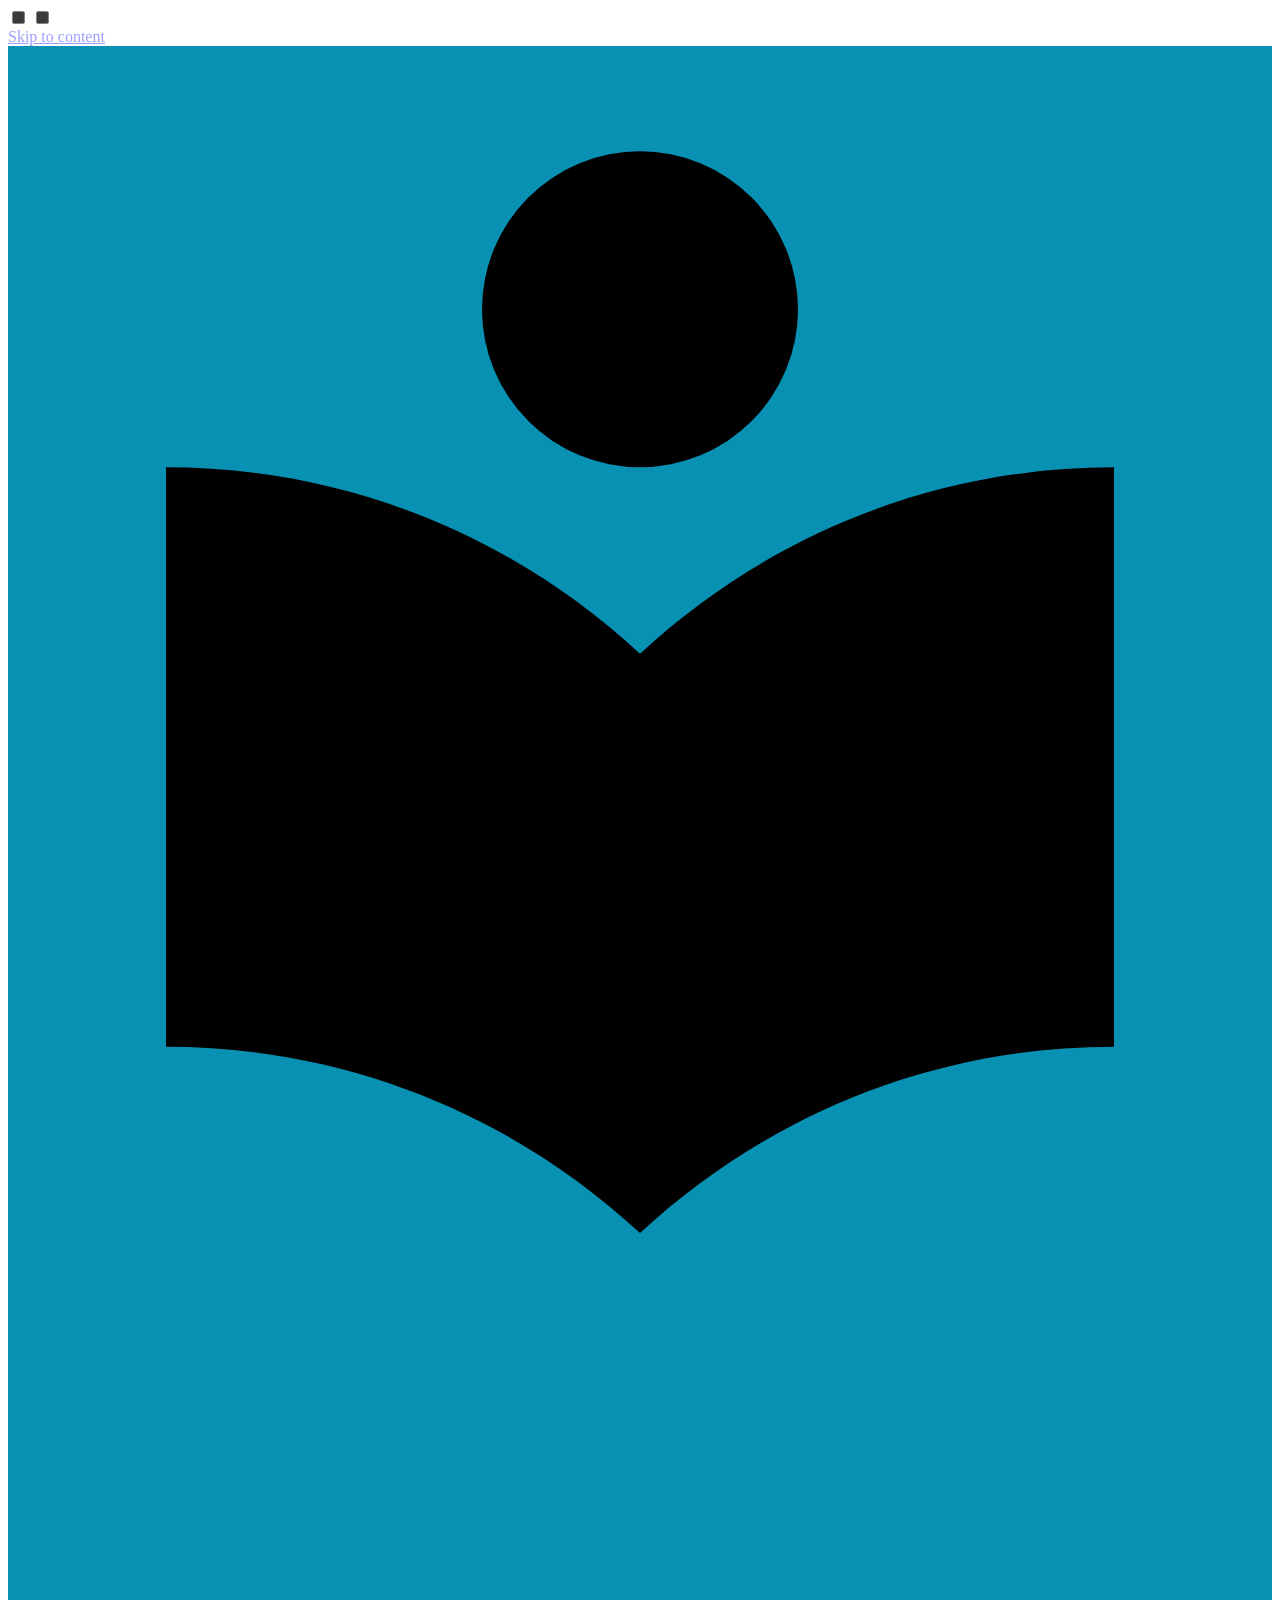
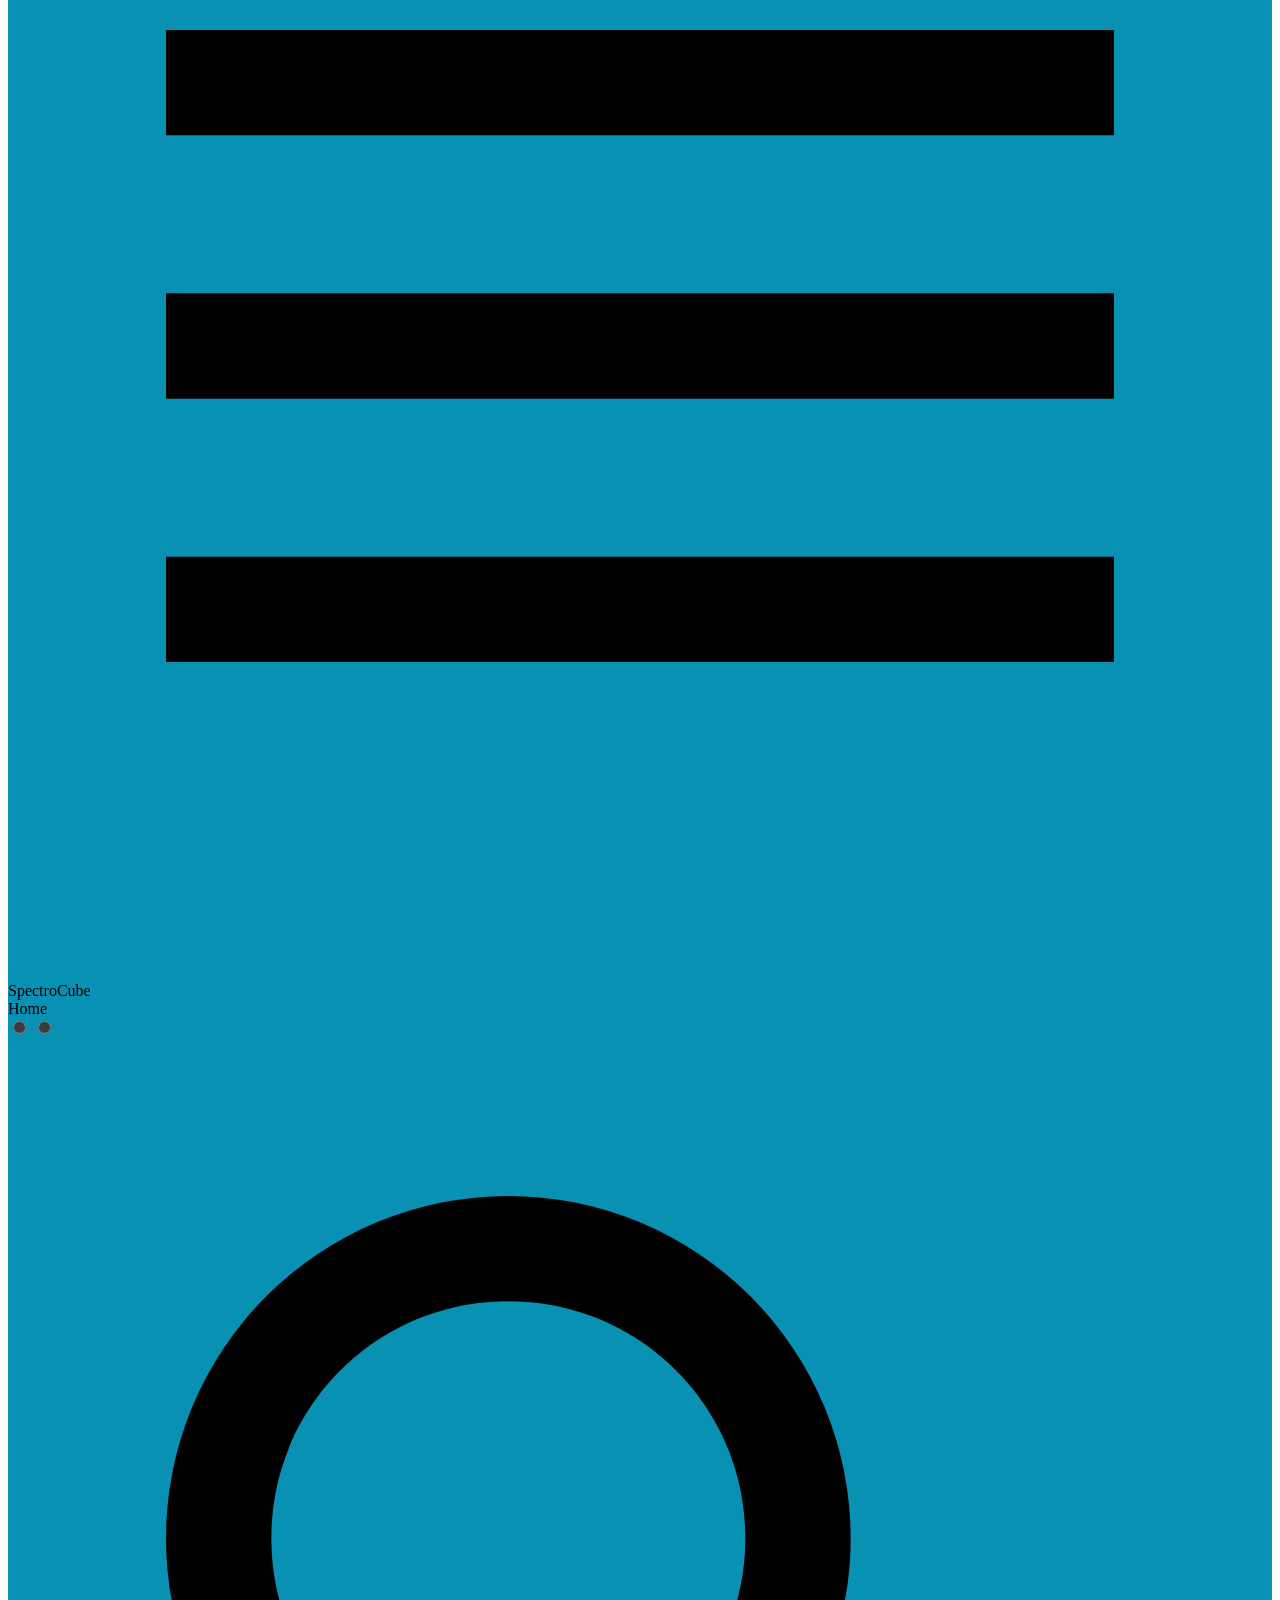
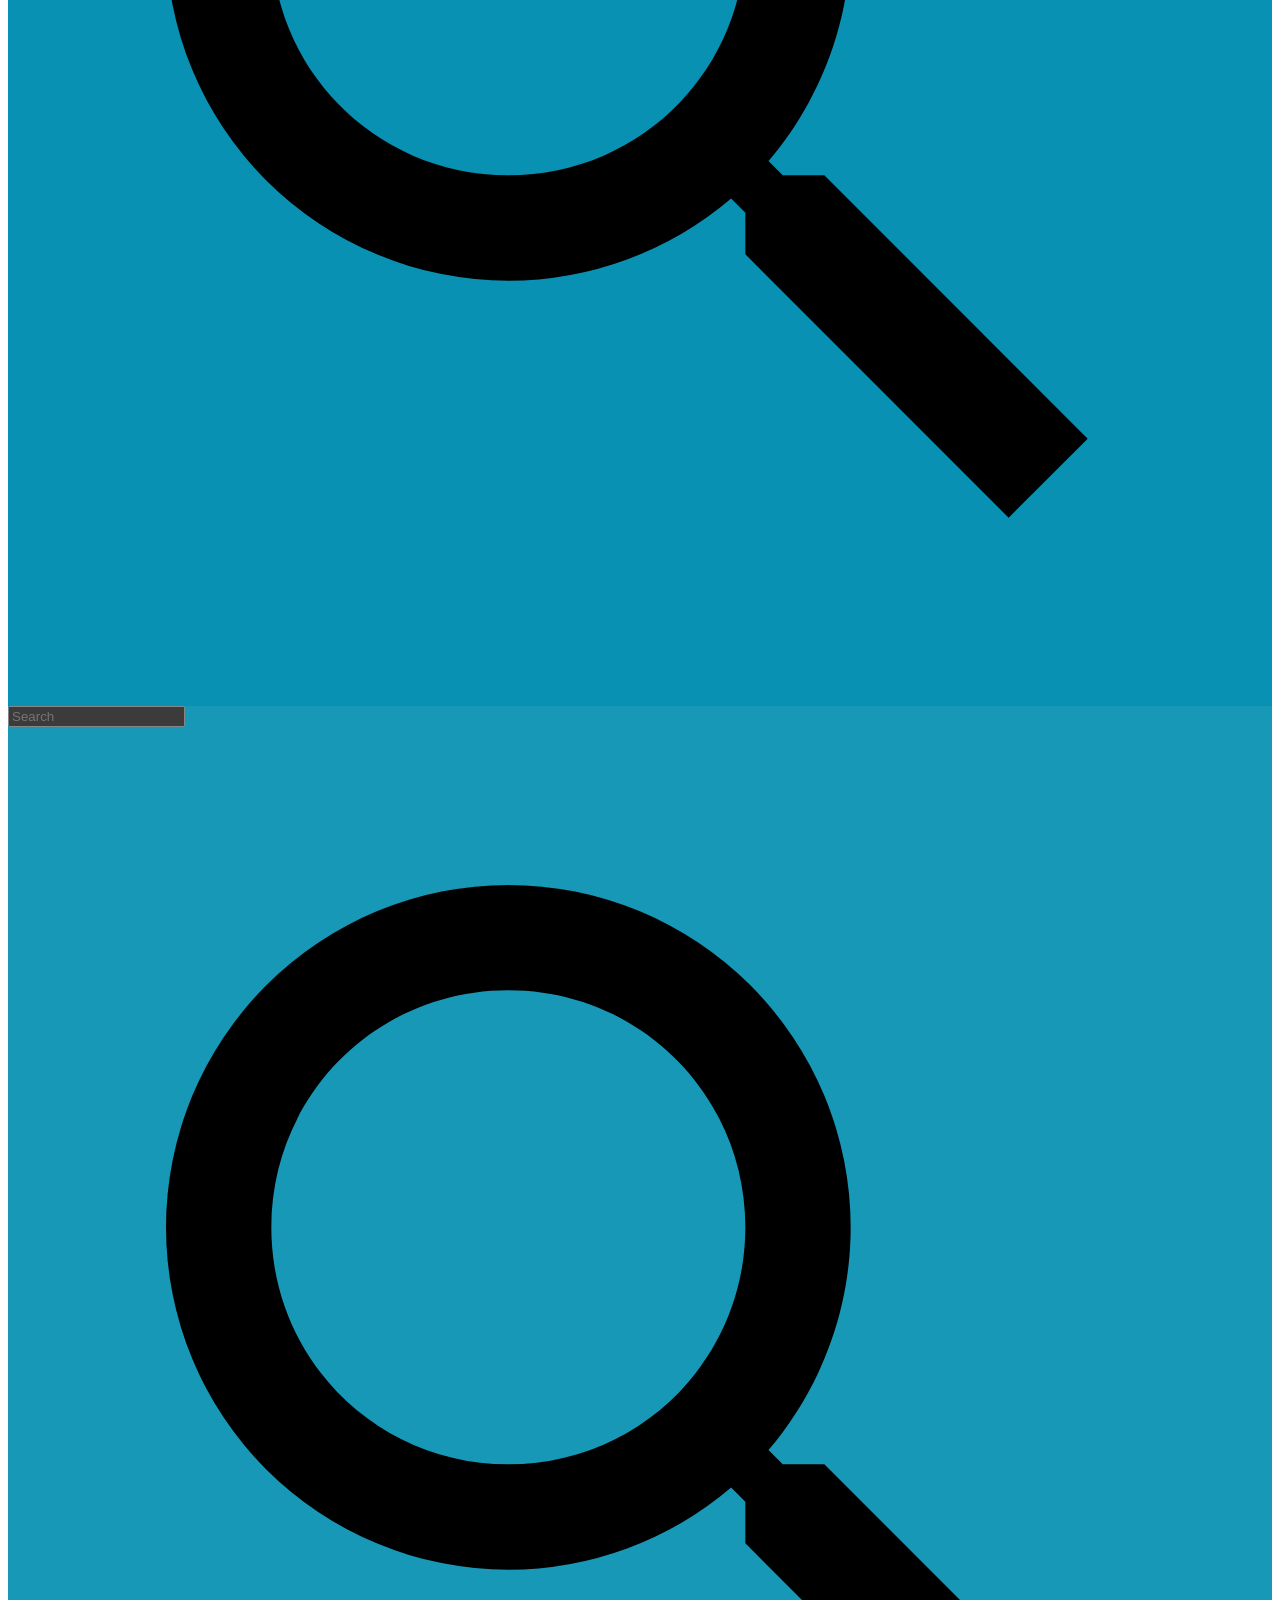
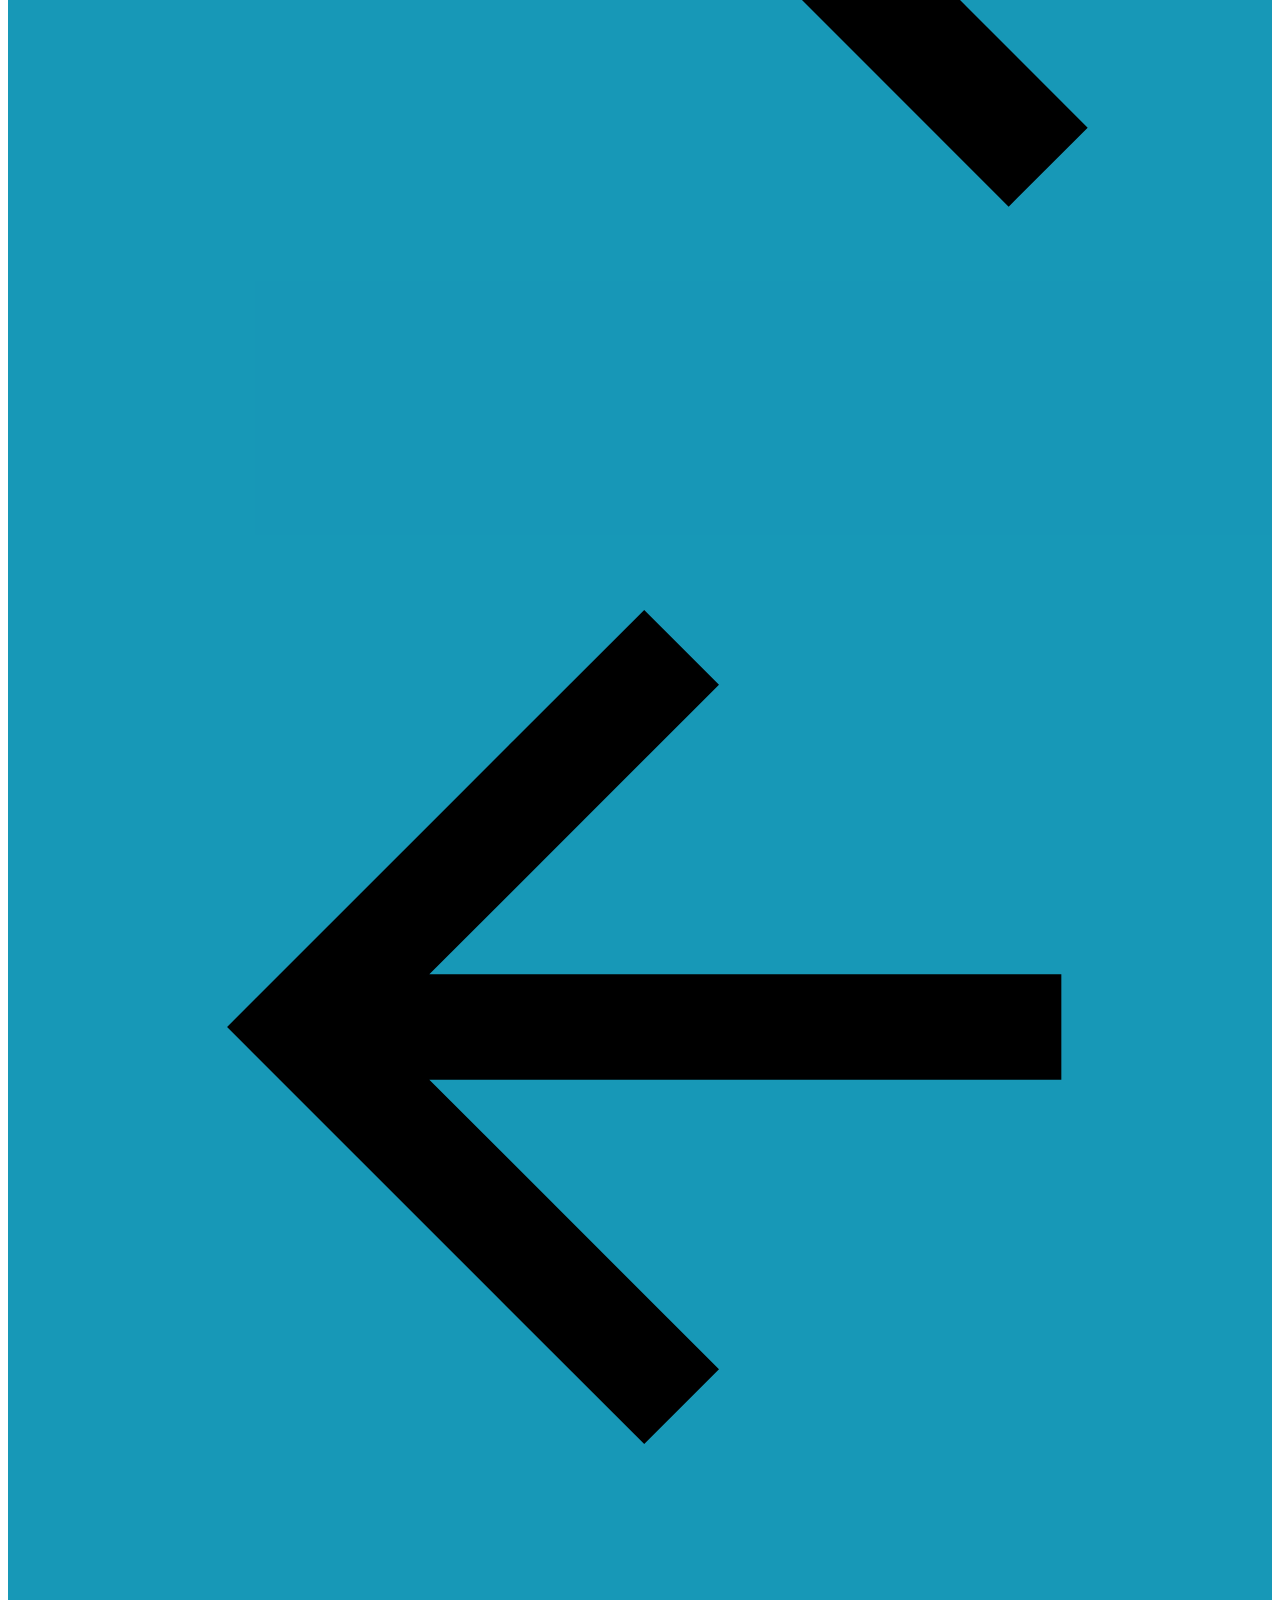
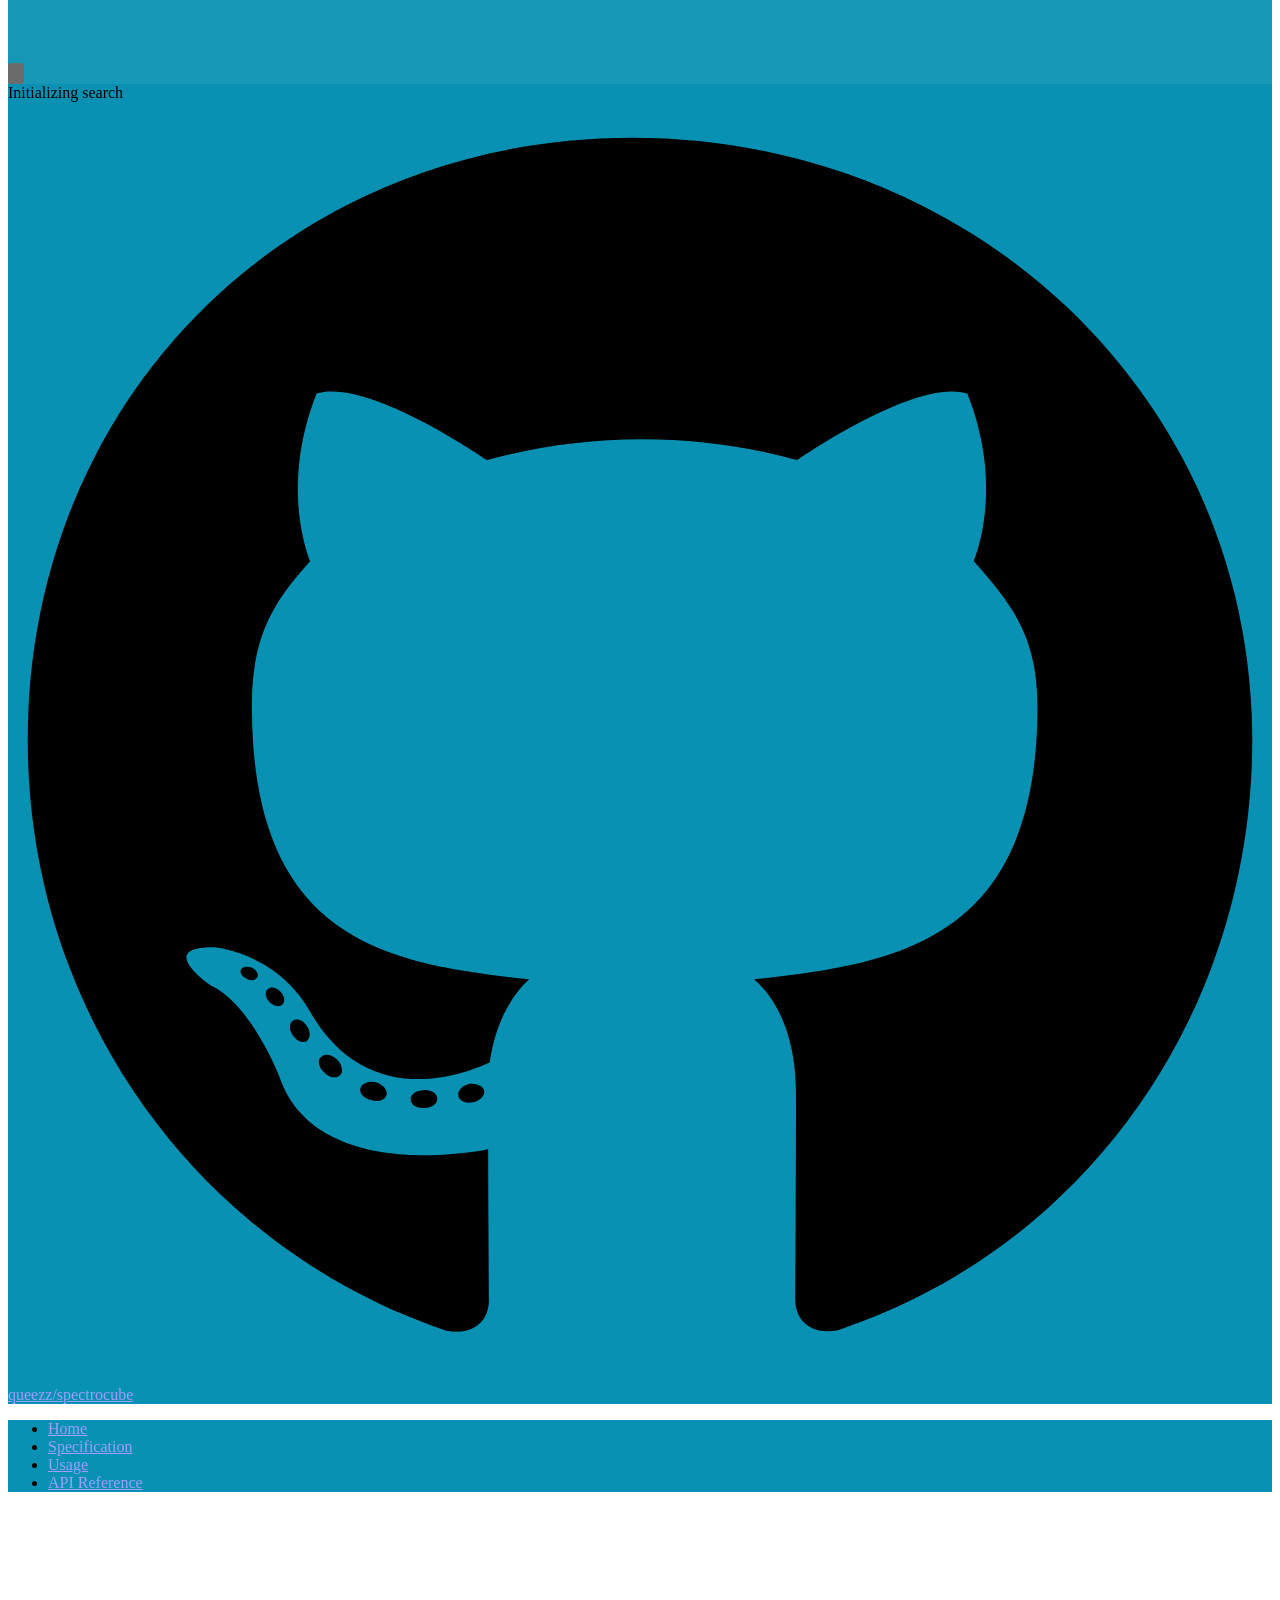
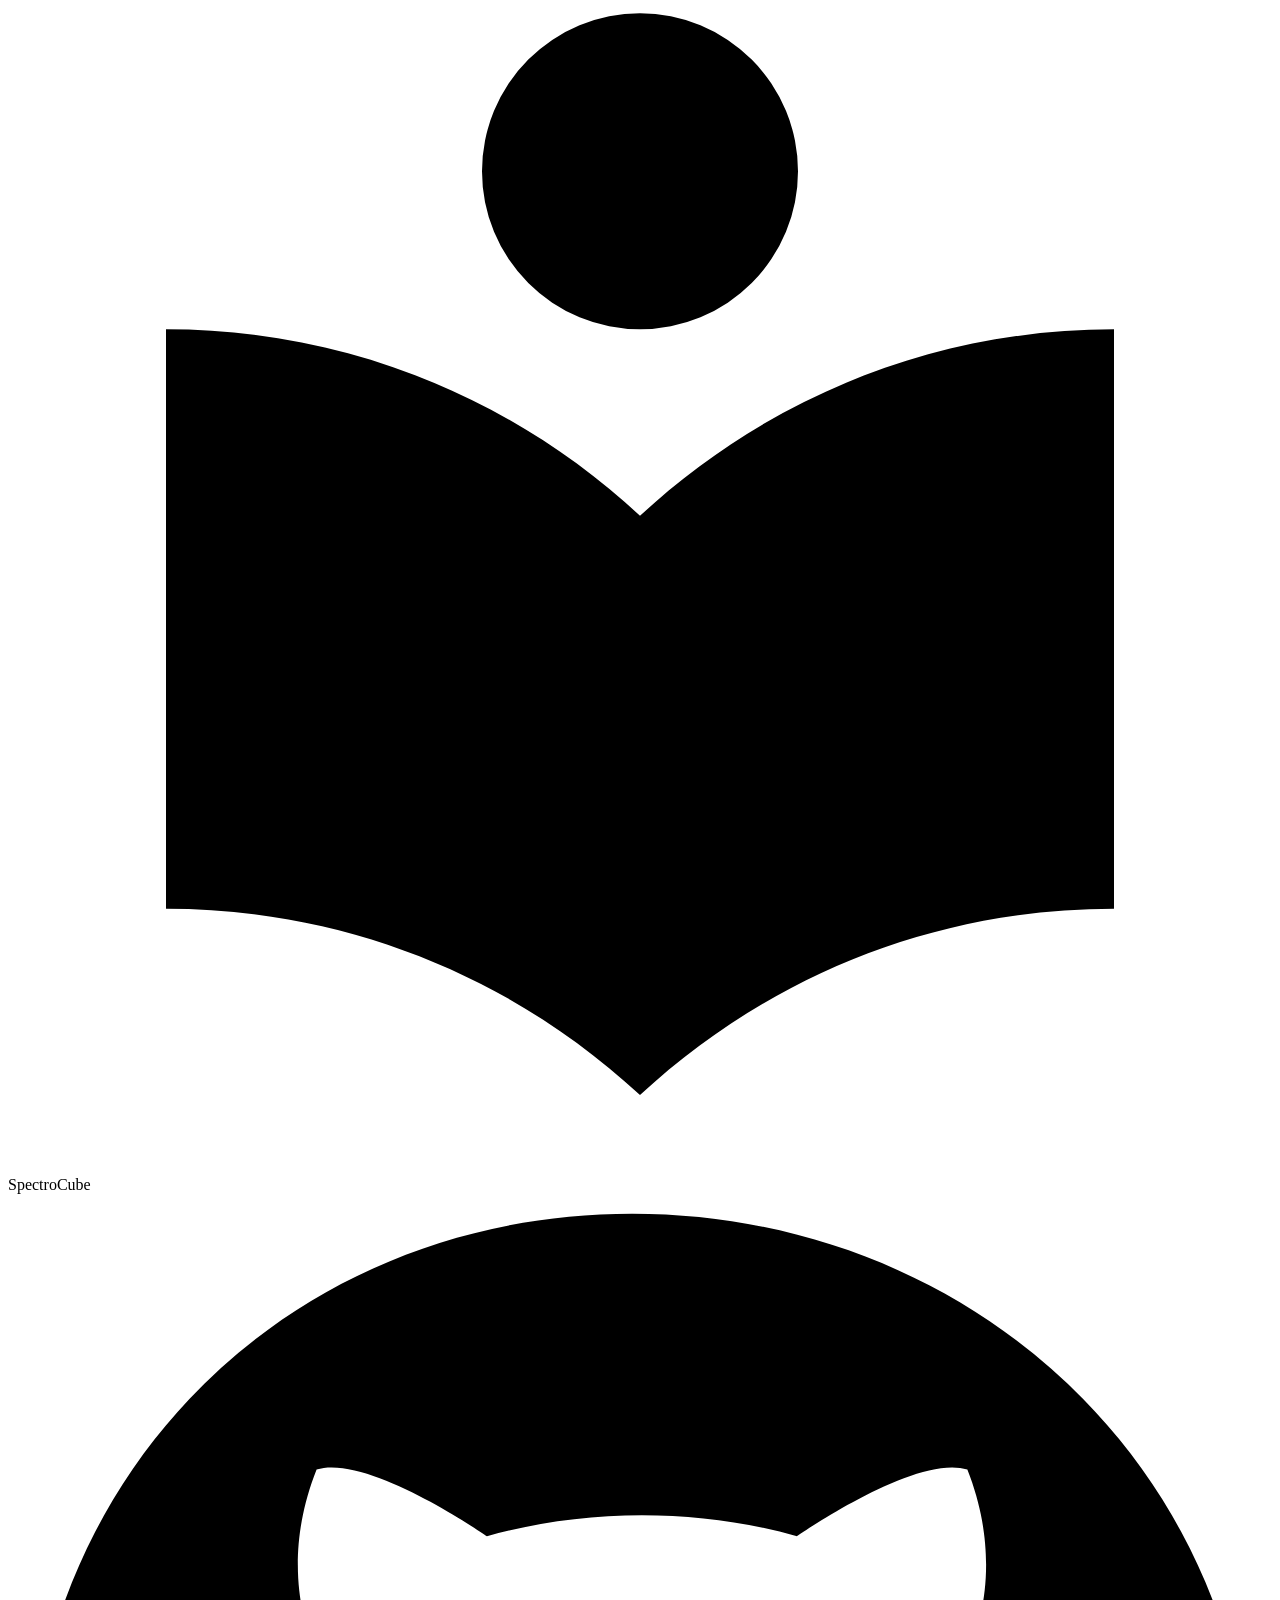
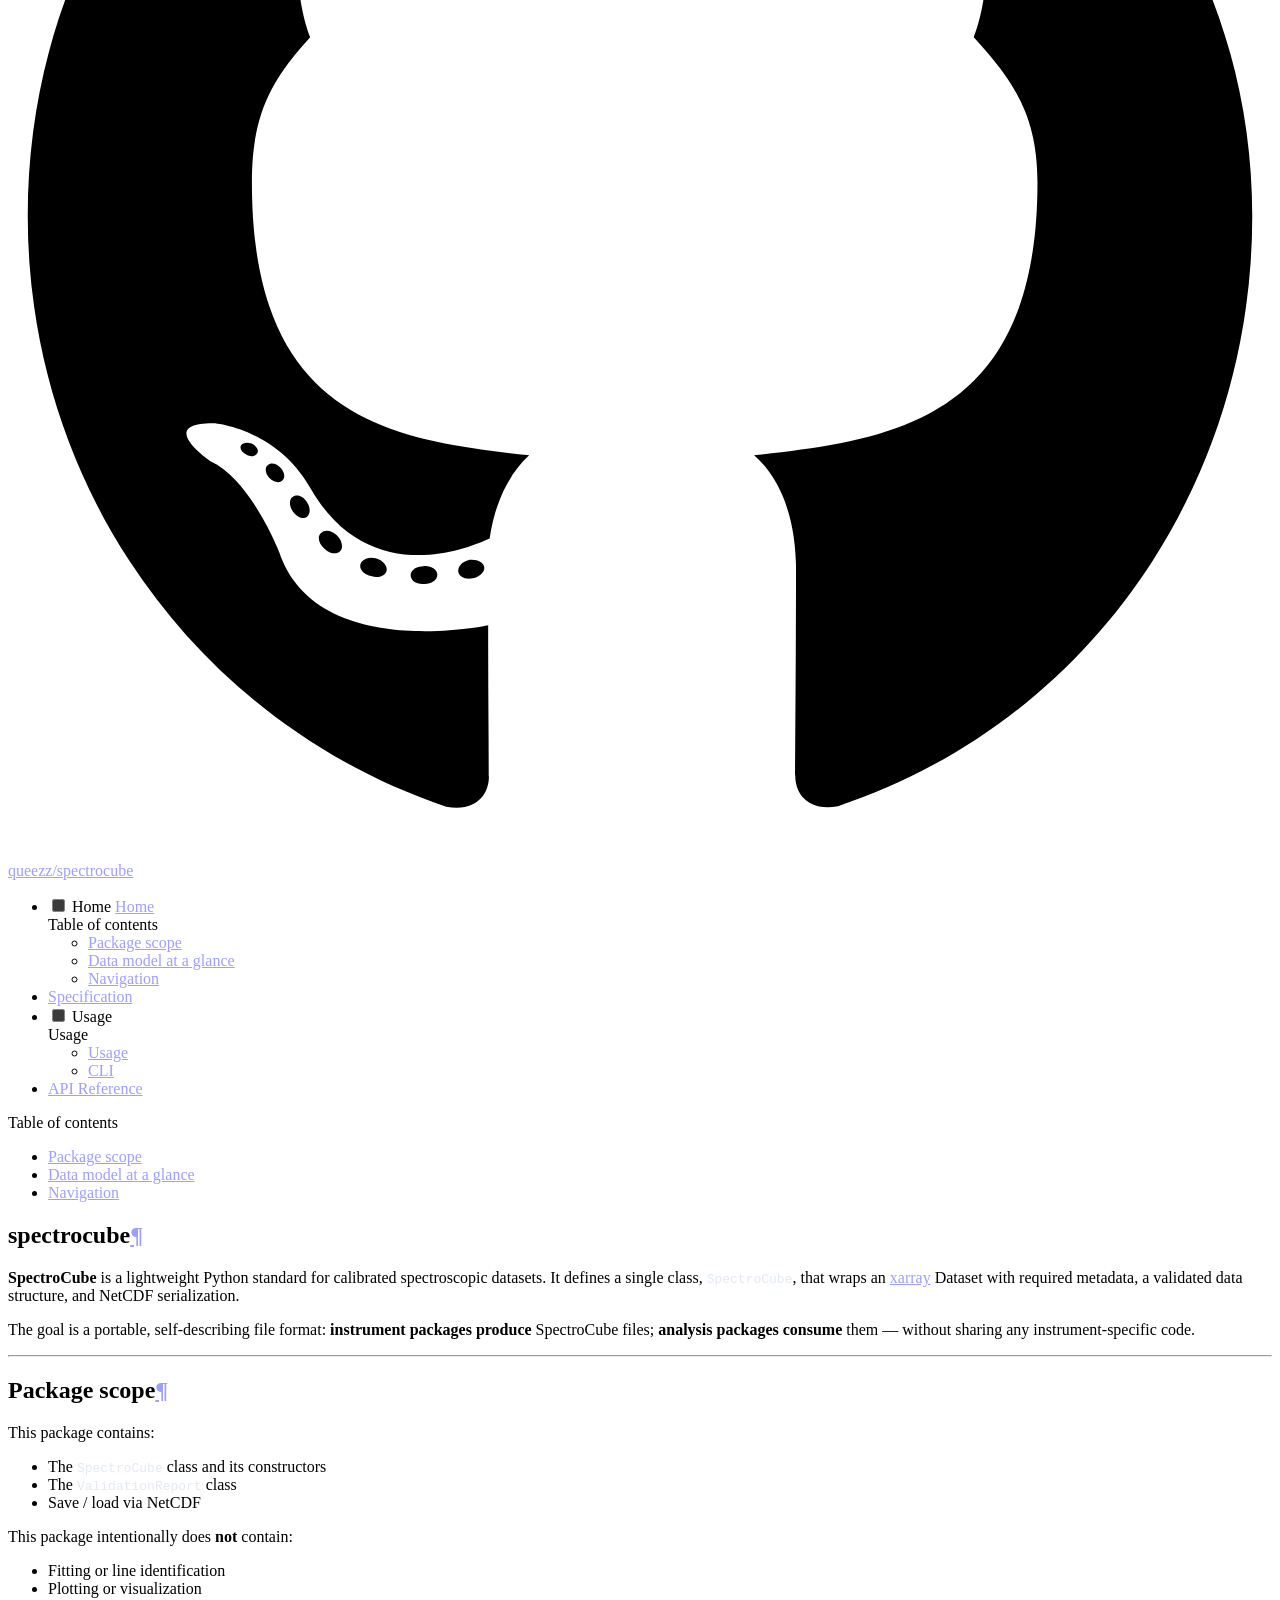
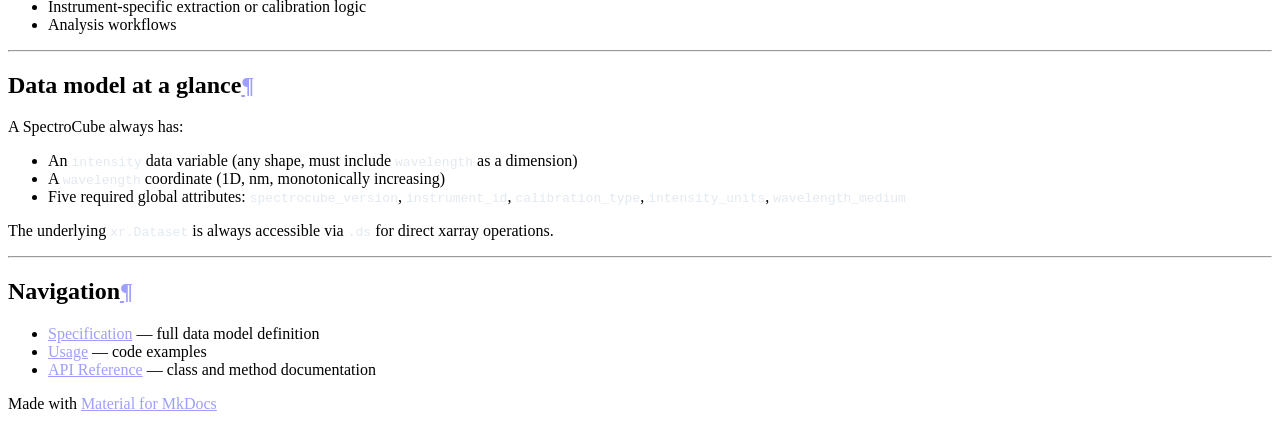
==== index.html @ 1f8cf0ad "deploy: 33b12073d9c277053ab409e31119087e5208bc4d" ====
<!DOCTYPE html><html lang="en" class="no-js"><head>
    
      <meta charset="utf-8">
      <meta name="viewport" content="width=device-width,initial-scale=1">
      
        <meta name="description" content="Lightweight standard for calibrated spectroscopic datasets">
      
      
      
        <link rel="canonical" href="https://queezz.github.io/spectrocube/">
      
      
      
        <link rel="next" href="spec/">
      
      
        
      
      
      <link rel="icon" href="assets/images/favicon.png">
      <meta name="generator" content="mkdocs-1.6.1, mkdocs-material-9.7.6">
    
    
      
        <title>SpectroCube</title>
      
    
    
      <link rel="stylesheet" href="assets/stylesheets/main.484c7ddc.min.css">
      
        
        <link rel="stylesheet" href="assets/stylesheets/palette.ab4e12ef.min.css">
      
      


    
    
      
    
    
      
        
        
        <link rel="preconnect" href="https://fonts.gstatic.com" crossorigin="">
        <link rel="stylesheet" href="https://fonts.googleapis.com/css?family=Roboto:300,300i,400,400i,700,700i%7CRoboto+Mono:400,400i,700,700i&amp;display=fallback">
        <style>:root{--md-text-font:"Roboto";--md-code-font:"Roboto Mono"}</style>
      
    
    
      <link rel="stylesheet" href="assets/_mkdocstrings.css">
    
      <link rel="stylesheet" href="styles/brand.css">
    
    <script>__md_scope=new URL(".",location),__md_hash=e=>[...e].reduce(((e,_)=>(e<<5)-e+_.charCodeAt(0)),0),__md_get=(e,_=localStorage,t=__md_scope)=>JSON.parse(_.getItem(t.pathname+"."+e)),__md_set=(e,_,t=localStorage,a=__md_scope)=>{try{t.setItem(a.pathname+"."+e,JSON.stringify(_))}catch(e){}}</script>
    
      

    
    
  <link href="assets/stylesheets/glightbox.min.css" rel="stylesheet"><script src="assets/javascripts/glightbox.min.js"></script><style id="glightbox-style">
            html.glightbox-open { overflow: initial; height: 100%; }
            .gslide-title { margin-top: 0px; user-select: text; }
            .gslide-desc { color: #666; user-select: text; }
            .gslide-image img { background: white; }
            .gscrollbar-fixer { padding-right: 15px; }
            .gdesc-inner { font-size: 0.75rem; }
            body[data-md-color-scheme="slate"] .gdesc-inner { background: var(--md-default-bg-color); }
            body[data-md-color-scheme="slate"] .gslide-title { color: var(--md-default-fg-color); }
            body[data-md-color-scheme="slate"] .gslide-desc { color: var(--md-default-fg-color); }
        </style></head>
  
  
    
    
      
    
    
    
    
    <body dir="ltr" data-md-color-scheme="spectrocube-dark" data-md-color-primary="custom" data-md-color-accent="custom">
  
    
    <input class="md-toggle" data-md-toggle="drawer" type="checkbox" id="__drawer" autocomplete="off">
    <input class="md-toggle" data-md-toggle="search" type="checkbox" id="__search" autocomplete="off">
    <label class="md-overlay" for="__drawer"></label>
    <div data-md-component="skip">
      
        
        <a href="#spectrocube" class="md-skip">
          Skip to content
        </a>
      
    </div>
    <div data-md-component="announce">
      
    </div>
    
    
      

<header class="md-header" data-md-component="header">
  <nav class="md-header__inner md-grid" aria-label="Header">
    <a href="." title="SpectroCube" class="md-header__button md-logo" aria-label="SpectroCube" data-md-component="logo">
      
  
  <svg xmlns="http://www.w3.org/2000/svg" viewBox="0 0 24 24"><path d="M12 8a3 3 0 0 0 3-3 3 3 0 0 0-3-3 3 3 0 0 0-3 3 3 3 0 0 0 3 3m0 3.54C9.64 9.35 6.5 8 3 8v11c3.5 0 6.64 1.35 9 3.54 2.36-2.19 5.5-3.54 9-3.54V8c-3.5 0-6.64 1.35-9 3.54"></path></svg>

    </a>
    <label class="md-header__button md-icon" for="__drawer">
      
      <svg xmlns="http://www.w3.org/2000/svg" viewBox="0 0 24 24"><path d="M3 6h18v2H3zm0 5h18v2H3zm0 5h18v2H3z"></path></svg>
    </label>
    <div class="md-header__title" data-md-component="header-title">
      <div class="md-header__ellipsis">
        <div class="md-header__topic">
          <span class="md-ellipsis">
            SpectroCube
          </span>
        </div>
        <div class="md-header__topic" data-md-component="header-topic">
          <span class="md-ellipsis">
            
              Home
            
          </span>
        </div>
      </div>
    </div>
    
      
        <form class="md-header__option" data-md-component="palette">
  
    
    
    
    <input class="md-option" data-md-color-media="" data-md-color-scheme="spectrocube-dark" data-md-color-primary="custom" data-md-color-accent="custom" aria-label="Switch to light mode" type="radio" name="__palette" id="__palette_0">
    
      <label class="md-header__button md-icon" title="Switch to light mode" for="__palette_1" hidden="">
        <svg xmlns="http://www.w3.org/2000/svg" viewBox="0 0 24 24"><path d="M12 7a5 5 0 0 1 5 5 5 5 0 0 1-5 5 5 5 0 0 1-5-5 5 5 0 0 1 5-5m0 2a3 3 0 0 0-3 3 3 3 0 0 0 3 3 3 3 0 0 0 3-3 3 3 0 0 0-3-3m0-7 2.39 3.42C13.65 5.15 12.84 5 12 5s-1.65.15-2.39.42zM3.34 7l4.16-.35A7.2 7.2 0 0 0 5.94 8.5c-.44.74-.69 1.5-.83 2.29zm.02 10 1.76-3.77a7.131 7.131 0 0 0 2.38 4.14zM20.65 7l-1.77 3.79a7.02 7.02 0 0 0-2.38-4.15zm-.01 10-4.14.36c.59-.51 1.12-1.14 1.54-1.86.42-.73.69-1.5.83-2.29zM12 22l-2.41-3.44c.74.27 1.55.44 2.41.44.82 0 1.63-.17 2.37-.44z"></path></svg>
      </label>
    
  
    
    
    
    <input class="md-option" data-md-color-media="" data-md-color-scheme="default" data-md-color-primary="teal" data-md-color-accent="cyan" aria-label="Switch to dark mode" type="radio" name="__palette" id="__palette_1">
    
      <label class="md-header__button md-icon" title="Switch to dark mode" for="__palette_0" hidden="">
        <svg xmlns="http://www.w3.org/2000/svg" viewBox="0 0 24 24"><path d="m17.75 4.09-2.53 1.94.91 3.06-2.63-1.81-2.63 1.81.91-3.06-2.53-1.94L12.44 4l1.06-3 1.06 3zm3.5 6.91-1.64 1.25.59 1.98-1.7-1.17-1.7 1.17.59-1.98L15.75 11l2.06-.05L18.5 9l.69 1.95zm-2.28 4.95c.83-.08 1.72 1.1 1.19 1.85-.32.45-.66.87-1.08 1.27C15.17 23 8.84 23 4.94 19.07c-3.91-3.9-3.91-10.24 0-14.14.4-.4.82-.76 1.27-1.08.75-.53 1.93.36 1.85 1.19-.27 2.86.69 5.83 2.89 8.02a9.96 9.96 0 0 0 8.02 2.89m-1.64 2.02a12.08 12.08 0 0 1-7.8-3.47c-2.17-2.19-3.33-5-3.49-7.82-2.81 3.14-2.7 7.96.31 10.98 3.02 3.01 7.84 3.12 10.98.31"></path></svg>
      </label>
    
  
</form>
      
    
    
      <script>var palette=__md_get("__palette");if(palette&&palette.color){if("(prefers-color-scheme)"===palette.color.media){var media=matchMedia("(prefers-color-scheme: light)"),input=document.querySelector(media.matches?"[data-md-color-media='(prefers-color-scheme: light)']":"[data-md-color-media='(prefers-color-scheme: dark)']");palette.color.media=input.getAttribute("data-md-color-media"),palette.color.scheme=input.getAttribute("data-md-color-scheme"),palette.color.primary=input.getAttribute("data-md-color-primary"),palette.color.accent=input.getAttribute("data-md-color-accent")}for(var[key,value]of Object.entries(palette.color))document.body.setAttribute("data-md-color-"+key,value)}</script>
    
    
    
      
      
        <label class="md-header__button md-icon" for="__search">
          
          <svg xmlns="http://www.w3.org/2000/svg" viewBox="0 0 24 24"><path d="M9.5 3A6.5 6.5 0 0 1 16 9.5c0 1.61-.59 3.09-1.56 4.23l.27.27h.79l5 5-1.5 1.5-5-5v-.79l-.27-.27A6.52 6.52 0 0 1 9.5 16 6.5 6.5 0 0 1 3 9.5 6.5 6.5 0 0 1 9.5 3m0 2C7 5 5 7 5 9.5S7 14 9.5 14 14 12 14 9.5 12 5 9.5 5"></path></svg>
        </label>
        <div class="md-search" data-md-component="search" role="dialog">
  <label class="md-search__overlay" for="__search"></label>
  <div class="md-search__inner" role="search">
    <form class="md-search__form" name="search">
      <input type="text" class="md-search__input" name="query" aria-label="Search" placeholder="Search" autocapitalize="off" autocorrect="off" autocomplete="off" spellcheck="false" data-md-component="search-query" required="">
      <label class="md-search__icon md-icon" for="__search">
        
        <svg xmlns="http://www.w3.org/2000/svg" viewBox="0 0 24 24"><path d="M9.5 3A6.5 6.5 0 0 1 16 9.5c0 1.61-.59 3.09-1.56 4.23l.27.27h.79l5 5-1.5 1.5-5-5v-.79l-.27-.27A6.52 6.52 0 0 1 9.5 16 6.5 6.5 0 0 1 3 9.5 6.5 6.5 0 0 1 9.5 3m0 2C7 5 5 7 5 9.5S7 14 9.5 14 14 12 14 9.5 12 5 9.5 5"></path></svg>
        
        <svg xmlns="http://www.w3.org/2000/svg" viewBox="0 0 24 24"><path d="M20 11v2H8l5.5 5.5-1.42 1.42L4.16 12l7.92-7.92L13.5 5.5 8 11z"></path></svg>
      </label>
      <nav class="md-search__options" aria-label="Search">
        
        <button type="reset" class="md-search__icon md-icon" title="Clear" aria-label="Clear" tabindex="-1">
          
          <svg xmlns="http://www.w3.org/2000/svg" viewBox="0 0 24 24"><path d="M19 6.41 17.59 5 12 10.59 6.41 5 5 6.41 10.59 12 5 17.59 6.41 19 12 13.41 17.59 19 19 17.59 13.41 12z"></path></svg>
        </button>
      </nav>
      
    </form>
    <div class="md-search__output">
      <div class="md-search__scrollwrap" tabindex="0" data-md-scrollfix="">
        <div class="md-search-result" data-md-component="search-result">
          <div class="md-search-result__meta">
            Initializing search
          </div>
          <ol class="md-search-result__list" role="presentation"></ol>
        </div>
      </div>
    </div>
  </div>
</div>
      
    
    
      <div class="md-header__source">
        <a href="https://github.com/queezz/spectrocube" title="Go to repository" class="md-source" data-md-component="source">
  <div class="md-source__icon md-icon">
    
    <svg xmlns="http://www.w3.org/2000/svg" viewBox="0 0 512 512"><!--! Font Awesome Free 7.1.0 by @fontawesome - https://fontawesome.com License - https://fontawesome.com/license/free (Icons: CC BY 4.0, Fonts: SIL OFL 1.1, Code: MIT License) Copyright 2025 Fonticons, Inc.--><path d="M173.9 397.4c0 2-2.3 3.6-5.2 3.6-3.3.3-5.6-1.3-5.6-3.6 0-2 2.3-3.6 5.2-3.6 3-.3 5.6 1.3 5.6 3.6m-31.1-4.5c-.7 2 1.3 4.3 4.3 4.9 2.6 1 5.6 0 6.2-2s-1.3-4.3-4.3-5.2c-2.6-.7-5.5.3-6.2 2.3m44.2-1.7c-2.9.7-4.9 2.6-4.6 4.9.3 2 2.9 3.3 5.9 2.6 2.9-.7 4.9-2.6 4.6-4.6-.3-1.9-3-3.2-5.9-2.9M252.8 8C114.1 8 8 113.3 8 252c0 110.9 69.8 205.8 169.5 239.2 12.8 2.3 17.3-5.6 17.3-12.1 0-6.2-.3-40.4-.3-61.4 0 0-70 15-84.7-29.8 0 0-11.4-29.1-27.8-36.6 0 0-22.9-15.7 1.6-15.4 0 0 24.9 2 38.6 25.8 21.9 38.6 58.6 27.5 72.9 20.9 2.3-16 8.8-27.1 16-33.7-55.9-6.2-112.3-14.3-112.3-110.5 0-27.5 7.6-41.3 23.6-58.9-2.6-6.5-11.1-33.3 2.6-67.9 20.9-6.5 69 27 69 27 20-5.6 41.5-8.5 62.8-8.5s42.8 2.9 62.8 8.5c0 0 48.1-33.6 69-27 13.7 34.7 5.2 61.4 2.6 67.9 16 17.7 25.8 31.5 25.8 58.9 0 96.5-58.9 104.2-114.8 110.5 9.2 7.9 17 22.9 17 46.4 0 33.7-.3 75.4-.3 83.6 0 6.5 4.6 14.4 17.3 12.1C436.2 457.8 504 362.9 504 252 504 113.3 391.5 8 252.8 8M105.2 352.9c-1.3 1-1 3.3.7 5.2 1.6 1.6 3.9 2.3 5.2 1 1.3-1 1-3.3-.7-5.2-1.6-1.6-3.9-2.3-5.2-1m-10.8-8.1c-.7 1.3.3 2.9 2.3 3.9 1.6 1 3.6.7 4.3-.7.7-1.3-.3-2.9-2.3-3.9-2-.6-3.6-.3-4.3.7m32.4 35.6c-1.6 1.3-1 4.3 1.3 6.2 2.3 2.3 5.2 2.6 6.5 1 1.3-1.3.7-4.3-1.3-6.2-2.2-2.3-5.2-2.6-6.5-1m-11.4-14.7c-1.6 1-1.6 3.6 0 5.9s4.3 3.3 5.6 2.3c1.6-1.3 1.6-3.9 0-6.2-1.4-2.3-4-3.3-5.6-2"></path></svg>
  </div>
  <div class="md-source__repository">
    queezz/spectrocube
  </div>
</a>
      </div>
    
  </nav>
  
</header>
    
    <div class="md-container" data-md-component="container">
      
      
        
          
            
<nav class="md-tabs" aria-label="Tabs" data-md-component="tabs">
  <div class="md-grid">
    <ul class="md-tabs__list">
      
        
  
  
  
    
  
  
    <li class="md-tabs__item md-tabs__item--active">
      <a href="." class="md-tabs__link">
        
  
  
    
  
  Home

      </a>
    </li>
  

      
        
  
  
  
  
    <li class="md-tabs__item">
      <a href="spec/" class="md-tabs__link">
        
  
  
    
  
  Specification

      </a>
    </li>
  

      
        
  
  
  
  
    
    
      <li class="md-tabs__item">
        <a href="usage/" class="md-tabs__link">
          
  
  
  Usage

        </a>
      </li>
    
  

      
        
  
  
  
  
    <li class="md-tabs__item">
      <a href="reference/" class="md-tabs__link">
        
  
  
    
  
  API Reference

      </a>
    </li>
  

      
    </ul>
  </div>
</nav>
          
        
      
      <main class="md-main" data-md-component="main">
        <div class="md-main__inner md-grid">
          
            
              
              <div class="md-sidebar md-sidebar--primary" data-md-component="sidebar" data-md-type="navigation">
                <div class="md-sidebar__scrollwrap">
                  <div class="md-sidebar__inner">
                    


  


<nav class="md-nav md-nav--primary md-nav--lifted" aria-label="Navigation" data-md-level="0">
  <label class="md-nav__title" for="__drawer">
    <a href="." title="SpectroCube" class="md-nav__button md-logo" aria-label="SpectroCube" data-md-component="logo">
      
  
  <svg xmlns="http://www.w3.org/2000/svg" viewBox="0 0 24 24"><path d="M12 8a3 3 0 0 0 3-3 3 3 0 0 0-3-3 3 3 0 0 0-3 3 3 3 0 0 0 3 3m0 3.54C9.64 9.35 6.5 8 3 8v11c3.5 0 6.64 1.35 9 3.54 2.36-2.19 5.5-3.54 9-3.54V8c-3.5 0-6.64 1.35-9 3.54"></path></svg>

    </a>
    SpectroCube
  </label>
  
    <div class="md-nav__source">
      <a href="https://github.com/queezz/spectrocube" title="Go to repository" class="md-source" data-md-component="source">
  <div class="md-source__icon md-icon">
    
    <svg xmlns="http://www.w3.org/2000/svg" viewBox="0 0 512 512"><!--! Font Awesome Free 7.1.0 by @fontawesome - https://fontawesome.com License - https://fontawesome.com/license/free (Icons: CC BY 4.0, Fonts: SIL OFL 1.1, Code: MIT License) Copyright 2025 Fonticons, Inc.--><path d="M173.9 397.4c0 2-2.3 3.6-5.2 3.6-3.3.3-5.6-1.3-5.6-3.6 0-2 2.3-3.6 5.2-3.6 3-.3 5.6 1.3 5.6 3.6m-31.1-4.5c-.7 2 1.3 4.3 4.3 4.9 2.6 1 5.6 0 6.2-2s-1.3-4.3-4.3-5.2c-2.6-.7-5.5.3-6.2 2.3m44.2-1.7c-2.9.7-4.9 2.6-4.6 4.9.3 2 2.9 3.3 5.9 2.6 2.9-.7 4.9-2.6 4.6-4.6-.3-1.9-3-3.2-5.9-2.9M252.8 8C114.1 8 8 113.3 8 252c0 110.9 69.8 205.8 169.5 239.2 12.8 2.3 17.3-5.6 17.3-12.1 0-6.2-.3-40.4-.3-61.4 0 0-70 15-84.7-29.8 0 0-11.4-29.1-27.8-36.6 0 0-22.9-15.7 1.6-15.4 0 0 24.9 2 38.6 25.8 21.9 38.6 58.6 27.5 72.9 20.9 2.3-16 8.8-27.1 16-33.7-55.9-6.2-112.3-14.3-112.3-110.5 0-27.5 7.6-41.3 23.6-58.9-2.6-6.5-11.1-33.3 2.6-67.9 20.9-6.5 69 27 69 27 20-5.6 41.5-8.5 62.8-8.5s42.8 2.9 62.8 8.5c0 0 48.1-33.6 69-27 13.7 34.7 5.2 61.4 2.6 67.9 16 17.7 25.8 31.5 25.8 58.9 0 96.5-58.9 104.2-114.8 110.5 9.2 7.9 17 22.9 17 46.4 0 33.7-.3 75.4-.3 83.6 0 6.5 4.6 14.4 17.3 12.1C436.2 457.8 504 362.9 504 252 504 113.3 391.5 8 252.8 8M105.2 352.9c-1.3 1-1 3.3.7 5.2 1.6 1.6 3.9 2.3 5.2 1 1.3-1 1-3.3-.7-5.2-1.6-1.6-3.9-2.3-5.2-1m-10.8-8.1c-.7 1.3.3 2.9 2.3 3.9 1.6 1 3.6.7 4.3-.7.7-1.3-.3-2.9-2.3-3.9-2-.6-3.6-.3-4.3.7m32.4 35.6c-1.6 1.3-1 4.3 1.3 6.2 2.3 2.3 5.2 2.6 6.5 1 1.3-1.3.7-4.3-1.3-6.2-2.2-2.3-5.2-2.6-6.5-1m-11.4-14.7c-1.6 1-1.6 3.6 0 5.9s4.3 3.3 5.6 2.3c1.6-1.3 1.6-3.9 0-6.2-1.4-2.3-4-3.3-5.6-2"></path></svg>
  </div>
  <div class="md-source__repository">
    queezz/spectrocube
  </div>
</a>
    </div>
  
  <ul class="md-nav__list" data-md-scrollfix="">
    
      
      
  
  
    
  
  
  
    <li class="md-nav__item md-nav__item--active">
      
      <input class="md-nav__toggle md-toggle" type="checkbox" id="__toc">
      
      
        
      
      
        <label class="md-nav__link md-nav__link--active" for="__toc">
          
  
  
  <span class="md-ellipsis">
    
  
    Home
  

    
  </span>
  
  

          <span class="md-nav__icon md-icon"></span>
        </label>
      
      <a href="." class="md-nav__link md-nav__link--active">
        
  
  
  <span class="md-ellipsis">
    
  
    Home
  

    
  </span>
  
  

      </a>
      
        

<nav class="md-nav md-nav--secondary" aria-label="Table of contents">
  
  
  
    
  
  
    <label class="md-nav__title" for="__toc">
      <span class="md-nav__icon md-icon"></span>
      Table of contents
    </label>
    <ul class="md-nav__list" data-md-component="toc" data-md-scrollfix="">
      
        <li class="md-nav__item">
  <a href="#package-scope" class="md-nav__link">
    <span class="md-ellipsis">
      
        Package scope
      
    </span>
  </a>
  
</li>
      
        <li class="md-nav__item">
  <a href="#data-model-at-a-glance" class="md-nav__link">
    <span class="md-ellipsis">
      
        Data model at a glance
      
    </span>
  </a>
  
</li>
      
        <li class="md-nav__item">
  <a href="#navigation" class="md-nav__link">
    <span class="md-ellipsis">
      
        Navigation
      
    </span>
  </a>
  
</li>
      
    </ul>
  
</nav>
      
    </li>
  

    
      
      
  
  
  
  
    <li class="md-nav__item">
      <a href="spec/" class="md-nav__link">
        
  
  
  <span class="md-ellipsis">
    
  
    Specification
  

    
  </span>
  
  

      </a>
    </li>
  

    
      
      
  
  
  
  
    
    
    
    
      
      
    
    
    <li class="md-nav__item md-nav__item--nested">
      
        
        
        <input class="md-nav__toggle md-toggle " type="checkbox" id="__nav_3">
        
          
          <label class="md-nav__link" for="__nav_3" id="__nav_3_label" tabindex="0">
            
  
  
  <span class="md-ellipsis">
    
  
    Usage
  

    
  </span>
  
  

            <span class="md-nav__icon md-icon"></span>
          </label>
        
        <nav class="md-nav" data-md-level="1" aria-labelledby="__nav_3_label" aria-expanded="false">
          <label class="md-nav__title" for="__nav_3">
            <span class="md-nav__icon md-icon"></span>
            
  
    Usage
  

          </label>
          <ul class="md-nav__list" data-md-scrollfix="">
            
              
                
  
  
  
  
    <li class="md-nav__item">
      <a href="usage/" class="md-nav__link">
        
  
  
  <span class="md-ellipsis">
    
  
    Usage
  

    
  </span>
  
  

      </a>
    </li>
  

              
            
              
                
  
  
  
  
    <li class="md-nav__item">
      <a href="cli/" class="md-nav__link">
        
  
  
  <span class="md-ellipsis">
    
  
    CLI
  

    
  </span>
  
  

      </a>
    </li>
  

              
            
          </ul>
        </nav>
      
    </li>
  

    
      
      
  
  
  
  
    <li class="md-nav__item">
      <a href="reference/" class="md-nav__link">
        
  
  
  <span class="md-ellipsis">
    
  
    API Reference
  

    
  </span>
  
  

      </a>
    </li>
  

    
  </ul>
</nav>
                  </div>
                </div>
              </div>
            
            
              
              <div class="md-sidebar md-sidebar--secondary" data-md-component="sidebar" data-md-type="toc">
                <div class="md-sidebar__scrollwrap">
                  <div class="md-sidebar__inner">
                    

<nav class="md-nav md-nav--secondary" aria-label="Table of contents">
  
  
  
    
  
  
    <label class="md-nav__title" for="__toc">
      <span class="md-nav__icon md-icon"></span>
      Table of contents
    </label>
    <ul class="md-nav__list" data-md-component="toc" data-md-scrollfix="">
      
        <li class="md-nav__item">
  <a href="#package-scope" class="md-nav__link">
    <span class="md-ellipsis">
      
        Package scope
      
    </span>
  </a>
  
</li>
      
        <li class="md-nav__item">
  <a href="#data-model-at-a-glance" class="md-nav__link">
    <span class="md-ellipsis">
      
        Data model at a glance
      
    </span>
  </a>
  
</li>
      
        <li class="md-nav__item">
  <a href="#navigation" class="md-nav__link">
    <span class="md-ellipsis">
      
        Navigation
      
    </span>
  </a>
  
</li>
      
    </ul>
  
</nav>
                  </div>
                </div>
              </div>
            
          
          
            <div class="md-content" data-md-component="content">
              
              <article class="md-content__inner md-typeset">
                
                  


  
  


<h1 id="spectrocube">spectrocube<a class="headerlink" href="#spectrocube" title="Permanent link">¶</a></h1>
<p><strong>SpectroCube</strong> is a lightweight Python standard for calibrated spectroscopic datasets.
It defines a single class, <code>SpectroCube</code>, that wraps an <a href="https://xarray.dev/">xarray</a> Dataset
with required metadata, a validated data structure, and NetCDF serialization.</p>
<p>The goal is a portable, self-describing file format:
<strong>instrument packages produce</strong> SpectroCube files;
<strong>analysis packages consume</strong> them — without sharing any instrument-specific code.</p>
<hr>
<h2 id="package-scope">Package scope<a class="headerlink" href="#package-scope" title="Permanent link">¶</a></h2>
<p>This package contains:</p>
<ul>
<li>The <code>SpectroCube</code> class and its constructors</li>
<li>The <code>ValidationReport</code> class</li>
<li>Save / load via NetCDF</li>
</ul>
<p>This package intentionally does <strong>not</strong> contain:</p>
<ul>
<li>Fitting or line identification</li>
<li>Plotting or visualization</li>
<li>Instrument-specific extraction or calibration logic</li>
<li>Analysis workflows</li>
</ul>
<hr>
<h2 id="data-model-at-a-glance">Data model at a glance<a class="headerlink" href="#data-model-at-a-glance" title="Permanent link">¶</a></h2>
<p>A SpectroCube always has:</p>
<ul>
<li>An <code>intensity</code> data variable (any shape, must include <code>wavelength</code> as a dimension)</li>
<li>A <code>wavelength</code> coordinate (1D, nm, monotonically increasing)</li>
<li>Five required global attributes: <code>spectrocube_version</code>, <code>instrument_id</code>,
  <code>calibration_type</code>, <code>intensity_units</code>, <code>wavelength_medium</code></li>
</ul>
<p>The underlying <code>xr.Dataset</code> is always accessible via <code>.ds</code> for direct xarray operations.</p>
<hr>
<h2 id="navigation">Navigation<a class="headerlink" href="#navigation" title="Permanent link">¶</a></h2>
<ul>
<li><a href="spec/">Specification</a> — full data model definition</li>
<li><a href="usage/">Usage</a> — code examples</li>
<li><a href="reference/">API Reference</a> — class and method documentation</li>
</ul>












                
              </article>
            </div>
          
          
<script>var target=document.getElementById(location.hash.slice(1));target&&target.name&&(target.checked=target.name.startsWith("__tabbed_"))</script>
        </div>
        
          <button type="button" class="md-top md-icon" data-md-component="top" hidden="">
  
  <svg xmlns="http://www.w3.org/2000/svg" viewBox="0 0 24 24"><path d="M13 20h-2V8l-5.5 5.5-1.42-1.42L12 4.16l7.92 7.92-1.42 1.42L13 8z"></path></svg>
  Back to top
</button>
        
      </main>
      
        <footer class="md-footer">
  
  <div class="md-footer-meta md-typeset">
    <div class="md-footer-meta__inner md-grid">
      <div class="md-copyright">
  
  
    Made with
    <a href="https://squidfunk.github.io/mkdocs-material/" target="_blank" rel="noopener">
      Material for MkDocs
    </a>
  
</div>
      
    </div>
  </div>
</footer>
      
    </div>
    <div class="md-dialog" data-md-component="dialog">
      <div class="md-dialog__inner md-typeset"></div>
    </div>
    
    
    
      
      
      <script id="__config" type="application/json">{"annotate": null, "base": ".", "features": ["navigation.instant", "navigation.tracking", "navigation.tabs", "navigation.top", "content.code.copy", "content.image.zoom"], "search": "assets/javascripts/workers/search.2c215733.min.js", "tags": null, "translations": {"clipboard.copied": "Copied to clipboard", "clipboard.copy": "Copy to clipboard", "search.result.more.one": "1 more on this page", "search.result.more.other": "# more on this page", "search.result.none": "No matching documents", "search.result.one": "1 matching document", "search.result.other": "# matching documents", "search.result.placeholder": "Type to start searching", "search.result.term.missing": "Missing", "select.version": "Select version"}, "version": null}</script>
    
    
      <script src="assets/javascripts/bundle.79ae519e.min.js"></script>
      
    
  
<script id="init-glightbox">const lightbox = GLightbox({"touchNavigation": true, "loop": false, "zoomable": true, "draggable": true, "openEffect": "zoom", "closeEffect": "zoom", "slideEffect": "slide"});
document$.subscribe(()=>{ lightbox.reload(); });
</script></body></html>
---- assets/stylesheets/main.484c7ddc.min.css ----
@charset "UTF-8";html{-webkit-text-size-adjust:none;-moz-text-size-adjust:none;text-size-adjust:none;box-sizing:border-box}*,:after,:before{box-sizing:inherit}@media (prefers-reduced-motion){*,:after,:before{transition:none!important}}body{margin:0}a,button,input,label{-webkit-tap-highlight-color:transparent}a{color:inherit;text-decoration:none}hr{border:0;box-sizing:initial;display:block;height:.05rem;overflow:visible;padding:0}small{font-size:80%}sub,sup{line-height:1em}img{border-style:none}table{border-collapse:initial;border-spacing:0}td,th{font-weight:400;vertical-align:top}button{background:#0000;border:0;font-family:inherit;font-size:inherit;margin:0;padding:0}input{border:0;outline:none}:root{--md-primary-fg-color:#4051b5;--md-primary-fg-color--light:#5d6cc0;--md-primary-fg-color--dark:#303fa1;--md-primary-bg-color:#fff;--md-primary-bg-color--light:#ffffffb3;--md-accent-fg-color:#526cfe;--md-accent-fg-color--transparent:#526cfe1a;--md-accent-bg-color:#fff;--md-accent-bg-color--light:#ffffffb3}[data-md-color-scheme=default]{color-scheme:light}[data-md-color-scheme=default] img[src$="#gh-dark-mode-only"],[data-md-color-scheme=default] img[src$="#only-dark"]{display:none}:root,[data-md-color-scheme=default]{--md-hue:225deg;--md-default-fg-color:#000000de;--md-default-fg-color--light:#0000008a;--md-default-fg-color--lighter:#00000052;--md-default-fg-color--lightest:#00000012;--md-default-bg-color:#fff;--md-default-bg-color--light:#ffffffb3;--md-default-bg-color--lighter:#ffffff4d;--md-default-bg-color--lightest:#ffffff1f;--md-code-fg-color:#36464e;--md-code-bg-color:#f5f5f5;--md-code-bg-color--light:#f5f5f5b3;--md-code-bg-color--lighter:#f5f5f54d;--md-code-hl-color:#4287ff;--md-code-hl-color--light:#4287ff1a;--md-code-hl-number-color:#d52a2a;--md-code-hl-special-color:#db1457;--md-code-hl-function-color:#a846b9;--md-code-hl-constant-color:#6e59d9;--md-code-hl-keyword-color:#3f6ec6;--md-code-hl-string-color:#1c7d4d;--md-code-hl-name-color:var(--md-code-fg-color);--md-code-hl-operator-color:var(--md-default-fg-color--light);--md-code-hl-punctuation-color:var(--md-default-fg-color--light);--md-code-hl-comment-color:var(--md-default-fg-color--light);--md-code-hl-generic-color:var(--md-default-fg-color--light);--md-code-hl-variable-color:var(--md-default-fg-color--light);--md-typeset-color:var(--md-default-fg-color);--md-typeset-a-color:var(--md-primary-fg-color);--md-typeset-del-color:#f5503d26;--md-typeset-ins-color:#0bd57026;--md-typeset-kbd-color:#fafafa;--md-typeset-kbd-accent-color:#fff;--md-typeset-kbd-border-color:#b8b8b8;--md-typeset-mark-color:#ffff0080;--md-typeset-table-color:#0000001f;--md-typeset-table-color--light:rgba(0,0,0,.035);--md-admonition-fg-color:var(--md-default-fg-color);--md-admonition-bg-color:var(--md-default-bg-color);--md-warning-fg-color:#000000de;--md-warning-bg-color:#ff9;--md-footer-fg-color:#fff;--md-footer-fg-color--light:#ffffffb3;--md-footer-fg-color--lighter:#ffffff73;--md-footer-bg-color:#000000de;--md-footer-bg-color--dark:#00000052;--md-shadow-z1:0 0.2rem 0.5rem #0000000d,0 0 0.05rem #0000001a;--md-shadow-z2:0 0.2rem 0.5rem #0000001a,0 0 0.05rem #00000040;--md-shadow-z3:0 0.2rem 0.5rem #0003,0 0 0.05rem #00000059}.md-icon svg{fill:currentcolor;display:block;height:1.2rem;width:1.2rem}body{-webkit-font-smoothing:antialiased;-moz-osx-font-smoothing:grayscale;--md-text-font-family:var(--md-text-font,_),-apple-system,BlinkMacSystemFont,Helvetica,Arial,sans-serif;--md-code-font-family:var(--md-code-font,_),SFMono-Regular,Consolas,Menlo,monospace}aside,body,input{font-feature-settings:"kern","liga";color:var(--md-typeset-color);font-family:var(--md-text-font-family)}code,kbd,pre{font-feature-settings:"kern";font-family:var(--md-code-font-family)}:root{--md-typeset-table-sort-icon:url('data:image/svg+xml;charset=utf-8,<svg xmlns="http://www.w3.org/2000/svg" viewBox="0 0 24 24"><path d="m18 21-4-4h3V7h-3l4-4 4 4h-3v10h3M2 19v-2h10v2M2 13v-2h7v2M2 7V5h4v2z"/></svg>');--md-typeset-table-sort-icon--asc:url('data:image/svg+xml;charset=utf-8,<svg xmlns="http://www.w3.org/2000/svg" viewBox="0 0 24 24"><path d="M19 17h3l-4 4-4-4h3V3h2M2 17h10v2H2M6 5v2H2V5m0 6h7v2H2z"/></svg>');--md-typeset-table-sort-icon--desc:url('data:image/svg+xml;charset=utf-8,<svg xmlns="http://www.w3.org/2000/svg" viewBox="0 0 24 24"><path d="M19 7h3l-4-4-4 4h3v14h2M2 17h10v2H2M6 5v2H2V5m0 6h7v2H2z"/></svg>')}.md-typeset{-webkit-print-color-adjust:exact;color-adjust:exact;font-size:.8rem;line-height:1.6;overflow-wrap:break-word}@media print{.md-typeset{font-size:.68rem}}.md-typeset blockquote,.md-typeset dl,.md-typeset figure,.md-typeset ol,.md-typeset pre,.md-typeset ul{margin-bottom:1em;margin-top:1em}.md-typeset h1{color:var(--md-default-fg-color--light);font-size:2em;line-height:1.3;margin:0 0 1.25em}.md-typeset h1,.md-typeset h2{font-weight:300;letter-spacing:-.01em}.md-typeset h2{font-size:1.5625em;line-height:1.4;margin:1.6em 0 .64em}.md-typeset h3{font-size:1.25em;font-weight:400;letter-spacing:-.01em;line-height:1.5;margin:1.6em 0 .8em}.md-typeset h2+h3{margin-top:.8em}.md-typeset h4{font-weight:700;letter-spacing:-.01em;margin:1em 0}.md-typeset h5,.md-typeset h6{color:var(--md-default-fg-color--light);font-size:.8em;font-weight:700;letter-spacing:-.01em;margin:1.25em 0}.md-typeset h5{text-transform:uppercase}.md-typeset h5 code{text-transform:none}.md-typeset hr{border-bottom:.05rem solid var(--md-default-fg-color--lightest);display:flow-root;margin:1.5em 0}.md-typeset a{color:var(--md-typeset-a-color);word-break:break-word}.md-typeset a,.md-typeset a:before{transition:color 125ms}.md-typeset a:focus,.md-typeset a:hover{color:var(--md-accent-fg-color)}.md-typeset a:focus code,.md-typeset a:hover code{background-color:var(--md-accent-fg-color--transparent);color:var(--md-accent-fg-color)}.md-typeset a code{color:var(--md-typeset-a-color)}.md-typeset a.focus-visible{outline-color:var(--md-accent-fg-color);outline-offset:.2rem}.md-typeset code,.md-typeset kbd,.md-typeset pre{color:var(--md-code-fg-color);direction:ltr;font-variant-ligatures:none;transition:background-color 125ms}@media print{.md-typeset code,.md-typeset kbd,.md-typeset pre{white-space:pre-wrap}}.md-typeset code{background-color:var(--md-code-bg-color);border-radius:.1rem;-webkit-box-decoration-break:clone;box-decoration-break:clone;font-size:.85em;padding:0 .2941176471em;transition:color 125ms,background-color 125ms;word-break:break-word}.md-typeset code:not(.focus-visible){-webkit-tap-highlight-color:transparent;outline:none}.md-typeset pre{display:flow-root;line-height:1.4;position:relative}.md-typeset pre>code{-webkit-box-decoration-break:slice;box-decoration-break:slice;box-shadow:none;display:block;margin:0;outline-color:var(--md-accent-fg-color);overflow:auto;padding:.7720588235em 1.1764705882em;scrollbar-color:var(--md-default-fg-color--lighter) #0000;scrollbar-width:thin;touch-action:auto;word-break:normal}.md-typeset pre>code:hover{scrollbar-color:var(--md-accent-fg-color) #0000}.md-typeset pre>code::-webkit-scrollbar{height:.2rem;width:.2rem}.md-typeset pre>code::-webkit-scrollbar-thumb{background-color:var(--md-default-fg-color--lighter)}.md-typeset pre>code::-webkit-scrollbar-thumb:hover{background-color:var(--md-accent-fg-color)}.md-typeset kbd{background-color:var(--md-typeset-kbd-color);border-radius:.1rem;box-shadow:0 .1rem 0 .05rem var(--md-typeset-kbd-border-color),0 .1rem 0 var(--md-typeset-kbd-border-color),0 -.1rem .2rem var(--md-typeset-kbd-accent-color) inset;color:var(--md-default-fg-color);display:inline-block;font-size:.75em;padding:0 .6666666667em;vertical-align:text-top;word-break:break-word}.md-typeset mark{background-color:var(--md-typeset-mark-color);-webkit-box-decoration-break:clone;box-decoration-break:clone;color:inherit;word-break:break-word}.md-typeset abbr{cursor:help;text-decoration:none}.md-typeset [data-preview],.md-typeset abbr{border-bottom:.05rem dotted var(--md-default-fg-color--light)}.md-typeset small{opacity:.75}[dir=ltr] .md-typeset sub,[dir=ltr] .md-typeset sup{margin-left:.078125em}[dir=rtl] .md-typeset sub,[dir=rtl] .md-typeset sup{margin-right:.078125em}[dir=ltr] .md-typeset blockquote{padding-left:.6rem}[dir=rtl] .md-typeset blockquote{padding-right:.6rem}[dir=ltr] .md-typeset blockquote{border-left:.2rem solid var(--md-default-fg-color--lighter)}[dir=rtl] .md-typeset blockquote{border-right:.2rem solid var(--md-default-fg-color--lighter)}.md-typeset blockquote{color:var(--md-default-fg-color--light);margin-left:0;margin-right:0}.md-typeset ul{list-style-type:disc}.md-typeset ul[type]{list-style-type:revert-layer}[dir=ltr] .md-typeset ol,[dir=ltr] .md-typeset ul{margin-left:.625em}[dir=rtl] .md-typeset ol,[dir=rtl] .md-typeset ul{margin-right:.625em}.md-typeset ol,.md-typeset ul{padding:0}.md-typeset ol:not([hidden]),.md-typeset ul:not([hidden]){display:flow-root}.md-typeset ol ol,.md-typeset ul ol{list-style-type:lower-alpha}.md-typeset ol ol ol,.md-typeset ul ol ol{list-style-type:lower-roman}.md-typeset ol ol ol ol,.md-typeset ul ol ol ol{list-style-type:upper-alpha}.md-typeset ol ol ol ol ol,.md-typeset ul ol ol ol ol{list-style-type:upper-roman}.md-typeset ol[type],.md-typeset ul[type]{list-style-type:revert-layer}[dir=ltr] .md-typeset ol li,[dir=ltr] .md-typeset ul li{margin-left:1.25em}[dir=rtl] .md-typeset ol li,[dir=rtl] .md-typeset ul li{margin-right:1.25em}.md-typeset ol li,.md-typeset ul li{margin-bottom:.5em}.md-typeset ol li blockquote,.md-typeset ol li p,.md-typeset ul li blockquote,.md-typeset ul li p{margin:.5em 0}.md-typeset ol li:last-child,.md-typeset ul li:last-child{margin-bottom:0}[dir=ltr] .md-typeset ol li ol,[dir=ltr] .md-typeset ol li ul,[dir=ltr] .md-typeset ul li ol,[dir=ltr] .md-typeset ul li ul{margin-left:.625em}[dir=rtl] .md-typeset ol li ol,[dir=rtl] .md-typeset ol li ul,[dir=rtl] .md-typeset ul li ol,[dir=rtl] .md-typeset ul li ul{margin-right:.625em}.md-typeset ol li ol,.md-typeset ol li ul,.md-typeset ul li ol,.md-typeset ul li ul{margin-bottom:.5em;margin-top:.5em}[dir=ltr] .md-typeset dd{margin-left:1.875em}[dir=rtl] .md-typeset dd{margin-right:1.875em}.md-typeset dd{margin-bottom:1.5em;margin-top:1em}.md-typeset img,.md-typeset svg,.md-typeset video{height:auto;max-width:100%}.md-typeset img[align=left]{margin:1em 1em 1em 0}.md-typeset img[align=right]{margin:1em 0 1em 1em}.md-typeset img[align]:only-child{margin-top:0}.md-typeset figure{display:flow-root;margin:1em auto;max-width:100%;text-align:center;width:fit-content}.md-typeset figure img{display:block;margin:0 auto}.md-typeset figcaption{font-style:italic;margin:1em auto;max-width:24rem}.md-typeset iframe{max-width:100%}.md-typeset table:not([class]){background-color:var(--md-default-bg-color);border:.05rem solid var(--md-typeset-table-color);border-radius:.1rem;display:inline-block;font-size:.64rem;max-width:100%;overflow:auto;touch-action:auto}@media print{.md-typeset table:not([class]){display:table}}.md-typeset table:not([class])+*{margin-top:1.5em}.md-typeset table:not([class]) td>:first-child,.md-typeset table:not([class]) th>:first-child{margin-top:0}.md-typeset table:not([class]) td>:last-child,.md-typeset table:not([class]) th>:last-child{margin-bottom:0}.md-typeset table:not([class]) td:not([align]),.md-typeset table:not([class]) th:not([align]){text-align:left}[dir=rtl] .md-typeset table:not([class]) td:not([align]),[dir=rtl] .md-typeset table:not([class]) th:not([align]){text-align:right}.md-typeset table:not([class]) th{font-weight:700;min-width:5rem;padding:.9375em 1.25em;vertical-align:top}.md-typeset table:not([class]) td{border-top:.05rem solid var(--md-typeset-table-color);padding:.9375em 1.25em;vertical-align:top}.md-typeset table:not([class]) tbody tr{transition:background-color 125ms}.md-typeset table:not([class]) tbody tr:hover{background-color:var(--md-typeset-table-color--light);box-shadow:0 .05rem 0 var(--md-default-bg-color) inset}.md-typeset table:not([class]) a{word-break:normal}.md-typeset table th[role=columnheader]{cursor:pointer}[dir=ltr] .md-typeset table th[role=columnheader]:after{margin-left:.5em}[dir=rtl] .md-typeset table th[role=columnheader]:after{margin-right:.5em}.md-typeset table th[role=columnheader]:after{content:"";display:inline-block;height:1.2em;-webkit-mask-image:var(--md-typeset-table-sort-icon);mask-image:var(--md-typeset-table-sort-icon);-webkit-mask-repeat:no-repeat;mask-repeat:no-repeat;-webkit-mask-size:contain;mask-size:contain;transition:background-color 125ms;vertical-align:text-bottom;width:1.2em}.md-typeset table th[role=columnheader]:hover:after{background-color:var(--md-default-fg-color--lighter)}.md-typeset table th[role=columnheader][aria-sort=ascending]:after{background-color:var(--md-default-fg-color--light);-webkit-mask-image:var(--md-typeset-table-sort-icon--asc);mask-image:var(--md-typeset-table-sort-icon--asc)}.md-typeset table th[role=columnheader][aria-sort=descending]:after{background-color:var(--md-default-fg-color--light);-webkit-mask-image:var(--md-typeset-table-sort-icon--desc);mask-image:var(--md-typeset-table-sort-icon--desc)}.md-typeset__scrollwrap{margin:1em -.8rem;overflow-x:auto;touch-action:auto}.md-typeset__table{display:inline-block;margin-bottom:.5em;padding:0 .8rem}@media print{.md-typeset__table{display:block}}html .md-typeset__table table{display:table;margin:0;overflow:hidden;width:100%}@media screen and (max-width:44.984375em){.md-content__inner>pre{margin:1em -.8rem}.md-content__inner>pre code{border-radius:0}}.md-typeset .md-author{border-radius:100%;display:block;flex-shrink:0;height:1.6rem;overflow:hidden;position:relative;transition:color 125ms,transform 125ms;width:1.6rem}.md-typeset .md-author img{display:block}.md-typeset .md-author--more{background:var(--md-default-fg-color--lightest);color:var(--md-default-fg-color--lighter);font-size:.6rem;font-weight:700;line-height:1.6rem;text-align:center}.md-typeset .md-author--long{height:2.4rem;width:2.4rem}.md-typeset a.md-author{transform:scale(1)}.md-typeset a.md-author img{border-radius:100%;filter:grayscale(100%) opacity(75%);transition:filter 125ms}.md-typeset a.md-author:focus,.md-typeset a.md-author:hover{transform:scale(1.1);z-index:1}.md-typeset a.md-author:focus img,.md-typeset a.md-author:hover img{filter:grayscale(0)}.md-banner{background-color:var(--md-footer-bg-color);color:var(--md-footer-fg-color);overflow:auto}@media print{.md-banner{display:none}}.md-banner--warning{background-color:var(--md-warning-bg-color);color:var(--md-warning-fg-color)}.md-banner__inner{font-size:.7rem;margin:.6rem auto;padding:0 .8rem}[dir=ltr] .md-banner__button{float:right}[dir=rtl] .md-banner__button{float:left}.md-banner__button{color:inherit;cursor:pointer;transition:opacity .25s}.no-js .md-banner__button{display:none}.md-banner__button:hover{opacity:.7}html{font-size:125%;height:100%;overflow-x:hidden}@media screen and (min-width:100em){html{font-size:137.5%}}@media screen and (min-width:125em){html{font-size:150%}}body{background-color:var(--md-default-bg-color);display:flex;flex-direction:column;font-size:.5rem;min-height:100%;position:relative;width:100%}@media print{body{display:block}}@media screen and (max-width:59.984375em){body[data-md-scrolllock]{position:fixed}}.md-grid{margin-left:auto;margin-right:auto;max-width:61rem}.md-container{display:flex;flex-direction:column;flex-grow:1}@media print{.md-container{display:block}}.md-main{flex-grow:1}.md-main__inner{display:flex;height:100%;margin-top:1.5rem}.md-ellipsis{overflow:hidden;text-overflow:ellipsis}.md-toggle{display:none}.md-option{height:0;opacity:0;position:absolute;width:0}.md-option:checked+label:not([hidden]){display:block}.md-option.focus-visible+label{outline-color:var(--md-accent-fg-color);outline-style:auto}.md-skip{background-color:var(--md-default-fg-color);border-radius:.1rem;color:var(--md-default-bg-color);font-size:.64rem;margin:.5rem;opacity:0;outline-color:var(--md-accent-fg-color);padding:.3rem .5rem;position:fixed;transform:translateY(.4rem);z-index:-1}.md-skip:focus{opacity:1;transform:translateY(0);transition:transform .25s cubic-bezier(.4,0,.2,1),opacity 175ms 75ms;z-index:10}@page{margin:25mm}:root{--md-clipboard-icon:url('data:image/svg+xml;charset=utf-8,<svg xmlns="http://www.w3.org/2000/svg" viewBox="0 0 24 24"><path d="M19 21H8V7h11m0-2H8a2 2 0 0 0-2 2v14a2 2 0 0 0 2 2h11a2 2 0 0 0 2-2V7a2 2 0 0 0-2-2m-3-4H4a2 2 0 0 0-2 2v14h2V3h12z"/></svg>')}.md-clipboard{border-radius:.1rem;color:var(--md-default-fg-color--lightest);cursor:pointer;height:1.5em;outline-color:var(--md-accent-fg-color);outline-offset:.1rem;transition:color .25s;width:1.5em;z-index:1}@media print{.md-clipboard{display:none}}.md-clipboard:not(.focus-visible){-webkit-tap-highlight-color:transparent;outline:none}:hover>.md-clipboard{color:var(--md-default-fg-color--light)}.md-clipboard:focus,.md-clipboard:hover{color:var(--md-accent-fg-color)}.md-clipboard:after{background-color:currentcolor;content:"";display:block;height:1.125em;margin:0 auto;-webkit-mask-image:var(--md-clipboard-icon);mask-image:var(--md-clipboard-icon);-webkit-mask-position:center;mask-position:center;-webkit-mask-repeat:no-repeat;mask-repeat:no-repeat;-webkit-mask-size:contain;mask-size:contain;width:1.125em}.md-clipboard--inline{cursor:pointer}.md-clipboard--inline code{transition:color .25s,background-color .25s}.md-clipboard--inline:focus code,.md-clipboard--inline:hover code{background-color:var(--md-accent-fg-color--transparent);color:var(--md-accent-fg-color)}:root{--md-code-select-icon:url('data:image/svg+xml;charset=utf-8,<svg xmlns="http://www.w3.org/2000/svg" viewBox="0 0 24 24"><path d="M19 19h-4v2h4c1.1 0 2-.9 2-2v-4h-2m0-12h-4v2h4v4h2V5c0-1.1-.9-2-2-2M5 5h4V3H5c-1.1 0-2 .9-2 2v4h2m0 6H3v4c0 1.1.9 2 2 2h4v-2H5zm2-4h2v2H7zm4 0h2v2h-2zm4 0h2v2h-2zM7 7h2v2H7zm4 0h2v2h-2zm4 0h2v2h-2zm-8 8h2v2H7zm4 0h2v2h-2zm4 0h2v2h-2z"/></svg>');--md-code-copy-icon:url('data:image/svg+xml;charset=utf-8,<svg xmlns="http://www.w3.org/2000/svg" viewBox="0 0 24 24"><path d="M19 21H8V7h11m0-2H8a2 2 0 0 0-2 2v14a2 2 0 0 0 2 2h11a2 2 0 0 0 2-2V7a2 2 0 0 0-2-2m-3-4H4a2 2 0 0 0-2 2v14h2V3h12z"/></svg>')}.md-typeset .md-code__content{display:grid}.md-code__nav{background-color:var(--md-code-bg-color--lighter);border-radius:.1rem;display:flex;gap:.2rem;padding:.2rem;position:absolute;right:.25em;top:.25em;transition:background-color .25s;z-index:1}:hover>.md-code__nav{background-color:var(--md-code-bg-color--light)}.md-code__button{color:var(--md-default-fg-color--lightest);cursor:pointer;display:block;height:1.5em;outline-color:var(--md-accent-fg-color);outline-offset:.1rem;transition:color .25s;width:1.5em}:hover>*>.md-code__button{color:var(--md-default-fg-color--light)}.md-code__button.focus-visible,.md-code__button:hover{color:var(--md-accent-fg-color)}.md-code__button--active{color:var(--md-default-fg-color)!important}.md-code__button:after{background-color:currentcolor;content:"";display:block;height:1.125em;margin:0 auto;-webkit-mask-position:center;mask-position:center;-webkit-mask-repeat:no-repeat;mask-repeat:no-repeat;-webkit-mask-size:contain;mask-size:contain;width:1.125em}.md-code__button[data-md-type=select]:after{-webkit-mask-image:var(--md-code-select-icon);mask-image:var(--md-code-select-icon)}.md-code__button[data-md-type=copy]:after{-webkit-mask-image:var(--md-code-copy-icon);mask-image:var(--md-code-copy-icon)}@keyframes consent{0%{opacity:0;transform:translateY(100%)}to{opacity:1;transform:translateY(0)}}@keyframes overlay{0%{opacity:0}to{opacity:1}}.md-consent__overlay{animation:overlay .25s both;-webkit-backdrop-filter:blur(.1rem);backdrop-filter:blur(.1rem);background-color:#0000008a;height:100%;opacity:1;position:fixed;top:0;width:100%;z-index:5}.md-consent__inner{animation:consent .5s cubic-bezier(.1,.7,.1,1) both;background-color:var(--md-default-bg-color);border:0;border-radius:.1rem;bottom:0;box-shadow:0 0 .2rem #0000001a,0 .2rem .4rem #0003;max-height:100%;overflow:auto;padding:0;position:fixed;width:100%;z-index:5}.md-consent__form{padding:.8rem}.md-consent__settings{display:none;margin:1em 0}input:checked+.md-consent__settings{display:block}.md-consent__controls{margin-bottom:.8rem}.md-typeset .md-consent__controls .md-button{display:inline}@media screen and (max-width:44.984375em){.md-typeset .md-consent__controls .md-button{display:block;margin-top:.4rem;text-align:center;width:100%}}.md-consent label{cursor:pointer}.md-content{flex-grow:1;min-width:0}.md-content__inner{margin:0 .8rem 1.2rem;padding-top:.6rem}@media screen and (min-width:76.25em){[dir=ltr] .md-sidebar--primary:not([hidden])~.md-content>.md-content__inner{margin-left:1.2rem}[dir=ltr] .md-sidebar--secondary:not([hidden])~.md-content>.md-content__inner,[dir=rtl] .md-sidebar--primary:not([hidden])~.md-content>.md-content__inner{margin-right:1.2rem}[dir=rtl] .md-sidebar--secondary:not([hidden])~.md-content>.md-content__inner{margin-left:1.2rem}}.md-content__inner:before{content:"";display:block;height:.4rem}.md-content__inner>:last-child{margin-bottom:0}[dir=ltr] .md-content__button{float:right}[dir=rtl] .md-content__button{float:left}[dir=ltr] .md-content__button{margin-left:.4rem}[dir=rtl] .md-content__button{margin-right:.4rem}.md-content__button{margin:.4rem 0;padding:0}@media print{.md-content__button{display:none}}.md-typeset .md-content__button{color:var(--md-default-fg-color--lighter)}.md-content__button svg{display:inline;vertical-align:top}[dir=rtl] .md-content__button svg{transform:scaleX(-1)}[dir=ltr] .md-dialog{right:.8rem}[dir=rtl] .md-dialog{left:.8rem}.md-dialog{background-color:var(--md-default-fg-color);border-radius:.1rem;bottom:.8rem;box-shadow:var(--md-shadow-z3);min-width:11.1rem;opacity:0;padding:.4rem .6rem;pointer-events:none;position:fixed;transform:translateY(100%);transition:transform 0ms .4s,opacity .4s;z-index:4}@media print{.md-dialog{display:none}}.md-dialog--active{opacity:1;pointer-events:auto;transform:translateY(0);transition:transform .4s cubic-bezier(.075,.85,.175,1),opacity .4s}.md-dialog__inner{color:var(--md-default-bg-color);font-size:.7rem}.md-feedback{margin:2em 0 1em;text-align:center}.md-feedback fieldset{border:none;margin:0;padding:0}.md-feedback__title{font-weight:700;margin:1em auto}.md-feedback__inner{position:relative}.md-feedback__list{display:flex;flex-wrap:wrap;place-content:baseline center;position:relative}.md-feedback__list:hover .md-icon:not(:disabled){color:var(--md-default-fg-color--lighter)}:disabled .md-feedback__list{min-height:1.8rem}.md-feedback__icon{color:var(--md-default-fg-color--light);cursor:pointer;flex-shrink:0;margin:0 .1rem;transition:color 125ms}.md-feedback__icon:not(:disabled).md-icon:hover{color:var(--md-accent-fg-color)}.md-feedback__icon:disabled{color:var(--md-default-fg-color--lightest);pointer-events:none}.md-feedback__note{opacity:0;position:relative;transform:translateY(.4rem);transition:transform .4s cubic-bezier(.1,.7,.1,1),opacity .15s}.md-feedback__note>*{margin:0 auto;max-width:16rem}:disabled .md-feedback__note{opacity:1;transform:translateY(0)}@media print{.md-feedback{display:none}}.md-footer{background-color:var(--md-footer-bg-color);color:var(--md-footer-fg-color)}@media print{.md-footer{display:none}}.md-footer__inner{justify-content:space-between;overflow:auto;padding:.2rem}.md-footer__inner:not([hidden]){display:flex}.md-footer__link{align-items:end;display:flex;flex-grow:0.01;margin-bottom:.4rem;margin-top:1rem;max-width:100%;outline-color:var(--md-accent-fg-color);overflow:hidden;transition:opacity .25s}.md-footer__link:focus,.md-footer__link:hover{opacity:.7}[dir=rtl] .md-footer__link svg{transform:scaleX(-1)}@media screen and (max-width:44.984375em){.md-footer__link--prev{flex-shrink:0}.md-footer__link--prev .md-footer__title{display:none}}[dir=ltr] .md-footer__link--next{margin-left:auto}[dir=rtl] .md-footer__link--next{margin-right:auto}.md-footer__link--next{text-align:right}[dir=rtl] .md-footer__link--next{text-align:left}.md-footer__title{flex-grow:1;font-size:.9rem;margin-bottom:.7rem;max-width:calc(100% - 2.4rem);padding:0 1rem;white-space:nowrap}.md-footer__button{margin:.2rem;padding:.4rem}.md-footer__direction{font-size:.64rem;opacity:.7}.md-footer-meta{background-color:var(--md-footer-bg-color--dark)}.md-footer-meta__inner{display:flex;flex-wrap:wrap;justify-content:space-between;padding:.2rem}html .md-footer-meta.md-typeset a{color:var(--md-footer-fg-color--light)}html .md-footer-meta.md-typeset a:focus,html .md-footer-meta.md-typeset a:hover{color:var(--md-footer-fg-color)}.md-copyright{color:var(--md-footer-fg-color--lighter);font-size:.64rem;margin:auto .6rem;padding:.4rem 0;width:100%}@media screen and (min-width:45em){.md-copyright{width:auto}}.md-copyright__highlight{color:var(--md-footer-fg-color--light)}.md-social{display:inline-flex;gap:.2rem;margin:0 .4rem;padding:.2rem 0 .6rem}@media screen and (min-width:45em){.md-social{padding:.6rem 0}}.md-social__link{display:inline-block;height:1.6rem;text-align:center;width:1.6rem}.md-social__link:before{line-height:1.9}.md-social__link svg{fill:currentcolor;max-height:.8rem;vertical-align:-25%}.md-typeset .md-button{border:.1rem solid;border-radius:.1rem;color:var(--md-primary-fg-color);cursor:pointer;display:inline-block;font-weight:700;padding:.625em 2em;transition:color 125ms,background-color 125ms,border-color 125ms}.md-typeset .md-button--primary{background-color:var(--md-primary-fg-color);border-color:var(--md-primary-fg-color);color:var(--md-primary-bg-color)}.md-typeset .md-button:focus,.md-typeset .md-button:hover{background-color:var(--md-accent-fg-color);border-color:var(--md-accent-fg-color);color:var(--md-accent-bg-color)}[dir=ltr] .md-typeset .md-input{border-top-left-radius:.1rem}[dir=ltr] .md-typeset .md-input,[dir=rtl] .md-typeset .md-input{border-top-right-radius:.1rem}[dir=rtl] .md-typeset .md-input{border-top-left-radius:.1rem}.md-typeset .md-input{border-bottom:.1rem solid var(--md-default-fg-color--lighter);box-shadow:var(--md-shadow-z1);font-size:.8rem;height:1.8rem;padding:0 .6rem;transition:border .25s,box-shadow .25s}.md-typeset .md-input:focus,.md-typeset .md-input:hover{border-bottom-color:var(--md-accent-fg-color);box-shadow:var(--md-shadow-z2)}.md-typeset .md-input--stretch{width:100%}.md-header{background-color:var(--md-primary-fg-color);box-shadow:0 0 .2rem #0000,0 .2rem .4rem #0000;color:var(--md-primary-bg-color);display:block;left:0;position:sticky;right:0;top:0;z-index:4}@media print{.md-header{display:none}}.md-header[hidden]{transform:translateY(-100%);transition:transform .25s cubic-bezier(.8,0,.6,1),box-shadow .25s}.md-header--shadow{box-shadow:0 0 .2rem #0000001a,0 .2rem .4rem #0003;transition:transform .25s cubic-bezier(.1,.7,.1,1),box-shadow .25s}.md-header__inner{align-items:center;display:flex;padding:0 .2rem}.md-header__button{color:currentcolor;cursor:pointer;margin:.2rem;outline-color:var(--md-accent-fg-color);padding:.4rem;position:relative;transition:opacity .25s;vertical-align:middle;z-index:1}.md-header__button:hover{opacity:.7}.md-header__button:not([hidden]){display:inline-block}.md-header__button:not(.focus-visible){-webkit-tap-highlight-color:transparent;outline:none}.md-header__button.md-logo{margin:.2rem;padding:.4rem}@media screen and (max-width:76.234375em){.md-header__button.md-logo{display:none}}.md-header__button.md-logo img,.md-header__button.md-logo svg{fill:currentcolor;display:block;height:1.2rem;width:auto}@media screen and (min-width:60em){.md-header__button[for=__search]{display:none}}.no-js .md-header__button[for=__search]{display:none}[dir=rtl] .md-header__button[for=__search] svg{transform:scaleX(-1)}@media screen and (min-width:76.25em){.md-header__button[for=__drawer]{display:none}}.md-header__topic{display:flex;max-width:100%;position:absolute;transition:transform .4s cubic-bezier(.1,.7,.1,1),opacity .15s;white-space:nowrap}.md-header__topic+.md-header__topic{opacity:0;pointer-events:none;transform:translateX(1.25rem);transition:transform .4s cubic-bezier(1,.7,.1,.1),opacity .15s;z-index:-1}[dir=rtl] .md-header__topic+.md-header__topic{transform:translateX(-1.25rem)}.md-header__topic:first-child{font-weight:700}[dir=ltr] .md-header__title{margin-left:1rem;margin-right:.4rem}[dir=rtl] .md-header__title{margin-left:.4rem;margin-right:1rem}.md-header__title{flex-grow:1;font-size:.9rem;height:2.4rem;line-height:2.4rem}.md-header__title--active .md-header__topic{opacity:0;pointer-events:none;transform:translateX(-1.25rem);transition:transform .4s cubic-bezier(1,.7,.1,.1),opacity .15s;z-index:-1}[dir=rtl] .md-header__title--active .md-header__topic{transform:translateX(1.25rem)}.md-header__title--active .md-header__topic+.md-header__topic{opacity:1;pointer-events:auto;transform:translateX(0);transition:transform .4s cubic-bezier(.1,.7,.1,1),opacity .15s;z-index:0}.md-header__title>.md-header__ellipsis{height:100%;position:relative;width:100%}.md-header__option{display:flex;flex-shrink:0;max-width:100%;transition:max-width 0ms .25s,opacity .25s .25s;white-space:nowrap}[data-md-toggle=search]:checked~.md-header .md-header__option{max-width:0;opacity:0;transition:max-width 0ms,opacity 0ms}.md-header__option>input{bottom:0}.md-header__source{display:none}@media screen and (min-width:60em){[dir=ltr] .md-header__source{margin-left:1rem}[dir=rtl] .md-header__source{margin-right:1rem}.md-header__source{display:block;max-width:11.7rem;width:11.7rem}}@media screen and (min-width:76.25em){[dir=ltr] .md-header__source{margin-left:1.4rem}[dir=rtl] .md-header__source{margin-right:1.4rem}}.md-meta{color:var(--md-default-fg-color--light);font-size:.7rem;line-height:1.3}.md-meta__list{display:inline-flex;flex-wrap:wrap;list-style:none;margin:0;padding:0}.md-meta__item:not(:last-child):after{content:"·";margin-left:.2rem;margin-right:.2rem}.md-meta__link{color:var(--md-typeset-a-color)}.md-meta__link:focus,.md-meta__link:hover{color:var(--md-accent-fg-color)}.md-draft{background-color:#ff1744;border-radius:.125em;color:#fff;display:inline-block;font-weight:700;padding-left:.5714285714em;padding-right:.5714285714em}:root{--md-nav-icon--prev:url('data:image/svg+xml;charset=utf-8,<svg xmlns="http://www.w3.org/2000/svg" viewBox="0 0 24 24"><path d="M20 11v2H8l5.5 5.5-1.42 1.42L4.16 12l7.92-7.92L13.5 5.5 8 11z"/></svg>');--md-nav-icon--next:url('data:image/svg+xml;charset=utf-8,<svg xmlns="http://www.w3.org/2000/svg" viewBox="0 0 24 24"><path d="M8.59 16.58 13.17 12 8.59 7.41 10 6l6 6-6 6z"/></svg>');--md-toc-icon:url('data:image/svg+xml;charset=utf-8,<svg xmlns="http://www.w3.org/2000/svg" viewBox="0 0 24 24"><path d="M3 9h14V7H3zm0 4h14v-2H3zm0 4h14v-2H3zm16 0h2v-2h-2zm0-10v2h2V7zm0 6h2v-2h-2z"/></svg>')}.md-nav{font-size:.7rem;line-height:1.3}.md-nav__title{color:var(--md-default-fg-color--light);display:block;font-weight:700;overflow:hidden;padding:0 .6rem;text-overflow:ellipsis}.md-nav__title .md-nav__button{display:none}.md-nav__title .md-nav__button img{height:100%;width:auto}.md-nav__title .md-nav__button.md-logo img,.md-nav__title .md-nav__button.md-logo svg{fill:currentcolor;display:block;height:2.4rem;max-width:100%;object-fit:contain;width:auto}.md-nav__list{list-style:none;margin:0;padding:0}.md-nav__link{align-items:flex-start;display:flex;gap:.4rem;margin-top:.625em;scroll-snap-align:start;transition:color 125ms}.md-nav__link--passed,.md-nav__link--passed code{color:var(--md-default-fg-color--light)}.md-nav__item .md-nav__link--active,.md-nav__item .md-nav__link--active code{color:var(--md-typeset-a-color)}.md-nav__link .md-ellipsis{position:relative}.md-nav__link .md-ellipsis code{word-break:normal}[dir=ltr] .md-nav__link .md-icon:last-child{margin-left:auto}[dir=rtl] .md-nav__link .md-icon:last-child{margin-right:auto}.md-nav__link .md-typeset{font-size:.7rem;line-height:1.3}.md-nav__link svg{fill:currentcolor;flex-shrink:0;height:1.3em;position:relative}.md-nav__link[for]:focus,.md-nav__link[for]:hover,.md-nav__link[href]:focus,.md-nav__link[href]:hover{color:var(--md-accent-fg-color);cursor:pointer}.md-nav__link[for]:focus code,.md-nav__link[for]:hover code,.md-nav__link[href]:focus code,.md-nav__link[href]:hover code{background-color:var(--md-accent-fg-color--transparent);color:var(--md-accent-fg-color)}.md-nav__link.focus-visible{outline-color:var(--md-accent-fg-color);outline-offset:.2rem}.md-nav--primary .md-nav__link[for=__toc]{display:none}.md-nav--primary .md-nav__link[for=__toc] .md-icon:after{background-color:currentcolor;display:block;height:100%;-webkit-mask-image:var(--md-toc-icon);mask-image:var(--md-toc-icon);width:100%}.md-nav--primary .md-nav__link[for=__toc]~.md-nav{display:none}.md-nav__container>.md-nav__link{margin-top:0}.md-nav__container>.md-nav__link:first-child{flex-grow:1;min-width:0}.md-nav__icon{flex-shrink:0}.md-nav__source{display:none}@media screen and (max-width:76.234375em){.md-nav--primary,.md-nav--primary .md-nav{background-color:var(--md-default-bg-color);display:flex;flex-direction:column;height:100%;left:0;position:absolute;right:0;top:0;z-index:1}.md-nav--primary .md-nav__item,.md-nav--primary .md-nav__title{font-size:.8rem;line-height:1.5}.md-nav--primary .md-nav__title{background-color:var(--md-default-fg-color--lightest);color:var(--md-default-fg-color--light);cursor:pointer;height:5.6rem;line-height:2.4rem;padding:3rem .8rem .2rem;position:relative;white-space:nowrap}[dir=ltr] .md-nav--primary .md-nav__title .md-nav__icon{left:.4rem}[dir=rtl] .md-nav--primary .md-nav__title .md-nav__icon{right:.4rem}.md-nav--primary .md-nav__title .md-nav__icon{display:block;height:1.2rem;margin:.2rem;position:absolute;top:.4rem;width:1.2rem}.md-nav--primary .md-nav__title .md-nav__icon:after{background-color:currentcolor;content:"";display:block;height:100%;-webkit-mask-image:var(--md-nav-icon--prev);mask-image:var(--md-nav-icon--prev);-webkit-mask-position:center;mask-position:center;-webkit-mask-repeat:no-repeat;mask-repeat:no-repeat;-webkit-mask-size:contain;mask-size:contain;width:100%}.md-nav--primary .md-nav__title~.md-nav__list{background-color:var(--md-default-bg-color);box-shadow:0 .05rem 0 var(--md-default-fg-color--lightest) inset;overflow-y:auto;scroll-snap-type:y mandatory;touch-action:pan-y}.md-nav--primary .md-nav__title~.md-nav__list>:first-child{border-top:0}.md-nav--primary .md-nav__title[for=__drawer]{background-color:var(--md-primary-fg-color);color:var(--md-primary-bg-color);font-weight:700}.md-nav--primary .md-nav__title .md-logo{display:block;left:.2rem;margin:.2rem;padding:.4rem;position:absolute;right:.2rem;top:.2rem}.md-nav--primary .md-nav__list{flex:1}.md-nav--primary .md-nav__item{border-top:.05rem solid var(--md-default-fg-color--lightest)}.md-nav--primary .md-nav__item--active>.md-nav__link{color:var(--md-typeset-a-color)}.md-nav--primary .md-nav__item--active>.md-nav__link:focus,.md-nav--primary .md-nav__item--active>.md-nav__link:hover{color:var(--md-accent-fg-color)}.md-nav--primary .md-nav__link{margin-top:0;padding:.6rem .8rem}.md-nav--primary .md-nav__link svg{margin-top:.1em}.md-nav--primary .md-nav__link>.md-nav__link{padding:0}[dir=ltr] .md-nav--primary .md-nav__link .md-nav__icon{margin-right:-.2rem}[dir=rtl] .md-nav--primary .md-nav__link .md-nav__icon{margin-left:-.2rem}.md-nav--primary .md-nav__link .md-nav__icon{font-size:1.2rem;height:1.2rem;width:1.2rem}.md-nav--primary .md-nav__link .md-nav__icon:after{background-color:currentcolor;content:"";display:block;height:100%;-webkit-mask-image:var(--md-nav-icon--next);mask-image:var(--md-nav-icon--next);-webkit-mask-position:center;mask-position:center;-webkit-mask-repeat:no-repeat;mask-repeat:no-repeat;-webkit-mask-size:contain;mask-size:contain;width:100%}[dir=rtl] .md-nav--primary .md-nav__icon:after{transform:scale(-1)}.md-nav--primary .md-nav--secondary .md-nav{background-color:initial;position:static}[dir=ltr] .md-nav--primary .md-nav--secondary .md-nav .md-nav__link{padding-left:1.4rem}[dir=rtl] .md-nav--primary .md-nav--secondary .md-nav .md-nav__link{padding-right:1.4rem}[dir=ltr] .md-nav--primary .md-nav--secondary .md-nav .md-nav .md-nav__link{padding-left:2rem}[dir=rtl] .md-nav--primary .md-nav--secondary .md-nav .md-nav .md-nav__link{padding-right:2rem}[dir=ltr] .md-nav--primary .md-nav--secondary .md-nav .md-nav .md-nav .md-nav__link{padding-left:2.6rem}[dir=rtl] .md-nav--primary .md-nav--secondary .md-nav .md-nav .md-nav .md-nav__link{padding-right:2.6rem}[dir=ltr] .md-nav--primary .md-nav--secondary .md-nav .md-nav .md-nav .md-nav .md-nav__link{padding-left:3.2rem}[dir=rtl] .md-nav--primary .md-nav--secondary .md-nav .md-nav .md-nav .md-nav .md-nav__link{padding-right:3.2rem}.md-nav--secondary{background-color:initial}.md-nav__toggle~.md-nav{display:flex;opacity:0;transform:translateX(100%);transition:transform .25s cubic-bezier(.8,0,.6,1),opacity 125ms 50ms}[dir=rtl] .md-nav__toggle~.md-nav{transform:translateX(-100%)}.md-nav__toggle:checked~.md-nav{opacity:1;transform:translateX(0);transition:transform .25s cubic-bezier(.4,0,.2,1),opacity 125ms 125ms}.md-nav__toggle:checked~.md-nav>.md-nav__list{backface-visibility:hidden}}@media screen and (max-width:59.984375em){.md-nav--primary .md-nav__link[for=__toc]{display:flex}.md-nav--primary .md-nav__link[for=__toc] .md-icon:after{content:""}.md-nav--primary .md-nav__link[for=__toc]+.md-nav__link{display:none}.md-nav--primary .md-nav__link[for=__toc]~.md-nav{display:flex}.md-nav__source{background-color:var(--md-primary-fg-color--dark);color:var(--md-primary-bg-color);display:block;padding:0 .2rem}}@media screen and (min-width:60em) and (max-width:76.234375em){.md-nav--integrated .md-nav__link[for=__toc]{display:flex}.md-nav--integrated .md-nav__link[for=__toc] .md-icon:after{content:""}.md-nav--integrated .md-nav__link[for=__toc]+.md-nav__link{display:none}.md-nav--integrated .md-nav__link[for=__toc]~.md-nav{display:flex}}@media screen and (min-width:60em){.md-nav{margin-bottom:-.4rem}.md-nav--secondary .md-nav__title{background:var(--md-default-bg-color);box-shadow:0 0 .4rem .4rem var(--md-default-bg-color);position:sticky;top:0;z-index:1}.md-nav--secondary .md-nav__title[for=__toc]{scroll-snap-align:start}.md-nav--secondary .md-nav__title .md-nav__icon{display:none}[dir=ltr] .md-nav--secondary .md-nav__list{padding-left:.6rem}[dir=rtl] .md-nav--secondary .md-nav__list{padding-right:.6rem}.md-nav--secondary .md-nav__list{padding-bottom:.4rem}[dir=ltr] .md-nav--secondary .md-nav__item>.md-nav__link{margin-right:.4rem}[dir=rtl] .md-nav--secondary .md-nav__item>.md-nav__link{margin-left:.4rem}}@media screen and (min-width:76.25em){.md-nav{margin-bottom:-.4rem;transition:max-height .25s cubic-bezier(.86,0,.07,1)}.md-nav--primary .md-nav__title{background:var(--md-default-bg-color);box-shadow:0 0 .4rem .4rem var(--md-default-bg-color);position:sticky;top:0;z-index:1}.md-nav--primary .md-nav__title[for=__drawer]{scroll-snap-align:start}.md-nav--primary .md-nav__title .md-nav__icon{display:none}[dir=ltr] .md-nav--primary .md-nav__list{padding-left:.6rem}[dir=rtl] .md-nav--primary .md-nav__list{padding-right:.6rem}.md-nav--primary .md-nav__list{padding-bottom:.4rem}[dir=ltr] .md-nav--primary .md-nav__item>.md-nav__link{margin-right:.4rem}[dir=rtl] .md-nav--primary .md-nav__item>.md-nav__link{margin-left:.4rem}.md-nav__toggle~.md-nav{display:grid;grid-template-rows:minmax(.4rem,0fr);opacity:0;transition:grid-template-rows .25s cubic-bezier(.86,0,.07,1),opacity .25s,visibility 0ms .25s;visibility:collapse}.md-nav__toggle~.md-nav>.md-nav__list{overflow:hidden}.md-nav__toggle.md-toggle--indeterminate~.md-nav,.md-nav__toggle:checked~.md-nav{grid-template-rows:minmax(.4rem,1fr);opacity:1;transition:grid-template-rows .25s cubic-bezier(.86,0,.07,1),opacity .15s .1s,visibility 0ms;visibility:visible}.md-nav__toggle.md-toggle--indeterminate~.md-nav{transition:none}.md-nav__item--nested>.md-nav>.md-nav__title{display:none}.md-nav__item--section{display:block;margin:1.25em 0}.md-nav__item--section:last-child{margin-bottom:0}.md-nav__item--section>.md-nav__link{font-weight:700}.md-nav__item--section>.md-nav__link[for]{color:var(--md-default-fg-color--light)}.md-nav__item--section>.md-nav__link:not(.md-nav__container){pointer-events:none}.md-nav__item--section>.md-nav__link .md-icon,.md-nav__item--section>.md-nav__link>[for]{display:none}[dir=ltr] .md-nav__item--section>.md-nav{margin-left:-.6rem}[dir=rtl] .md-nav__item--section>.md-nav{margin-right:-.6rem}.md-nav__item--section>.md-nav{display:block;opacity:1;visibility:visible}.md-nav__item--section>.md-nav>.md-nav__list>.md-nav__item{padding:0}.md-nav__icon{border-radius:100%;height:.9rem;transition:background-color .25s;width:.9rem}.md-nav__icon:hover{background-color:var(--md-accent-fg-color--transparent)}.md-nav__icon:after{background-color:currentcolor;border-radius:100%;content:"";display:inline-block;height:100%;-webkit-mask-image:var(--md-nav-icon--next);mask-image:var(--md-nav-icon--next);-webkit-mask-position:center;mask-position:center;-webkit-mask-repeat:no-repeat;mask-repeat:no-repeat;-webkit-mask-size:contain;mask-size:contain;transition:transform .25s;vertical-align:-.1rem;width:100%}[dir=rtl] .md-nav__icon:after{transform:rotate(180deg)}.md-nav__item--nested .md-nav__toggle:checked~.md-nav__link .md-nav__icon:after,.md-nav__item--nested .md-toggle--indeterminate~.md-nav__link .md-nav__icon:after{transform:rotate(90deg)}.md-nav--lifted>.md-nav__list>.md-nav__item,.md-nav--lifted>.md-nav__title{display:none}.md-nav--lifted>.md-nav__list>.md-nav__item--active{display:block}.md-nav--lifted>.md-nav__list>.md-nav__item--active>.md-nav__link{background:var(--md-default-bg-color);box-shadow:0 0 .4rem .4rem var(--md-default-bg-color);margin-top:0;position:sticky;top:0;z-index:1}.md-nav--lifted>.md-nav__list>.md-nav__item--active>.md-nav__link:not(.md-nav__container){pointer-events:none}.md-nav--lifted>.md-nav__list>.md-nav__item--active.md-nav__item--section{margin:0}[dir=ltr] .md-nav--lifted>.md-nav__list>.md-nav__item>.md-nav:not(.md-nav--secondary){margin-left:-.6rem}[dir=rtl] .md-nav--lifted>.md-nav__list>.md-nav__item>.md-nav:not(.md-nav--secondary){margin-right:-.6rem}.md-nav--lifted>.md-nav__list>.md-nav__item>[for]{color:var(--md-default-fg-color--light)}.md-nav--lifted .md-nav[data-md-level="1"]{grid-template-rows:minmax(.4rem,1fr);opacity:1;visibility:visible}[dir=ltr] .md-nav--integrated>.md-nav__list>.md-nav__item--active .md-nav--secondary{border-left:.05rem solid var(--md-primary-fg-color)}[dir=rtl] .md-nav--integrated>.md-nav__list>.md-nav__item--active .md-nav--secondary{border-right:.05rem solid var(--md-primary-fg-color)}.md-nav--integrated>.md-nav__list>.md-nav__item--active .md-nav--secondary{display:block;margin-bottom:1.25em;opacity:1;visibility:visible}.md-nav--integrated>.md-nav__list>.md-nav__item--active .md-nav--secondary>.md-nav__list{overflow:visible;padding-bottom:0}.md-nav--integrated>.md-nav__list>.md-nav__item--active .md-nav--secondary>.md-nav__title{display:none}}.md-pagination{font-size:.8rem;font-weight:700;gap:.4rem}.md-pagination,.md-pagination>*{align-items:center;display:flex;justify-content:center}.md-pagination>*{border-radius:.2rem;height:1.8rem;min-width:1.8rem;text-align:center}.md-pagination__current{background-color:var(--md-default-fg-color--lightest);color:var(--md-default-fg-color--light)}.md-pagination__link{transition:color 125ms,background-color 125ms}.md-pagination__link:focus,.md-pagination__link:hover{background-color:var(--md-accent-fg-color--transparent);color:var(--md-accent-fg-color)}.md-pagination__link:focus svg,.md-pagination__link:hover svg{color:var(--md-accent-fg-color)}.md-pagination__link.focus-visible{outline-color:var(--md-accent-fg-color);outline-offset:.2rem}.md-pagination__link svg{fill:currentcolor;color:var(--md-default-fg-color--lighter);display:block;max-height:100%;width:1.2rem}:root{--md-path-icon:url('data:image/svg+xml;charset=utf-8,<svg xmlns="http://www.w3.org/2000/svg" viewBox="0 0 24 24"><path d="M8.59 16.58 13.17 12 8.59 7.41 10 6l6 6-6 6z"/></svg>')}.md-path{font-size:.7rem;margin:0 .8rem;overflow:auto;padding-top:1.2rem}.md-path:not([hidden]){display:block}@media screen and (min-width:76.25em){.md-path{margin:0 1.2rem}}.md-path__list{align-items:center;display:flex;gap:.2rem;list-style:none;margin:0;padding:0}.md-path__item:not(:first-child){display:inline-flex;gap:.2rem;white-space:nowrap}.md-path__item:not(:first-child):before{background-color:var(--md-default-fg-color--lighter);content:"";display:inline;height:.8rem;-webkit-mask-image:var(--md-path-icon);mask-image:var(--md-path-icon);width:.8rem}.md-path__link{align-items:center;color:var(--md-default-fg-color--light);display:flex}.md-path__link:focus,.md-path__link:hover{color:var(--md-accent-fg-color)}:root{--md-post-pin-icon:url('data:image/svg+xml;charset=utf-8,<svg xmlns="http://www.w3.org/2000/svg" viewBox="0 0 24 24"><path d="M16 12V4h1V2H7v2h1v8l-2 2v2h5.2v6h1.6v-6H18v-2z"/></svg>')}.md-post__back{border-bottom:.05rem solid var(--md-default-fg-color--lightest);margin-bottom:1.2rem;padding-bottom:1.2rem}@media screen and (max-width:76.234375em){.md-post__back{display:none}}[dir=rtl] .md-post__back svg{transform:scaleX(-1)}.md-post__authors{display:flex;flex-direction:column;gap:.6rem;margin:0 .6rem 1.2rem}.md-post .md-post__meta a{transition:color 125ms}.md-post .md-post__meta a:focus,.md-post .md-post__meta a:hover{color:var(--md-accent-fg-color)}.md-post__title{color:var(--md-default-fg-color--light);font-weight:700}.md-post--excerpt{margin-bottom:3.2rem}.md-post--excerpt .md-post__header{align-items:center;display:flex;gap:.6rem;min-height:1.6rem}.md-post--excerpt .md-post__authors{align-items:center;display:inline-flex;flex-direction:row;gap:.2rem;margin:0;min-height:2.4rem}[dir=ltr] .md-post--excerpt .md-post__meta .md-meta__list{margin-right:.4rem}[dir=rtl] .md-post--excerpt .md-post__meta .md-meta__list{margin-left:.4rem}.md-post--excerpt .md-post__content>:first-child{--md-scroll-margin:6rem;margin-top:0}.md-post>.md-nav--secondary{margin:1em 0}.md-pin{background:var(--md-default-fg-color--lightest);border-radius:1rem;margin-top:-.05rem;padding:.2rem}.md-pin:after{background-color:currentcolor;content:"";display:block;height:.6rem;margin:0 auto;-webkit-mask-image:var(--md-post-pin-icon);mask-image:var(--md-post-pin-icon);-webkit-mask-position:center;mask-position:center;-webkit-mask-repeat:no-repeat;mask-repeat:no-repeat;-webkit-mask-size:contain;mask-size:contain;width:.6rem}.md-profile{align-items:center;display:flex;font-size:.7rem;gap:.6rem;line-height:1.4;width:100%}.md-profile__description{flex-grow:1}.md-content--post{display:flex}@media screen and (max-width:76.234375em){.md-content--post{flex-flow:column-reverse}}.md-content--post>.md-content__inner{flex-grow:1;min-width:0}@media screen and (min-width:76.25em){[dir=ltr] .md-content--post>.md-content__inner{margin-left:1.2rem}[dir=rtl] .md-content--post>.md-content__inner{margin-right:1.2rem}}@media screen and (max-width:76.234375em){.md-sidebar.md-sidebar--post{padding:0;position:static;width:100%}.md-sidebar.md-sidebar--post .md-sidebar__scrollwrap{overflow:visible}.md-sidebar.md-sidebar--post .md-sidebar__inner{padding:0}.md-sidebar.md-sidebar--post .md-post__meta{margin-left:.6rem;margin-right:.6rem}.md-sidebar.md-sidebar--post .md-nav__item{border:none;display:inline}.md-sidebar.md-sidebar--post .md-nav__list{display:inline-flex;flex-wrap:wrap;gap:.6rem;padding-bottom:.6rem;padding-top:.6rem}.md-sidebar.md-sidebar--post .md-nav__link{padding:0}.md-sidebar.md-sidebar--post .md-nav{height:auto;margin-bottom:0;position:static}}:root{--md-progress-value:0;--md-progress-delay:400ms}.md-progress{background:var(--md-primary-bg-color);height:.075rem;opacity:min(clamp(0,var(--md-progress-value),1),clamp(0,100 - var(--md-progress-value),1));position:fixed;top:0;transform:scaleX(calc(var(--md-progress-value)*1%));transform-origin:left;transition:transform .5s cubic-bezier(.19,1,.22,1),opacity .25s var(--md-progress-delay);width:100%;z-index:4}:root{--md-search-result-icon:url('data:image/svg+xml;charset=utf-8,<svg xmlns="http://www.w3.org/2000/svg" viewBox="0 0 24 24"><path d="M14 2H6a2 2 0 0 0-2 2v16a2 2 0 0 0 2 2h7c-.41-.25-.8-.56-1.14-.9-.33-.33-.61-.7-.86-1.1H6V4h7v5h5v1.18c.71.16 1.39.43 2 .82V8zm6.31 16.9c1.33-2.11.69-4.9-1.4-6.22-2.11-1.33-4.91-.68-6.22 1.4-1.34 2.11-.69 4.89 1.4 6.22 1.46.93 3.32.93 4.79.02L22 23.39 23.39 22zm-3.81.1a2.5 2.5 0 0 1-2.5-2.5 2.5 2.5 0 0 1 2.5-2.5 2.5 2.5 0 0 1 2.5 2.5 2.5 2.5 0 0 1-2.5 2.5"/></svg>')}.md-search{position:relative}@media screen and (min-width:60em){.md-search{padding:.2rem 0}}.no-js .md-search{display:none}.md-search__overlay{opacity:0;z-index:1}@media screen and (max-width:59.984375em){[dir=ltr] .md-search__overlay{left:-2.2rem}[dir=rtl] .md-search__overlay{right:-2.2rem}.md-search__overlay{background-color:var(--md-default-bg-color);border-radius:1rem;height:2rem;overflow:hidden;pointer-events:none;position:absolute;top:-1rem;transform-origin:center;transition:transform .3s .1s,opacity .2s .2s;width:2rem}[data-md-toggle=search]:checked~.md-header .md-search__overlay{opacity:1;transition:transform .4s,opacity .1s}}@media screen and (min-width:60em){[dir=ltr] .md-search__overlay{left:0}[dir=rtl] .md-search__overlay{right:0}.md-search__overlay{background-color:#0000008a;cursor:pointer;height:0;position:fixed;top:0;transition:width 0ms .25s,height 0ms .25s,opacity .25s;width:0}[data-md-toggle=search]:checked~.md-header .md-search__overlay{height:200vh;opacity:1;transition:width 0ms,height 0ms,opacity .25s;width:100%}}@media screen and (max-width:29.984375em){[data-md-toggle=search]:checked~.md-header .md-search__overlay{transform:scale(45)}}@media screen and (min-width:30em) and (max-width:44.984375em){[data-md-toggle=search]:checked~.md-header .md-search__overlay{transform:scale(60)}}@media screen and (min-width:45em) and (max-width:59.984375em){[data-md-toggle=search]:checked~.md-header .md-search__overlay{transform:scale(75)}}.md-search__inner{backface-visibility:hidden}@media screen and (max-width:59.984375em){[dir=ltr] .md-search__inner{left:0}[dir=rtl] .md-search__inner{right:0}.md-search__inner{height:0;opacity:0;overflow:hidden;position:fixed;top:0;transform:translateX(5%);transition:width 0ms .3s,height 0ms .3s,transform .15s cubic-bezier(.4,0,.2,1) .15s,opacity .15s .15s;width:0;z-index:2}[dir=rtl] .md-search__inner{transform:translateX(-5%)}[data-md-toggle=search]:checked~.md-header .md-search__inner{height:100%;opacity:1;transform:translateX(0);transition:width 0ms 0ms,height 0ms 0ms,transform .15s cubic-bezier(.1,.7,.1,1) .15s,opacity .15s .15s;width:100%}}@media screen and (min-width:60em){[dir=ltr] .md-search__inner{float:right}[dir=rtl] .md-search__inner{float:left}.md-search__inner{padding:.1rem 0;position:relative;transition:width .25s cubic-bezier(.1,.7,.1,1);width:11.7rem}}@media screen and (min-width:60em) and (max-width:76.234375em){[data-md-toggle=search]:checked~.md-header .md-search__inner{width:23.4rem}}@media screen and (min-width:76.25em){[data-md-toggle=search]:checked~.md-header .md-search__inner{width:34.4rem}}.md-search__form{background-color:var(--md-default-bg-color);box-shadow:0 0 .6rem #0000;height:2.4rem;position:relative;transition:color .25s,background-color .25s;z-index:2}@media screen and (min-width:60em){.md-search__form{background-color:#00000042;border-radius:.1rem;height:1.8rem}.md-search__form:hover{background-color:#ffffff1f}}[data-md-toggle=search]:checked~.md-header .md-search__form{background-color:var(--md-default-bg-color);border-radius:.1rem .1rem 0 0;box-shadow:0 0 .6rem #00000012;color:var(--md-default-fg-color)}[dir=ltr] .md-search__input{padding-left:3.6rem;padding-right:2.2rem}[dir=rtl] .md-search__input{padding-left:2.2rem;padding-right:3.6rem}.md-search__input{background:#0000;font-size:.9rem;height:100%;position:relative;text-overflow:ellipsis;width:100%;z-index:2}.md-search__input::placeholder{transition:color .25s}.md-search__input::placeholder,.md-search__input~.md-search__icon{color:var(--md-default-fg-color--light)}.md-search__input::-ms-clear{display:none}@media screen and (max-width:59.984375em){.md-search__input{font-size:.9rem;height:2.4rem;width:100%}}@media screen and (min-width:60em){[dir=ltr] .md-search__input{padding-left:2.2rem}[dir=rtl] .md-search__input{padding-right:2.2rem}.md-search__input{color:inherit;font-size:.8rem}.md-search__input::placeholder{color:var(--md-primary-bg-color--light)}.md-search__input+.md-search__icon{color:var(--md-primary-bg-color)}[data-md-toggle=search]:checked~.md-header .md-search__input{text-overflow:clip}[data-md-toggle=search]:checked~.md-header .md-search__input+.md-search__icon{color:var(--md-default-fg-color--light)}[data-md-toggle=search]:checked~.md-header .md-search__input::placeholder{color:#0000}}.md-search__icon{cursor:pointer;display:inline-block;height:1.2rem;transition:color .25s,opacity .25s;width:1.2rem}.md-search__icon:hover{opacity:.7}[dir=ltr] .md-search__icon[for=__search]{left:.5rem}[dir=rtl] .md-search__icon[for=__search]{right:.5rem}.md-search__icon[for=__search]{position:absolute;top:.3rem;z-index:2}[dir=rtl] .md-search__icon[for=__search] svg{transform:scaleX(-1)}@media screen and (max-width:59.984375em){[dir=ltr] .md-search__icon[for=__search]{left:.8rem}[dir=rtl] .md-search__icon[for=__search]{right:.8rem}.md-search__icon[for=__search]{top:.6rem}.md-search__icon[for=__search] svg:first-child{display:none}}@media screen and (min-width:60em){.md-search__icon[for=__search]{pointer-events:none}.md-search__icon[for=__search] svg:last-child{display:none}}[dir=ltr] .md-search__options{right:.5rem}[dir=rtl] .md-search__options{left:.5rem}.md-search__options{pointer-events:none;position:absolute;top:.3rem;z-index:2}@media screen and (max-width:59.984375em){[dir=ltr] .md-search__options{right:.8rem}[dir=rtl] .md-search__options{left:.8rem}.md-search__options{top:.6rem}}[dir=ltr] .md-search__options>.md-icon{margin-left:.2rem}[dir=rtl] .md-search__options>.md-icon{margin-right:.2rem}.md-search__options>.md-icon{color:var(--md-default-fg-color--light);opacity:0;transform:scale(.75);transition:transform .15s cubic-bezier(.1,.7,.1,1),opacity .15s}.md-search__options>.md-icon:not(.focus-visible){-webkit-tap-highlight-color:transparent;outline:none}[data-md-toggle=search]:checked~.md-header .md-search__input:valid~.md-search__options>.md-icon{opacity:1;pointer-events:auto;transform:scale(1)}[data-md-toggle=search]:checked~.md-header .md-search__input:valid~.md-search__options>.md-icon:hover{opacity:.7}[dir=ltr] .md-search__suggest{padding-left:3.6rem;padding-right:2.2rem}[dir=rtl] .md-search__suggest{padding-left:2.2rem;padding-right:3.6rem}.md-search__suggest{align-items:center;color:var(--md-default-fg-color--lighter);display:flex;font-size:.9rem;height:100%;opacity:0;position:absolute;top:0;transition:opacity 50ms;white-space:nowrap;width:100%}@media screen and (min-width:60em){[dir=ltr] .md-search__suggest{padding-left:2.2rem}[dir=rtl] .md-search__suggest{padding-right:2.2rem}.md-search__suggest{font-size:.8rem}}[data-md-toggle=search]:checked~.md-header .md-search__suggest{opacity:1;transition:opacity .3s .1s}[dir=ltr] .md-search__output{border-bottom-left-radius:.1rem}[dir=ltr] .md-search__output,[dir=rtl] .md-search__output{border-bottom-right-radius:.1rem}[dir=rtl] .md-search__output{border-bottom-left-radius:.1rem}.md-search__output{overflow:hidden;position:absolute;width:100%;z-index:1}@media screen and (max-width:59.984375em){.md-search__output{bottom:0;top:2.4rem}}@media screen and (min-width:60em){.md-search__output{opacity:0;top:1.9rem;transition:opacity .4s}[data-md-toggle=search]:checked~.md-header .md-search__output{box-shadow:var(--md-shadow-z3);opacity:1}}.md-search__scrollwrap{backface-visibility:hidden;background-color:var(--md-default-bg-color);height:100%;overflow-y:auto;touch-action:pan-y}@media (-webkit-max-device-pixel-ratio:1),(max-resolution:1dppx){.md-search__scrollwrap{transform:translateZ(0)}}@media screen and (min-width:60em) and (max-width:76.234375em){.md-search__scrollwrap{width:23.4rem}}@media screen and (min-width:76.25em){.md-search__scrollwrap{width:34.4rem}}@media screen and (min-width:60em){.md-search__scrollwrap{max-height:0;scrollbar-color:var(--md-default-fg-color--lighter) #0000;scrollbar-width:thin}[data-md-toggle=search]:checked~.md-header .md-search__scrollwrap{max-height:75vh}.md-search__scrollwrap:hover{scrollbar-color:var(--md-accent-fg-color) #0000}.md-search__scrollwrap::-webkit-scrollbar{height:.2rem;width:.2rem}.md-search__scrollwrap::-webkit-scrollbar-thumb{background-color:var(--md-default-fg-color--lighter)}.md-search__scrollwrap::-webkit-scrollbar-thumb:hover{background-color:var(--md-accent-fg-color)}}.md-search-result{color:var(--md-default-fg-color);word-break:break-word}.md-search-result__meta{background-color:var(--md-default-fg-color--lightest);color:var(--md-default-fg-color--light);font-size:.64rem;line-height:1.8rem;padding:0 .8rem;scroll-snap-align:start}@media screen and (min-width:60em){[dir=ltr] .md-search-result__meta{padding-left:2.2rem}[dir=rtl] .md-search-result__meta{padding-right:2.2rem}}.md-search-result__list{list-style:none;margin:0;padding:0;-webkit-user-select:none;user-select:none}.md-search-result__item{box-shadow:0 -.05rem var(--md-default-fg-color--lightest)}.md-search-result__item:first-child{box-shadow:none}.md-search-result__link{display:block;outline:none;scroll-snap-align:start;transition:background-color .25s}.md-search-result__link:focus,.md-search-result__link:hover{background-color:var(--md-accent-fg-color--transparent)}.md-search-result__link:last-child p:last-child{margin-bottom:.6rem}.md-search-result__more>summary{cursor:pointer;display:block;outline:none;position:sticky;scroll-snap-align:start;top:0;z-index:1}.md-search-result__more>summary::marker{display:none}.md-search-result__more>summary::-webkit-details-marker{display:none}.md-search-result__more>summary>div{color:var(--md-typeset-a-color);font-size:.64rem;padding:.75em .8rem;transition:color .25s,background-color .25s}@media screen and (min-width:60em){[dir=ltr] .md-search-result__more>summary>div{padding-left:2.2rem}[dir=rtl] .md-search-result__more>summary>div{padding-right:2.2rem}}.md-search-result__more>summary:focus>div,.md-search-result__more>summary:hover>div{background-color:var(--md-accent-fg-color--transparent);color:var(--md-accent-fg-color)}.md-search-result__more[open]>summary{background-color:var(--md-default-bg-color)}.md-search-result__article{overflow:hidden;padding:0 .8rem;position:relative}@media screen and (min-width:60em){[dir=ltr] .md-search-result__article{padding-left:2.2rem}[dir=rtl] .md-search-result__article{padding-right:2.2rem}}[dir=ltr] .md-search-result__icon{left:0}[dir=rtl] .md-search-result__icon{right:0}.md-search-result__icon{color:var(--md-default-fg-color--light);height:1.2rem;margin:.5rem;position:absolute;width:1.2rem}@media screen and (max-width:59.984375em){.md-search-result__icon{display:none}}.md-search-result__icon:after{background-color:currentcolor;content:"";display:inline-block;height:100%;-webkit-mask-image:var(--md-search-result-icon);mask-image:var(--md-search-result-icon);-webkit-mask-position:center;mask-position:center;-webkit-mask-repeat:no-repeat;mask-repeat:no-repeat;-webkit-mask-size:contain;mask-size:contain;width:100%}[dir=rtl] .md-search-result__icon:after{transform:scaleX(-1)}.md-search-result .md-typeset{color:var(--md-default-fg-color--light);font-size:.64rem;line-height:1.6}.md-search-result .md-typeset h1{color:var(--md-default-fg-color);font-size:.8rem;font-weight:400;line-height:1.4;margin:.55rem 0}.md-search-result .md-typeset h1 mark{text-decoration:none}.md-search-result .md-typeset h2{color:var(--md-default-fg-color);font-size:.64rem;font-weight:700;line-height:1.6;margin:.5em 0}.md-search-result .md-typeset h2 mark{text-decoration:none}.md-search-result__terms{color:var(--md-default-fg-color);display:block;font-size:.64rem;font-style:italic;margin:.5em 0}.md-search-result mark{background-color:initial;color:var(--md-accent-fg-color);text-decoration:underline}.md-select{position:relative;z-index:1}.md-select__inner{background-color:var(--md-default-bg-color);border-radius:.1rem;box-shadow:var(--md-shadow-z2);color:var(--md-default-fg-color);left:50%;margin-top:.2rem;max-height:0;opacity:0;position:absolute;top:calc(100% - .2rem);transform:translate3d(-50%,.3rem,0);transition:transform .25s 375ms,opacity .25s .25s,max-height 0ms .5s}.md-select:focus-within .md-select__inner,.md-select:hover .md-select__inner{max-height:10rem;opacity:1;transform:translate3d(-50%,0,0);transition:transform .25s cubic-bezier(.1,.7,.1,1),opacity .25s,max-height 0ms}.md-select__inner:after{border-bottom:.2rem solid #0000;border-bottom-color:var(--md-default-bg-color);border-left:.2rem solid #0000;border-right:.2rem solid #0000;border-top:0;content:"";height:0;left:50%;margin-left:-.2rem;margin-top:-.2rem;position:absolute;top:0;width:0}.md-select__list{border-radius:.1rem;font-size:.8rem;list-style-type:none;margin:0;max-height:inherit;overflow:auto;padding:0}.md-select__item{line-height:1.8rem}[dir=ltr] .md-select__link{padding-left:.6rem;padding-right:1.2rem}[dir=rtl] .md-select__link{padding-left:1.2rem;padding-right:.6rem}.md-select__link{cursor:pointer;display:block;outline:none;scroll-snap-align:start;transition:background-color .25s,color .25s;width:100%}.md-select__link:focus,.md-select__link:hover{color:var(--md-accent-fg-color)}.md-select__link:focus{background-color:var(--md-default-fg-color--lightest)}.md-sidebar{align-self:flex-start;flex-shrink:0;padding:1.2rem 0;position:sticky;top:2.4rem;width:12.1rem}@media print{.md-sidebar{display:none}}@media screen and (max-width:76.234375em){[dir=ltr] .md-sidebar--primary{left:-12.1rem}[dir=rtl] .md-sidebar--primary{right:-12.1rem}.md-sidebar--primary{background-color:var(--md-default-bg-color);display:block;height:100%;position:fixed;top:0;transform:translateX(0);transition:transform .25s cubic-bezier(.4,0,.2,1),box-shadow .25s;width:12.1rem;z-index:5}[data-md-toggle=drawer]:checked~.md-container .md-sidebar--primary{box-shadow:var(--md-shadow-z3);transform:translateX(12.1rem)}[dir=rtl] [data-md-toggle=drawer]:checked~.md-container .md-sidebar--primary{transform:translateX(-12.1rem)}.md-sidebar--primary .md-sidebar__scrollwrap{bottom:0;left:0;margin:0;overflow:hidden;position:absolute;right:0;scroll-snap-type:none;top:0}}@media screen and (min-width:76.25em){.md-sidebar{height:0}.no-js .md-sidebar{height:auto}.md-header--lifted~.md-container .md-sidebar{top:4.8rem}}.md-sidebar--secondary{display:none;order:2}@media screen and (min-width:60em){.md-sidebar--secondary{height:0}.no-js .md-sidebar--secondary{height:auto}.md-sidebar--secondary:not([hidden]){display:block}.md-sidebar--secondary .md-sidebar__scrollwrap{touch-action:pan-y}}.md-sidebar__scrollwrap{backface-visibility:hidden;margin:0 .2rem;overflow-y:auto;scrollbar-color:var(--md-default-fg-color--lighter) #0000}@media screen and (min-width:60em){.md-sidebar__scrollwrap{scrollbar-gutter:stable;scrollbar-width:thin}}.md-sidebar__scrollwrap::-webkit-scrollbar{height:.2rem;width:.2rem}.md-sidebar__scrollwrap:focus-within,.md-sidebar__scrollwrap:hover{scrollbar-color:var(--md-accent-fg-color) #0000}.md-sidebar__scrollwrap:focus-within::-webkit-scrollbar-thumb,.md-sidebar__scrollwrap:hover::-webkit-scrollbar-thumb{background-color:var(--md-default-fg-color--lighter)}.md-sidebar__scrollwrap:focus-within::-webkit-scrollbar-thumb:hover,.md-sidebar__scrollwrap:hover::-webkit-scrollbar-thumb:hover{background-color:var(--md-accent-fg-color)}@supports selector(::-webkit-scrollbar){.md-sidebar__scrollwrap{scrollbar-gutter:auto}[dir=ltr] .md-sidebar__inner{padding-right:calc(100% - 11.5rem)}[dir=rtl] .md-sidebar__inner{padding-left:calc(100% - 11.5rem)}}@media screen and (max-width:76.234375em){.md-overlay{background-color:#0000008a;height:0;opacity:0;position:fixed;top:0;transition:width 0ms .25s,height 0ms .25s,opacity .25s;width:0;z-index:5}[data-md-toggle=drawer]:checked~.md-overlay{height:100%;opacity:1;transition:width 0ms,height 0ms,opacity .25s;width:100%}}@keyframes facts{0%{height:0}to{height:.65rem}}@keyframes fact{0%{opacity:0;transform:translateY(100%)}50%{opacity:0}to{opacity:1;transform:translateY(0)}}:root{--md-source-forks-icon:url('data:image/svg+xml;charset=utf-8,<svg xmlns="http://www.w3.org/2000/svg" viewBox="0 0 16 16"><path d="M5 5.372v.878c0 .414.336.75.75.75h4.5a.75.75 0 0 0 .75-.75v-.878a2.25 2.25 0 1 1 1.5 0v.878a2.25 2.25 0 0 1-2.25 2.25h-1.5v2.128a2.251 2.251 0 1 1-1.5 0V8.5h-1.5A2.25 2.25 0 0 1 3.5 6.25v-.878a2.25 2.25 0 1 1 1.5 0M5 3.25a.75.75 0 1 0-1.5 0 .75.75 0 0 0 1.5 0m6.75.75a.75.75 0 1 0 0-1.5.75.75 0 0 0 0 1.5m-3 8.75a.75.75 0 1 0-1.5 0 .75.75 0 0 0 1.5 0"/></svg>');--md-source-repositories-icon:url('data:image/svg+xml;charset=utf-8,<svg xmlns="http://www.w3.org/2000/svg" viewBox="0 0 16 16"><path d="M2 2.5A2.5 2.5 0 0 1 4.5 0h8.75a.75.75 0 0 1 .75.75v12.5a.75.75 0 0 1-.75.75h-2.5a.75.75 0 0 1 0-1.5h1.75v-2h-8a1 1 0 0 0-.714 1.7.75.75 0 1 1-1.072 1.05A2.5 2.5 0 0 1 2 11.5Zm10.5-1h-8a1 1 0 0 0-1 1v6.708A2.5 2.5 0 0 1 4.5 9h8ZM5 12.25a.25.25 0 0 1 .25-.25h3.5a.25.25 0 0 1 .25.25v3.25a.25.25 0 0 1-.4.2l-1.45-1.087a.25.25 0 0 0-.3 0L5.4 15.7a.25.25 0 0 1-.4-.2Z"/></svg>');--md-source-stars-icon:url('data:image/svg+xml;charset=utf-8,<svg xmlns="http://www.w3.org/2000/svg" viewBox="0 0 16 16"><path d="M8 .25a.75.75 0 0 1 .673.418l1.882 3.815 4.21.612a.75.75 0 0 1 .416 1.279l-3.046 2.97.719 4.192a.751.751 0 0 1-1.088.791L8 12.347l-3.766 1.98a.75.75 0 0 1-1.088-.79l.72-4.194L.818 6.374a.75.75 0 0 1 .416-1.28l4.21-.611L7.327.668A.75.75 0 0 1 8 .25m0 2.445L6.615 5.5a.75.75 0 0 1-.564.41l-3.097.45 2.24 2.184a.75.75 0 0 1 .216.664l-.528 3.084 2.769-1.456a.75.75 0 0 1 .698 0l2.77 1.456-.53-3.084a.75.75 0 0 1 .216-.664l2.24-2.183-3.096-.45a.75.75 0 0 1-.564-.41z"/></svg>');--md-source-version-icon:url('data:image/svg+xml;charset=utf-8,<svg xmlns="http://www.w3.org/2000/svg" viewBox="0 0 16 16"><path d="M1 7.775V2.75C1 1.784 1.784 1 2.75 1h5.025c.464 0 .91.184 1.238.513l6.25 6.25a1.75 1.75 0 0 1 0 2.474l-5.026 5.026a1.75 1.75 0 0 1-2.474 0l-6.25-6.25A1.75 1.75 0 0 1 1 7.775m1.5 0c0 .066.026.13.073.177l6.25 6.25a.25.25 0 0 0 .354 0l5.025-5.025a.25.25 0 0 0 0-.354l-6.25-6.25a.25.25 0 0 0-.177-.073H2.75a.25.25 0 0 0-.25.25ZM6 5a1 1 0 1 1 0 2 1 1 0 0 1 0-2"/></svg>')}.md-source{backface-visibility:hidden;display:block;font-size:.65rem;line-height:1.2;outline-color:var(--md-accent-fg-color);transition:opacity .25s;white-space:nowrap}.md-source:hover{opacity:.7}.md-source__icon{display:inline-block;height:2.4rem;vertical-align:middle;width:2rem}[dir=ltr] .md-source__icon svg{margin-left:.6rem}[dir=rtl] .md-source__icon svg{margin-right:.6rem}.md-source__icon svg{margin-top:.6rem}[dir=ltr] .md-source__icon+.md-source__repository{padding-left:2rem}[dir=rtl] .md-source__icon+.md-source__repository{padding-right:2rem}[dir=ltr] .md-source__icon+.md-source__repository{margin-left:-2rem}[dir=rtl] .md-source__icon+.md-source__repository{margin-right:-2rem}[dir=ltr] .md-source__repository{margin-left:.6rem}[dir=rtl] .md-source__repository{margin-right:.6rem}.md-source__repository{display:inline-block;max-width:calc(100% - 1.2rem);overflow:hidden;text-overflow:ellipsis;vertical-align:middle}.md-source__facts{display:flex;font-size:.55rem;gap:.4rem;list-style-type:none;margin:.1rem 0 0;opacity:.75;overflow:hidden;padding:0;width:100%}.md-source__repository--active .md-source__facts{animation:facts .25s ease-in}.md-source__fact{overflow:hidden;text-overflow:ellipsis}.md-source__repository--active .md-source__fact{animation:fact .4s ease-out}[dir=ltr] .md-source__fact:before{margin-right:.1rem}[dir=rtl] .md-source__fact:before{margin-left:.1rem}.md-source__fact:before{background-color:currentcolor;content:"";display:inline-block;height:.6rem;-webkit-mask-position:center;mask-position:center;-webkit-mask-repeat:no-repeat;mask-repeat:no-repeat;-webkit-mask-size:contain;mask-size:contain;vertical-align:text-top;width:.6rem}.md-source__fact:nth-child(1n+2){flex-shrink:0}.md-source__fact--version:before{-webkit-mask-image:var(--md-source-version-icon);mask-image:var(--md-source-version-icon)}.md-source__fact--stars:before{-webkit-mask-image:var(--md-source-stars-icon);mask-image:var(--md-source-stars-icon)}.md-source__fact--forks:before{-webkit-mask-image:var(--md-source-forks-icon);mask-image:var(--md-source-forks-icon)}.md-source__fact--repositories:before{-webkit-mask-image:var(--md-source-repositories-icon);mask-image:var(--md-source-repositories-icon)}.md-source-file{margin:1em 0}[dir=ltr] .md-source-file__fact{margin-right:.6rem}[dir=rtl] .md-source-file__fact{margin-left:.6rem}.md-source-file__fact{align-items:center;color:var(--md-default-fg-color--light);display:inline-flex;font-size:.68rem;gap:.3rem}.md-source-file__fact .md-icon{flex-shrink:0;margin-bottom:.05rem}[dir=ltr] .md-source-file__fact .md-author{float:left}[dir=rtl] .md-source-file__fact .md-author{float:right}.md-source-file__fact .md-author{margin-right:.2rem}.md-source-file__fact svg{width:.9rem}:root{--md-status:url('data:image/svg+xml;charset=utf-8,<svg xmlns="http://www.w3.org/2000/svg" viewBox="0 0 24 24"><path d="M11 9h2V7h-2m1 13c-4.41 0-8-3.59-8-8s3.59-8 8-8 8 3.59 8 8-3.59 8-8 8m0-18A10 10 0 0 0 2 12a10 10 0 0 0 10 10 10 10 0 0 0 10-10A10 10 0 0 0 12 2m-1 15h2v-6h-2z"/></svg>');--md-status--new:url('data:image/svg+xml;charset=utf-8,<svg xmlns="http://www.w3.org/2000/svg" viewBox="0 0 24 24"><path d="m23 12-2.44-2.78.34-3.68-3.61-.82-1.89-3.18L12 3 8.6 1.54 6.71 4.72l-3.61.81.34 3.68L1 12l2.44 2.78-.34 3.69 3.61.82 1.89 3.18L12 21l3.4 1.46 1.89-3.18 3.61-.82-.34-3.68zm-10 5h-2v-2h2zm0-4h-2V7h2z"/></svg>');--md-status--deprecated:url('data:image/svg+xml;charset=utf-8,<svg xmlns="http://www.w3.org/2000/svg" viewBox="0 0 24 24"><path d="M9 3v1H4v2h1v13a2 2 0 0 0 2 2h10a2 2 0 0 0 2-2V6h1V4h-5V3zm0 5h2v9H9zm4 0h2v9h-2z"/></svg>');--md-status--encrypted:url('data:image/svg+xml;charset=utf-8,<svg xmlns="http://www.w3.org/2000/svg" viewBox="0 0 24 24"><path d="M12 1 3 5v6c0 5.55 3.84 10.74 9 12 5.16-1.26 9-6.45 9-12V5zm0 6c1.4 0 2.8 1.1 2.8 2.5V11c.6 0 1.2.6 1.2 1.3v3.5c0 .6-.6 1.2-1.3 1.2H9.2c-.6 0-1.2-.6-1.2-1.3v-3.5c0-.6.6-1.2 1.2-1.2V9.5C9.2 8.1 10.6 7 12 7m0 1.2c-.8 0-1.5.5-1.5 1.3V11h3V9.5c0-.8-.7-1.3-1.5-1.3"/></svg>')}.md-status:after{background-color:var(--md-default-fg-color--light);content:"";display:inline-block;height:1.125em;-webkit-mask-image:var(--md-status);mask-image:var(--md-status);-webkit-mask-position:center;mask-position:center;-webkit-mask-repeat:no-repeat;mask-repeat:no-repeat;-webkit-mask-size:contain;mask-size:contain;vertical-align:text-bottom;width:1.125em}.md-status:hover:after{background-color:currentcolor}.md-status--new:after{-webkit-mask-image:var(--md-status--new);mask-image:var(--md-status--new)}.md-status--deprecated:after{-webkit-mask-image:var(--md-status--deprecated);mask-image:var(--md-status--deprecated)}.md-status--encrypted:after{-webkit-mask-image:var(--md-status--encrypted);mask-image:var(--md-status--encrypted)}.md-tabs{background-color:var(--md-primary-fg-color);color:var(--md-primary-bg-color);display:block;line-height:1.3;overflow:auto;width:100%;z-index:3}@media print{.md-tabs{display:none}}@media screen and (max-width:76.234375em){.md-tabs{display:none}}.md-tabs[hidden]{pointer-events:none}[dir=ltr] .md-tabs__list{margin-left:.2rem}[dir=rtl] .md-tabs__list{margin-right:.2rem}.md-tabs__list{contain:content;display:flex;list-style:none;margin:0;overflow:auto;padding:0;scrollbar-width:none;white-space:nowrap}.md-tabs__list::-webkit-scrollbar{display:none}.md-tabs__item{height:2.4rem;padding-left:.6rem;padding-right:.6rem}.md-tabs__item--active .md-tabs__link{color:inherit;opacity:1}.md-tabs__link{backface-visibility:hidden;display:flex;font-size:.7rem;margin-top:.8rem;opacity:.7;outline-color:var(--md-accent-fg-color);outline-offset:.2rem;transition:transform .4s cubic-bezier(.1,.7,.1,1),opacity .25s}.md-tabs__link:focus,.md-tabs__link:hover{color:inherit;opacity:1}[dir=ltr] .md-tabs__link svg{margin-right:.4rem}[dir=rtl] .md-tabs__link svg{margin-left:.4rem}.md-tabs__link svg{fill:currentcolor;height:1.3em}.md-tabs__item:nth-child(2) .md-tabs__link{transition-delay:20ms}.md-tabs__item:nth-child(3) .md-tabs__link{transition-delay:40ms}.md-tabs__item:nth-child(4) .md-tabs__link{transition-delay:60ms}.md-tabs__item:nth-child(5) .md-tabs__link{transition-delay:80ms}.md-tabs__item:nth-child(6) .md-tabs__link{transition-delay:.1s}.md-tabs__item:nth-child(7) .md-tabs__link{transition-delay:.12s}.md-tabs__item:nth-child(8) .md-tabs__link{transition-delay:.14s}.md-tabs__item:nth-child(9) .md-tabs__link{transition-delay:.16s}.md-tabs__item:nth-child(10) .md-tabs__link{transition-delay:.18s}.md-tabs__item:nth-child(11) .md-tabs__link{transition-delay:.2s}.md-tabs__item:nth-child(12) .md-tabs__link{transition-delay:.22s}.md-tabs__item:nth-child(13) .md-tabs__link{transition-delay:.24s}.md-tabs__item:nth-child(14) .md-tabs__link{transition-delay:.26s}.md-tabs__item:nth-child(15) .md-tabs__link{transition-delay:.28s}.md-tabs__item:nth-child(16) .md-tabs__link{transition-delay:.3s}.md-tabs[hidden] .md-tabs__link{opacity:0;transform:translateY(50%);transition:transform 0ms .1s,opacity .1s}:root{--md-tag-icon:url('data:image/svg+xml;charset=utf-8,<svg xmlns="http://www.w3.org/2000/svg" viewBox="0 0 24 24"><path d="m5.41 21 .71-4h-4l.35-2h4l1.06-6h-4l.35-2h4l.71-4h2l-.71 4h6l.71-4h2l-.71 4h4l-.35 2h-4l-1.06 6h4l-.35 2h-4l-.71 4h-2l.71-4h-6l-.71 4zM9.53 9l-1.06 6h6l1.06-6z"/></svg>')}.md-typeset .md-tags:not([hidden]){display:inline-flex;flex-wrap:wrap;gap:.5em;margin-bottom:.75em;margin-top:-.125em}.md-typeset .md-tag{align-items:center;background:var(--md-default-fg-color--lightest);border-radius:2.4rem;display:inline-flex;font-size:.64rem;font-size:min(.8em,.64rem);font-weight:700;gap:.5em;letter-spacing:normal;line-height:1.6;padding:.3125em .78125em}.md-typeset .md-tag[href]{-webkit-tap-highlight-color:transparent;color:inherit;outline:none;transition:color 125ms,background-color 125ms}.md-typeset .md-tag[href]:focus,.md-typeset .md-tag[href]:hover{background-color:var(--md-accent-fg-color);color:var(--md-accent-bg-color)}[id]>.md-typeset .md-tag{vertical-align:text-top}.md-typeset .md-tag-shadow{opacity:.5}.md-typeset .md-tag-icon:before{background-color:var(--md-default-fg-color--lighter);content:"";display:inline-block;height:1.2em;-webkit-mask-image:var(--md-tag-icon);mask-image:var(--md-tag-icon);-webkit-mask-position:center;mask-position:center;-webkit-mask-repeat:no-repeat;mask-repeat:no-repeat;-webkit-mask-size:contain;mask-size:contain;transition:background-color 125ms;vertical-align:text-bottom;width:1.2em}.md-typeset .md-tag-icon[href]:focus:before,.md-typeset .md-tag-icon[href]:hover:before{background-color:var(--md-accent-bg-color)}@keyframes pulse{0%{transform:scale(.95)}75%{transform:scale(1)}to{transform:scale(.95)}}:root{--md-annotation-bg-icon:url('data:image/svg+xml;charset=utf-8,<svg xmlns="http://www.w3.org/2000/svg" viewBox="0 0 24 24"><path d="M12 2A10 10 0 0 0 2 12a10 10 0 0 0 10 10 10 10 0 0 0 10-10A10 10 0 0 0 12 2"/></svg>');--md-annotation-icon:url('data:image/svg+xml;charset=utf-8,<svg xmlns="http://www.w3.org/2000/svg" viewBox="0 0 24 24"><path d="M17 13h-4v4h-2v-4H7v-2h4V7h2v4h4m-5-9A10 10 0 0 0 2 12a10 10 0 0 0 10 10 10 10 0 0 0 10-10A10 10 0 0 0 12 2"/></svg>')}.md-tooltip{backface-visibility:hidden;background-color:var(--md-default-bg-color);border-radius:.1rem;box-shadow:var(--md-shadow-z2);color:var(--md-default-fg-color);font-family:var(--md-text-font-family);left:clamp(var(--md-tooltip-0,0rem) + .8rem,var(--md-tooltip-x),100vw + var(--md-tooltip-0,0rem) + .8rem - var(--md-tooltip-width) - 2 * .8rem);max-width:calc(100vw - 1.6rem);opacity:0;position:absolute;top:var(--md-tooltip-y);transform:translateY(-.4rem);transition:transform 0ms .25s,opacity .25s,z-index .25s;width:var(--md-tooltip-width);z-index:0}.md-tooltip--active{opacity:1;transform:translateY(0);transition:transform .25s cubic-bezier(.1,.7,.1,1),opacity .25s,z-index 0ms;z-index:2}.md-tooltip--inline{font-weight:700;-webkit-user-select:none;user-select:none;width:auto}.md-tooltip--inline:not(.md-tooltip--active){transform:translateY(.2rem) scale(.9)}.md-tooltip--inline .md-tooltip__inner{font-size:.5rem;padding:.2rem .4rem}[hidden]+.md-tooltip--inline{display:none}.focus-visible>.md-tooltip,.md-tooltip:target{outline:var(--md-accent-fg-color) auto}.md-tooltip__inner{font-size:.64rem;padding:.8rem}.md-tooltip__inner.md-typeset>:first-child{margin-top:0}.md-tooltip__inner.md-typeset>:last-child{margin-bottom:0}.md-annotation{font-style:normal;font-weight:400;outline:none;text-align:initial;vertical-align:text-bottom;white-space:normal}[dir=rtl] .md-annotation{direction:rtl}code .md-annotation{font-family:var(--md-code-font-family);font-size:inherit}.md-annotation:not([hidden]){display:inline-block;line-height:1.25}.md-annotation__index{border-radius:.01px;cursor:pointer;display:inline-block;margin-left:.4ch;margin-right:.4ch;outline:none;overflow:hidden;position:relative;-webkit-user-select:none;user-select:none;vertical-align:text-top;z-index:0}.md-annotation .md-annotation__index{transition:z-index .25s}@media screen{.md-annotation__index{width:2.2ch}[data-md-visible]>.md-annotation__index{animation:pulse 2s infinite}.md-annotation__index:before{background:var(--md-default-bg-color);-webkit-mask-image:var(--md-annotation-bg-icon);mask-image:var(--md-annotation-bg-icon)}.md-annotation__index:after,.md-annotation__index:before{content:"";height:2.2ch;-webkit-mask-position:center;mask-position:center;-webkit-mask-repeat:no-repeat;mask-repeat:no-repeat;-webkit-mask-size:contain;mask-size:contain;position:absolute;top:-.1ch;width:2.2ch;z-index:-1}.md-annotation__index:after{background-color:var(--md-default-fg-color--lighter);-webkit-mask-image:var(--md-annotation-icon);mask-image:var(--md-annotation-icon);transform:scale(1.0001);transition:background-color .25s,transform .25s}.md-tooltip--active+.md-annotation__index:after{transform:rotate(45deg)}.md-tooltip--active+.md-annotation__index:after,:hover>.md-annotation__index:after{background-color:var(--md-accent-fg-color)}}.md-tooltip--active+.md-annotation__index{animation-play-state:paused;transition-duration:0ms;z-index:2}.md-annotation__index [data-md-annotation-id]{display:inline-block}@media print{.md-annotation__index [data-md-annotation-id]{background:var(--md-default-fg-color--lighter);border-radius:2ch;color:var(--md-default-bg-color);font-weight:700;padding:0 .6ch;white-space:nowrap}.md-annotation__index [data-md-annotation-id]:after{content:attr(data-md-annotation-id)}}.md-typeset .md-annotation-list{counter-reset:annotation;list-style:none!important}.md-typeset .md-annotation-list li{position:relative}[dir=ltr] .md-typeset .md-annotation-list li:before{left:-2.125em}[dir=rtl] .md-typeset .md-annotation-list li:before{right:-2.125em}.md-typeset .md-annotation-list li:before{background:var(--md-default-fg-color--lighter);border-radius:2ch;color:var(--md-default-bg-color);content:counter(annotation);counter-increment:annotation;font-size:.8875em;font-weight:700;height:2ch;line-height:1.25;min-width:2ch;padding:0 .6ch;position:absolute;text-align:center;top:.25em}:root{--md-tooltip-width:20rem;--md-tooltip-tail:0.3rem}.md-tooltip2{backface-visibility:hidden;color:var(--md-default-fg-color);font-family:var(--md-text-font-family);opacity:0;pointer-events:none;position:absolute;top:calc(var(--md-tooltip-host-y) + var(--md-tooltip-y));transform:translateY(-.4rem);transform-origin:calc(var(--md-tooltip-host-x) + var(--md-tooltip-x)) 0;transition:transform 0ms .25s,opacity .25s,z-index .25s;width:100%;z-index:0}.md-tooltip2:before{border-left:var(--md-tooltip-tail) solid #0000;border-right:var(--md-tooltip-tail) solid #0000;content:"";display:block;left:clamp(1.5 * .8rem,var(--md-tooltip-host-x) + var(--md-tooltip-x) - var(--md-tooltip-tail),100vw - 2 * var(--md-tooltip-tail) - 1.5 * .8rem);position:absolute;z-index:1}.md-tooltip2--top:before{border-top:var(--md-tooltip-tail) solid var(--md-default-bg-color);bottom:calc(var(--md-tooltip-tail)*-1 + .025rem);filter:drop-shadow(0 1px 0 hsla(0,0%,0%,.05))}.md-tooltip2--bottom:before{border-bottom:var(--md-tooltip-tail) solid var(--md-default-bg-color);filter:drop-shadow(0 -1px 0 hsla(0,0%,0%,.05));top:calc(var(--md-tooltip-tail)*-1 + .025rem)}.md-tooltip2--active{opacity:1;transform:translateY(0);transition:transform .4s cubic-bezier(0,1,.5,1),opacity .25s,z-index 0ms;z-index:2}.md-tooltip2__inner{scrollbar-gutter:stable;background-color:var(--md-default-bg-color);border-radius:.1rem;box-shadow:var(--md-shadow-z2);left:clamp(.8rem,var(--md-tooltip-host-x) - .8rem,100vw - var(--md-tooltip-width) - .8rem);max-height:40vh;max-width:calc(100vw - 1.6rem);position:relative;scrollbar-width:thin}.md-tooltip2__inner::-webkit-scrollbar{height:.2rem;width:.2rem}.md-tooltip2__inner::-webkit-scrollbar-thumb{background-color:var(--md-default-fg-color--lighter)}.md-tooltip2__inner::-webkit-scrollbar-thumb:hover{background-color:var(--md-accent-fg-color)}[role=dialog]>.md-tooltip2__inner{font-size:.64rem;overflow:auto;padding:0 .8rem;pointer-events:auto;width:var(--md-tooltip-width)}[role=dialog]>.md-tooltip2__inner:after,[role=dialog]>.md-tooltip2__inner:before{content:"";display:block;height:.8rem;position:sticky;width:100%;z-index:10}[role=dialog]>.md-tooltip2__inner:before{background:linear-gradient(var(--md-default-bg-color),#0000 75%);top:0}[role=dialog]>.md-tooltip2__inner:after{background:linear-gradient(#0000,var(--md-default-bg-color) 75%);bottom:0}[role=tooltip]>.md-tooltip2__inner{font-size:.5rem;font-weight:700;left:clamp(.8rem,var(--md-tooltip-host-x) + var(--md-tooltip-x) - var(--md-tooltip-width)/2,100vw - var(--md-tooltip-width) - .8rem);max-width:min(100vw - 2 * .8rem,400px);padding:.2rem .4rem;-webkit-user-select:none;user-select:none;width:fit-content}.md-tooltip2__inner.md-typeset>:first-child{margin-top:0}.md-tooltip2__inner.md-typeset>:last-child{margin-bottom:0}[dir=ltr] .md-top{margin-left:50%}[dir=rtl] .md-top{margin-right:50%}.md-top{background-color:var(--md-default-bg-color);border-radius:1.6rem;box-shadow:var(--md-shadow-z2);color:var(--md-default-fg-color--light);cursor:pointer;display:block;font-size:.7rem;outline:none;padding:.4rem .8rem;position:fixed;top:3.2rem;transform:translate(-50%);transition:color 125ms,background-color 125ms,transform 125ms cubic-bezier(.4,0,.2,1),opacity 125ms;z-index:2}@media print{.md-top{display:none}}[dir=rtl] .md-top{transform:translate(50%)}.md-top[hidden]{opacity:0;pointer-events:none;transform:translate(-50%,.2rem);transition-duration:0ms}[dir=rtl] .md-top[hidden]{transform:translate(50%,.2rem)}.md-top:focus,.md-top:hover{background-color:var(--md-accent-fg-color);color:var(--md-accent-bg-color)}.md-top svg{display:inline-block;vertical-align:-.5em}@keyframes hoverfix{0%{pointer-events:none}}:root{--md-version-icon:url('data:image/svg+xml;charset=utf-8,<svg xmlns="http://www.w3.org/2000/svg" viewBox="0 0 320 512"><!--! Font Awesome Free 7.1.0 by @fontawesome - https://fontawesome.com License - https://fontawesome.com/license/free (Icons: CC BY 4.0, Fonts: SIL OFL 1.1, Code: MIT License) Copyright 2025 Fonticons, Inc.--><path d="M140.3 376.8c12.6 10.2 31.1 9.5 42.8-2.2l128-128c9.2-9.2 11.9-22.9 6.9-34.9S301.4 192 288.5 192h-256c-12.9 0-24.6 7.8-29.6 19.8s-2.2 25.7 7 34.8l128 128z"/></svg>')}.md-version{flex-shrink:0;font-size:.8rem;height:2.4rem}[dir=ltr] .md-version__current{margin-left:1.4rem;margin-right:.4rem}[dir=rtl] .md-version__current{margin-left:.4rem;margin-right:1.4rem}.md-version__current{color:inherit;cursor:pointer;outline:none;position:relative;top:.05rem}[dir=ltr] .md-version__current:after{margin-left:.4rem}[dir=rtl] .md-version__current:after{margin-right:.4rem}.md-version__current:after{background-color:currentcolor;content:"";display:inline-block;height:.6rem;-webkit-mask-image:var(--md-version-icon);mask-image:var(--md-version-icon);-webkit-mask-position:center;mask-position:center;-webkit-mask-repeat:no-repeat;mask-repeat:no-repeat;-webkit-mask-size:contain;mask-size:contain;width:.4rem}.md-version__alias{margin-left:.3rem;opacity:.7}.md-version__list{background-color:var(--md-default-bg-color);border-radius:.1rem;box-shadow:var(--md-shadow-z2);color:var(--md-default-fg-color);list-style-type:none;margin:.2rem .8rem;max-height:0;opacity:0;overflow:auto;padding:0;position:absolute;scroll-snap-type:y mandatory;top:.15rem;transition:max-height 0ms .5s,opacity .25s .25s;z-index:3}.md-version:focus-within .md-version__list,.md-version:hover .md-version__list{max-height:10rem;opacity:1;transition:max-height 0ms,opacity .25s}@media (hover:none),(pointer:coarse){.md-version:hover .md-version__list{animation:hoverfix .25s forwards}.md-version:focus-within .md-version__list{animation:none}}.md-version__item{line-height:1.8rem}[dir=ltr] .md-version__link{padding-left:.6rem;padding-right:1.2rem}[dir=rtl] .md-version__link{padding-left:1.2rem;padding-right:.6rem}.md-version__link{cursor:pointer;display:block;outline:none;scroll-snap-align:start;transition:color .25s,background-color .25s;white-space:nowrap;width:100%}.md-version__link:focus,.md-version__link:hover{color:var(--md-accent-fg-color)}.md-version__link:focus{background-color:var(--md-default-fg-color--lightest)}:root{--md-admonition-icon--note:url('data:image/svg+xml;charset=utf-8,<svg xmlns="http://www.w3.org/2000/svg" viewBox="0 0 24 24"><path d="M12 2C6.47 2 2 6.47 2 12s4.47 10 10 10 10-4.47 10-10S17.53 2 12 2m3.1 5.07c.14 0 .28.05.4.16l1.27 1.27c.23.22.23.57 0 .78l-1 1-2.05-2.05 1-1c.1-.11.24-.16.38-.16m-1.97 1.74 2.06 2.06-6.06 6.06H7.07v-2.06z"/></svg>');--md-admonition-icon--abstract:url('data:image/svg+xml;charset=utf-8,<svg xmlns="http://www.w3.org/2000/svg" viewBox="0 0 24 24"><path d="M17 9H7V7h10m0 6H7v-2h10m-3 6H7v-2h7M12 3a1 1 0 0 1 1 1 1 1 0 0 1-1 1 1 1 0 0 1-1-1 1 1 0 0 1 1-1m7 0h-4.18C14.4 1.84 13.3 1 12 1s-2.4.84-2.82 2H5a2 2 0 0 0-2 2v14a2 2 0 0 0 2 2h14a2 2 0 0 0 2-2V5a2 2 0 0 0-2-2"/></svg>');--md-admonition-icon--info:url('data:image/svg+xml;charset=utf-8,<svg xmlns="http://www.w3.org/2000/svg" viewBox="0 0 24 24"><path d="M13 9h-2V7h2m0 10h-2v-6h2m-1-9A10 10 0 0 0 2 12a10 10 0 0 0 10 10 10 10 0 0 0 10-10A10 10 0 0 0 12 2"/></svg>');--md-admonition-icon--tip:url('data:image/svg+xml;charset=utf-8,<svg xmlns="http://www.w3.org/2000/svg" viewBox="0 0 24 24"><path d="M17.66 11.2c-.23-.3-.51-.56-.77-.82-.67-.6-1.43-1.03-2.07-1.66C13.33 7.26 13 4.85 13.95 3c-.95.23-1.78.75-2.49 1.32-2.59 2.08-3.61 5.75-2.39 8.9.04.1.08.2.08.33 0 .22-.15.42-.35.5-.23.1-.47.04-.66-.12a.6.6 0 0 1-.14-.17c-1.13-1.43-1.31-3.48-.55-5.12C5.78 10 4.87 12.3 5 14.47c.06.5.12 1 .29 1.5.14.6.41 1.2.71 1.73 1.08 1.73 2.95 2.97 4.96 3.22 2.14.27 4.43-.12 6.07-1.6 1.83-1.66 2.47-4.32 1.53-6.6l-.13-.26c-.21-.46-.77-1.26-.77-1.26m-3.16 6.3c-.28.24-.74.5-1.1.6-1.12.4-2.24-.16-2.9-.82 1.19-.28 1.9-1.16 2.11-2.05.17-.8-.15-1.46-.28-2.23-.12-.74-.1-1.37.17-2.06.19.38.39.76.63 1.06.77 1 1.98 1.44 2.24 2.8.04.14.06.28.06.43.03.82-.33 1.72-.93 2.27"/></svg>');--md-admonition-icon--success:url('data:image/svg+xml;charset=utf-8,<svg xmlns="http://www.w3.org/2000/svg" viewBox="0 0 24 24"><path d="M21 7 9 19l-5.5-5.5 1.41-1.41L9 16.17 19.59 5.59z"/></svg>');--md-admonition-icon--question:url('data:image/svg+xml;charset=utf-8,<svg xmlns="http://www.w3.org/2000/svg" viewBox="0 0 24 24"><path d="m15.07 11.25-.9.92C13.45 12.89 13 13.5 13 15h-2v-.5c0-1.11.45-2.11 1.17-2.83l1.24-1.26c.37-.36.59-.86.59-1.41a2 2 0 0 0-2-2 2 2 0 0 0-2 2H8a4 4 0 0 1 4-4 4 4 0 0 1 4 4 3.2 3.2 0 0 1-.93 2.25M13 19h-2v-2h2M12 2A10 10 0 0 0 2 12a10 10 0 0 0 10 10 10 10 0 0 0 10-10c0-5.53-4.5-10-10-10"/></svg>');--md-admonition-icon--warning:url('data:image/svg+xml;charset=utf-8,<svg xmlns="http://www.w3.org/2000/svg" viewBox="0 0 24 24"><path d="M13 14h-2V9h2m0 9h-2v-2h2M1 21h22L12 2z"/></svg>');--md-admonition-icon--failure:url('data:image/svg+xml;charset=utf-8,<svg xmlns="http://www.w3.org/2000/svg" viewBox="0 0 24 24"><path d="M19 6.41 17.59 5 12 10.59 6.41 5 5 6.41 10.59 12 5 17.59 6.41 19 12 13.41 17.59 19 19 17.59 13.41 12z"/></svg>');--md-admonition-icon--danger:url('data:image/svg+xml;charset=utf-8,<svg xmlns="http://www.w3.org/2000/svg" viewBox="0 0 24 24"><path d="m11.5 20 4.86-9.73H13V4l-5 9.73h3.5zM12 2c2.75 0 5.1 1 7.05 2.95S22 9.25 22 12s-1 5.1-2.95 7.05S14.75 22 12 22s-5.1-1-7.05-2.95S2 14.75 2 12s1-5.1 2.95-7.05S9.25 2 12 2"/></svg>');--md-admonition-icon--bug:url('data:image/svg+xml;charset=utf-8,<svg xmlns="http://www.w3.org/2000/svg" viewBox="0 0 24 24"><path d="M11 13h2v1h-2zm10-8v6c0 5.5-3.8 10.7-9 12-5.2-1.3-9-6.5-9-12V5l9-4zm-4 5h-2.2c-.2-.6-.6-1.1-1.1-1.5l1.2-1.2-.7-.7L12.8 8H12c-.2 0-.5 0-.7.1L9.9 6.6l-.8.8 1.2 1.2c-.5.3-.9.8-1.1 1.4H7v1h2v1H7v1h2v1H7v1h2.2c.4 1.2 1.5 2 2.8 2s2.4-.8 2.8-2H17v-1h-2v-1h2v-1h-2v-1h2zm-6 2h2v-1h-2z"/></svg>');--md-admonition-icon--example:url('data:image/svg+xml;charset=utf-8,<svg xmlns="http://www.w3.org/2000/svg" viewBox="0 0 24 24"><path d="M7 2v2h1v14a4 4 0 0 0 4 4 4 4 0 0 0 4-4V4h1V2zm4 14c-.6 0-1-.4-1-1s.4-1 1-1 1 .4 1 1-.4 1-1 1m2-4c-.6 0-1-.4-1-1s.4-1 1-1 1 .4 1 1-.4 1-1 1m1-5h-4V4h4z"/></svg>');--md-admonition-icon--quote:url('data:image/svg+xml;charset=utf-8,<svg xmlns="http://www.w3.org/2000/svg" viewBox="0 0 24 24"><path d="M14 17h3l2-4V7h-6v6h3M6 17h3l2-4V7H5v6h3z"/></svg>')}.md-typeset .admonition,.md-typeset details{background-color:var(--md-admonition-bg-color);border:.075rem solid #448aff;border-radius:.2rem;box-shadow:var(--md-shadow-z1);color:var(--md-admonition-fg-color);display:flow-root;font-size:.64rem;margin:1.5625em 0;padding:0 .6rem;page-break-inside:avoid;transition:box-shadow 125ms}@media print{.md-typeset .admonition,.md-typeset details{box-shadow:none}}.md-typeset .admonition:focus-within,.md-typeset details:focus-within{box-shadow:0 0 0 .2rem #448aff1a}.md-typeset .admonition>*,.md-typeset details>*{box-sizing:border-box}.md-typeset .admonition .admonition,.md-typeset .admonition details,.md-typeset details .admonition,.md-typeset details details{margin-bottom:1em;margin-top:1em}.md-typeset .admonition .md-typeset__scrollwrap,.md-typeset details .md-typeset__scrollwrap{margin:1em -.6rem}.md-typeset .admonition .md-typeset__table,.md-typeset details .md-typeset__table{padding:0 .6rem}.md-typeset .admonition>.tabbed-set:only-child,.md-typeset details>.tabbed-set:only-child{margin-top:0}html .md-typeset .admonition>:last-child,html .md-typeset details>:last-child{margin-bottom:.6rem}[dir=ltr] .md-typeset .admonition-title,[dir=ltr] .md-typeset summary{padding-left:2rem;padding-right:.6rem}[dir=rtl] .md-typeset .admonition-title,[dir=rtl] .md-typeset summary{padding-left:.6rem;padding-right:2rem}[dir=ltr] .md-typeset .admonition-title,[dir=ltr] .md-typeset summary{border-left-width:.2rem}[dir=rtl] .md-typeset .admonition-title,[dir=rtl] .md-typeset summary{border-right-width:.2rem}[dir=ltr] .md-typeset .admonition-title,[dir=ltr] .md-typeset summary{border-top-left-radius:.1rem}[dir=ltr] .md-typeset .admonition-title,[dir=ltr] .md-typeset summary,[dir=rtl] .md-typeset .admonition-title,[dir=rtl] .md-typeset summary{border-top-right-radius:.1rem}[dir=rtl] .md-typeset .admonition-title,[dir=rtl] .md-typeset summary{border-top-left-radius:.1rem}.md-typeset .admonition-title,.md-typeset summary{background-color:#448aff1a;border:none;font-weight:700;margin:0 -.6rem;padding-bottom:.4rem;padding-top:.4rem;position:relative}html .md-typeset .admonition-title:last-child,html .md-typeset summary:last-child{margin-bottom:0}[dir=ltr] .md-typeset .admonition-title:before,[dir=ltr] .md-typeset summary:before{left:.6rem}[dir=rtl] .md-typeset .admonition-title:before,[dir=rtl] .md-typeset summary:before{right:.6rem}.md-typeset .admonition-title:before,.md-typeset summary:before{background-color:#448aff;content:"";height:1rem;-webkit-mask-image:var(--md-admonition-icon--note);mask-image:var(--md-admonition-icon--note);-webkit-mask-position:center;mask-position:center;-webkit-mask-repeat:no-repeat;mask-repeat:no-repeat;-webkit-mask-size:contain;mask-size:contain;position:absolute;top:.625em;width:1rem}.md-typeset .admonition-title code,.md-typeset summary code{box-shadow:0 0 0 .05rem var(--md-default-fg-color--lightest)}.md-typeset .admonition.note,.md-typeset details.note{border-color:#448aff}.md-typeset .admonition.note:focus-within,.md-typeset details.note:focus-within{box-shadow:0 0 0 .2rem #448aff1a}.md-typeset .note>.admonition-title,.md-typeset .note>summary{background-color:#448aff1a}.md-typeset .note>.admonition-title:before,.md-typeset .note>summary:before{background-color:#448aff;-webkit-mask-image:var(--md-admonition-icon--note);mask-image:var(--md-admonition-icon--note)}.md-typeset .note>.admonition-title:after,.md-typeset .note>summary:after{color:#448aff}.md-typeset .admonition.abstract,.md-typeset details.abstract{border-color:#00b0ff}.md-typeset .admonition.abstract:focus-within,.md-typeset details.abstract:focus-within{box-shadow:0 0 0 .2rem #00b0ff1a}.md-typeset .abstract>.admonition-title,.md-typeset .abstract>summary{background-color:#00b0ff1a}.md-typeset .abstract>.admonition-title:before,.md-typeset .abstract>summary:before{background-color:#00b0ff;-webkit-mask-image:var(--md-admonition-icon--abstract);mask-image:var(--md-admonition-icon--abstract)}.md-typeset .abstract>.admonition-title:after,.md-typeset .abstract>summary:after{color:#00b0ff}.md-typeset .admonition.info,.md-typeset details.info{border-color:#00b8d4}.md-typeset .admonition.info:focus-within,.md-typeset details.info:focus-within{box-shadow:0 0 0 .2rem #00b8d41a}.md-typeset .info>.admonition-title,.md-typeset .info>summary{background-color:#00b8d41a}.md-typeset .info>.admonition-title:before,.md-typeset .info>summary:before{background-color:#00b8d4;-webkit-mask-image:var(--md-admonition-icon--info);mask-image:var(--md-admonition-icon--info)}.md-typeset .info>.admonition-title:after,.md-typeset .info>summary:after{color:#00b8d4}.md-typeset .admonition.tip,.md-typeset details.tip{border-color:#00bfa5}.md-typeset .admonition.tip:focus-within,.md-typeset details.tip:focus-within{box-shadow:0 0 0 .2rem #00bfa51a}.md-typeset .tip>.admonition-title,.md-typeset .tip>summary{background-color:#00bfa51a}.md-typeset .tip>.admonition-title:before,.md-typeset .tip>summary:before{background-color:#00bfa5;-webkit-mask-image:var(--md-admonition-icon--tip);mask-image:var(--md-admonition-icon--tip)}.md-typeset .tip>.admonition-title:after,.md-typeset .tip>summary:after{color:#00bfa5}.md-typeset .admonition.success,.md-typeset details.success{border-color:#00c853}.md-typeset .admonition.success:focus-within,.md-typeset details.success:focus-within{box-shadow:0 0 0 .2rem #00c8531a}.md-typeset .success>.admonition-title,.md-typeset .success>summary{background-color:#00c8531a}.md-typeset .success>.admonition-title:before,.md-typeset .success>summary:before{background-color:#00c853;-webkit-mask-image:var(--md-admonition-icon--success);mask-image:var(--md-admonition-icon--success)}.md-typeset .success>.admonition-title:after,.md-typeset .success>summary:after{color:#00c853}.md-typeset .admonition.question,.md-typeset details.question{border-color:#64dd17}.md-typeset .admonition.question:focus-within,.md-typeset details.question:focus-within{box-shadow:0 0 0 .2rem #64dd171a}.md-typeset .question>.admonition-title,.md-typeset .question>summary{background-color:#64dd171a}.md-typeset .question>.admonition-title:before,.md-typeset .question>summary:before{background-color:#64dd17;-webkit-mask-image:var(--md-admonition-icon--question);mask-image:var(--md-admonition-icon--question)}.md-typeset .question>.admonition-title:after,.md-typeset .question>summary:after{color:#64dd17}.md-typeset .admonition.warning,.md-typeset details.warning{border-color:#ff9100}.md-typeset .admonition.warning:focus-within,.md-typeset details.warning:focus-within{box-shadow:0 0 0 .2rem #ff91001a}.md-typeset .warning>.admonition-title,.md-typeset .warning>summary{background-color:#ff91001a}.md-typeset .warning>.admonition-title:before,.md-typeset .warning>summary:before{background-color:#ff9100;-webkit-mask-image:var(--md-admonition-icon--warning);mask-image:var(--md-admonition-icon--warning)}.md-typeset .warning>.admonition-title:after,.md-typeset .warning>summary:after{color:#ff9100}.md-typeset .admonition.failure,.md-typeset details.failure{border-color:#ff5252}.md-typeset .admonition.failure:focus-within,.md-typeset details.failure:focus-within{box-shadow:0 0 0 .2rem #ff52521a}.md-typeset .failure>.admonition-title,.md-typeset .failure>summary{background-color:#ff52521a}.md-typeset .failure>.admonition-title:before,.md-typeset .failure>summary:before{background-color:#ff5252;-webkit-mask-image:var(--md-admonition-icon--failure);mask-image:var(--md-admonition-icon--failure)}.md-typeset .failure>.admonition-title:after,.md-typeset .failure>summary:after{color:#ff5252}.md-typeset .admonition.danger,.md-typeset details.danger{border-color:#ff1744}.md-typeset .admonition.danger:focus-within,.md-typeset details.danger:focus-within{box-shadow:0 0 0 .2rem #ff17441a}.md-typeset .danger>.admonition-title,.md-typeset .danger>summary{background-color:#ff17441a}.md-typeset .danger>.admonition-title:before,.md-typeset .danger>summary:before{background-color:#ff1744;-webkit-mask-image:var(--md-admonition-icon--danger);mask-image:var(--md-admonition-icon--danger)}.md-typeset .danger>.admonition-title:after,.md-typeset .danger>summary:after{color:#ff1744}.md-typeset .admonition.bug,.md-typeset details.bug{border-color:#f50057}.md-typeset .admonition.bug:focus-within,.md-typeset details.bug:focus-within{box-shadow:0 0 0 .2rem #f500571a}.md-typeset .bug>.admonition-title,.md-typeset .bug>summary{background-color:#f500571a}.md-typeset .bug>.admonition-title:before,.md-typeset .bug>summary:before{background-color:#f50057;-webkit-mask-image:var(--md-admonition-icon--bug);mask-image:var(--md-admonition-icon--bug)}.md-typeset .bug>.admonition-title:after,.md-typeset .bug>summary:after{color:#f50057}.md-typeset .admonition.example,.md-typeset details.example{border-color:#7c4dff}.md-typeset .admonition.example:focus-within,.md-typeset details.example:focus-within{box-shadow:0 0 0 .2rem #7c4dff1a}.md-typeset .example>.admonition-title,.md-typeset .example>summary{background-color:#7c4dff1a}.md-typeset .example>.admonition-title:before,.md-typeset .example>summary:before{background-color:#7c4dff;-webkit-mask-image:var(--md-admonition-icon--example);mask-image:var(--md-admonition-icon--example)}.md-typeset .example>.admonition-title:after,.md-typeset .example>summary:after{color:#7c4dff}.md-typeset .admonition.quote,.md-typeset details.quote{border-color:#9e9e9e}.md-typeset .admonition.quote:focus-within,.md-typeset details.quote:focus-within{box-shadow:0 0 0 .2rem #9e9e9e1a}.md-typeset .quote>.admonition-title,.md-typeset .quote>summary{background-color:#9e9e9e1a}.md-typeset .quote>.admonition-title:before,.md-typeset .quote>summary:before{background-color:#9e9e9e;-webkit-mask-image:var(--md-admonition-icon--quote);mask-image:var(--md-admonition-icon--quote)}.md-typeset .quote>.admonition-title:after,.md-typeset .quote>summary:after{color:#9e9e9e}:root{--md-footnotes-icon:url('data:image/svg+xml;charset=utf-8,<svg xmlns="http://www.w3.org/2000/svg" viewBox="0 0 24 24"><path d="M19 7v4H5.83l3.58-3.59L8 6l-6 6 6 6 1.41-1.42L5.83 13H21V7z"/></svg>')}.md-typeset .footnote{color:var(--md-default-fg-color--light);font-size:.64rem}[dir=ltr] .md-typeset .footnote>ol{margin-left:0}[dir=rtl] .md-typeset .footnote>ol{margin-right:0}.md-typeset .footnote>ol>li{transition:color 125ms}.md-typeset .footnote>ol>li:target{color:var(--md-default-fg-color)}.md-typeset .footnote>ol>li:focus-within .footnote-backref{opacity:1;transform:translateX(0);transition:none}.md-typeset .footnote>ol>li:hover .footnote-backref,.md-typeset .footnote>ol>li:target .footnote-backref{opacity:1;transform:translateX(0)}.md-typeset .footnote>ol>li>:first-child{margin-top:0}.md-typeset .footnote-ref{font-size:.75em;font-weight:700}html .md-typeset .footnote-ref{outline-offset:.1rem}.md-typeset [id^="fnref:"]:target>.footnote-ref{outline:auto}.md-typeset .footnote-backref{color:var(--md-typeset-a-color);display:inline-block;font-size:0;opacity:0;transform:translateX(.25rem);transition:color .25s,transform .25s .25s,opacity 125ms .25s;vertical-align:text-bottom}@media print{.md-typeset .footnote-backref{color:var(--md-typeset-a-color);opacity:1;transform:translateX(0)}}[dir=rtl] .md-typeset .footnote-backref{transform:translateX(-.25rem)}.md-typeset .footnote-backref:hover{color:var(--md-accent-fg-color)}.md-typeset .footnote-backref:before{background-color:currentcolor;content:"";display:inline-block;height:.8rem;-webkit-mask-image:var(--md-footnotes-icon);mask-image:var(--md-footnotes-icon);-webkit-mask-position:center;mask-position:center;-webkit-mask-repeat:no-repeat;mask-repeat:no-repeat;-webkit-mask-size:contain;mask-size:contain;width:.8rem}[dir=rtl] .md-typeset .footnote-backref:before{transform:scaleX(-1)}[dir=ltr] .md-typeset .headerlink{margin-left:.5rem}[dir=rtl] .md-typeset .headerlink{margin-right:.5rem}.md-typeset .headerlink{color:var(--md-default-fg-color--lighter);display:inline-block;opacity:0;transition:color .25s,opacity 125ms}@media print{.md-typeset .headerlink{display:none}}.md-typeset .headerlink:focus,.md-typeset :hover>.headerlink,.md-typeset :target>.headerlink{opacity:1;transition:color .25s,opacity 125ms}.md-typeset .headerlink:focus,.md-typeset .headerlink:hover,.md-typeset :target>.headerlink{color:var(--md-accent-fg-color)}.md-typeset :target{--md-scroll-margin:3.6rem;--md-scroll-offset:0rem;scroll-margin-top:calc(var(--md-scroll-margin) - var(--md-scroll-offset))}@media screen and (min-width:76.25em){.md-header--lifted~.md-container .md-typeset :target{--md-scroll-margin:6rem}}.md-typeset h1:target,.md-typeset h2:target,.md-typeset h3:target{--md-scroll-offset:0.2rem}.md-typeset h4:target{--md-scroll-offset:0.15rem}.md-typeset div.arithmatex{overflow:auto}@media screen and (max-width:44.984375em){.md-typeset div.arithmatex{margin:0 -.8rem}.md-typeset div.arithmatex>*{width:min-content}}.md-typeset div.arithmatex>*{margin-left:auto!important;margin-right:auto!important;padding:0 .8rem;touch-action:auto}.md-typeset div.arithmatex>* mjx-container{margin:0!important}.md-typeset div.arithmatex mjx-assistive-mml{height:0}.md-typeset .katex-html svg{max-width:revert}.md-typeset del.critic{background-color:var(--md-typeset-del-color)}.md-typeset del.critic,.md-typeset ins.critic{-webkit-box-decoration-break:clone;box-decoration-break:clone}.md-typeset ins.critic{background-color:var(--md-typeset-ins-color)}.md-typeset .critic.comment{-webkit-box-decoration-break:clone;box-decoration-break:clone;color:var(--md-code-hl-comment-color)}.md-typeset .critic.comment:before{content:"/* "}.md-typeset .critic.comment:after{content:" */"}.md-typeset .critic.block{box-shadow:none;display:block;margin:1em 0;overflow:auto;padding-left:.8rem;padding-right:.8rem}.md-typeset .critic.block>:first-child{margin-top:.5em}.md-typeset .critic.block>:last-child{margin-bottom:.5em}:root{--md-details-icon:url('data:image/svg+xml;charset=utf-8,<svg xmlns="http://www.w3.org/2000/svg" viewBox="0 0 24 24"><path d="M8.59 16.58 13.17 12 8.59 7.41 10 6l6 6-6 6z"/></svg>')}.md-typeset details{display:flow-root;overflow:visible;padding-top:0}.md-typeset details[open]>summary:after{transform:rotate(90deg)}.md-typeset details:not([open]){box-shadow:none;padding-bottom:0}.md-typeset details:not([open])>summary{border-radius:.1rem}[dir=ltr] .md-typeset summary{padding-right:1.8rem}[dir=rtl] .md-typeset summary{padding-left:1.8rem}[dir=ltr] .md-typeset summary{border-top-left-radius:.1rem}[dir=ltr] .md-typeset summary,[dir=rtl] .md-typeset summary{border-top-right-radius:.1rem}[dir=rtl] .md-typeset summary{border-top-left-radius:.1rem}.md-typeset summary{cursor:pointer;display:block;min-height:1rem;overflow:hidden}.md-typeset summary.focus-visible{outline-color:var(--md-accent-fg-color);outline-offset:.2rem}.md-typeset summary:not(.focus-visible){-webkit-tap-highlight-color:transparent;outline:none}[dir=ltr] .md-typeset summary:after{right:.4rem}[dir=rtl] .md-typeset summary:after{left:.4rem}.md-typeset summary:after{background-color:currentcolor;content:"";height:1rem;-webkit-mask-image:var(--md-details-icon);mask-image:var(--md-details-icon);-webkit-mask-position:center;mask-position:center;-webkit-mask-repeat:no-repeat;mask-repeat:no-repeat;-webkit-mask-size:contain;mask-size:contain;position:absolute;top:.625em;transform:rotate(0deg);transition:transform .25s;width:1rem}[dir=rtl] .md-typeset summary:after{transform:rotate(180deg)}.md-typeset summary::marker{display:none}.md-typeset summary::-webkit-details-marker{display:none}.md-typeset .emojione,.md-typeset .gemoji,.md-typeset .twemoji{--md-icon-size:1.125em;display:inline-flex;height:var(--md-icon-size);vertical-align:text-top}.md-typeset .emojione svg,.md-typeset .gemoji svg,.md-typeset .twemoji svg{fill:currentcolor;max-height:100%;width:var(--md-icon-size)}.md-typeset .lg,.md-typeset .xl,.md-typeset .xxl,.md-typeset .xxxl{vertical-align:text-bottom}.md-typeset .middle{vertical-align:middle}.md-typeset .lg{--md-icon-size:1.5em}.md-typeset .xl{--md-icon-size:2.25em}.md-typeset .xxl{--md-icon-size:3em}.md-typeset .xxxl{--md-icon-size:4em}.highlight .o,.highlight .ow{color:var(--md-code-hl-operator-color)}.highlight .p{color:var(--md-code-hl-punctuation-color)}.highlight .cpf,.highlight .l,.highlight .s,.highlight .s1,.highlight .s2,.highlight .sb,.highlight .sc,.highlight .si,.highlight .ss{color:var(--md-code-hl-string-color)}.highlight .cp,.highlight .se,.highlight .sh,.highlight .sr,.highlight .sx{color:var(--md-code-hl-special-color)}.highlight .il,.highlight .m,.highlight .mb,.highlight .mf,.highlight .mh,.highlight .mi,.highlight .mo{color:var(--md-code-hl-number-color)}.highlight .k,.highlight .kd,.highlight .kn,.highlight .kp,.highlight .kr,.highlight .kt{color:var(--md-code-hl-keyword-color)}.highlight .kc,.highlight .n{color:var(--md-code-hl-name-color)}.highlight .bp,.highlight .nb,.highlight .no{color:var(--md-code-hl-constant-color)}.highlight .nc,.highlight .ne,.highlight .nf,.highlight .nn{color:var(--md-code-hl-function-color)}.highlight .nd,.highlight .ni,.highlight .nl,.highlight .nt{color:var(--md-code-hl-keyword-color)}.highlight .c,.highlight .c1,.highlight .ch,.highlight .cm,.highlight .cs,.highlight .sd{color:var(--md-code-hl-comment-color)}.highlight .na,.highlight .nv,.highlight .vc,.highlight .vg,.highlight .vi{color:var(--md-code-hl-variable-color)}.highlight .ge,.highlight .gh,.highlight .go,.highlight .gp,.highlight .gr,.highlight .gs,.highlight .gt,.highlight .gu{color:var(--md-code-hl-generic-color)}.highlight .gd,.highlight .gi{border-radius:.1rem;margin:0 -.125em;padding:0 .125em}.highlight .gd{background-color:var(--md-typeset-del-color)}.highlight .gi{background-color:var(--md-typeset-ins-color)}.highlight .hll{background-color:var(--md-code-hl-color--light);box-shadow:2px 0 0 0 var(--md-code-hl-color) inset;display:block;margin:0 -1.1764705882em;padding:0 1.1764705882em}.highlight span.filename{background-color:var(--md-code-bg-color);border-bottom:.05rem solid var(--md-default-fg-color--lightest);border-top-left-radius:.1rem;border-top-right-radius:.1rem;display:flow-root;font-size:.85em;font-weight:700;margin-top:1em;padding:.6617647059em 1.1764705882em;position:relative}.highlight span.filename+pre{margin-top:0}.highlight span.filename+pre>code{border-top-left-radius:0;border-top-right-radius:0}.highlight [data-linenos]:before{background-color:var(--md-code-bg-color);box-shadow:-.05rem 0 var(--md-default-fg-color--lightest) inset;color:var(--md-default-fg-color--light);content:attr(data-linenos);float:left;left:-1.1764705882em;margin-left:-1.1764705882em;margin-right:1.1764705882em;padding-left:1.1764705882em;position:sticky;-webkit-user-select:none;user-select:none;z-index:3}.highlight code a[id]{position:absolute;visibility:hidden}.highlight code[data-md-copying]{display:initial}.highlight code[data-md-copying] .hll{display:contents}.highlight code[data-md-copying] .md-annotation{display:none}.highlighttable{display:flow-root}.highlighttable tbody,.highlighttable td{display:block;padding:0}.highlighttable tr{display:flex}.highlighttable pre{margin:0}.highlighttable th.filename{flex-grow:1;padding:0;text-align:left}.highlighttable th.filename span.filename{margin-top:0}.highlighttable .linenos{background-color:var(--md-code-bg-color);border-bottom-left-radius:.1rem;border-top-left-radius:.1rem;font-size:.85em;padding:.7720588235em 0 .7720588235em 1.1764705882em;-webkit-user-select:none;user-select:none}.highlighttable .linenodiv{box-shadow:-.05rem 0 var(--md-default-fg-color--lightest) inset}.highlighttable .linenodiv pre{color:var(--md-default-fg-color--light);text-align:right}.highlighttable .linenodiv span[class]{padding-right:.5882352941em}.highlighttable .code{flex:1;min-width:0}.linenodiv a{color:inherit}.md-typeset .highlighttable{direction:ltr;margin:1em 0}.md-typeset .highlighttable>tbody>tr>.code>div>pre>code{border-bottom-left-radius:0;border-top-left-radius:0}.md-typeset .highlight+.result{border:.05rem solid var(--md-code-bg-color);border-bottom-left-radius:.1rem;border-bottom-right-radius:.1rem;border-top-width:.1rem;margin-top:-1.125em;overflow:visible;padding:0 1em}.md-typeset .highlight+.result:after{clear:both;content:"";display:block}@media screen and (max-width:44.984375em){.md-content__inner>.highlight{margin:1em -.8rem}.md-content__inner>.highlight>.filename,.md-content__inner>.highlight>.highlighttable>tbody>tr>.code>div>pre>code,.md-content__inner>.highlight>.highlighttable>tbody>tr>.filename span.filename,.md-content__inner>.highlight>.highlighttable>tbody>tr>.linenos,.md-content__inner>.highlight>pre>code{border-radius:0}.md-content__inner>.highlight+.result{border-left-width:0;border-radius:0;border-right-width:0;margin-left:-.8rem;margin-right:-.8rem}}.md-typeset .keys kbd:after,.md-typeset .keys kbd:before{-moz-osx-font-smoothing:initial;-webkit-font-smoothing:initial;color:inherit;margin:0;position:relative}.md-typeset .keys span{color:var(--md-default-fg-color--light);padding:0 .2em}.md-typeset .keys .key-alt:before,.md-typeset .keys .key-left-alt:before,.md-typeset .keys .key-right-alt:before{content:"⎇";padding-right:.4em}.md-typeset .keys .key-command:before,.md-typeset .keys .key-left-command:before,.md-typeset .keys .key-right-command:before{content:"⌘";padding-right:.4em}.md-typeset .keys .key-control:before,.md-typeset .keys .key-left-control:before,.md-typeset .keys .key-right-control:before{content:"⌃";padding-right:.4em}.md-typeset .keys .key-left-meta:before,.md-typeset .keys .key-meta:before,.md-typeset .keys .key-right-meta:before{content:"◆";padding-right:.4em}.md-typeset .keys .key-left-option:before,.md-typeset .keys .key-option:before,.md-typeset .keys .key-right-option:before{content:"⌥";padding-right:.4em}.md-typeset .keys .key-left-shift:before,.md-typeset .keys .key-right-shift:before,.md-typeset .keys .key-shift:before{content:"⇧";padding-right:.4em}.md-typeset .keys .key-left-super:before,.md-typeset .keys .key-right-super:before,.md-typeset .keys .key-super:before{content:"❖";padding-right:.4em}.md-typeset .keys .key-left-windows:before,.md-typeset .keys .key-right-windows:before,.md-typeset .keys .key-windows:before{content:"⊞";padding-right:.4em}.md-typeset .keys .key-arrow-down:before{content:"↓";padding-right:.4em}.md-typeset .keys .key-arrow-left:before{content:"←";padding-right:.4em}.md-typeset .keys .key-arrow-right:before{content:"→";padding-right:.4em}.md-typeset .keys .key-arrow-up:before{content:"↑";padding-right:.4em}.md-typeset .keys .key-backspace:before{content:"⌫";padding-right:.4em}.md-typeset .keys .key-backtab:before{content:"⇤";padding-right:.4em}.md-typeset .keys .key-caps-lock:before{content:"⇪";padding-right:.4em}.md-typeset .keys .key-clear:before{content:"⌧";padding-right:.4em}.md-typeset .keys .key-context-menu:before{content:"☰";padding-right:.4em}.md-typeset .keys .key-delete:before{content:"⌦";padding-right:.4em}.md-typeset .keys .key-eject:before{content:"⏏";padding-right:.4em}.md-typeset .keys .key-end:before{content:"⤓";padding-right:.4em}.md-typeset .keys .key-escape:before{content:"⎋";padding-right:.4em}.md-typeset .keys .key-home:before{content:"⤒";padding-right:.4em}.md-typeset .keys .key-insert:before{content:"⎀";padding-right:.4em}.md-typeset .keys .key-page-down:before{content:"⇟";padding-right:.4em}.md-typeset .keys .key-page-up:before{content:"⇞";padding-right:.4em}.md-typeset .keys .key-print-screen:before{content:"⎙";padding-right:.4em}.md-typeset .keys .key-tab:after{content:"⇥";padding-left:.4em}.md-typeset .keys .key-num-enter:after{content:"⌤";padding-left:.4em}.md-typeset .keys .key-enter:after{content:"⏎";padding-left:.4em}:root{--md-tabbed-icon--prev:url('data:image/svg+xml;charset=utf-8,<svg xmlns="http://www.w3.org/2000/svg" viewBox="0 0 24 24"><path d="M15.41 16.58 10.83 12l4.58-4.59L14 6l-6 6 6 6z"/></svg>');--md-tabbed-icon--next:url('data:image/svg+xml;charset=utf-8,<svg xmlns="http://www.w3.org/2000/svg" viewBox="0 0 24 24"><path d="M8.59 16.58 13.17 12 8.59 7.41 10 6l6 6-6 6z"/></svg>')}.md-typeset .tabbed-set{border-radius:.1rem;display:flex;flex-flow:column wrap;margin:1em 0;position:relative}.md-typeset .tabbed-set>input{height:0;opacity:0;position:absolute;width:0}.md-typeset .tabbed-set>input:target{--md-scroll-offset:0.625em}.md-typeset .tabbed-set>input.focus-visible~.tabbed-labels:before{background-color:var(--md-accent-fg-color)}.md-typeset .tabbed-labels{-ms-overflow-style:none;box-shadow:0 -.05rem var(--md-default-fg-color--lightest) inset;display:flex;max-width:100%;overflow:auto;scrollbar-width:none}@media print{.md-typeset .tabbed-labels{display:contents}}@media screen{.js .md-typeset .tabbed-labels{position:relative}.js .md-typeset .tabbed-labels:before{background:var(--md-default-fg-color);bottom:0;content:"";display:block;height:2px;left:0;position:absolute;transform:translateX(var(--md-indicator-x));transition:width 225ms,background-color .25s,transform .25s;transition-timing-function:cubic-bezier(.4,0,.2,1);width:var(--md-indicator-width)}}.md-typeset .tabbed-labels::-webkit-scrollbar{display:none}.md-typeset .tabbed-labels>label{border-bottom:.1rem solid #0000;border-radius:.1rem .1rem 0 0;color:var(--md-default-fg-color--light);cursor:pointer;flex-shrink:0;font-size:.64rem;font-weight:700;padding:.78125em 1.25em .625em;scroll-margin-inline-start:1rem;transition:background-color .25s,color .25s;white-space:nowrap;width:auto}@media print{.md-typeset .tabbed-labels>label:first-child{order:1}.md-typeset .tabbed-labels>label:nth-child(2){order:2}.md-typeset .tabbed-labels>label:nth-child(3){order:3}.md-typeset .tabbed-labels>label:nth-child(4){order:4}.md-typeset .tabbed-labels>label:nth-child(5){order:5}.md-typeset .tabbed-labels>label:nth-child(6){order:6}.md-typeset .tabbed-labels>label:nth-child(7){order:7}.md-typeset .tabbed-labels>label:nth-child(8){order:8}.md-typeset .tabbed-labels>label:nth-child(9){order:9}.md-typeset .tabbed-labels>label:nth-child(10){order:10}.md-typeset .tabbed-labels>label:nth-child(11){order:11}.md-typeset .tabbed-labels>label:nth-child(12){order:12}.md-typeset .tabbed-labels>label:nth-child(13){order:13}.md-typeset .tabbed-labels>label:nth-child(14){order:14}.md-typeset .tabbed-labels>label:nth-child(15){order:15}.md-typeset .tabbed-labels>label:nth-child(16){order:16}.md-typeset .tabbed-labels>label:nth-child(17){order:17}.md-typeset .tabbed-labels>label:nth-child(18){order:18}.md-typeset .tabbed-labels>label:nth-child(19){order:19}.md-typeset .tabbed-labels>label:nth-child(20){order:20}}.md-typeset .tabbed-labels>label:hover{color:var(--md-default-fg-color)}.md-typeset .tabbed-labels>label>[href]:first-child{color:inherit}.md-typeset .tabbed-labels--linked>label{padding:0}.md-typeset .tabbed-labels--linked>label>a{display:block;padding:.78125em 1.25em .625em}.md-typeset .tabbed-content{width:100%}@media print{.md-typeset .tabbed-content{display:contents}}.md-typeset .tabbed-block{display:none}@media print{.md-typeset .tabbed-block{display:block}.md-typeset .tabbed-block:first-child{order:1}.md-typeset .tabbed-block:nth-child(2){order:2}.md-typeset .tabbed-block:nth-child(3){order:3}.md-typeset .tabbed-block:nth-child(4){order:4}.md-typeset .tabbed-block:nth-child(5){order:5}.md-typeset .tabbed-block:nth-child(6){order:6}.md-typeset .tabbed-block:nth-child(7){order:7}.md-typeset .tabbed-block:nth-child(8){order:8}.md-typeset .tabbed-block:nth-child(9){order:9}.md-typeset .tabbed-block:nth-child(10){order:10}.md-typeset .tabbed-block:nth-child(11){order:11}.md-typeset .tabbed-block:nth-child(12){order:12}.md-typeset .tabbed-block:nth-child(13){order:13}.md-typeset .tabbed-block:nth-child(14){order:14}.md-typeset .tabbed-block:nth-child(15){order:15}.md-typeset .tabbed-block:nth-child(16){order:16}.md-typeset .tabbed-block:nth-child(17){order:17}.md-typeset .tabbed-block:nth-child(18){order:18}.md-typeset .tabbed-block:nth-child(19){order:19}.md-typeset .tabbed-block:nth-child(20){order:20}}.md-typeset .tabbed-block>.highlight:first-child>pre,.md-typeset .tabbed-block>pre:first-child{margin:0}.md-typeset .tabbed-block>.highlight:first-child>pre>code,.md-typeset .tabbed-block>pre:first-child>code{border-top-left-radius:0;border-top-right-radius:0}.md-typeset .tabbed-block>.highlight:first-child>.filename{border-top-left-radius:0;border-top-right-radius:0;margin:0}.md-typeset .tabbed-block>.highlight:first-child>.highlighttable{margin:0}.md-typeset .tabbed-block>.highlight:first-child>.highlighttable>tbody>tr>.filename span.filename,.md-typeset .tabbed-block>.highlight:first-child>.highlighttable>tbody>tr>.linenos{border-top-left-radius:0;border-top-right-radius:0;margin:0}.md-typeset .tabbed-block>.highlight:first-child>.highlighttable>tbody>tr>.code>div>pre>code{border-top-left-radius:0;border-top-right-radius:0}.md-typeset .tabbed-block>.highlight:first-child+.result{margin-top:-.125em}.md-typeset .tabbed-block>.tabbed-set{margin:0}.md-typeset .tabbed-button{align-self:center;border-radius:100%;color:var(--md-default-fg-color--light);cursor:pointer;display:block;height:.9rem;margin-top:.1rem;pointer-events:auto;transition:background-color .25s;width:.9rem}.md-typeset .tabbed-button:hover{background-color:var(--md-accent-fg-color--transparent);color:var(--md-accent-fg-color)}.md-typeset .tabbed-button:after{background-color:currentcolor;content:"";display:block;height:100%;-webkit-mask-image:var(--md-tabbed-icon--prev);mask-image:var(--md-tabbed-icon--prev);-webkit-mask-position:center;mask-position:center;-webkit-mask-repeat:no-repeat;mask-repeat:no-repeat;-webkit-mask-size:contain;mask-size:contain;transition:background-color .25s,transform .25s;width:100%}.md-typeset .tabbed-control{background:linear-gradient(to right,var(--md-default-bg-color) 60%,#0000);display:flex;height:1.9rem;justify-content:start;pointer-events:none;position:absolute;transition:opacity 125ms;width:1.2rem}[dir=rtl] .md-typeset .tabbed-control{transform:rotate(180deg)}.md-typeset .tabbed-control[hidden]{opacity:0}.md-typeset .tabbed-control--next{background:linear-gradient(to left,var(--md-default-bg-color) 60%,#0000);justify-content:end;right:0}.md-typeset .tabbed-control--next .tabbed-button:after{-webkit-mask-image:var(--md-tabbed-icon--next);mask-image:var(--md-tabbed-icon--next)}@media screen and (max-width:44.984375em){[dir=ltr] .md-content__inner>.tabbed-set .tabbed-labels{padding-left:.8rem}[dir=rtl] .md-content__inner>.tabbed-set .tabbed-labels{padding-right:.8rem}.md-content__inner>.tabbed-set .tabbed-labels{margin:0 -.8rem;max-width:100vw;scroll-padding-inline-start:.8rem}[dir=ltr] .md-content__inner>.tabbed-set .tabbed-labels:after{padding-right:.8rem}[dir=rtl] .md-content__inner>.tabbed-set .tabbed-labels:after{padding-left:.8rem}.md-content__inner>.tabbed-set .tabbed-labels:after{content:""}[dir=ltr] .md-content__inner>.tabbed-set .tabbed-labels~.tabbed-control--prev{padding-left:.8rem}[dir=rtl] .md-content__inner>.tabbed-set .tabbed-labels~.tabbed-control--prev{padding-right:.8rem}[dir=ltr] .md-content__inner>.tabbed-set .tabbed-labels~.tabbed-control--prev{margin-left:-.8rem}[dir=rtl] .md-content__inner>.tabbed-set .tabbed-labels~.tabbed-control--prev{margin-right:-.8rem}.md-content__inner>.tabbed-set .tabbed-labels~.tabbed-control--prev{width:2rem}[dir=ltr] .md-content__inner>.tabbed-set .tabbed-labels~.tabbed-control--next{padding-right:.8rem}[dir=rtl] .md-content__inner>.tabbed-set .tabbed-labels~.tabbed-control--next{padding-left:.8rem}[dir=ltr] .md-content__inner>.tabbed-set .tabbed-labels~.tabbed-control--next{margin-right:-.8rem}[dir=rtl] .md-content__inner>.tabbed-set .tabbed-labels~.tabbed-control--next{margin-left:-.8rem}.md-content__inner>.tabbed-set .tabbed-labels~.tabbed-control--next{width:2rem}}@media screen{.md-typeset .tabbed-set>input:first-child:checked~.tabbed-labels>:first-child,.md-typeset .tabbed-set>input:nth-child(10):checked~.tabbed-labels>:nth-child(10),.md-typeset .tabbed-set>input:nth-child(11):checked~.tabbed-labels>:nth-child(11),.md-typeset .tabbed-set>input:nth-child(12):checked~.tabbed-labels>:nth-child(12),.md-typeset .tabbed-set>input:nth-child(13):checked~.tabbed-labels>:nth-child(13),.md-typeset .tabbed-set>input:nth-child(14):checked~.tabbed-labels>:nth-child(14),.md-typeset .tabbed-set>input:nth-child(15):checked~.tabbed-labels>:nth-child(15),.md-typeset .tabbed-set>input:nth-child(16):checked~.tabbed-labels>:nth-child(16),.md-typeset .tabbed-set>input:nth-child(17):checked~.tabbed-labels>:nth-child(17),.md-typeset .tabbed-set>input:nth-child(18):checked~.tabbed-labels>:nth-child(18),.md-typeset .tabbed-set>input:nth-child(19):checked~.tabbed-labels>:nth-child(19),.md-typeset .tabbed-set>input:nth-child(2):checked~.tabbed-labels>:nth-child(2),.md-typeset .tabbed-set>input:nth-child(20):checked~.tabbed-labels>:nth-child(20),.md-typeset .tabbed-set>input:nth-child(3):checked~.tabbed-labels>:nth-child(3),.md-typeset .tabbed-set>input:nth-child(4):checked~.tabbed-labels>:nth-child(4),.md-typeset .tabbed-set>input:nth-child(5):checked~.tabbed-labels>:nth-child(5),.md-typeset .tabbed-set>input:nth-child(6):checked~.tabbed-labels>:nth-child(6),.md-typeset .tabbed-set>input:nth-child(7):checked~.tabbed-labels>:nth-child(7),.md-typeset .tabbed-set>input:nth-child(8):checked~.tabbed-labels>:nth-child(8),.md-typeset .tabbed-set>input:nth-child(9):checked~.tabbed-labels>:nth-child(9){color:var(--md-default-fg-color)}.md-typeset .no-js .tabbed-set>input:first-child:checked~.tabbed-labels>:first-child,.md-typeset .no-js .tabbed-set>input:nth-child(10):checked~.tabbed-labels>:nth-child(10),.md-typeset .no-js .tabbed-set>input:nth-child(11):checked~.tabbed-labels>:nth-child(11),.md-typeset .no-js .tabbed-set>input:nth-child(12):checked~.tabbed-labels>:nth-child(12),.md-typeset .no-js .tabbed-set>input:nth-child(13):checked~.tabbed-labels>:nth-child(13),.md-typeset .no-js .tabbed-set>input:nth-child(14):checked~.tabbed-labels>:nth-child(14),.md-typeset .no-js .tabbed-set>input:nth-child(15):checked~.tabbed-labels>:nth-child(15),.md-typeset .no-js .tabbed-set>input:nth-child(16):checked~.tabbed-labels>:nth-child(16),.md-typeset .no-js .tabbed-set>input:nth-child(17):checked~.tabbed-labels>:nth-child(17),.md-typeset .no-js .tabbed-set>input:nth-child(18):checked~.tabbed-labels>:nth-child(18),.md-typeset .no-js .tabbed-set>input:nth-child(19):checked~.tabbed-labels>:nth-child(19),.md-typeset .no-js .tabbed-set>input:nth-child(2):checked~.tabbed-labels>:nth-child(2),.md-typeset .no-js .tabbed-set>input:nth-child(20):checked~.tabbed-labels>:nth-child(20),.md-typeset .no-js .tabbed-set>input:nth-child(3):checked~.tabbed-labels>:nth-child(3),.md-typeset .no-js .tabbed-set>input:nth-child(4):checked~.tabbed-labels>:nth-child(4),.md-typeset .no-js .tabbed-set>input:nth-child(5):checked~.tabbed-labels>:nth-child(5),.md-typeset .no-js .tabbed-set>input:nth-child(6):checked~.tabbed-labels>:nth-child(6),.md-typeset .no-js .tabbed-set>input:nth-child(7):checked~.tabbed-labels>:nth-child(7),.md-typeset .no-js .tabbed-set>input:nth-child(8):checked~.tabbed-labels>:nth-child(8),.md-typeset .no-js .tabbed-set>input:nth-child(9):checked~.tabbed-labels>:nth-child(9),.md-typeset [role=dialog] .tabbed-set>input:first-child:checked~.tabbed-labels>:first-child,.md-typeset [role=dialog] .tabbed-set>input:nth-child(10):checked~.tabbed-labels>:nth-child(10),.md-typeset [role=dialog] .tabbed-set>input:nth-child(11):checked~.tabbed-labels>:nth-child(11),.md-typeset [role=dialog] .tabbed-set>input:nth-child(12):checked~.tabbed-labels>:nth-child(12),.md-typeset [role=dialog] .tabbed-set>input:nth-child(13):checked~.tabbed-labels>:nth-child(13),.md-typeset [role=dialog] .tabbed-set>input:nth-child(14):checked~.tabbed-labels>:nth-child(14),.md-typeset [role=dialog] .tabbed-set>input:nth-child(15):checked~.tabbed-labels>:nth-child(15),.md-typeset [role=dialog] .tabbed-set>input:nth-child(16):checked~.tabbed-labels>:nth-child(16),.md-typeset [role=dialog] .tabbed-set>input:nth-child(17):checked~.tabbed-labels>:nth-child(17),.md-typeset [role=dialog] .tabbed-set>input:nth-child(18):checked~.tabbed-labels>:nth-child(18),.md-typeset [role=dialog] .tabbed-set>input:nth-child(19):checked~.tabbed-labels>:nth-child(19),.md-typeset [role=dialog] .tabbed-set>input:nth-child(2):checked~.tabbed-labels>:nth-child(2),.md-typeset [role=dialog] .tabbed-set>input:nth-child(20):checked~.tabbed-labels>:nth-child(20),.md-typeset [role=dialog] .tabbed-set>input:nth-child(3):checked~.tabbed-labels>:nth-child(3),.md-typeset [role=dialog] .tabbed-set>input:nth-child(4):checked~.tabbed-labels>:nth-child(4),.md-typeset [role=dialog] .tabbed-set>input:nth-child(5):checked~.tabbed-labels>:nth-child(5),.md-typeset [role=dialog] .tabbed-set>input:nth-child(6):checked~.tabbed-labels>:nth-child(6),.md-typeset [role=dialog] .tabbed-set>input:nth-child(7):checked~.tabbed-labels>:nth-child(7),.md-typeset [role=dialog] .tabbed-set>input:nth-child(8):checked~.tabbed-labels>:nth-child(8),.md-typeset [role=dialog] .tabbed-set>input:nth-child(9):checked~.tabbed-labels>:nth-child(9),.no-js .md-typeset .tabbed-set>input:first-child:checked~.tabbed-labels>:first-child,.no-js .md-typeset .tabbed-set>input:nth-child(10):checked~.tabbed-labels>:nth-child(10),.no-js .md-typeset .tabbed-set>input:nth-child(11):checked~.tabbed-labels>:nth-child(11),.no-js .md-typeset .tabbed-set>input:nth-child(12):checked~.tabbed-labels>:nth-child(12),.no-js .md-typeset .tabbed-set>input:nth-child(13):checked~.tabbed-labels>:nth-child(13),.no-js .md-typeset .tabbed-set>input:nth-child(14):checked~.tabbed-labels>:nth-child(14),.no-js .md-typeset .tabbed-set>input:nth-child(15):checked~.tabbed-labels>:nth-child(15),.no-js .md-typeset .tabbed-set>input:nth-child(16):checked~.tabbed-labels>:nth-child(16),.no-js .md-typeset .tabbed-set>input:nth-child(17):checked~.tabbed-labels>:nth-child(17),.no-js .md-typeset .tabbed-set>input:nth-child(18):checked~.tabbed-labels>:nth-child(18),.no-js .md-typeset .tabbed-set>input:nth-child(19):checked~.tabbed-labels>:nth-child(19),.no-js .md-typeset .tabbed-set>input:nth-child(2):checked~.tabbed-labels>:nth-child(2),.no-js .md-typeset .tabbed-set>input:nth-child(20):checked~.tabbed-labels>:nth-child(20),.no-js .md-typeset .tabbed-set>input:nth-child(3):checked~.tabbed-labels>:nth-child(3),.no-js .md-typeset .tabbed-set>input:nth-child(4):checked~.tabbed-labels>:nth-child(4),.no-js .md-typeset .tabbed-set>input:nth-child(5):checked~.tabbed-labels>:nth-child(5),.no-js .md-typeset .tabbed-set>input:nth-child(6):checked~.tabbed-labels>:nth-child(6),.no-js .md-typeset .tabbed-set>input:nth-child(7):checked~.tabbed-labels>:nth-child(7),.no-js .md-typeset .tabbed-set>input:nth-child(8):checked~.tabbed-labels>:nth-child(8),.no-js .md-typeset .tabbed-set>input:nth-child(9):checked~.tabbed-labels>:nth-child(9),[role=dialog] .md-typeset .tabbed-set>input:first-child:checked~.tabbed-labels>:first-child,[role=dialog] .md-typeset .tabbed-set>input:nth-child(10):checked~.tabbed-labels>:nth-child(10),[role=dialog] .md-typeset .tabbed-set>input:nth-child(11):checked~.tabbed-labels>:nth-child(11),[role=dialog] .md-typeset .tabbed-set>input:nth-child(12):checked~.tabbed-labels>:nth-child(12),[role=dialog] .md-typeset .tabbed-set>input:nth-child(13):checked~.tabbed-labels>:nth-child(13),[role=dialog] .md-typeset .tabbed-set>input:nth-child(14):checked~.tabbed-labels>:nth-child(14),[role=dialog] .md-typeset .tabbed-set>input:nth-child(15):checked~.tabbed-labels>:nth-child(15),[role=dialog] .md-typeset .tabbed-set>input:nth-child(16):checked~.tabbed-labels>:nth-child(16),[role=dialog] .md-typeset .tabbed-set>input:nth-child(17):checked~.tabbed-labels>:nth-child(17),[role=dialog] .md-typeset .tabbed-set>input:nth-child(18):checked~.tabbed-labels>:nth-child(18),[role=dialog] .md-typeset .tabbed-set>input:nth-child(19):checked~.tabbed-labels>:nth-child(19),[role=dialog] .md-typeset .tabbed-set>input:nth-child(2):checked~.tabbed-labels>:nth-child(2),[role=dialog] .md-typeset .tabbed-set>input:nth-child(20):checked~.tabbed-labels>:nth-child(20),[role=dialog] .md-typeset .tabbed-set>input:nth-child(3):checked~.tabbed-labels>:nth-child(3),[role=dialog] .md-typeset .tabbed-set>input:nth-child(4):checked~.tabbed-labels>:nth-child(4),[role=dialog] .md-typeset .tabbed-set>input:nth-child(5):checked~.tabbed-labels>:nth-child(5),[role=dialog] .md-typeset .tabbed-set>input:nth-child(6):checked~.tabbed-labels>:nth-child(6),[role=dialog] .md-typeset .tabbed-set>input:nth-child(7):checked~.tabbed-labels>:nth-child(7),[role=dialog] .md-typeset .tabbed-set>input:nth-child(8):checked~.tabbed-labels>:nth-child(8),[role=dialog] .md-typeset .tabbed-set>input:nth-child(9):checked~.tabbed-labels>:nth-child(9){border-color:var(--md-default-fg-color)}}.md-typeset .tabbed-set>input:first-child.focus-visible~.tabbed-labels>:first-child,.md-typeset .tabbed-set>input:nth-child(10).focus-visible~.tabbed-labels>:nth-child(10),.md-typeset .tabbed-set>input:nth-child(11).focus-visible~.tabbed-labels>:nth-child(11),.md-typeset .tabbed-set>input:nth-child(12).focus-visible~.tabbed-labels>:nth-child(12),.md-typeset .tabbed-set>input:nth-child(13).focus-visible~.tabbed-labels>:nth-child(13),.md-typeset .tabbed-set>input:nth-child(14).focus-visible~.tabbed-labels>:nth-child(14),.md-typeset .tabbed-set>input:nth-child(15).focus-visible~.tabbed-labels>:nth-child(15),.md-typeset .tabbed-set>input:nth-child(16).focus-visible~.tabbed-labels>:nth-child(16),.md-typeset .tabbed-set>input:nth-child(17).focus-visible~.tabbed-labels>:nth-child(17),.md-typeset .tabbed-set>input:nth-child(18).focus-visible~.tabbed-labels>:nth-child(18),.md-typeset .tabbed-set>input:nth-child(19).focus-visible~.tabbed-labels>:nth-child(19),.md-typeset .tabbed-set>input:nth-child(2).focus-visible~.tabbed-labels>:nth-child(2),.md-typeset .tabbed-set>input:nth-child(20).focus-visible~.tabbed-labels>:nth-child(20),.md-typeset .tabbed-set>input:nth-child(3).focus-visible~.tabbed-labels>:nth-child(3),.md-typeset .tabbed-set>input:nth-child(4).focus-visible~.tabbed-labels>:nth-child(4),.md-typeset .tabbed-set>input:nth-child(5).focus-visible~.tabbed-labels>:nth-child(5),.md-typeset .tabbed-set>input:nth-child(6).focus-visible~.tabbed-labels>:nth-child(6),.md-typeset .tabbed-set>input:nth-child(7).focus-visible~.tabbed-labels>:nth-child(7),.md-typeset .tabbed-set>input:nth-child(8).focus-visible~.tabbed-labels>:nth-child(8),.md-typeset .tabbed-set>input:nth-child(9).focus-visible~.tabbed-labels>:nth-child(9){color:var(--md-accent-fg-color)}.md-typeset .tabbed-set>input:first-child:checked~.tabbed-content>:first-child,.md-typeset .tabbed-set>input:nth-child(10):checked~.tabbed-content>:nth-child(10),.md-typeset .tabbed-set>input:nth-child(11):checked~.tabbed-content>:nth-child(11),.md-typeset .tabbed-set>input:nth-child(12):checked~.tabbed-content>:nth-child(12),.md-typeset .tabbed-set>input:nth-child(13):checked~.tabbed-content>:nth-child(13),.md-typeset .tabbed-set>input:nth-child(14):checked~.tabbed-content>:nth-child(14),.md-typeset .tabbed-set>input:nth-child(15):checked~.tabbed-content>:nth-child(15),.md-typeset .tabbed-set>input:nth-child(16):checked~.tabbed-content>:nth-child(16),.md-typeset .tabbed-set>input:nth-child(17):checked~.tabbed-content>:nth-child(17),.md-typeset .tabbed-set>input:nth-child(18):checked~.tabbed-content>:nth-child(18),.md-typeset .tabbed-set>input:nth-child(19):checked~.tabbed-content>:nth-child(19),.md-typeset .tabbed-set>input:nth-child(2):checked~.tabbed-content>:nth-child(2),.md-typeset .tabbed-set>input:nth-child(20):checked~.tabbed-content>:nth-child(20),.md-typeset .tabbed-set>input:nth-child(3):checked~.tabbed-content>:nth-child(3),.md-typeset .tabbed-set>input:nth-child(4):checked~.tabbed-content>:nth-child(4),.md-typeset .tabbed-set>input:nth-child(5):checked~.tabbed-content>:nth-child(5),.md-typeset .tabbed-set>input:nth-child(6):checked~.tabbed-content>:nth-child(6),.md-typeset .tabbed-set>input:nth-child(7):checked~.tabbed-content>:nth-child(7),.md-typeset .tabbed-set>input:nth-child(8):checked~.tabbed-content>:nth-child(8),.md-typeset .tabbed-set>input:nth-child(9):checked~.tabbed-content>:nth-child(9){display:block}:root{--md-tasklist-icon:url('data:image/svg+xml;charset=utf-8,<svg xmlns="http://www.w3.org/2000/svg" viewBox="0 0 24 24"><path d="M1 12C1 5.925 5.925 1 12 1s11 4.925 11 11-4.925 11-11 11S1 18.075 1 12m16.28-2.72a.75.75 0 0 0-.018-1.042.75.75 0 0 0-1.042-.018l-5.97 5.97-2.47-2.47a.75.75 0 0 0-1.042.018.75.75 0 0 0-.018 1.042l3 3a.75.75 0 0 0 1.06 0Z"/></svg>');--md-tasklist-icon--checked:url('data:image/svg+xml;charset=utf-8,<svg xmlns="http://www.w3.org/2000/svg" viewBox="0 0 24 24"><path d="M1 12C1 5.925 5.925 1 12 1s11 4.925 11 11-4.925 11-11 11S1 18.075 1 12m16.28-2.72a.75.75 0 0 0-.018-1.042.75.75 0 0 0-1.042-.018l-5.97 5.97-2.47-2.47a.75.75 0 0 0-1.042.018.75.75 0 0 0-.018 1.042l3 3a.75.75 0 0 0 1.06 0Z"/></svg>')}.md-typeset .task-list-item{list-style-type:none;position:relative}[dir=ltr] .md-typeset .task-list-item [type=checkbox]{left:-2em}[dir=rtl] .md-typeset .task-list-item [type=checkbox]{right:-2em}.md-typeset .task-list-item [type=checkbox]{position:absolute;top:.45em}.md-typeset .task-list-control [type=checkbox]{opacity:0;z-index:-1}[dir=ltr] .md-typeset .task-list-indicator:before{left:-1.5em}[dir=rtl] .md-typeset .task-list-indicator:before{right:-1.5em}.md-typeset .task-list-indicator:before{background-color:var(--md-default-fg-color--lightest);content:"";height:1.25em;-webkit-mask-image:var(--md-tasklist-icon);mask-image:var(--md-tasklist-icon);-webkit-mask-position:center;mask-position:center;-webkit-mask-repeat:no-repeat;mask-repeat:no-repeat;-webkit-mask-size:contain;mask-size:contain;position:absolute;top:.15em;width:1.25em}.md-typeset [type=checkbox]:checked+.task-list-indicator:before{background-color:#00e676;-webkit-mask-image:var(--md-tasklist-icon--checked);mask-image:var(--md-tasklist-icon--checked)}@media print{.giscus,[id=__comments]{display:none}}:root>*{--md-mermaid-font-family:var(--md-text-font-family),sans-serif;--md-mermaid-edge-color:var(--md-code-fg-color);--md-mermaid-node-bg-color:var(--md-accent-fg-color--transparent);--md-mermaid-node-fg-color:var(--md-accent-fg-color);--md-mermaid-label-bg-color:var(--md-default-bg-color);--md-mermaid-label-fg-color:var(--md-code-fg-color);--md-mermaid-sequence-actor-bg-color:var(--md-mermaid-label-bg-color);--md-mermaid-sequence-actor-fg-color:var(--md-mermaid-label-fg-color);--md-mermaid-sequence-actor-border-color:var(--md-mermaid-node-fg-color);--md-mermaid-sequence-actor-line-color:var(--md-default-fg-color--lighter);--md-mermaid-sequence-actorman-bg-color:var(--md-mermaid-label-bg-color);--md-mermaid-sequence-actorman-line-color:var(--md-mermaid-node-fg-color);--md-mermaid-sequence-box-bg-color:var(--md-mermaid-node-bg-color);--md-mermaid-sequence-box-fg-color:var(--md-mermaid-edge-color);--md-mermaid-sequence-label-bg-color:var(--md-mermaid-node-bg-color);--md-mermaid-sequence-label-fg-color:var(--md-mermaid-node-fg-color);--md-mermaid-sequence-loop-bg-color:var(--md-mermaid-node-bg-color);--md-mermaid-sequence-loop-fg-color:var(--md-mermaid-edge-color);--md-mermaid-sequence-loop-border-color:var(--md-mermaid-node-fg-color);--md-mermaid-sequence-message-fg-color:var(--md-mermaid-edge-color);--md-mermaid-sequence-message-line-color:var(--md-mermaid-edge-color);--md-mermaid-sequence-note-bg-color:var(--md-mermaid-label-bg-color);--md-mermaid-sequence-note-fg-color:var(--md-mermaid-edge-color);--md-mermaid-sequence-note-border-color:var(--md-mermaid-label-fg-color);--md-mermaid-sequence-number-bg-color:var(--md-mermaid-node-fg-color);--md-mermaid-sequence-number-fg-color:var(--md-accent-bg-color)}.mermaid{line-height:normal;margin:1em 0}.md-typeset .grid{grid-gap:.4rem;display:grid;grid-template-columns:repeat(auto-fit,minmax(min(100%,16rem),1fr));margin:1em 0}.md-typeset .grid.cards>ol,.md-typeset .grid.cards>ul{display:contents}.md-typeset .grid.cards>ol>li,.md-typeset .grid.cards>ul>li,.md-typeset .grid>.card{border:.05rem solid var(--md-default-fg-color--lightest);border-radius:.1rem;display:block;margin:0;padding:.8rem;transition:border .25s,box-shadow .25s}.md-typeset .grid.cards>ol>li:focus-within,.md-typeset .grid.cards>ol>li:hover,.md-typeset .grid.cards>ul>li:focus-within,.md-typeset .grid.cards>ul>li:hover,.md-typeset .grid>.card:focus-within,.md-typeset .grid>.card:hover{border-color:#0000;box-shadow:var(--md-shadow-z2)}.md-typeset .grid.cards>ol>li>hr,.md-typeset .grid.cards>ul>li>hr,.md-typeset .grid>.card>hr{margin-bottom:1em;margin-top:1em}.md-typeset .grid.cards>ol>li>:first-child,.md-typeset .grid.cards>ul>li>:first-child,.md-typeset .grid>.card>:first-child{margin-top:0}.md-typeset .grid.cards>ol>li>:last-child,.md-typeset .grid.cards>ul>li>:last-child,.md-typeset .grid>.card>:last-child{margin-bottom:0}.md-typeset .grid>*,.md-typeset .grid>.admonition,.md-typeset .grid>.highlight>*,.md-typeset .grid>.highlighttable,.md-typeset .grid>.md-typeset details,.md-typeset .grid>details,.md-typeset .grid>pre{margin-bottom:0;margin-top:0}.md-typeset .grid>.highlight>pre:only-child,.md-typeset .grid>.highlight>pre>code,.md-typeset .grid>.highlighttable,.md-typeset .grid>.highlighttable>tbody,.md-typeset .grid>.highlighttable>tbody>tr,.md-typeset .grid>.highlighttable>tbody>tr>.code,.md-typeset .grid>.highlighttable>tbody>tr>.code>.highlight,.md-typeset .grid>.highlighttable>tbody>tr>.code>.highlight>pre,.md-typeset .grid>.highlighttable>tbody>tr>.code>.highlight>pre>code{height:100%}.md-typeset .grid>.tabbed-set{margin-bottom:0;margin-top:0}@media screen and (min-width:45em){[dir=ltr] .md-typeset .inline{float:left}[dir=rtl] .md-typeset .inline{float:right}[dir=ltr] .md-typeset .inline{margin-right:.8rem}[dir=rtl] .md-typeset .inline{margin-left:.8rem}.md-typeset .inline{margin-bottom:.8rem;margin-top:0;width:11.7rem}[dir=ltr] .md-typeset .inline.end{float:right}[dir=rtl] .md-typeset .inline.end{float:left}[dir=ltr] .md-typeset .inline.end{margin-left:.8rem;margin-right:0}[dir=rtl] .md-typeset .inline.end{margin-left:0;margin-right:.8rem}}
---- assets/stylesheets/palette.ab4e12ef.min.css ----
@media screen{[data-md-color-scheme=slate]{--md-default-fg-color:hsla(var(--md-hue),15%,90%,0.82);--md-default-fg-color--light:hsla(var(--md-hue),15%,90%,0.56);--md-default-fg-color--lighter:hsla(var(--md-hue),15%,90%,0.32);--md-default-fg-color--lightest:hsla(var(--md-hue),15%,90%,0.12);--md-default-bg-color:hsla(var(--md-hue),15%,14%,1);--md-default-bg-color--light:hsla(var(--md-hue),15%,14%,0.54);--md-default-bg-color--lighter:hsla(var(--md-hue),15%,14%,0.26);--md-default-bg-color--lightest:hsla(var(--md-hue),15%,14%,0.07);--md-code-fg-color:hsla(var(--md-hue),18%,86%,0.82);--md-code-bg-color:hsla(var(--md-hue),15%,18%,1);--md-code-bg-color--light:hsla(var(--md-hue),15%,18%,0.9);--md-code-bg-color--lighter:hsla(var(--md-hue),15%,18%,0.54);--md-code-hl-color:#2977ff;--md-code-hl-color--light:#2977ff1a;--md-code-hl-number-color:#e6695b;--md-code-hl-special-color:#f06090;--md-code-hl-function-color:#c973d9;--md-code-hl-constant-color:#9383e2;--md-code-hl-keyword-color:#6791e0;--md-code-hl-string-color:#2fb170;--md-code-hl-name-color:var(--md-code-fg-color);--md-code-hl-operator-color:var(--md-default-fg-color--light);--md-code-hl-punctuation-color:var(--md-default-fg-color--light);--md-code-hl-comment-color:var(--md-default-fg-color--light);--md-code-hl-generic-color:var(--md-default-fg-color--light);--md-code-hl-variable-color:var(--md-default-fg-color--light);--md-typeset-color:var(--md-default-fg-color);--md-typeset-a-color:var(--md-primary-fg-color);--md-typeset-kbd-color:hsla(var(--md-hue),15%,90%,0.12);--md-typeset-kbd-accent-color:hsla(var(--md-hue),15%,90%,0.2);--md-typeset-kbd-border-color:hsla(var(--md-hue),15%,14%,1);--md-typeset-mark-color:#4287ff4d;--md-typeset-table-color:hsla(var(--md-hue),15%,95%,0.12);--md-typeset-table-color--light:hsla(var(--md-hue),15%,95%,0.035);--md-admonition-fg-color:var(--md-default-fg-color);--md-admonition-bg-color:var(--md-default-bg-color);--md-footer-bg-color:hsla(var(--md-hue),15%,10%,0.87);--md-footer-bg-color--dark:hsla(var(--md-hue),15%,8%,1);--md-shadow-z1:0 0.2rem 0.5rem #0000000d,0 0 0.05rem #0000001a;--md-shadow-z2:0 0.2rem 0.5rem #00000040,0 0 0.05rem #00000040;--md-shadow-z3:0 0.2rem 0.5rem #0006,0 0 0.05rem #00000059;color-scheme:dark}[data-md-color-scheme=slate] img[src$="#gh-light-mode-only"],[data-md-color-scheme=slate] img[src$="#only-light"]{display:none}[data-md-color-scheme=slate][data-md-color-primary=pink]{--md-typeset-a-color:#ed5487}[data-md-color-scheme=slate][data-md-color-primary=purple]{--md-typeset-a-color:#c46fd3}[data-md-color-scheme=slate][data-md-color-primary=deep-purple]{--md-typeset-a-color:#a47bea}[data-md-color-scheme=slate][data-md-color-primary=indigo]{--md-typeset-a-color:#5488e8}[data-md-color-scheme=slate][data-md-color-primary=teal]{--md-typeset-a-color:#00ccb8}[data-md-color-scheme=slate][data-md-color-primary=green]{--md-typeset-a-color:#71c174}[data-md-color-scheme=slate][data-md-color-primary=deep-orange]{--md-typeset-a-color:#ff764d}[data-md-color-scheme=slate][data-md-color-primary=brown]{--md-typeset-a-color:#c1775c}[data-md-color-scheme=slate][data-md-color-primary=black],[data-md-color-scheme=slate][data-md-color-primary=blue-grey],[data-md-color-scheme=slate][data-md-color-primary=grey],[data-md-color-scheme=slate][data-md-color-primary=white]{--md-typeset-a-color:#5e8bde}[data-md-color-switching] *,[data-md-color-switching] :after,[data-md-color-switching] :before{transition-duration:0ms!important}}[data-md-color-accent=red]{--md-accent-fg-color:#ff1947;--md-accent-fg-color--transparent:#ff19471a;--md-accent-bg-color:#fff;--md-accent-bg-color--light:#ffffffb3}[data-md-color-accent=pink]{--md-accent-fg-color:#f50056;--md-accent-fg-color--transparent:#f500561a;--md-accent-bg-color:#fff;--md-accent-bg-color--light:#ffffffb3}[data-md-color-accent=purple]{--md-accent-fg-color:#df41fb;--md-accent-fg-color--transparent:#df41fb1a;--md-accent-bg-color:#fff;--md-accent-bg-color--light:#ffffffb3}[data-md-color-accent=deep-purple]{--md-accent-fg-color:#7c4dff;--md-accent-fg-color--transparent:#7c4dff1a;--md-accent-bg-color:#fff;--md-accent-bg-color--light:#ffffffb3}[data-md-color-accent=indigo]{--md-accent-fg-color:#526cfe;--md-accent-fg-color--transparent:#526cfe1a;--md-accent-bg-color:#fff;--md-accent-bg-color--light:#ffffffb3}[data-md-color-accent=blue]{--md-accent-fg-color:#4287ff;--md-accent-fg-color--transparent:#4287ff1a;--md-accent-bg-color:#fff;--md-accent-bg-color--light:#ffffffb3}[data-md-color-accent=light-blue]{--md-accent-fg-color:#0091eb;--md-accent-fg-color--transparent:#0091eb1a;--md-accent-bg-color:#fff;--md-accent-bg-color--light:#ffffffb3}[data-md-color-accent=cyan]{--md-accent-fg-color:#00bad6;--md-accent-fg-color--transparent:#00bad61a;--md-accent-bg-color:#fff;--md-accent-bg-color--light:#ffffffb3}[data-md-color-accent=teal]{--md-accent-fg-color:#00bda4;--md-accent-fg-color--transparent:#00bda41a;--md-accent-bg-color:#fff;--md-accent-bg-color--light:#ffffffb3}[data-md-color-accent=green]{--md-accent-fg-color:#00c753;--md-accent-fg-color--transparent:#00c7531a;--md-accent-bg-color:#fff;--md-accent-bg-color--light:#ffffffb3}[data-md-color-accent=light-green]{--md-accent-fg-color:#63de17;--md-accent-fg-color--transparent:#63de171a;--md-accent-bg-color:#fff;--md-accent-bg-color--light:#ffffffb3}[data-md-color-accent=lime]{--md-accent-fg-color:#b0eb00;--md-accent-fg-color--transparent:#b0eb001a;--md-accent-bg-color:#000000de;--md-accent-bg-color--light:#0000008a}[data-md-color-accent=yellow]{--md-accent-fg-color:#ffd500;--md-accent-fg-color--transparent:#ffd5001a;--md-accent-bg-color:#000000de;--md-accent-bg-color--light:#0000008a}[data-md-color-accent=amber]{--md-accent-fg-color:#fa0;--md-accent-fg-color--transparent:#ffaa001a;--md-accent-bg-color:#000000de;--md-accent-bg-color--light:#0000008a}[data-md-color-accent=orange]{--md-accent-fg-color:#ff9100;--md-accent-fg-color--transparent:#ff91001a;--md-accent-bg-color:#000000de;--md-accent-bg-color--light:#0000008a}[data-md-color-accent=deep-orange]{--md-accent-fg-color:#ff6e42;--md-accent-fg-color--transparent:#ff6e421a;--md-accent-bg-color:#fff;--md-accent-bg-color--light:#ffffffb3}[data-md-color-primary=red]{--md-primary-fg-color:#ef5552;--md-primary-fg-color--light:#e57171;--md-primary-fg-color--dark:#e53734;--md-primary-bg-color:#fff;--md-primary-bg-color--light:#ffffffb3}[data-md-color-primary=pink]{--md-primary-fg-color:#e92063;--md-primary-fg-color--light:#ec417a;--md-primary-fg-color--dark:#c3185d;--md-primary-bg-color:#fff;--md-primary-bg-color--light:#ffffffb3}[data-md-color-primary=purple]{--md-primary-fg-color:#ab47bd;--md-primary-fg-color--light:#bb69c9;--md-primary-fg-color--dark:#8c24a8;--md-primary-bg-color:#fff;--md-primary-bg-color--light:#ffffffb3}[data-md-color-primary=deep-purple]{--md-primary-fg-color:#7e56c2;--md-primary-fg-color--light:#9574cd;--md-primary-fg-color--dark:#673ab6;--md-primary-bg-color:#fff;--md-primary-bg-color--light:#ffffffb3}[data-md-color-primary=indigo]{--md-primary-fg-color:#4051b5;--md-primary-fg-color--light:#5d6cc0;--md-primary-fg-color--dark:#303fa1;--md-primary-bg-color:#fff;--md-primary-bg-color--light:#ffffffb3}[data-md-color-primary=blue]{--md-primary-fg-color:#2094f3;--md-primary-fg-color--light:#42a5f5;--md-primary-fg-color--dark:#1975d2;--md-primary-bg-color:#fff;--md-primary-bg-color--light:#ffffffb3}[data-md-color-primary=light-blue]{--md-primary-fg-color:#02a6f2;--md-primary-fg-color--light:#28b5f6;--md-primary-fg-color--dark:#0287cf;--md-primary-bg-color:#fff;--md-primary-bg-color--light:#ffffffb3}[data-md-color-primary=cyan]{--md-primary-fg-color:#00bdd6;--md-primary-fg-color--light:#25c5da;--md-primary-fg-color--dark:#0097a8;--md-primary-bg-color:#fff;--md-primary-bg-color--light:#ffffffb3}[data-md-color-primary=teal]{--md-primary-fg-color:#009485;--md-primary-fg-color--light:#26a699;--md-primary-fg-color--dark:#007a6c;--md-primary-bg-color:#fff;--md-primary-bg-color--light:#ffffffb3}[data-md-color-primary=green]{--md-primary-fg-color:#4cae4f;--md-primary-fg-color--light:#68bb6c;--md-primary-fg-color--dark:#398e3d;--md-primary-bg-color:#fff;--md-primary-bg-color--light:#ffffffb3}[data-md-color-primary=light-green]{--md-primary-fg-color:#8bc34b;--md-primary-fg-color--light:#9ccc66;--md-primary-fg-color--dark:#689f38;--md-primary-bg-color:#fff;--md-primary-bg-color--light:#ffffffb3}[data-md-color-primary=lime]{--md-primary-fg-color:#cbdc38;--md-primary-fg-color--light:#d3e156;--md-primary-fg-color--dark:#b0b52c;--md-primary-bg-color:#000000de;--md-primary-bg-color--light:#0000008a}[data-md-color-primary=yellow]{--md-primary-fg-color:#ffec3d;--md-primary-fg-color--light:#ffee57;--md-primary-fg-color--dark:#fbc02d;--md-primary-bg-color:#000000de;--md-primary-bg-color--light:#0000008a}[data-md-color-primary=amber]{--md-primary-fg-color:#ffc105;--md-primary-fg-color--light:#ffc929;--md-primary-fg-color--dark:#ffa200;--md-primary-bg-color:#000000de;--md-primary-bg-color--light:#0000008a}[data-md-color-primary=orange]{--md-primary-fg-color:#ffa724;--md-primary-fg-color--light:#ffa724;--md-primary-fg-color--dark:#fa8900;--md-primary-bg-color:#000000de;--md-primary-bg-color--light:#0000008a}[data-md-color-primary=deep-orange]{--md-primary-fg-color:#ff6e42;--md-primary-fg-color--light:#ff8a66;--md-primary-fg-color--dark:#f4511f;--md-primary-bg-color:#fff;--md-primary-bg-color--light:#ffffffb3}[data-md-color-primary=brown]{--md-primary-fg-color:#795649;--md-primary-fg-color--light:#8d6e62;--md-primary-fg-color--dark:#5d4037;--md-primary-bg-color:#fff;--md-primary-bg-color--light:#ffffffb3}[data-md-color-primary=grey]{--md-primary-fg-color:#757575;--md-primary-fg-color--light:#9e9e9e;--md-primary-fg-color--dark:#616161;--md-primary-bg-color:#fff;--md-primary-bg-color--light:#ffffffb3;--md-typeset-a-color:#4051b5}[data-md-color-primary=blue-grey]{--md-primary-fg-color:#546d78;--md-primary-fg-color--light:#607c8a;--md-primary-fg-color--dark:#455a63;--md-primary-bg-color:#fff;--md-primary-bg-color--light:#ffffffb3;--md-typeset-a-color:#4051b5}[data-md-color-primary=light-green]:not([data-md-color-scheme=slate]){--md-typeset-a-color:#72ad2e}[data-md-color-primary=lime]:not([data-md-color-scheme=slate]){--md-typeset-a-color:#8b990a}[data-md-color-primary=yellow]:not([data-md-color-scheme=slate]){--md-typeset-a-color:#b8a500}[data-md-color-primary=amber]:not([data-md-color-scheme=slate]){--md-typeset-a-color:#d19d00}[data-md-color-primary=orange]:not([data-md-color-scheme=slate]){--md-typeset-a-color:#e68a00}[data-md-color-primary=white]{--md-primary-fg-color:hsla(var(--md-hue),0%,100%,1);--md-primary-fg-color--light:hsla(var(--md-hue),0%,100%,0.7);--md-primary-fg-color--dark:hsla(var(--md-hue),0%,0%,0.07);--md-primary-bg-color:hsla(var(--md-hue),0%,0%,0.87);--md-primary-bg-color--light:hsla(var(--md-hue),0%,0%,0.54);--md-typeset-a-color:#4051b5}[data-md-color-primary=white] .md-button{color:var(--md-typeset-a-color)}[data-md-color-primary=white] .md-button--primary{background-color:var(--md-typeset-a-color);border-color:var(--md-typeset-a-color);color:hsla(var(--md-hue),0%,100%,1)}@media screen and (min-width:60em){[data-md-color-primary=white] .md-search__form{background-color:hsla(var(--md-hue),0%,0%,.07)}[data-md-color-primary=white] .md-search__form:hover{background-color:hsla(var(--md-hue),0%,0%,.32)}[data-md-color-primary=white] .md-search__input+.md-search__icon{color:hsla(var(--md-hue),0%,0%,.87)}}@media screen and (min-width:76.25em){[data-md-color-primary=white] .md-tabs{border-bottom:.05rem solid #00000012}}[data-md-color-primary=black]{--md-primary-fg-color:hsla(var(--md-hue),15%,9%,1);--md-primary-fg-color--light:hsla(var(--md-hue),15%,9%,0.54);--md-primary-fg-color--dark:hsla(var(--md-hue),15%,9%,1);--md-primary-bg-color:hsla(var(--md-hue),15%,100%,1);--md-primary-bg-color--light:hsla(var(--md-hue),15%,100%,0.7);--md-typeset-a-color:#4051b5}[data-md-color-primary=black] .md-button{color:var(--md-typeset-a-color)}[data-md-color-primary=black] .md-button--primary{background-color:var(--md-typeset-a-color);border-color:var(--md-typeset-a-color);color:hsla(var(--md-hue),0%,100%,1)}[data-md-color-primary=black] .md-header{background-color:hsla(var(--md-hue),15%,9%,1)}@media screen and (max-width:59.984375em){[data-md-color-primary=black] .md-nav__source{background-color:hsla(var(--md-hue),15%,11%,.87)}}@media screen and (max-width:76.234375em){html [data-md-color-primary=black] .md-nav--primary .md-nav__title[for=__drawer]{background-color:hsla(var(--md-hue),15%,9%,1)}}@media screen and (min-width:76.25em){[data-md-color-primary=black] .md-tabs{background-color:hsla(var(--md-hue),15%,9%,1)}}
---- assets/_mkdocstrings.css ----
/* Avoid breaking parameter names, etc. in table cells. */
.doc-contents td code {
  word-break: normal !important;
}

/* No line break before first paragraph of descriptions. */
.doc-md-description,
.doc-md-description>p:first-child {
  display: inline;
}

/* No text transformation from Material for MkDocs for H5 headings. */
.md-typeset h5 .doc-object-name {
  text-transform: none;
}

/* Max width for docstring sections tables. */
.doc .md-typeset__table,
.doc .md-typeset__table table {
  display: table !important;
  width: 100%;
}

.doc .md-typeset__table tr {
  display: table-row;
}

/* Defaults in Spacy table style. */
.doc-param-default,
.doc-type_param-default {
  float: right;
}

/* Parameter headings must be inline, not blocks. */
.doc-heading-parameter,
.doc-heading-type_parameter {
  display: inline;
}

/* Default font size for parameter headings. */
.md-typeset .doc-heading-parameter {
  font-size: inherit;
}

/* Prefer space on the right, not the left of parameter permalinks. */
.doc-heading-parameter .headerlink,
.doc-heading-type_parameter .headerlink {
  margin-left: 0 !important;
  margin-right: 0.2rem;
}

/* Backward-compatibility: docstring section titles in bold. */
.doc-section-title {
  font-weight: bold;
}

/* Backlinks crumb separator. */
.doc-backlink-crumb {
  display: inline-flex;
  gap: .2rem;
  white-space: nowrap;
  align-items: center;
  vertical-align: middle;
}
.doc-backlink-crumb:not(:first-child)::before {
  background-color: var(--md-default-fg-color--lighter);
  content: "";
  display: inline;
  height: 1rem;
  --md-path-icon: url('data:image/svg+xml;charset=utf-8,<svg xmlns="http://www.w3.org/2000/svg" viewBox="0 0 24 24"><path d="M8.59 16.58 13.17 12 8.59 7.41 10 6l6 6-6 6z"/></svg>');
  -webkit-mask-image: var(--md-path-icon);
  mask-image: var(--md-path-icon);
  width: 1rem;
}
.doc-backlink-crumb.last {
  font-weight: bold;
}

/* Symbols in Navigation and ToC. */
:root, :host,
[data-md-color-scheme="default"] {
  --doc-symbol-parameter-fg-color: #df50af;
  --doc-symbol-type_parameter-fg-color: #df50af;
  --doc-symbol-attribute-fg-color: #953800;
  --doc-symbol-function-fg-color: #8250df;
  --doc-symbol-method-fg-color: #8250df;
  --doc-symbol-class-fg-color: #0550ae;
  --doc-symbol-type_alias-fg-color: #0550ae;
  --doc-symbol-module-fg-color: #5cad0f;

  --doc-symbol-parameter-bg-color: #df50af1a;
  --doc-symbol-type_parameter-bg-color: #df50af1a;
  --doc-symbol-attribute-bg-color: #9538001a;
  --doc-symbol-function-bg-color: #8250df1a;
  --doc-symbol-method-bg-color: #8250df1a;
  --doc-symbol-class-bg-color: #0550ae1a;
  --doc-symbol-type_alias-bg-color: #0550ae1a;
  --doc-symbol-module-bg-color: #5cad0f1a;
}

[data-md-color-scheme="slate"] {
  --doc-symbol-parameter-fg-color: #ffa8cc;
  --doc-symbol-type_parameter-fg-color: #ffa8cc;
  --doc-symbol-attribute-fg-color: #ffa657;
  --doc-symbol-function-fg-color: #d2a8ff;
  --doc-symbol-method-fg-color: #d2a8ff;
  --doc-symbol-class-fg-color: #79c0ff;
  --doc-symbol-type_alias-fg-color: #79c0ff;
  --doc-symbol-module-fg-color: #baff79;

  --doc-symbol-parameter-bg-color: #ffa8cc1a;
  --doc-symbol-type_parameter-bg-color: #ffa8cc1a;
  --doc-symbol-attribute-bg-color: #ffa6571a;
  --doc-symbol-function-bg-color: #d2a8ff1a;
  --doc-symbol-method-bg-color: #d2a8ff1a;
  --doc-symbol-class-bg-color: #79c0ff1a;
  --doc-symbol-type_alias-bg-color: #79c0ff1a;
  --doc-symbol-module-bg-color: #baff791a;
}

code.doc-symbol {
  border-radius: .1rem;
  font-size: .85em;
  padding: 0 .3em;
  font-weight: bold;
}

code.doc-symbol-parameter,
a code.doc-symbol-parameter {
  color: var(--doc-symbol-parameter-fg-color);
  background-color: var(--doc-symbol-parameter-bg-color);
}

code.doc-symbol-parameter::after {
  content: "param";
}

code.doc-symbol-type_parameter,
a code.doc-symbol-type_parameter {
  color: var(--doc-symbol-type_parameter-fg-color);
  background-color: var(--doc-symbol-type_parameter-bg-color);
}

code.doc-symbol-type_parameter::after {
  content: "type-param";
}

code.doc-symbol-attribute,
a code.doc-symbol-attribute {
  color: var(--doc-symbol-attribute-fg-color);
  background-color: var(--doc-symbol-attribute-bg-color);
}

code.doc-symbol-attribute::after {
  content: "attr";
}

code.doc-symbol-function,
a code.doc-symbol-function {
  color: var(--doc-symbol-function-fg-color);
  background-color: var(--doc-symbol-function-bg-color);
}

code.doc-symbol-function::after {
  content: "func";
}

code.doc-symbol-method,
a code.doc-symbol-method {
  color: var(--doc-symbol-method-fg-color);
  background-color: var(--doc-symbol-method-bg-color);
}

code.doc-symbol-method::after {
  content: "meth";
}

code.doc-symbol-class,
a code.doc-symbol-class {
  color: var(--doc-symbol-class-fg-color);
  background-color: var(--doc-symbol-class-bg-color);
}

code.doc-symbol-class::after {
  content: "class";
}


code.doc-symbol-type_alias,
a code.doc-symbol-type_alias {
  color: var(--doc-symbol-type_alias-fg-color);
  background-color: var(--doc-symbol-type_alias-bg-color);
}

code.doc-symbol-type_alias::after {
  content: "type";
}

code.doc-symbol-module,
a code.doc-symbol-module {
  color: var(--doc-symbol-module-fg-color);
  background-color: var(--doc-symbol-module-bg-color);
}

code.doc-symbol-module::after {
  content: "mod";
}

.doc-signature .autorefs {
  color: inherit;
  border-bottom: 1px dotted currentcolor;
}

/* Source code blocks (admonitions). */
:root {
  --md-admonition-icon--mkdocstrings-source: url('data:image/svg+xml;charset=utf-8,<svg xmlns="http://www.w3.org/2000/svg" viewBox="0 0 24 24"><path d="M15.22 4.97a.75.75 0 0 1 1.06 0l6.5 6.5a.75.75 0 0 1 0 1.06l-6.5 6.5a.749.749 0 0 1-1.275-.326.75.75 0 0 1 .215-.734L21.19 12l-5.97-5.97a.75.75 0 0 1 0-1.06m-6.44 0a.75.75 0 0 1 0 1.06L2.81 12l5.97 5.97a.749.749 0 0 1-.326 1.275.75.75 0 0 1-.734-.215l-6.5-6.5a.75.75 0 0 1 0-1.06l6.5-6.5a.75.75 0 0 1 1.06 0"/></svg>')
}
.md-typeset .admonition.mkdocstrings-source,
.md-typeset details.mkdocstrings-source {
  border: none;
  padding: 0;
}
.md-typeset .admonition.mkdocstrings-source:focus-within,
.md-typeset details.mkdocstrings-source:focus-within {
  box-shadow: none;
}
.md-typeset .mkdocstrings-source > .admonition-title,
.md-typeset .mkdocstrings-source > summary {
  background-color: inherit;
}
.md-typeset .mkdocstrings-source > .admonition-title::before,
.md-typeset .mkdocstrings-source > summary::before {
  background-color: var(--md-default-fg-color);
  -webkit-mask-image: var(--md-admonition-icon--mkdocstrings-source);
          mask-image: var(--md-admonition-icon--mkdocstrings-source);
}
---- styles/brand.css ----
/* =========================================================
   Custom dark scheme: spectrocube-dark
   Blue/cyan/teal palette — scientific dark theme
   ========================================================= */

[data-md-color-scheme="spectrocube-dark"] {

  color-scheme: dark;

  /* ===== Brand ===== */

  --md-primary-fg-color:        #0891b2;   /* cyan-600  */
  --md-primary-fg-color--light: #22d3ee;   /* cyan-400  */
  --md-primary-fg-color--dark:  #0e7490;   /* cyan-800  */
  --md-typeset-a-color:         #38bdf8;   /* sky-400   */

  /* ===== Backgrounds ===== */

  --md-default-bg-color:  #0d1117;   /* GitHub dark   */
  --md-code-bg-color:     #161b22;   /* GitHub darker */

  /* ===== Text ===== */

  --md-default-fg-color:           rgba(226,232,240,.92);
  --md-default-fg-color--light:    rgba(226,232,240,.70);
  --md-default-fg-color--lighter:  rgba(226,232,240,.50);
  --md-default-fg-color--lightest: rgba(226,232,240,.30);
  --md-typeset-color: var(--md-default-fg-color);

  /* ===== Code ===== */

  --md-code-fg-color:       rgba(226,232,240,.95);
  --md-typeset-code-color:  var(--md-code-fg-color);
  --md-typeset-code-bg:     rgba(255,255,255,.07);

  --md-code-hl-keyword-color:     #7dd3fc;            /* sky-300    */
  --md-code-hl-string-color:      #86efac;            /* green-300  */
  --md-code-hl-number-color:      #fca5a5;            /* red-300    */
  --md-code-hl-name-color:        #6ee7b7;            /* emerald-300*/
  --md-code-hl-attr-color:        #a5f3fc;            /* cyan-200   */
  --md-code-hl-builtin-color:     #c4b5fd;            /* violet-300 */
  --md-code-hl-variable-color:    #38bdf8;            /* sky-400    */
  --md-code-hl-comment-color:     rgba(148,163,184,.72);
  --md-code-hl-operator-color:    rgba(226,232,240,.80);
  --md-code-hl-punctuation-color: rgba(226,232,240,.65);
  --md-code-selection-bg-color:   rgba(6,182,212,.18);

  /* ===== Misc ===== */

  --md-shadow-z1:       0 2px 4px rgba(0,0,0,.5);
  --md-accent-fg-color: #22d3ee;

}

/* =========================================================
   Layout elements
   ========================================================= */

[data-md-color-scheme="spectrocube-dark"] .md-header,
[data-md-color-scheme="spectrocube-dark"] .md-tabs {
  background-color: var(--md-primary-fg-color);
}

[data-md-color-scheme="spectrocube-dark"] .md-search__form {
  background-color: rgba(255,255,255,.06);
}

/* =========================================================
   Code
   ========================================================= */

[data-md-color-scheme="spectrocube-dark"] .md-typeset code {
  background-color: var(--md-typeset-code-bg);
  color: var(--md-typeset-code-color);
}

[data-md-color-scheme="spectrocube-dark"] .md-typeset pre > code,
[data-md-color-scheme="spectrocube-dark"] pre code {
  background-color: var(--md-code-bg-color);
  color: var(--md-code-fg-color);
}

/* punctuation + operators */

[data-md-color-scheme="spectrocube-dark"] .md-typeset pre .p,
[data-md-color-scheme="spectrocube-dark"] .md-typeset pre .o {
  color: var(--md-code-hl-punctuation-color);
}

/* shell builtins */

[data-md-color-scheme="spectrocube-dark"] .md-typeset pre .nb {
  color: var(--md-code-hl-builtin-color);
}

/* =========================================================
   Blockquotes
   ========================================================= */

[data-md-color-scheme="spectrocube-dark"] .md-typeset blockquote {
  background-color: #1c2333;
  border-left: .25rem solid #0891b2;
  color: var(--md-default-fg-color);
  padding: .8em 1em .8em 1.2em;
  border-radius: 6px;
}

/* =========================================================
   Keyboard keys
   ========================================================= */

[data-md-color-scheme="spectrocube-dark"] .md-typeset kbd {
  background: rgba(255,255,255,.08);
  color: var(--md-default-fg-color);
  border: 1px solid rgba(255,255,255,.20);
  border-bottom-width: 2px;
  border-radius: .35rem;
  padding: .1em .45em;
  font-size: .85em;
  font-weight: 600;
  box-shadow: inset 0 -2px 0 rgba(0,0,0,.35);
}

[data-md-color-scheme="spectrocube-dark"] .md-typeset kbd + kbd {
  margin-left: .15rem;
}

[data-md-color-scheme="spectrocube-dark"] .md-typeset kbd + kbd::before {
  content: " + ";
  color: var(--md-default-fg-color--light);
}

/* =========================================================
   Admonitions
   ========================================================= */

[data-md-color-scheme="spectrocube-dark"] .md-typeset .admonition,
[data-md-color-scheme="spectrocube-dark"] .md-typeset details {
  background-color: rgba(255,255,255,.04);
  color: var(--md-default-fg-color);
  border: 1px solid rgba(255,255,255,.12);
}

[data-md-color-scheme="spectrocube-dark"] .md-typeset .admonition-title {
  background-color: rgba(255,255,255,.06);
}

[data-md-color-scheme="spectrocube-dark"] .md-typeset .admonition.info    { border-color: #38bdf8; }
[data-md-color-scheme="spectrocube-dark"] .md-typeset .admonition.warning { border-color: #fbbf24; }
[data-md-color-scheme="spectrocube-dark"] .md-typeset .admonition.tip     { border-color: #34d399; }
[data-md-color-scheme="spectrocube-dark"] .md-typeset .admonition.note    { border-color: #818cf8; }

/* =========================================================
   Tables
   ========================================================= */

[data-md-color-scheme="spectrocube-dark"] .md-typeset table {
  background-color: rgba(255,255,255,.03);
  border: 1px solid rgba(255,255,255,.10);
  border-radius: 6px;
  overflow: hidden;
}

[data-md-color-scheme="spectrocube-dark"] .md-typeset thead {
  background-color: rgba(8,145,178,.12);   /* tint with primary */
}

[data-md-color-scheme="spectrocube-dark"] .md-typeset tbody tr {
  border-top: 1px solid rgba(255,255,255,.06);
}

[data-md-color-scheme="spectrocube-dark"] .md-typeset td,
[data-md-color-scheme="spectrocube-dark"] .md-typeset th {
  border: none;
}

[data-md-color-scheme="spectrocube-dark"] .md-typeset tbody tr:nth-child(even) {
  background-color: rgba(255,255,255,.02);
}

[data-md-color-scheme="spectrocube-dark"] .md-typeset tbody tr:hover {
  background: linear-gradient(
    to right,
    rgba(6,182,212,.08),
    rgba(6,182,212,.03)
  );
}

/* =========================================================
   Light mode — preserve readable code block background
   ========================================================= */

[data-md-color-scheme="default"] .md-typeset code {
  background-color: rgba(0,0,0,.04);
}
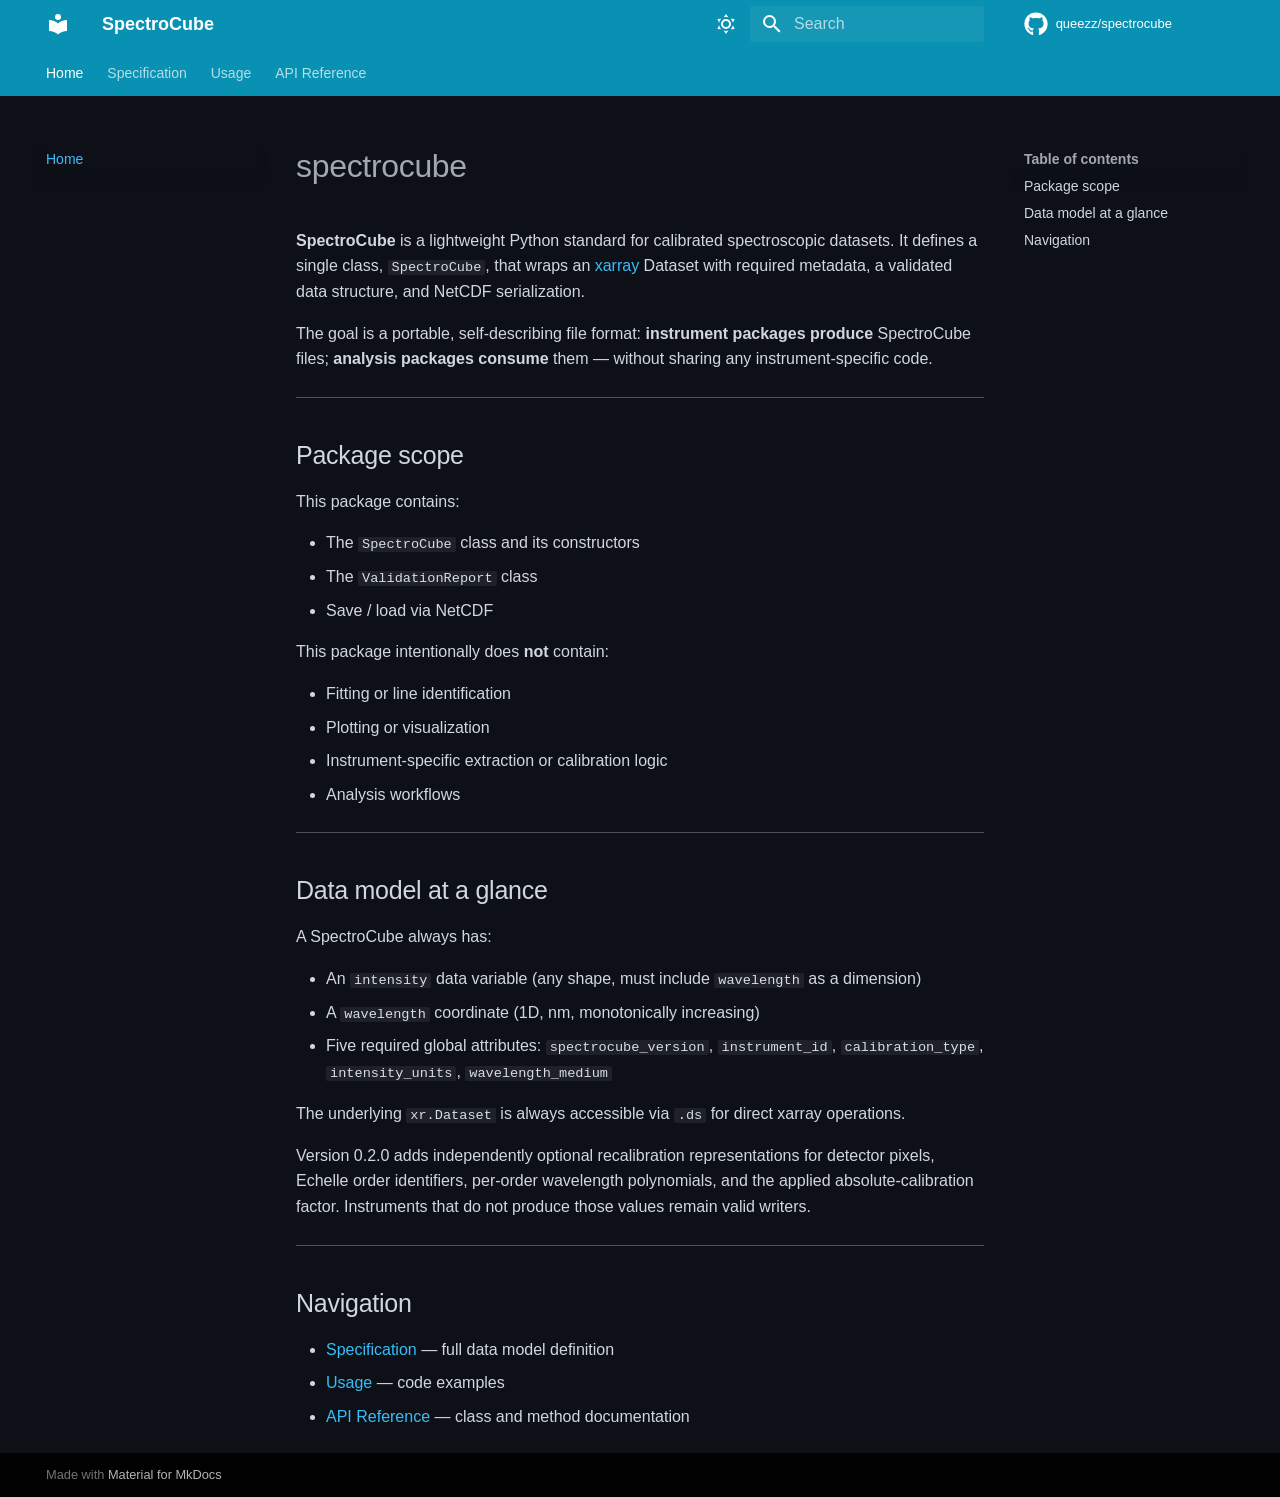
==== commit 6283c4f3: "deploy: 0b02ac96e386c7121ca2c30f6d36a76518e4e83a" ====
--- a/index.html
+++ b/index.html
@@ -18,7 +18,7 @@
       
       
       <link rel="icon" href="assets/images/favicon.png">
-      <meta name="generator" content="mkdocs-1.6.1, mkdocs-material-9.7.6">
+      <meta name="generator" content="mkdocs-1.6.1, mkdocs-material-9.7.7">
     
     
       
@@ -26,7 +26,7 @@
       
     
     
-      <link rel="stylesheet" href="assets/stylesheets/main.484c7ddc.min.css">
+      <link rel="stylesheet" href="assets/stylesheets/main.ec1eaa64.min.css">
       
         
         <link rel="stylesheet" href="assets/stylesheets/palette.ab4e12ef.min.css">
@@ -735,6 +735,10 @@
   <code>calibration_type</code>, <code>intensity_units</code>, <code>wavelength_medium</code></li>
 </ul>
 <p>The underlying <code>xr.Dataset</code> is always accessible via <code>.ds</code> for direct xarray operations.</p>
+<p>Version 0.2.0 adds independently optional recalibration representations for
+detector pixels, Echelle order identifiers, per-order wavelength polynomials,
+and the applied absolute-calibration factor. Instruments that do not produce
+those values remain valid writers.</p>
 <hr>
 <h2 id="navigation">Navigation<a class="headerlink" href="#navigation" title="Permanent link">¶</a></h2>
 <ul>
@@ -800,7 +804,7 @@
       <script id="__config" type="application/json">{"annotate": null, "base": ".", "features": ["navigation.instant", "navigation.tracking", "navigation.tabs", "navigation.top", "content.code.copy", "content.image.zoom"], "search": "assets/javascripts/workers/search.2c215733.min.js", "tags": null, "translations": {"clipboard.copied": "Copied to clipboard", "clipboard.copy": "Copy to clipboard", "search.result.more.one": "1 more on this page", "search.result.more.other": "# more on this page", "search.result.none": "No matching documents", "search.result.one": "1 matching document", "search.result.other": "# matching documents", "search.result.placeholder": "Type to start searching", "search.result.term.missing": "Missing", "select.version": "Select version"}, "version": null}</script>
     
     
-      <script src="assets/javascripts/bundle.79ae519e.min.js"></script>
+      <script src="assets/javascripts/bundle.d7400e89.min.js"></script>
       
     
   
--- a/assets/stylesheets/main.ec1eaa64.min.css
+++ b/assets/stylesheets/main.ec1eaa64.min.css
@@ -0,0 +1 @@
+@charset "UTF-8";html{-webkit-text-size-adjust:none;-moz-text-size-adjust:none;text-size-adjust:none;box-sizing:border-box}*,:after,:before{box-sizing:inherit}@media (prefers-reduced-motion){*,:after,:before{transition:none!important}}body{margin:0}a,button,input,label{-webkit-tap-highlight-color:transparent}a{color:inherit;text-decoration:none}hr{border:0;box-sizing:initial;display:block;height:.05rem;overflow:visible;padding:0}small{font-size:80%}sub,sup{line-height:1em}img{border-style:none}table{border-collapse:initial;border-spacing:0}td,th{font-weight:400;vertical-align:top}button{background:#0000;border:0;font-family:inherit;font-size:inherit;margin:0;padding:0}input{border:0;outline:none}:root{--md-primary-fg-color:#4051b5;--md-primary-fg-color--light:#5d6cc0;--md-primary-fg-color--dark:#303fa1;--md-primary-bg-color:#fff;--md-primary-bg-color--light:#ffffffb3;--md-accent-fg-color:#526cfe;--md-accent-fg-color--transparent:#526cfe1a;--md-accent-bg-color:#fff;--md-accent-bg-color--light:#ffffffb3}[data-md-color-scheme=default]{color-scheme:light}[data-md-color-scheme=default] img[src$="#gh-dark-mode-only"],[data-md-color-scheme=default] img[src$="#only-dark"]{display:none}:root,[data-md-color-scheme=default]{--md-hue:225deg;--md-default-fg-color:#000000de;--md-default-fg-color--light:#0000008a;--md-default-fg-color--lighter:#00000052;--md-default-fg-color--lightest:#00000012;--md-default-bg-color:#fff;--md-default-bg-color--light:#ffffffb3;--md-default-bg-color--lighter:#ffffff4d;--md-default-bg-color--lightest:#ffffff1f;--md-code-fg-color:#36464e;--md-code-bg-color:#f5f5f5;--md-code-bg-color--light:#f5f5f5b3;--md-code-bg-color--lighter:#f5f5f54d;--md-code-hl-color:#4287ff;--md-code-hl-color--light:#4287ff1a;--md-code-hl-number-color:#d52a2a;--md-code-hl-special-color:#db1457;--md-code-hl-function-color:#a846b9;--md-code-hl-constant-color:#6e59d9;--md-code-hl-keyword-color:#3f6ec6;--md-code-hl-string-color:#1c7d4d;--md-code-hl-name-color:var(--md-code-fg-color);--md-code-hl-operator-color:var(--md-default-fg-color--light);--md-code-hl-punctuation-color:var(--md-default-fg-color--light);--md-code-hl-comment-color:var(--md-default-fg-color--light);--md-code-hl-generic-color:var(--md-default-fg-color--light);--md-code-hl-variable-color:var(--md-default-fg-color--light);--md-typeset-color:var(--md-default-fg-color);--md-typeset-a-color:var(--md-primary-fg-color);--md-typeset-del-color:#f5503d26;--md-typeset-ins-color:#0bd57026;--md-typeset-kbd-color:#fafafa;--md-typeset-kbd-accent-color:#fff;--md-typeset-kbd-border-color:#b8b8b8;--md-typeset-mark-color:#ffff0080;--md-typeset-table-color:#0000001f;--md-typeset-table-color--light:rgba(0,0,0,.035);--md-admonition-fg-color:var(--md-default-fg-color);--md-admonition-bg-color:var(--md-default-bg-color);--md-warning-fg-color:#000000de;--md-warning-bg-color:#ff9;--md-footer-fg-color:#fff;--md-footer-fg-color--light:#ffffffb3;--md-footer-fg-color--lighter:#ffffff73;--md-footer-bg-color:#000000de;--md-footer-bg-color--dark:#00000052;--md-shadow-z1:0 0.2rem 0.5rem #0000000d,0 0 0.05rem #0000001a;--md-shadow-z2:0 0.2rem 0.5rem #0000001a,0 0 0.05rem #00000040;--md-shadow-z3:0 0.2rem 0.5rem #0003,0 0 0.05rem #00000059}.md-icon svg{fill:currentcolor;display:block;height:1.2rem;width:1.2rem}body{-webkit-font-smoothing:antialiased;-moz-osx-font-smoothing:grayscale;--md-text-font-family:var(--md-text-font,_),-apple-system,BlinkMacSystemFont,Helvetica,Arial,sans-serif;--md-code-font-family:var(--md-code-font,_),SFMono-Regular,Consolas,Menlo,monospace}aside,body,input{font-feature-settings:"kern","liga";color:var(--md-typeset-color);font-family:var(--md-text-font-family)}code,kbd,pre{font-feature-settings:"kern";font-family:var(--md-code-font-family)}:root{--md-typeset-table-sort-icon:url('data:image/svg+xml;charset=utf-8,<svg xmlns="http://www.w3.org/2000/svg" viewBox="0 0 24 24"><path d="m18 21-4-4h3V7h-3l4-4 4 4h-3v10h3M2 19v-2h10v2M2 13v-2h7v2M2 7V5h4v2z"/></svg>');--md-typeset-table-sort-icon--asc:url('data:image/svg+xml;charset=utf-8,<svg xmlns="http://www.w3.org/2000/svg" viewBox="0 0 24 24"><path d="M19 17h3l-4 4-4-4h3V3h2M2 17h10v2H2M6 5v2H2V5m0 6h7v2H2z"/></svg>');--md-typeset-table-sort-icon--desc:url('data:image/svg+xml;charset=utf-8,<svg xmlns="http://www.w3.org/2000/svg" viewBox="0 0 24 24"><path d="M19 7h3l-4-4-4 4h3v14h2M2 17h10v2H2M6 5v2H2V5m0 6h7v2H2z"/></svg>')}.md-typeset{-webkit-print-color-adjust:exact;color-adjust:exact;font-size:.8rem;line-height:1.6;overflow-wrap:break-word}@media print{.md-typeset{font-size:.68rem}}.md-typeset blockquote,.md-typeset dl,.md-typeset figure,.md-typeset ol,.md-typeset pre,.md-typeset ul{margin-bottom:1em;margin-top:1em}.md-typeset h1{color:var(--md-default-fg-color--light);font-size:2em;line-height:1.3;margin:0 0 1.25em}.md-typeset h1,.md-typeset h2{font-weight:300;letter-spacing:-.01em}.md-typeset h2{font-size:1.5625em;line-height:1.4;margin:1.6em 0 .64em}.md-typeset h3{font-size:1.25em;font-weight:400;letter-spacing:-.01em;line-height:1.5;margin:1.6em 0 .8em}.md-typeset h2+h3{margin-top:.8em}.md-typeset h4{font-weight:700;letter-spacing:-.01em;margin:1em 0}.md-typeset h5,.md-typeset h6{color:var(--md-default-fg-color--light);font-size:.8em;font-weight:700;letter-spacing:-.01em;margin:1.25em 0}.md-typeset h5{text-transform:uppercase}.md-typeset h5 code{text-transform:none}.md-typeset hr{border-bottom:.05rem solid var(--md-default-fg-color--lightest);display:flow-root;margin:1.5em 0}.md-typeset a{color:var(--md-typeset-a-color);word-break:break-word}.md-typeset a,.md-typeset a:before{transition:color 125ms}.md-typeset a:focus,.md-typeset a:hover{color:var(--md-accent-fg-color)}.md-typeset a:focus code,.md-typeset a:hover code{background-color:var(--md-accent-fg-color--transparent);color:var(--md-accent-fg-color)}.md-typeset a code{color:var(--md-typeset-a-color)}.md-typeset a.focus-visible{outline-color:var(--md-accent-fg-color);outline-offset:.2rem}.md-typeset code,.md-typeset kbd,.md-typeset pre{color:var(--md-code-fg-color);direction:ltr;font-variant-ligatures:none;transition:background-color 125ms}@media print{.md-typeset code,.md-typeset kbd,.md-typeset pre{white-space:pre-wrap}}.md-typeset code{background-color:var(--md-code-bg-color);border-radius:.1rem;-webkit-box-decoration-break:clone;box-decoration-break:clone;font-size:.85em;padding:0 .2941176471em;transition:color 125ms,background-color 125ms;word-break:break-word}.md-typeset code:not(.focus-visible){-webkit-tap-highlight-color:transparent;outline:none}.md-typeset pre{display:flow-root;line-height:1.4;position:relative}.md-typeset pre>code{-webkit-box-decoration-break:slice;box-decoration-break:slice;box-shadow:none;display:block;margin:0;outline-color:var(--md-accent-fg-color);overflow:auto;padding:.7720588235em 1.1764705882em;scrollbar-color:var(--md-default-fg-color--lighter) #0000;scrollbar-width:thin;touch-action:auto;word-break:normal}.md-typeset pre>code:hover{scrollbar-color:var(--md-accent-fg-color) #0000}.md-typeset pre>code::-webkit-scrollbar{height:.2rem;width:.2rem}.md-typeset pre>code::-webkit-scrollbar-thumb{background-color:var(--md-default-fg-color--lighter)}.md-typeset pre>code::-webkit-scrollbar-thumb:hover{background-color:var(--md-accent-fg-color)}.md-typeset kbd{background-color:var(--md-typeset-kbd-color);border-radius:.1rem;box-shadow:0 .1rem 0 .05rem var(--md-typeset-kbd-border-color),0 .1rem 0 var(--md-typeset-kbd-border-color),0 -.1rem .2rem var(--md-typeset-kbd-accent-color) inset;color:var(--md-default-fg-color);display:inline-block;font-size:.75em;padding:0 .6666666667em;vertical-align:text-top;word-break:break-word}.md-typeset mark{background-color:var(--md-typeset-mark-color);-webkit-box-decoration-break:clone;box-decoration-break:clone;color:inherit;word-break:break-word}.md-typeset abbr{cursor:help;text-decoration:none}.md-typeset [data-preview],.md-typeset abbr{border-bottom:.05rem dotted var(--md-default-fg-color--light)}.md-typeset small{opacity:.75}[dir=ltr] .md-typeset sub,[dir=ltr] .md-typeset sup{margin-left:.078125em}[dir=rtl] .md-typeset sub,[dir=rtl] .md-typeset sup{margin-right:.078125em}[dir=ltr] .md-typeset blockquote{padding-left:.6rem}[dir=rtl] .md-typeset blockquote{padding-right:.6rem}[dir=ltr] .md-typeset blockquote{border-left:.2rem solid var(--md-default-fg-color--lighter)}[dir=rtl] .md-typeset blockquote{border-right:.2rem solid var(--md-default-fg-color--lighter)}.md-typeset blockquote{color:var(--md-default-fg-color--light);margin-left:0;margin-right:0}.md-typeset ul{list-style-type:disc}.md-typeset ul[type]{list-style-type:revert-layer}[dir=ltr] .md-typeset ol,[dir=ltr] .md-typeset ul{margin-left:.625em}[dir=rtl] .md-typeset ol,[dir=rtl] .md-typeset ul{margin-right:.625em}.md-typeset ol,.md-typeset ul{padding:0}.md-typeset ol:not([hidden]),.md-typeset ul:not([hidden]){display:flow-root}.md-typeset ol ol,.md-typeset ul ol{list-style-type:lower-alpha}.md-typeset ol ol ol,.md-typeset ul ol ol{list-style-type:lower-roman}.md-typeset ol ol ol ol,.md-typeset ul ol ol ol{list-style-type:upper-alpha}.md-typeset ol ol ol ol ol,.md-typeset ul ol ol ol ol{list-style-type:upper-roman}.md-typeset ol[type],.md-typeset ul[type]{list-style-type:revert-layer}[dir=ltr] .md-typeset ol li,[dir=ltr] .md-typeset ul li{margin-left:1.25em}[dir=rtl] .md-typeset ol li,[dir=rtl] .md-typeset ul li{margin-right:1.25em}.md-typeset ol li,.md-typeset ul li{margin-bottom:.5em}.md-typeset ol li blockquote,.md-typeset ol li p,.md-typeset ul li blockquote,.md-typeset ul li p{margin:.5em 0}.md-typeset ol li:last-child,.md-typeset ul li:last-child{margin-bottom:0}[dir=ltr] .md-typeset ol li ol,[dir=ltr] .md-typeset ol li ul,[dir=ltr] .md-typeset ul li ol,[dir=ltr] .md-typeset ul li ul{margin-left:.625em}[dir=rtl] .md-typeset ol li ol,[dir=rtl] .md-typeset ol li ul,[dir=rtl] .md-typeset ul li ol,[dir=rtl] .md-typeset ul li ul{margin-right:.625em}.md-typeset ol li ol,.md-typeset ol li ul,.md-typeset ul li ol,.md-typeset ul li ul{margin-bottom:.5em;margin-top:.5em}[dir=ltr] .md-typeset dd{margin-left:1.875em}[dir=rtl] .md-typeset dd{margin-right:1.875em}.md-typeset dd{margin-bottom:1.5em;margin-top:1em}.md-typeset img,.md-typeset svg,.md-typeset video{height:auto;max-width:100%}.md-typeset img[align=left]{margin:1em 1em 1em 0}.md-typeset img[align=right]{margin:1em 0 1em 1em}.md-typeset img[align]:only-child{margin-top:0}.md-typeset figure{display:flow-root;margin:1em auto;max-width:100%;text-align:center;width:fit-content}.md-typeset figure img{display:block;margin:0 auto}.md-typeset figcaption{font-style:italic;margin:1em auto;max-width:24rem}.md-typeset iframe{max-width:100%}.md-typeset table:not([class]){background-color:var(--md-default-bg-color);border:.05rem solid var(--md-typeset-table-color);border-radius:.1rem;display:inline-block;font-size:.64rem;max-width:100%;overflow:auto;touch-action:auto}@media print{.md-typeset table:not([class]){display:table}}.md-typeset table:not([class])+*{margin-top:1.5em}.md-typeset table:not([class]) td>:first-child,.md-typeset table:not([class]) th>:first-child{margin-top:0}.md-typeset table:not([class]) td>:last-child,.md-typeset table:not([class]) th>:last-child{margin-bottom:0}.md-typeset table:not([class]) td:not([align]),.md-typeset table:not([class]) th:not([align]){text-align:left}[dir=rtl] .md-typeset table:not([class]) td:not([align]),[dir=rtl] .md-typeset table:not([class]) th:not([align]){text-align:right}.md-typeset table:not([class]) th{font-weight:700;min-width:5rem;padding:.9375em 1.25em;vertical-align:top}.md-typeset table:not([class]) td{border-top:.05rem solid var(--md-typeset-table-color);padding:.9375em 1.25em;vertical-align:top}.md-typeset table:not([class]) tbody tr{transition:background-color 125ms}.md-typeset table:not([class]) tbody tr:hover{background-color:var(--md-typeset-table-color--light);box-shadow:0 .05rem 0 var(--md-default-bg-color) inset}.md-typeset table:not([class]) a{word-break:normal}.md-typeset table th[role=columnheader]{cursor:pointer}[dir=ltr] .md-typeset table th[role=columnheader]:after{margin-left:.5em}[dir=rtl] .md-typeset table th[role=columnheader]:after{margin-right:.5em}.md-typeset table th[role=columnheader]:after{content:"";display:inline-block;height:1.2em;-webkit-mask-image:var(--md-typeset-table-sort-icon);mask-image:var(--md-typeset-table-sort-icon);-webkit-mask-repeat:no-repeat;mask-repeat:no-repeat;-webkit-mask-size:contain;mask-size:contain;transition:background-color 125ms;vertical-align:text-bottom;width:1.2em}.md-typeset table th[role=columnheader]:hover:after{background-color:var(--md-default-fg-color--lighter)}.md-typeset table th[role=columnheader][aria-sort=ascending]:after{background-color:var(--md-default-fg-color--light);-webkit-mask-image:var(--md-typeset-table-sort-icon--asc);mask-image:var(--md-typeset-table-sort-icon--asc)}.md-typeset table th[role=columnheader][aria-sort=descending]:after{background-color:var(--md-default-fg-color--light);-webkit-mask-image:var(--md-typeset-table-sort-icon--desc);mask-image:var(--md-typeset-table-sort-icon--desc)}.md-typeset__scrollwrap{margin:1em -.8rem;overflow-x:auto;touch-action:auto}.md-typeset__table{display:inline-block;margin-bottom:.5em;padding:0 .8rem}@media print{.md-typeset__table{display:block}}html .md-typeset__table table{display:table;margin:0;overflow:hidden;width:100%}@media screen and (max-width:44.984375em){.md-content__inner>pre{margin:1em -.8rem}.md-content__inner>pre code{border-radius:0}}.md-typeset .md-author{border-radius:100%;display:block;flex-shrink:0;height:1.6rem;overflow:hidden;position:relative;transition:color 125ms,transform 125ms;width:1.6rem}.md-typeset .md-author img{display:block}.md-typeset .md-author--more{background:var(--md-default-fg-color--lightest);color:var(--md-default-fg-color--lighter);font-size:.6rem;font-weight:700;line-height:1.6rem;text-align:center}.md-typeset .md-author--long{height:2.4rem;width:2.4rem}.md-typeset a.md-author{transform:scale(1)}.md-typeset a.md-author img{border-radius:100%;filter:grayscale(100%) opacity(75%);transition:filter 125ms}.md-typeset a.md-author:focus,.md-typeset a.md-author:hover{transform:scale(1.1);z-index:1}.md-typeset a.md-author:focus img,.md-typeset a.md-author:hover img{filter:grayscale(0)}.md-banner{background-color:var(--md-footer-bg-color);color:var(--md-footer-fg-color);overflow:auto}@media print{.md-banner{display:none}}.md-banner--warning{background-color:var(--md-warning-bg-color);color:var(--md-warning-fg-color)}.md-banner__inner{font-size:.7rem;margin:.6rem auto;padding:0 .8rem}[dir=ltr] .md-banner__button{float:right}[dir=rtl] .md-banner__button{float:left}.md-banner__button{color:inherit;cursor:pointer;transition:opacity .25s}.no-js .md-banner__button{display:none}.md-banner__button:hover{opacity:.7}html{font-size:125%;height:100%;overflow-x:hidden}@media screen and (min-width:100em){html{font-size:137.5%}}@media screen and (min-width:125em){html{font-size:150%}}body{background-color:var(--md-default-bg-color);display:flex;flex-direction:column;font-size:.5rem;min-height:100%;position:relative;width:100%}@media print{body{display:block}}@media screen and (max-width:59.984375em){body[data-md-scrolllock]{position:fixed}}.md-grid{margin-left:auto;margin-right:auto;max-width:61rem}.md-container{display:flex;flex-direction:column;flex-grow:1}@media print{.md-container{display:block}}.md-main{flex-grow:1}.md-main__inner{display:flex;height:100%;margin-top:1.5rem}.md-ellipsis{overflow:hidden;text-overflow:ellipsis}.md-toggle{display:none}.md-option{height:0;opacity:0;position:absolute;width:0}.md-option:checked+label:not([hidden]){display:block}.md-option.focus-visible+label{outline-color:var(--md-accent-fg-color);outline-style:auto}.md-skip{background-color:var(--md-default-fg-color);border-radius:.1rem;color:var(--md-default-bg-color);font-size:.64rem;margin:.5rem;opacity:0;outline-color:var(--md-accent-fg-color);padding:.3rem .5rem;position:fixed;transform:translateY(.4rem);z-index:-1}.md-skip:focus{opacity:1;transform:translateY(0);transition:transform .25s cubic-bezier(.4,0,.2,1),opacity 175ms 75ms;z-index:10}@page{margin:25mm}:root{--md-clipboard-icon:url('data:image/svg+xml;charset=utf-8,<svg xmlns="http://www.w3.org/2000/svg" viewBox="0 0 24 24"><path d="M19 21H8V7h11m0-2H8a2 2 0 0 0-2 2v14a2 2 0 0 0 2 2h11a2 2 0 0 0 2-2V7a2 2 0 0 0-2-2m-3-4H4a2 2 0 0 0-2 2v14h2V3h12z"/></svg>')}.md-clipboard{border-radius:.1rem;color:var(--md-default-fg-color--lightest);cursor:pointer;height:1.5em;outline-color:var(--md-accent-fg-color);outline-offset:.1rem;transition:color .25s;width:1.5em;z-index:1}@media print{.md-clipboard{display:none}}.md-clipboard:not(.focus-visible){-webkit-tap-highlight-color:transparent;outline:none}:hover>.md-clipboard{color:var(--md-default-fg-color--light)}.md-clipboard:focus,.md-clipboard:hover{color:var(--md-accent-fg-color)}.md-clipboard:after{background-color:currentcolor;content:"";display:block;height:1.125em;margin:0 auto;-webkit-mask-image:var(--md-clipboard-icon);mask-image:var(--md-clipboard-icon);-webkit-mask-position:center;mask-position:center;-webkit-mask-repeat:no-repeat;mask-repeat:no-repeat;-webkit-mask-size:contain;mask-size:contain;width:1.125em}.md-clipboard--inline{cursor:pointer}.md-clipboard--inline code{transition:color .25s,background-color .25s}.md-clipboard--inline:focus code,.md-clipboard--inline:hover code{background-color:var(--md-accent-fg-color--transparent);color:var(--md-accent-fg-color)}:root{--md-code-select-icon:url('data:image/svg+xml;charset=utf-8,<svg xmlns="http://www.w3.org/2000/svg" viewBox="0 0 24 24"><path d="M19 19h-4v2h4c1.1 0 2-.9 2-2v-4h-2m0-12h-4v2h4v4h2V5c0-1.1-.9-2-2-2M5 5h4V3H5c-1.1 0-2 .9-2 2v4h2m0 6H3v4c0 1.1.9 2 2 2h4v-2H5zm2-4h2v2H7zm4 0h2v2h-2zm4 0h2v2h-2zM7 7h2v2H7zm4 0h2v2h-2zm4 0h2v2h-2zm-8 8h2v2H7zm4 0h2v2h-2zm4 0h2v2h-2z"/></svg>');--md-code-copy-icon:url('data:image/svg+xml;charset=utf-8,<svg xmlns="http://www.w3.org/2000/svg" viewBox="0 0 24 24"><path d="M19 21H8V7h11m0-2H8a2 2 0 0 0-2 2v14a2 2 0 0 0 2 2h11a2 2 0 0 0 2-2V7a2 2 0 0 0-2-2m-3-4H4a2 2 0 0 0-2 2v14h2V3h12z"/></svg>')}.md-typeset .md-code__content{display:grid}.md-code__nav{background-color:var(--md-code-bg-color--lighter);border-radius:.1rem;display:flex;gap:.2rem;padding:.2rem;position:absolute;right:.25em;top:.25em;transition:background-color .25s;z-index:1}:hover>.md-code__nav{background-color:var(--md-code-bg-color--light)}.md-code__button{color:var(--md-default-fg-color--lightest);cursor:pointer;display:block;height:1.5em;outline-color:var(--md-accent-fg-color);outline-offset:.1rem;transition:color .25s;width:1.5em}:hover>*>.md-code__button{color:var(--md-default-fg-color--light)}.md-code__button.focus-visible,.md-code__button:hover{color:var(--md-accent-fg-color)}.md-code__button--active{color:var(--md-default-fg-color)!important}.md-code__button:after{background-color:currentcolor;content:"";display:block;height:1.125em;margin:0 auto;-webkit-mask-position:center;mask-position:center;-webkit-mask-repeat:no-repeat;mask-repeat:no-repeat;-webkit-mask-size:contain;mask-size:contain;width:1.125em}.md-code__button[data-md-type=select]:after{-webkit-mask-image:var(--md-code-select-icon);mask-image:var(--md-code-select-icon)}.md-code__button[data-md-type=copy]:after{-webkit-mask-image:var(--md-code-copy-icon);mask-image:var(--md-code-copy-icon)}@keyframes consent{0%{opacity:0;transform:translateY(100%)}to{opacity:1;transform:translateY(0)}}@keyframes overlay{0%{opacity:0}to{opacity:1}}.md-consent__overlay{animation:overlay .25s both;-webkit-backdrop-filter:blur(.1rem);backdrop-filter:blur(.1rem);background-color:#0000008a;height:100%;opacity:1;position:fixed;top:0;width:100%;z-index:5}.md-consent__inner{animation:consent .5s cubic-bezier(.1,.7,.1,1) both;background-color:var(--md-default-bg-color);border:0;border-radius:.1rem;bottom:0;box-shadow:0 0 .2rem #0000001a,0 .2rem .4rem #0003;max-height:100%;overflow:auto;padding:0;position:fixed;width:100%;z-index:5}.md-consent__form{padding:.8rem}.md-consent__settings{display:none;margin:1em 0}input:checked+.md-consent__settings{display:block}.md-consent__controls{margin-bottom:.8rem}.md-typeset .md-consent__controls .md-button{display:inline}@media screen and (max-width:44.984375em){.md-typeset .md-consent__controls .md-button{display:block;margin-top:.4rem;text-align:center;width:100%}}.md-consent label{cursor:pointer}.md-content{flex-grow:1;min-width:0}.md-content__inner{margin:0 .8rem 1.2rem;padding-top:.6rem}@media screen and (min-width:76.25em){[dir=ltr] .md-sidebar--primary:not([hidden])~.md-content>.md-content__inner{margin-left:1.2rem}[dir=ltr] .md-sidebar--secondary:not([hidden])~.md-content>.md-content__inner,[dir=rtl] .md-sidebar--primary:not([hidden])~.md-content>.md-content__inner{margin-right:1.2rem}[dir=rtl] .md-sidebar--secondary:not([hidden])~.md-content>.md-content__inner{margin-left:1.2rem}}.md-content__inner:before{content:"";display:block;height:.4rem}.md-content__inner>:last-child{margin-bottom:0}[dir=ltr] .md-content__button{float:right}[dir=rtl] .md-content__button{float:left}[dir=ltr] .md-content__button{margin-left:.4rem}[dir=rtl] .md-content__button{margin-right:.4rem}.md-content__button{margin:.4rem 0;padding:0}@media print{.md-content__button{display:none}}.md-typeset .md-content__button{color:var(--md-default-fg-color--lighter)}.md-content__button svg{display:inline;vertical-align:top}[dir=rtl] .md-content__button svg{transform:scaleX(-1)}[dir=ltr] .md-dialog{right:.8rem}[dir=rtl] .md-dialog{left:.8rem}.md-dialog{background-color:var(--md-default-fg-color);border-radius:.1rem;bottom:.8rem;box-shadow:var(--md-shadow-z3);min-width:11.1rem;opacity:0;padding:.4rem .6rem;pointer-events:none;position:fixed;transform:translateY(100%);transition:transform 0ms .4s,opacity .4s;z-index:4}@media print{.md-dialog{display:none}}.md-dialog--active{opacity:1;pointer-events:auto;transform:translateY(0);transition:transform .4s cubic-bezier(.075,.85,.175,1),opacity .4s}.md-dialog__inner{color:var(--md-default-bg-color);font-size:.7rem}.md-feedback{margin:2em 0 1em;text-align:center}.md-feedback fieldset{border:none;margin:0;padding:0}.md-feedback__title{font-weight:700;margin:1em auto}.md-feedback__inner{position:relative}.md-feedback__list{display:flex;flex-wrap:wrap;place-content:baseline center;position:relative}.md-feedback__list:hover .md-icon:not(:disabled){color:var(--md-default-fg-color--lighter)}:disabled .md-feedback__list{min-height:1.8rem}.md-feedback__icon{color:var(--md-default-fg-color--light);cursor:pointer;flex-shrink:0;margin:0 .1rem;transition:color 125ms}.md-feedback__icon:not(:disabled).md-icon:hover{color:var(--md-accent-fg-color)}.md-feedback__icon:disabled{color:var(--md-default-fg-color--lightest);pointer-events:none}.md-feedback__note{opacity:0;position:relative;transform:translateY(.4rem);transition:transform .4s cubic-bezier(.1,.7,.1,1),opacity .15s}.md-feedback__note>*{margin:0 auto;max-width:16rem}:disabled .md-feedback__note{opacity:1;transform:translateY(0)}@media print{.md-feedback{display:none}}.md-footer{background-color:var(--md-footer-bg-color);color:var(--md-footer-fg-color)}@media print{.md-footer{display:none}}.md-footer__inner{justify-content:space-between;overflow:auto;padding:.2rem}.md-footer__inner:not([hidden]){display:flex}.md-footer__link{align-items:end;display:flex;flex-grow:0.01;margin-bottom:.4rem;margin-top:1rem;max-width:100%;outline-color:var(--md-accent-fg-color);overflow:hidden;transition:opacity .25s}.md-footer__link:focus,.md-footer__link:hover{opacity:.7}[dir=rtl] .md-footer__link svg{transform:scaleX(-1)}@media screen and (max-width:44.984375em){.md-footer__link--prev{flex-shrink:0}.md-footer__link--prev .md-footer__title{display:none}}[dir=ltr] .md-footer__link--next{margin-left:auto}[dir=rtl] .md-footer__link--next{margin-right:auto}.md-footer__link--next{text-align:right}[dir=rtl] .md-footer__link--next{text-align:left}.md-footer__title{flex-grow:1;font-size:.9rem;margin-bottom:.7rem;max-width:calc(100% - 2.4rem);padding:0 1rem;white-space:nowrap}.md-footer__button{margin:.2rem;padding:.4rem}.md-footer__direction{font-size:.64rem;opacity:.7}.md-footer-meta{background-color:var(--md-footer-bg-color--dark)}.md-footer-meta__inner{display:flex;flex-wrap:wrap;justify-content:space-between;padding:.2rem}html .md-footer-meta.md-typeset a{color:var(--md-footer-fg-color--light)}html .md-footer-meta.md-typeset a:focus,html .md-footer-meta.md-typeset a:hover{color:var(--md-footer-fg-color)}.md-copyright{color:var(--md-footer-fg-color--lighter);font-size:.64rem;margin:auto .6rem;padding:.4rem 0;width:100%}@media screen and (min-width:45em){.md-copyright{width:auto}}.md-copyright__highlight{color:var(--md-footer-fg-color--light)}.md-social{display:inline-flex;gap:.2rem;margin:0 .4rem;padding:.2rem 0 .6rem}@media screen and (min-width:45em){.md-social{padding:.6rem 0}}.md-social__link{display:inline-block;height:1.6rem;text-align:center;width:1.6rem}.md-social__link:before{line-height:1.9}.md-social__link svg{fill:currentcolor;max-height:.8rem;vertical-align:-25%}.md-typeset .md-button{border:.1rem solid;border-radius:.1rem;color:var(--md-primary-fg-color);cursor:pointer;display:inline-block;font-weight:700;padding:.625em 2em;transition:color 125ms,background-color 125ms,border-color 125ms}.md-typeset .md-button--primary{background-color:var(--md-primary-fg-color);border-color:var(--md-primary-fg-color);color:var(--md-primary-bg-color)}.md-typeset .md-button:focus,.md-typeset .md-button:hover{background-color:var(--md-accent-fg-color);border-color:var(--md-accent-fg-color);color:var(--md-accent-bg-color)}[dir=ltr] .md-typeset .md-input{border-top-left-radius:.1rem}[dir=ltr] .md-typeset .md-input,[dir=rtl] .md-typeset .md-input{border-top-right-radius:.1rem}[dir=rtl] .md-typeset .md-input{border-top-left-radius:.1rem}.md-typeset .md-input{border-bottom:.1rem solid var(--md-default-fg-color--lighter);box-shadow:var(--md-shadow-z1);font-size:.8rem;height:1.8rem;padding:0 .6rem;transition:border .25s,box-shadow .25s}.md-typeset .md-input:focus,.md-typeset .md-input:hover{border-bottom-color:var(--md-accent-fg-color);box-shadow:var(--md-shadow-z2)}.md-typeset .md-input--stretch{width:100%}.md-header{background-color:var(--md-primary-fg-color);box-shadow:0 0 .2rem #0000,0 .2rem .4rem #0000;color:var(--md-primary-bg-color);display:block;left:0;position:sticky;right:0;top:0;z-index:4}@media print{.md-header{display:none}}.md-header[hidden]{transform:translateY(-100%);transition:transform .25s cubic-bezier(.8,0,.6,1),box-shadow .25s}.md-header--shadow{box-shadow:0 0 .2rem #0000001a,0 .2rem .4rem #0003;transition:transform .25s cubic-bezier(.1,.7,.1,1),box-shadow .25s}.md-header__inner{align-items:center;display:flex;padding:0 .2rem}.md-header__button{color:currentcolor;cursor:pointer;margin:.2rem;outline-color:var(--md-accent-fg-color);padding:.4rem;position:relative;transition:opacity .25s;vertical-align:middle;z-index:1}.md-header__button:hover{opacity:.7}.md-header__button:not([hidden]){display:inline-block}.md-header__button:not(.focus-visible){-webkit-tap-highlight-color:transparent;outline:none}.md-header__button.md-logo{margin:.2rem;padding:.4rem}@media screen and (max-width:76.234375em){.md-header__button.md-logo{display:none}}.md-header__button.md-logo img,.md-header__button.md-logo svg{fill:currentcolor;display:block;height:1.2rem;width:auto}@media screen and (min-width:60em){.md-header__button[for=__search]{display:none}}.no-js .md-header__button[for=__search]{display:none}[dir=rtl] .md-header__button[for=__search] svg{transform:scaleX(-1)}@media screen and (min-width:76.25em){.md-header__button[for=__drawer]{display:none}}.md-header__topic{display:flex;max-width:100%;position:absolute;transition:transform .4s cubic-bezier(.1,.7,.1,1),opacity .15s;white-space:nowrap}.md-header__topic+.md-header__topic{opacity:0;pointer-events:none;transform:translateX(1.25rem);transition:transform .4s cubic-bezier(1,.7,.1,.1),opacity .15s;z-index:-1}[dir=rtl] .md-header__topic+.md-header__topic{transform:translateX(-1.25rem)}.md-header__topic:first-child{font-weight:700}[dir=ltr] .md-header__title{margin-left:1rem;margin-right:.4rem}[dir=rtl] .md-header__title{margin-left:.4rem;margin-right:1rem}.md-header__title{flex-grow:1;font-size:.9rem;height:2.4rem;line-height:2.4rem}.md-header__title--active .md-header__topic{opacity:0;pointer-events:none;transform:translateX(-1.25rem);transition:transform .4s cubic-bezier(1,.7,.1,.1),opacity .15s;z-index:-1}[dir=rtl] .md-header__title--active .md-header__topic{transform:translateX(1.25rem)}.md-header__title--active .md-header__topic+.md-header__topic{opacity:1;pointer-events:auto;transform:translateX(0);transition:transform .4s cubic-bezier(.1,.7,.1,1),opacity .15s;z-index:0}.md-header__title>.md-header__ellipsis{height:100%;position:relative;width:100%}.md-header__option{display:flex;flex-shrink:0;max-width:100%;transition:max-width 0ms .25s,opacity .25s .25s;white-space:nowrap}[data-md-toggle=search]:checked~.md-header .md-header__option{max-width:0;opacity:0;transition:max-width 0ms,opacity 0ms}.md-header__option>input{bottom:0}.md-header__source{display:none}@media screen and (min-width:60em){[dir=ltr] .md-header__source{margin-left:1rem}[dir=rtl] .md-header__source{margin-right:1rem}.md-header__source{display:block;max-width:11.7rem;width:11.7rem}}@media screen and (min-width:76.25em){[dir=ltr] .md-header__source{margin-left:1.4rem}[dir=rtl] .md-header__source{margin-right:1.4rem}}.md-meta{color:var(--md-default-fg-color--light);font-size:.7rem;line-height:1.3}.md-meta__list{display:inline-flex;flex-wrap:wrap;list-style:none;margin:0;padding:0}.md-meta__item:not(:last-child):after{content:"·";margin-left:.2rem;margin-right:.2rem}.md-meta__link{color:var(--md-typeset-a-color)}.md-meta__link:focus,.md-meta__link:hover{color:var(--md-accent-fg-color)}.md-draft{background-color:#ff1744;border-radius:.125em;color:#fff;display:inline-block;font-weight:700;padding-left:.5714285714em;padding-right:.5714285714em}:root{--md-nav-icon--prev:url('data:image/svg+xml;charset=utf-8,<svg xmlns="http://www.w3.org/2000/svg" viewBox="0 0 24 24"><path d="M20 11v2H8l5.5 5.5-1.42 1.42L4.16 12l7.92-7.92L13.5 5.5 8 11z"/></svg>');--md-nav-icon--next:url('data:image/svg+xml;charset=utf-8,<svg xmlns="http://www.w3.org/2000/svg" viewBox="0 0 24 24"><path d="M8.59 16.58 13.17 12 8.59 7.41 10 6l6 6-6 6z"/></svg>');--md-toc-icon:url('data:image/svg+xml;charset=utf-8,<svg xmlns="http://www.w3.org/2000/svg" viewBox="0 0 24 24"><path d="M3 9h14V7H3zm0 4h14v-2H3zm0 4h14v-2H3zm16 0h2v-2h-2zm0-10v2h2V7zm0 6h2v-2h-2z"/></svg>')}.md-nav{font-size:.7rem;line-height:1.3}.md-nav__title{color:var(--md-default-fg-color--light);display:block;font-weight:700;overflow:hidden;padding:0 .6rem;text-overflow:ellipsis}.md-nav__title .md-nav__button{display:none}.md-nav__title .md-nav__button img{height:100%;width:auto}.md-nav__title .md-nav__button.md-logo img,.md-nav__title .md-nav__button.md-logo svg{fill:currentcolor;display:block;height:2.4rem;max-width:100%;object-fit:contain;width:auto}.md-nav__list{list-style:none;margin:0;padding:0}.md-nav__link{align-items:flex-start;display:flex;gap:.4rem;margin-top:.625em;scroll-snap-align:start;transition:color 125ms}.md-nav__link--passed,.md-nav__link--passed code{color:var(--md-default-fg-color--light)}.md-nav__item .md-nav__link--active,.md-nav__item .md-nav__link--active code{color:var(--md-typeset-a-color)}.md-nav__link .md-ellipsis{position:relative}.md-nav__link .md-ellipsis code{word-break:normal}[dir=ltr] .md-nav__link .md-icon:last-child{margin-left:auto}[dir=rtl] .md-nav__link .md-icon:last-child{margin-right:auto}.md-nav__link .md-typeset{font-size:.7rem;line-height:1.3}.md-nav__link svg{fill:currentcolor;flex-shrink:0;height:1.3em;position:relative}.md-nav__link[for]:focus,.md-nav__link[for]:hover,.md-nav__link[href]:focus,.md-nav__link[href]:hover{color:var(--md-accent-fg-color);cursor:pointer}.md-nav__link[for]:focus code,.md-nav__link[for]:hover code,.md-nav__link[href]:focus code,.md-nav__link[href]:hover code{background-color:var(--md-accent-fg-color--transparent);color:var(--md-accent-fg-color)}.md-nav__link.focus-visible{outline-color:var(--md-accent-fg-color);outline-offset:.2rem}.md-nav--primary .md-nav__link[for=__toc]{display:none}.md-nav--primary .md-nav__link[for=__toc] .md-icon:after{background-color:currentcolor;display:block;height:100%;-webkit-mask-image:var(--md-toc-icon);mask-image:var(--md-toc-icon);width:100%}.md-nav--primary .md-nav__link[for=__toc]~.md-nav{display:none}.md-nav__container>.md-nav__link{margin-top:0}.md-nav__container>.md-nav__link:first-child{flex-grow:1;min-width:0}.md-nav__icon{flex-shrink:0}.md-nav__source{display:none}@media screen and (max-width:76.234375em){.md-nav--primary,.md-nav--primary .md-nav{background-color:var(--md-default-bg-color);display:flex;flex-direction:column;height:100%;left:0;position:absolute;right:0;top:0;z-index:1}.md-nav--primary .md-nav__item,.md-nav--primary .md-nav__title{font-size:.8rem;line-height:1.5}.md-nav--primary .md-nav__title{background-color:var(--md-default-fg-color--lightest);color:var(--md-default-fg-color--light);cursor:pointer;height:5.6rem;line-height:2.4rem;padding:3rem .8rem .2rem;position:relative;white-space:nowrap}[dir=ltr] .md-nav--primary .md-nav__title .md-nav__icon{left:.4rem}[dir=rtl] .md-nav--primary .md-nav__title .md-nav__icon{right:.4rem}.md-nav--primary .md-nav__title .md-nav__icon{display:block;height:1.2rem;margin:.2rem;position:absolute;top:.4rem;width:1.2rem}.md-nav--primary .md-nav__title .md-nav__icon:after{background-color:currentcolor;content:"";display:block;height:100%;-webkit-mask-image:var(--md-nav-icon--prev);mask-image:var(--md-nav-icon--prev);-webkit-mask-position:center;mask-position:center;-webkit-mask-repeat:no-repeat;mask-repeat:no-repeat;-webkit-mask-size:contain;mask-size:contain;width:100%}.md-nav--primary .md-nav__title~.md-nav__list{background-color:var(--md-default-bg-color);box-shadow:0 .05rem 0 var(--md-default-fg-color--lightest) inset;overflow-y:auto;scroll-snap-type:y mandatory;touch-action:pan-y}.md-nav--primary .md-nav__title~.md-nav__list>:first-child{border-top:0}.md-nav--primary .md-nav__title[for=__drawer]{background-color:var(--md-primary-fg-color);color:var(--md-primary-bg-color);font-weight:700}.md-nav--primary .md-nav__title .md-logo{display:block;left:.2rem;margin:.2rem;padding:.4rem;position:absolute;right:.2rem;top:.2rem}.md-nav--primary .md-nav__list{flex:1}.md-nav--primary .md-nav__item{border-top:.05rem solid var(--md-default-fg-color--lightest)}.md-nav--primary .md-nav__item--active>.md-nav__link{color:var(--md-typeset-a-color)}.md-nav--primary .md-nav__item--active>.md-nav__link:focus,.md-nav--primary .md-nav__item--active>.md-nav__link:hover{color:var(--md-accent-fg-color)}.md-nav--primary .md-nav__link{margin-top:0;padding:.6rem .8rem}.md-nav--primary .md-nav__link svg{margin-top:.1em}.md-nav--primary .md-nav__link>.md-nav__link{padding:0}[dir=ltr] .md-nav--primary .md-nav__link .md-nav__icon{margin-right:-.2rem}[dir=rtl] .md-nav--primary .md-nav__link .md-nav__icon{margin-left:-.2rem}.md-nav--primary .md-nav__link .md-nav__icon{font-size:1.2rem;height:1.2rem;width:1.2rem}.md-nav--primary .md-nav__link .md-nav__icon:after{background-color:currentcolor;content:"";display:block;height:100%;-webkit-mask-image:var(--md-nav-icon--next);mask-image:var(--md-nav-icon--next);-webkit-mask-position:center;mask-position:center;-webkit-mask-repeat:no-repeat;mask-repeat:no-repeat;-webkit-mask-size:contain;mask-size:contain;width:100%}[dir=rtl] .md-nav--primary .md-nav__icon:after{transform:scale(-1)}.md-nav--primary .md-nav--secondary .md-nav{background-color:initial;position:static}[dir=ltr] .md-nav--primary .md-nav--secondary .md-nav .md-nav__link{padding-left:1.4rem}[dir=rtl] .md-nav--primary .md-nav--secondary .md-nav .md-nav__link{padding-right:1.4rem}[dir=ltr] .md-nav--primary .md-nav--secondary .md-nav .md-nav .md-nav__link{padding-left:2rem}[dir=rtl] .md-nav--primary .md-nav--secondary .md-nav .md-nav .md-nav__link{padding-right:2rem}[dir=ltr] .md-nav--primary .md-nav--secondary .md-nav .md-nav .md-nav .md-nav__link{padding-left:2.6rem}[dir=rtl] .md-nav--primary .md-nav--secondary .md-nav .md-nav .md-nav .md-nav__link{padding-right:2.6rem}[dir=ltr] .md-nav--primary .md-nav--secondary .md-nav .md-nav .md-nav .md-nav .md-nav__link{padding-left:3.2rem}[dir=rtl] .md-nav--primary .md-nav--secondary .md-nav .md-nav .md-nav .md-nav .md-nav__link{padding-right:3.2rem}.md-nav--secondary{background-color:initial}.md-nav__toggle~.md-nav{display:flex;opacity:0;transform:translateX(100%);transition:transform .25s cubic-bezier(.8,0,.6,1),opacity 125ms 50ms}[dir=rtl] .md-nav__toggle~.md-nav{transform:translateX(-100%)}.md-nav__toggle:checked~.md-nav{opacity:1;transform:translateX(0);transition:transform .25s cubic-bezier(.4,0,.2,1),opacity 125ms 125ms}.md-nav__toggle:checked~.md-nav>.md-nav__list{backface-visibility:hidden}}@media screen and (max-width:59.984375em){.md-nav--primary .md-nav__link[for=__toc]{display:flex}.md-nav--primary .md-nav__link[for=__toc] .md-icon:after{content:""}.md-nav--primary .md-nav__link[for=__toc]+.md-nav__link{display:none}.md-nav--primary .md-nav__link[for=__toc]~.md-nav{display:flex}.md-nav__source{background-color:var(--md-primary-fg-color--dark);color:var(--md-primary-bg-color);display:block;padding:0 .2rem}}@media screen and (min-width:60em) and (max-width:76.234375em){.md-nav--integrated .md-nav__link[for=__toc]{display:flex}.md-nav--integrated .md-nav__link[for=__toc] .md-icon:after{content:""}.md-nav--integrated .md-nav__link[for=__toc]+.md-nav__link{display:none}.md-nav--integrated .md-nav__link[for=__toc]~.md-nav{display:flex}}@media screen and (min-width:60em){.md-nav{margin-bottom:-.4rem}.md-nav--secondary .md-nav__title{background:var(--md-default-bg-color);box-shadow:0 0 .4rem .4rem var(--md-default-bg-color);position:sticky;top:0;z-index:1}.md-nav--secondary .md-nav__title[for=__toc]{scroll-snap-align:start}.md-nav--secondary .md-nav__title .md-nav__icon{display:none}[dir=ltr] .md-nav--secondary .md-nav__list{padding-left:.6rem}[dir=rtl] .md-nav--secondary .md-nav__list{padding-right:.6rem}.md-nav--secondary .md-nav__list{padding-bottom:.4rem}[dir=ltr] .md-nav--secondary .md-nav__item>.md-nav__link{margin-right:.4rem}[dir=rtl] .md-nav--secondary .md-nav__item>.md-nav__link{margin-left:.4rem}}@media screen and (min-width:76.25em){.md-nav{margin-bottom:-.4rem;transition:max-height .25s cubic-bezier(.86,0,.07,1)}.md-nav--primary .md-nav__title{background:var(--md-default-bg-color);box-shadow:0 0 .4rem .4rem var(--md-default-bg-color);position:sticky;top:0;z-index:1}.md-nav--primary .md-nav__title[for=__drawer]{scroll-snap-align:start}.md-nav--primary .md-nav__title .md-nav__icon{display:none}[dir=ltr] .md-nav--primary .md-nav__list{padding-left:.6rem}[dir=rtl] .md-nav--primary .md-nav__list{padding-right:.6rem}.md-nav--primary .md-nav__list{padding-bottom:.4rem}[dir=ltr] .md-nav--primary .md-nav__item>.md-nav__link{margin-right:.4rem}[dir=rtl] .md-nav--primary .md-nav__item>.md-nav__link{margin-left:.4rem}.md-nav__toggle~.md-nav{display:grid;grid-template-rows:minmax(.4rem,0fr);opacity:0;transition:grid-template-rows .25s cubic-bezier(.86,0,.07,1),opacity .25s,visibility 0ms .25s;visibility:collapse}.md-nav__toggle~.md-nav>.md-nav__list{overflow:hidden}.md-nav__toggle.md-toggle--indeterminate~.md-nav,.md-nav__toggle:checked~.md-nav{grid-template-rows:minmax(.4rem,1fr);opacity:1;transition:grid-template-rows .25s cubic-bezier(.86,0,.07,1),opacity .15s .1s,visibility 0ms;visibility:visible}.md-nav__toggle.md-toggle--indeterminate~.md-nav{transition:none}.md-nav__item--nested>.md-nav>.md-nav__title{display:none}.md-nav__item--section{display:block;margin:1.25em 0}.md-nav__item--section:last-child{margin-bottom:0}.md-nav__item--section>.md-nav__link{font-weight:700}.md-nav__item--section>.md-nav__link[for]{color:var(--md-default-fg-color--light)}.md-nav__item--section>.md-nav__link:not(.md-nav__container){pointer-events:none}.md-nav__item--section>.md-nav__link .md-icon,.md-nav__item--section>.md-nav__link>[for]{display:none}[dir=ltr] .md-nav__item--section>.md-nav{margin-left:-.6rem}[dir=rtl] .md-nav__item--section>.md-nav{margin-right:-.6rem}.md-nav__item--section>.md-nav{display:block;opacity:1;visibility:visible}.md-nav__item--section>.md-nav>.md-nav__list>.md-nav__item{padding:0}.md-nav__icon{border-radius:100%;height:.9rem;transition:background-color .25s;width:.9rem}.md-nav__icon:hover{background-color:var(--md-accent-fg-color--transparent)}.md-nav__icon:after{background-color:currentcolor;border-radius:100%;content:"";display:inline-block;height:100%;-webkit-mask-image:var(--md-nav-icon--next);mask-image:var(--md-nav-icon--next);-webkit-mask-position:center;mask-position:center;-webkit-mask-repeat:no-repeat;mask-repeat:no-repeat;-webkit-mask-size:contain;mask-size:contain;transition:transform .25s;vertical-align:-.1rem;width:100%}[dir=rtl] .md-nav__icon:after{transform:rotate(180deg)}.md-nav__item--nested .md-nav__toggle:checked~.md-nav__link .md-nav__icon:after,.md-nav__item--nested .md-toggle--indeterminate~.md-nav__link .md-nav__icon:after{transform:rotate(90deg)}.md-nav--lifted>.md-nav__list>.md-nav__item,.md-nav--lifted>.md-nav__title{display:none}.md-nav--lifted>.md-nav__list>.md-nav__item--active{display:block}.md-nav--lifted>.md-nav__list>.md-nav__item--active>.md-nav__link{background:var(--md-default-bg-color);box-shadow:0 0 .4rem .4rem var(--md-default-bg-color);margin-top:0;position:sticky;top:0;z-index:1}.md-nav--lifted>.md-nav__list>.md-nav__item--active>.md-nav__link:not(.md-nav__container){pointer-events:none}.md-nav--lifted>.md-nav__list>.md-nav__item--active.md-nav__item--section{margin:0}[dir=ltr] .md-nav--lifted>.md-nav__list>.md-nav__item>.md-nav:not(.md-nav--secondary){margin-left:-.6rem}[dir=rtl] .md-nav--lifted>.md-nav__list>.md-nav__item>.md-nav:not(.md-nav--secondary){margin-right:-.6rem}.md-nav--lifted>.md-nav__list>.md-nav__item>[for]{color:var(--md-default-fg-color--light)}.md-nav--lifted .md-nav[data-md-level="1"]{grid-template-rows:minmax(.4rem,1fr);opacity:1;visibility:visible}[dir=ltr] .md-nav--integrated>.md-nav__list>.md-nav__item--active .md-nav--secondary{border-left:.05rem solid var(--md-primary-fg-color)}[dir=rtl] .md-nav--integrated>.md-nav__list>.md-nav__item--active .md-nav--secondary{border-right:.05rem solid var(--md-primary-fg-color)}.md-nav--integrated>.md-nav__list>.md-nav__item--active .md-nav--secondary{display:block;margin-bottom:1.25em;opacity:1;visibility:visible}.md-nav--integrated>.md-nav__list>.md-nav__item--active .md-nav--secondary>.md-nav__list{overflow:visible;padding-bottom:0}.md-nav--integrated>.md-nav__list>.md-nav__item--active .md-nav--secondary>.md-nav__title{display:none}}.md-pagination{font-size:.8rem;font-weight:700;gap:.4rem}.md-pagination,.md-pagination>*{align-items:center;display:flex;justify-content:center}.md-pagination>*{border-radius:.2rem;height:1.8rem;min-width:1.8rem;text-align:center}.md-pagination__current{background-color:var(--md-default-fg-color--lightest);color:var(--md-default-fg-color--light)}.md-pagination__link{transition:color 125ms,background-color 125ms}.md-pagination__link:focus,.md-pagination__link:hover{background-color:var(--md-accent-fg-color--transparent);color:var(--md-accent-fg-color)}.md-pagination__link:focus svg,.md-pagination__link:hover svg{color:var(--md-accent-fg-color)}.md-pagination__link.focus-visible{outline-color:var(--md-accent-fg-color);outline-offset:.2rem}.md-pagination__link svg{fill:currentcolor;color:var(--md-default-fg-color--lighter);display:block;max-height:100%;width:1.2rem}:root{--md-path-icon:url('data:image/svg+xml;charset=utf-8,<svg xmlns="http://www.w3.org/2000/svg" viewBox="0 0 24 24"><path d="M8.59 16.58 13.17 12 8.59 7.41 10 6l6 6-6 6z"/></svg>')}.md-path{font-size:.7rem;margin:0 .8rem;overflow:auto;padding-top:1.2rem}.md-path:not([hidden]){display:block}@media screen and (min-width:76.25em){.md-path{margin:0 1.2rem}}.md-path__list{align-items:center;display:flex;gap:.2rem;list-style:none;margin:0;padding:0}.md-path__item:not(:first-child){display:inline-flex;gap:.2rem;white-space:nowrap}.md-path__item:not(:first-child):before{background-color:var(--md-default-fg-color--lighter);content:"";display:inline;height:.8rem;-webkit-mask-image:var(--md-path-icon);mask-image:var(--md-path-icon);width:.8rem}.md-path__link{align-items:center;color:var(--md-default-fg-color--light);display:flex}.md-path__link:focus,.md-path__link:hover{color:var(--md-accent-fg-color)}:root{--md-post-pin-icon:url('data:image/svg+xml;charset=utf-8,<svg xmlns="http://www.w3.org/2000/svg" viewBox="0 0 24 24"><path d="M16 12V4h1V2H7v2h1v8l-2 2v2h5.2v6h1.6v-6H18v-2z"/></svg>')}.md-post__back{border-bottom:.05rem solid var(--md-default-fg-color--lightest);margin-bottom:1.2rem;padding-bottom:1.2rem}@media screen and (max-width:76.234375em){.md-post__back{display:none}}[dir=rtl] .md-post__back svg{transform:scaleX(-1)}.md-post__authors{display:flex;flex-direction:column;gap:.6rem;margin:0 .6rem 1.2rem}.md-post .md-post__meta a{transition:color 125ms}.md-post .md-post__meta a:focus,.md-post .md-post__meta a:hover{color:var(--md-accent-fg-color)}.md-post__title{color:var(--md-default-fg-color--light);font-weight:700}.md-post--excerpt{margin-bottom:3.2rem}.md-post--excerpt .md-post__header{align-items:center;display:flex;gap:.6rem;min-height:1.6rem}.md-post--excerpt .md-post__authors{align-items:center;display:inline-flex;flex-direction:row;gap:.2rem;margin:0;min-height:2.4rem}[dir=ltr] .md-post--excerpt .md-post__meta .md-meta__list{margin-right:.4rem}[dir=rtl] .md-post--excerpt .md-post__meta .md-meta__list{margin-left:.4rem}.md-post--excerpt .md-post__content>:first-child{--md-scroll-margin:6rem;margin-top:0}.md-post>.md-nav--secondary{margin:1em 0}.md-pin{background:var(--md-default-fg-color--lightest);border-radius:1rem;margin-top:-.05rem;padding:.2rem}.md-pin:after{background-color:currentcolor;content:"";display:block;height:.6rem;margin:0 auto;-webkit-mask-image:var(--md-post-pin-icon);mask-image:var(--md-post-pin-icon);-webkit-mask-position:center;mask-position:center;-webkit-mask-repeat:no-repeat;mask-repeat:no-repeat;-webkit-mask-size:contain;mask-size:contain;width:.6rem}.md-profile{align-items:center;display:flex;font-size:.7rem;gap:.6rem;line-height:1.4;width:100%}.md-profile__description{flex-grow:1}.md-content--post{display:flex}@media screen and (max-width:76.234375em){.md-content--post{flex-flow:column-reverse}}.md-content--post>.md-content__inner{flex-grow:1;min-width:0}@media screen and (min-width:76.25em){[dir=ltr] .md-content--post>.md-content__inner{margin-left:1.2rem}[dir=rtl] .md-content--post>.md-content__inner{margin-right:1.2rem}}@media screen and (max-width:76.234375em){.md-sidebar.md-sidebar--post{padding:0;position:static;width:100%}.md-sidebar.md-sidebar--post .md-sidebar__scrollwrap{overflow:visible}.md-sidebar.md-sidebar--post .md-sidebar__inner{padding:0}.md-sidebar.md-sidebar--post .md-post__meta{margin-left:.6rem;margin-right:.6rem}.md-sidebar.md-sidebar--post .md-nav__item{border:none;display:inline}.md-sidebar.md-sidebar--post .md-nav__list{display:inline-flex;flex-wrap:wrap;gap:.6rem;padding-bottom:.6rem;padding-top:.6rem}.md-sidebar.md-sidebar--post .md-nav__link{padding:0}.md-sidebar.md-sidebar--post .md-nav{height:auto;margin-bottom:0;position:static}}:root{--md-progress-value:0;--md-progress-delay:400ms}.md-progress{background:var(--md-primary-bg-color);height:.075rem;opacity:min(clamp(0,var(--md-progress-value),1),clamp(0,100 - var(--md-progress-value),1));position:fixed;top:0;transform:scaleX(calc(var(--md-progress-value)*1%));transform-origin:left;transition:transform .5s cubic-bezier(.19,1,.22,1),opacity .25s var(--md-progress-delay);width:100%;z-index:4}:root{--md-search-result-icon:url('data:image/svg+xml;charset=utf-8,<svg xmlns="http://www.w3.org/2000/svg" viewBox="0 0 24 24"><path d="M14 2H6a2 2 0 0 0-2 2v16a2 2 0 0 0 2 2h7c-.41-.25-.8-.56-1.14-.9-.33-.33-.61-.7-.86-1.1H6V4h7v5h5v1.18c.71.16 1.39.43 2 .82V8zm6.31 16.9c1.33-2.11.69-4.9-1.4-6.22-2.11-1.33-4.91-.68-6.22 1.4-1.34 2.11-.69 4.89 1.4 6.22 1.46.93 3.32.93 4.79.02L22 23.39 23.39 22zm-3.81.1a2.5 2.5 0 0 1-2.5-2.5 2.5 2.5 0 0 1 2.5-2.5 2.5 2.5 0 0 1 2.5 2.5 2.5 2.5 0 0 1-2.5 2.5"/></svg>')}.md-search{position:relative}@media screen and (min-width:60em){.md-search{padding:.2rem 0}}.no-js .md-search{display:none}.md-search__overlay{opacity:0;z-index:1}@media screen and (max-width:59.984375em){[dir=ltr] .md-search__overlay{left:-2.2rem}[dir=rtl] .md-search__overlay{right:-2.2rem}.md-search__overlay{background-color:var(--md-default-bg-color);border-radius:1rem;height:2rem;overflow:hidden;pointer-events:none;position:absolute;top:-1rem;transform-origin:center;transition:transform .3s .1s,opacity .2s .2s;width:2rem}[data-md-toggle=search]:checked~.md-header .md-search__overlay{opacity:1;transition:transform .4s,opacity .1s}}@media screen and (min-width:60em){[dir=ltr] .md-search__overlay{left:0}[dir=rtl] .md-search__overlay{right:0}.md-search__overlay{background-color:#0000008a;cursor:pointer;height:0;position:fixed;top:0;transition:width 0ms .25s,height 0ms .25s,opacity .25s;width:0}[data-md-toggle=search]:checked~.md-header .md-search__overlay{height:200vh;opacity:1;transition:width 0ms,height 0ms,opacity .25s;width:100%}}@media screen and (max-width:29.984375em){[data-md-toggle=search]:checked~.md-header .md-search__overlay{transform:scale(45)}}@media screen and (min-width:30em) and (max-width:44.984375em){[data-md-toggle=search]:checked~.md-header .md-search__overlay{transform:scale(60)}}@media screen and (min-width:45em) and (max-width:59.984375em){[data-md-toggle=search]:checked~.md-header .md-search__overlay{transform:scale(75)}}.md-search__inner{backface-visibility:hidden}@media screen and (max-width:59.984375em){[dir=ltr] .md-search__inner{left:0}[dir=rtl] .md-search__inner{right:0}.md-search__inner{height:0;opacity:0;overflow:hidden;position:fixed;top:0;transform:translateX(5%);transition:width 0ms .3s,height 0ms .3s,transform .15s cubic-bezier(.4,0,.2,1) .15s,opacity .15s .15s;width:0;z-index:2}[dir=rtl] .md-search__inner{transform:translateX(-5%)}[data-md-toggle=search]:checked~.md-header .md-search__inner{height:100%;opacity:1;transform:translateX(0);transition:width 0ms 0ms,height 0ms 0ms,transform .15s cubic-bezier(.1,.7,.1,1) .15s,opacity .15s .15s;width:100%}}@media screen and (min-width:60em){[dir=ltr] .md-search__inner{float:right}[dir=rtl] .md-search__inner{float:left}.md-search__inner{padding:.1rem 0;position:relative;transition:width .25s cubic-bezier(.1,.7,.1,1);width:11.7rem}}@media screen and (min-width:60em) and (max-width:76.234375em){[data-md-toggle=search]:checked~.md-header .md-search__inner{width:23.4rem}}@media screen and (min-width:76.25em){[data-md-toggle=search]:checked~.md-header .md-search__inner{width:34.4rem}}.md-search__form{background-color:var(--md-default-bg-color);box-shadow:0 0 .6rem #0000;height:2.4rem;position:relative;transition:color .25s,background-color .25s;z-index:2}@media screen and (min-width:60em){.md-search__form{background-color:#00000042;border-radius:.1rem;height:1.8rem}.md-search__form:hover{background-color:#ffffff1f}}[data-md-toggle=search]:checked~.md-header .md-search__form{background-color:var(--md-default-bg-color);border-radius:.1rem .1rem 0 0;box-shadow:0 0 .6rem #00000012;color:var(--md-default-fg-color)}[dir=ltr] .md-search__input{padding-left:3.6rem;padding-right:2.2rem}[dir=rtl] .md-search__input{padding-left:2.2rem;padding-right:3.6rem}.md-search__input{background:#0000;font-size:.9rem;height:100%;position:relative;text-overflow:ellipsis;width:100%;z-index:2}.md-search__input::placeholder{transition:color .25s}.md-search__input::placeholder,.md-search__input~.md-search__icon{color:var(--md-default-fg-color--light)}.md-search__input::-ms-clear{display:none}@media screen and (max-width:59.984375em){.md-search__input{font-size:.9rem;height:2.4rem;width:100%}}@media screen and (min-width:60em){[dir=ltr] .md-search__input{padding-left:2.2rem}[dir=rtl] .md-search__input{padding-right:2.2rem}.md-search__input{color:inherit;font-size:.8rem}.md-search__input::placeholder{color:var(--md-primary-bg-color--light)}.md-search__input+.md-search__icon{color:var(--md-primary-bg-color)}[data-md-toggle=search]:checked~.md-header .md-search__input{text-overflow:clip}[data-md-toggle=search]:checked~.md-header .md-search__input+.md-search__icon{color:var(--md-default-fg-color--light)}[data-md-toggle=search]:checked~.md-header .md-search__input::placeholder{color:#0000}}.md-search__icon{cursor:pointer;display:inline-block;height:1.2rem;transition:color .25s,opacity .25s;width:1.2rem}.md-search__icon:hover{opacity:.7}[dir=ltr] .md-search__icon[for=__search]{left:.5rem}[dir=rtl] .md-search__icon[for=__search]{right:.5rem}.md-search__icon[for=__search]{position:absolute;top:.3rem;z-index:2}[dir=rtl] .md-search__icon[for=__search] svg{transform:scaleX(-1)}@media screen and (max-width:59.984375em){[dir=ltr] .md-search__icon[for=__search]{left:.8rem}[dir=rtl] .md-search__icon[for=__search]{right:.8rem}.md-search__icon[for=__search]{top:.6rem}.md-search__icon[for=__search] svg:first-child{display:none}}@media screen and (min-width:60em){.md-search__icon[for=__search]{pointer-events:none}.md-search__icon[for=__search] svg:last-child{display:none}}[dir=ltr] .md-search__options{right:.5rem}[dir=rtl] .md-search__options{left:.5rem}.md-search__options{pointer-events:none;position:absolute;top:.3rem;z-index:2}@media screen and (max-width:59.984375em){[dir=ltr] .md-search__options{right:.8rem}[dir=rtl] .md-search__options{left:.8rem}.md-search__options{top:.6rem}}[dir=ltr] .md-search__options>.md-icon{margin-left:.2rem}[dir=rtl] .md-search__options>.md-icon{margin-right:.2rem}.md-search__options>.md-icon{color:var(--md-default-fg-color--light);opacity:0;transform:scale(.75);transition:transform .15s cubic-bezier(.1,.7,.1,1),opacity .15s}.md-search__options>.md-icon:not(.focus-visible){-webkit-tap-highlight-color:transparent;outline:none}[data-md-toggle=search]:checked~.md-header .md-search__input:valid~.md-search__options>.md-icon{opacity:1;pointer-events:auto;transform:scale(1)}[data-md-toggle=search]:checked~.md-header .md-search__input:valid~.md-search__options>.md-icon:hover{opacity:.7}[dir=ltr] .md-search__suggest{padding-left:3.6rem;padding-right:2.2rem}[dir=rtl] .md-search__suggest{padding-left:2.2rem;padding-right:3.6rem}.md-search__suggest{align-items:center;color:var(--md-default-fg-color--lighter);display:flex;font-size:.9rem;height:100%;opacity:0;position:absolute;top:0;transition:opacity 50ms;white-space:pre;width:100%}@media screen and (min-width:60em){[dir=ltr] .md-search__suggest{padding-left:2.2rem}[dir=rtl] .md-search__suggest{padding-right:2.2rem}.md-search__suggest{font-size:.8rem}}[data-md-toggle=search]:checked~.md-header .md-search__suggest{opacity:1;transition:opacity .3s .1s}[dir=ltr] .md-search__output{border-bottom-left-radius:.1rem}[dir=ltr] .md-search__output,[dir=rtl] .md-search__output{border-bottom-right-radius:.1rem}[dir=rtl] .md-search__output{border-bottom-left-radius:.1rem}.md-search__output{overflow:hidden;position:absolute;width:100%;z-index:1}@media screen and (max-width:59.984375em){.md-search__output{bottom:0;top:2.4rem}}@media screen and (min-width:60em){.md-search__output{opacity:0;top:1.9rem;transition:opacity .4s}[data-md-toggle=search]:checked~.md-header .md-search__output{box-shadow:var(--md-shadow-z3);opacity:1}}.md-search__scrollwrap{backface-visibility:hidden;background-color:var(--md-default-bg-color);height:100%;overflow-y:auto;touch-action:pan-y}@media (-webkit-max-device-pixel-ratio:1),(max-resolution:1dppx){.md-search__scrollwrap{transform:translateZ(0)}}@media screen and (min-width:60em) and (max-width:76.234375em){.md-search__scrollwrap{width:23.4rem}}@media screen and (min-width:76.25em){.md-search__scrollwrap{width:34.4rem}}@media screen and (min-width:60em){.md-search__scrollwrap{max-height:0;scrollbar-color:var(--md-default-fg-color--lighter) #0000;scrollbar-width:thin}[data-md-toggle=search]:checked~.md-header .md-search__scrollwrap{max-height:75vh}.md-search__scrollwrap:hover{scrollbar-color:var(--md-accent-fg-color) #0000}.md-search__scrollwrap::-webkit-scrollbar{height:.2rem;width:.2rem}.md-search__scrollwrap::-webkit-scrollbar-thumb{background-color:var(--md-default-fg-color--lighter)}.md-search__scrollwrap::-webkit-scrollbar-thumb:hover{background-color:var(--md-accent-fg-color)}}.md-search-result{color:var(--md-default-fg-color);word-break:break-word}.md-search-result__meta{background-color:var(--md-default-fg-color--lightest);color:var(--md-default-fg-color--light);font-size:.64rem;line-height:1.8rem;padding:0 .8rem;scroll-snap-align:start}@media screen and (min-width:60em){[dir=ltr] .md-search-result__meta{padding-left:2.2rem}[dir=rtl] .md-search-result__meta{padding-right:2.2rem}}.md-search-result__list{list-style:none;margin:0;padding:0;-webkit-user-select:none;user-select:none}.md-search-result__item{box-shadow:0 -.05rem var(--md-default-fg-color--lightest)}.md-search-result__item:first-child{box-shadow:none}.md-search-result__link{display:block;outline:none;scroll-snap-align:start;transition:background-color .25s}.md-search-result__link:focus,.md-search-result__link:hover{background-color:var(--md-accent-fg-color--transparent)}.md-search-result__link:last-child p:last-child{margin-bottom:.6rem}.md-search-result__more>summary{cursor:pointer;display:block;outline:none;position:sticky;scroll-snap-align:start;top:0;z-index:1}.md-search-result__more>summary::marker{display:none}.md-search-result__more>summary::-webkit-details-marker{display:none}.md-search-result__more>summary>div{color:var(--md-typeset-a-color);font-size:.64rem;padding:.75em .8rem;transition:color .25s,background-color .25s}@media screen and (min-width:60em){[dir=ltr] .md-search-result__more>summary>div{padding-left:2.2rem}[dir=rtl] .md-search-result__more>summary>div{padding-right:2.2rem}}.md-search-result__more>summary:focus>div,.md-search-result__more>summary:hover>div{background-color:var(--md-accent-fg-color--transparent);color:var(--md-accent-fg-color)}.md-search-result__more[open]>summary{background-color:var(--md-default-bg-color)}.md-search-result__article{overflow:hidden;padding:0 .8rem;position:relative}@media screen and (min-width:60em){[dir=ltr] .md-search-result__article{padding-left:2.2rem}[dir=rtl] .md-search-result__article{padding-right:2.2rem}}[dir=ltr] .md-search-result__icon{left:0}[dir=rtl] .md-search-result__icon{right:0}.md-search-result__icon{color:var(--md-default-fg-color--light);height:1.2rem;margin:.5rem;position:absolute;width:1.2rem}@media screen and (max-width:59.984375em){.md-search-result__icon{display:none}}.md-search-result__icon:after{background-color:currentcolor;content:"";display:inline-block;height:100%;-webkit-mask-image:var(--md-search-result-icon);mask-image:var(--md-search-result-icon);-webkit-mask-position:center;mask-position:center;-webkit-mask-repeat:no-repeat;mask-repeat:no-repeat;-webkit-mask-size:contain;mask-size:contain;width:100%}[dir=rtl] .md-search-result__icon:after{transform:scaleX(-1)}.md-search-result .md-typeset{color:var(--md-default-fg-color--light);font-size:.64rem;line-height:1.6}.md-search-result .md-typeset h1{color:var(--md-default-fg-color);font-size:.8rem;font-weight:400;line-height:1.4;margin:.55rem 0}.md-search-result .md-typeset h1 mark{text-decoration:none}.md-search-result .md-typeset h2{color:var(--md-default-fg-color);font-size:.64rem;font-weight:700;line-height:1.6;margin:.5em 0}.md-search-result .md-typeset h2 mark{text-decoration:none}.md-search-result__terms{color:var(--md-default-fg-color);display:block;font-size:.64rem;font-style:italic;margin:.5em 0}.md-search-result mark{background-color:initial;color:var(--md-accent-fg-color);text-decoration:underline}.md-select{position:relative;z-index:1}.md-select__inner{background-color:var(--md-default-bg-color);border-radius:.1rem;box-shadow:var(--md-shadow-z2);color:var(--md-default-fg-color);left:50%;margin-top:.2rem;max-height:0;opacity:0;position:absolute;top:calc(100% - .2rem);transform:translate3d(-50%,.3rem,0);transition:transform .25s 375ms,opacity .25s .25s,max-height 0ms .5s}.md-select:focus-within .md-select__inner,.md-select:hover .md-select__inner{max-height:10rem;opacity:1;transform:translate3d(-50%,0,0);transition:transform .25s cubic-bezier(.1,.7,.1,1),opacity .25s,max-height 0ms}.md-select__inner:after{border-bottom:.2rem solid #0000;border-bottom-color:var(--md-default-bg-color);border-left:.2rem solid #0000;border-right:.2rem solid #0000;border-top:0;content:"";height:0;left:50%;margin-left:-.2rem;margin-top:-.2rem;position:absolute;top:0;width:0}.md-select__list{border-radius:.1rem;font-size:.8rem;list-style-type:none;margin:0;max-height:inherit;overflow:auto;padding:0}.md-select__item{line-height:1.8rem}[dir=ltr] .md-select__link{padding-left:.6rem;padding-right:1.2rem}[dir=rtl] .md-select__link{padding-left:1.2rem;padding-right:.6rem}.md-select__link{cursor:pointer;display:block;outline:none;scroll-snap-align:start;transition:background-color .25s,color .25s;width:100%}.md-select__link:focus,.md-select__link:hover{color:var(--md-accent-fg-color)}.md-select__link:focus{background-color:var(--md-default-fg-color--lightest)}.md-sidebar{align-self:flex-start;flex-shrink:0;padding:1.2rem 0;position:sticky;top:2.4rem;width:12.1rem}@media print{.md-sidebar{display:none}}@media screen and (max-width:76.234375em){[dir=ltr] .md-sidebar--primary{left:-12.1rem}[dir=rtl] .md-sidebar--primary{right:-12.1rem}.md-sidebar--primary{background-color:var(--md-default-bg-color);display:block;height:100%;position:fixed;top:0;transform:translateX(0);transition:transform .25s cubic-bezier(.4,0,.2,1),box-shadow .25s;width:12.1rem;z-index:5}[data-md-toggle=drawer]:checked~.md-container .md-sidebar--primary{box-shadow:var(--md-shadow-z3);transform:translateX(12.1rem)}[dir=rtl] [data-md-toggle=drawer]:checked~.md-container .md-sidebar--primary{transform:translateX(-12.1rem)}.md-sidebar--primary .md-sidebar__scrollwrap{bottom:0;left:0;margin:0;overflow:hidden;position:absolute;right:0;scroll-snap-type:none;top:0}}@media screen and (min-width:76.25em){.md-sidebar{height:0}.no-js .md-sidebar{height:auto}.md-header--lifted~.md-container .md-sidebar{top:4.8rem}}.md-sidebar--secondary{display:none;order:2}@media screen and (min-width:60em){.md-sidebar--secondary{height:0}.no-js .md-sidebar--secondary{height:auto}.md-sidebar--secondary:not([hidden]){display:block}.md-sidebar--secondary .md-sidebar__scrollwrap{touch-action:pan-y}}.md-sidebar__scrollwrap{backface-visibility:hidden;margin:0 .2rem;overflow-y:auto;scrollbar-color:var(--md-default-fg-color--lighter) #0000}@media screen and (min-width:60em){.md-sidebar__scrollwrap{scrollbar-gutter:stable;scrollbar-width:thin}}.md-sidebar__scrollwrap::-webkit-scrollbar{height:.2rem;width:.2rem}.md-sidebar__scrollwrap:focus-within,.md-sidebar__scrollwrap:hover{scrollbar-color:var(--md-accent-fg-color) #0000}.md-sidebar__scrollwrap:focus-within::-webkit-scrollbar-thumb,.md-sidebar__scrollwrap:hover::-webkit-scrollbar-thumb{background-color:var(--md-default-fg-color--lighter)}.md-sidebar__scrollwrap:focus-within::-webkit-scrollbar-thumb:hover,.md-sidebar__scrollwrap:hover::-webkit-scrollbar-thumb:hover{background-color:var(--md-accent-fg-color)}@supports selector(::-webkit-scrollbar){.md-sidebar__scrollwrap{scrollbar-gutter:auto}[dir=ltr] .md-sidebar__inner{padding-right:calc(100% - 11.5rem)}[dir=rtl] .md-sidebar__inner{padding-left:calc(100% - 11.5rem)}}@media screen and (max-width:76.234375em){.md-overlay{background-color:#0000008a;height:0;opacity:0;position:fixed;top:0;transition:width 0ms .25s,height 0ms .25s,opacity .25s;width:0;z-index:5}[data-md-toggle=drawer]:checked~.md-overlay{height:100%;opacity:1;transition:width 0ms,height 0ms,opacity .25s;width:100%}}@keyframes facts{0%{height:0}to{height:.65rem}}@keyframes fact{0%{opacity:0;transform:translateY(100%)}50%{opacity:0}to{opacity:1;transform:translateY(0)}}:root{--md-source-forks-icon:url('data:image/svg+xml;charset=utf-8,<svg xmlns="http://www.w3.org/2000/svg" viewBox="0 0 16 16"><path d="M5 5.372v.878c0 .414.336.75.75.75h4.5a.75.75 0 0 0 .75-.75v-.878a2.25 2.25 0 1 1 1.5 0v.878a2.25 2.25 0 0 1-2.25 2.25h-1.5v2.128a2.251 2.251 0 1 1-1.5 0V8.5h-1.5A2.25 2.25 0 0 1 3.5 6.25v-.878a2.25 2.25 0 1 1 1.5 0M5 3.25a.75.75 0 1 0-1.5 0 .75.75 0 0 0 1.5 0m6.75.75a.75.75 0 1 0 0-1.5.75.75 0 0 0 0 1.5m-3 8.75a.75.75 0 1 0-1.5 0 .75.75 0 0 0 1.5 0"/></svg>');--md-source-repositories-icon:url('data:image/svg+xml;charset=utf-8,<svg xmlns="http://www.w3.org/2000/svg" viewBox="0 0 16 16"><path d="M2 2.5A2.5 2.5 0 0 1 4.5 0h8.75a.75.75 0 0 1 .75.75v12.5a.75.75 0 0 1-.75.75h-2.5a.75.75 0 0 1 0-1.5h1.75v-2h-8a1 1 0 0 0-.714 1.7.75.75 0 1 1-1.072 1.05A2.5 2.5 0 0 1 2 11.5Zm10.5-1h-8a1 1 0 0 0-1 1v6.708A2.5 2.5 0 0 1 4.5 9h8ZM5 12.25a.25.25 0 0 1 .25-.25h3.5a.25.25 0 0 1 .25.25v3.25a.25.25 0 0 1-.4.2l-1.45-1.087a.25.25 0 0 0-.3 0L5.4 15.7a.25.25 0 0 1-.4-.2Z"/></svg>');--md-source-stars-icon:url('data:image/svg+xml;charset=utf-8,<svg xmlns="http://www.w3.org/2000/svg" viewBox="0 0 16 16"><path d="M8 .25a.75.75 0 0 1 .673.418l1.882 3.815 4.21.612a.75.75 0 0 1 .416 1.279l-3.046 2.97.719 4.192a.751.751 0 0 1-1.088.791L8 12.347l-3.766 1.98a.75.75 0 0 1-1.088-.79l.72-4.194L.818 6.374a.75.75 0 0 1 .416-1.28l4.21-.611L7.327.668A.75.75 0 0 1 8 .25m0 2.445L6.615 5.5a.75.75 0 0 1-.564.41l-3.097.45 2.24 2.184a.75.75 0 0 1 .216.664l-.528 3.084 2.769-1.456a.75.75 0 0 1 .698 0l2.77 1.456-.53-3.084a.75.75 0 0 1 .216-.664l2.24-2.183-3.096-.45a.75.75 0 0 1-.564-.41z"/></svg>');--md-source-version-icon:url('data:image/svg+xml;charset=utf-8,<svg xmlns="http://www.w3.org/2000/svg" viewBox="0 0 16 16"><path d="M1 7.775V2.75C1 1.784 1.784 1 2.75 1h5.025c.464 0 .91.184 1.238.513l6.25 6.25a1.75 1.75 0 0 1 0 2.474l-5.026 5.026a1.75 1.75 0 0 1-2.474 0l-6.25-6.25A1.75 1.75 0 0 1 1 7.775m1.5 0c0 .066.026.13.073.177l6.25 6.25a.25.25 0 0 0 .354 0l5.025-5.025a.25.25 0 0 0 0-.354l-6.25-6.25a.25.25 0 0 0-.177-.073H2.75a.25.25 0 0 0-.25.25ZM6 5a1 1 0 1 1 0 2 1 1 0 0 1 0-2"/></svg>')}.md-source{backface-visibility:hidden;display:block;font-size:.65rem;line-height:1.2;outline-color:var(--md-accent-fg-color);transition:opacity .25s;white-space:nowrap}.md-source:hover{opacity:.7}.md-source__icon{display:inline-block;height:2.4rem;vertical-align:middle;width:2rem}[dir=ltr] .md-source__icon svg{margin-left:.6rem}[dir=rtl] .md-source__icon svg{margin-right:.6rem}.md-source__icon svg{margin-top:.6rem}[dir=ltr] .md-source__icon+.md-source__repository{padding-left:2rem}[dir=rtl] .md-source__icon+.md-source__repository{padding-right:2rem}[dir=ltr] .md-source__icon+.md-source__repository{margin-left:-2rem}[dir=rtl] .md-source__icon+.md-source__repository{margin-right:-2rem}[dir=ltr] .md-source__repository{margin-left:.6rem}[dir=rtl] .md-source__repository{margin-right:.6rem}.md-source__repository{display:inline-block;max-width:calc(100% - 1.2rem);overflow:hidden;text-overflow:ellipsis;vertical-align:middle}.md-source__facts{display:flex;font-size:.55rem;gap:.4rem;list-style-type:none;margin:.1rem 0 0;opacity:.75;overflow:hidden;padding:0;width:100%}.md-source__repository--active .md-source__facts{animation:facts .25s ease-in}.md-source__fact{overflow:hidden;text-overflow:ellipsis}.md-source__repository--active .md-source__fact{animation:fact .4s ease-out}[dir=ltr] .md-source__fact:before{margin-right:.1rem}[dir=rtl] .md-source__fact:before{margin-left:.1rem}.md-source__fact:before{background-color:currentcolor;content:"";display:inline-block;height:.6rem;-webkit-mask-position:center;mask-position:center;-webkit-mask-repeat:no-repeat;mask-repeat:no-repeat;-webkit-mask-size:contain;mask-size:contain;vertical-align:text-top;width:.6rem}.md-source__fact:nth-child(1n+2){flex-shrink:0}.md-source__fact--version:before{-webkit-mask-image:var(--md-source-version-icon);mask-image:var(--md-source-version-icon)}.md-source__fact--stars:before{-webkit-mask-image:var(--md-source-stars-icon);mask-image:var(--md-source-stars-icon)}.md-source__fact--forks:before{-webkit-mask-image:var(--md-source-forks-icon);mask-image:var(--md-source-forks-icon)}.md-source__fact--repositories:before{-webkit-mask-image:var(--md-source-repositories-icon);mask-image:var(--md-source-repositories-icon)}.md-source-file{margin:1em 0}[dir=ltr] .md-source-file__fact{margin-right:.6rem}[dir=rtl] .md-source-file__fact{margin-left:.6rem}.md-source-file__fact{align-items:center;color:var(--md-default-fg-color--light);display:inline-flex;font-size:.68rem;gap:.3rem}.md-source-file__fact .md-icon{flex-shrink:0;margin-bottom:.05rem}[dir=ltr] .md-source-file__fact .md-author{float:left}[dir=rtl] .md-source-file__fact .md-author{float:right}.md-source-file__fact .md-author{margin-right:.2rem}.md-source-file__fact svg{width:.9rem}:root{--md-status:url('data:image/svg+xml;charset=utf-8,<svg xmlns="http://www.w3.org/2000/svg" viewBox="0 0 24 24"><path d="M11 9h2V7h-2m1 13c-4.41 0-8-3.59-8-8s3.59-8 8-8 8 3.59 8 8-3.59 8-8 8m0-18A10 10 0 0 0 2 12a10 10 0 0 0 10 10 10 10 0 0 0 10-10A10 10 0 0 0 12 2m-1 15h2v-6h-2z"/></svg>');--md-status--new:url('data:image/svg+xml;charset=utf-8,<svg xmlns="http://www.w3.org/2000/svg" viewBox="0 0 24 24"><path d="m23 12-2.44-2.78.34-3.68-3.61-.82-1.89-3.18L12 3 8.6 1.54 6.71 4.72l-3.61.81.34 3.68L1 12l2.44 2.78-.34 3.69 3.61.82 1.89 3.18L12 21l3.4 1.46 1.89-3.18 3.61-.82-.34-3.68zm-10 5h-2v-2h2zm0-4h-2V7h2z"/></svg>');--md-status--deprecated:url('data:image/svg+xml;charset=utf-8,<svg xmlns="http://www.w3.org/2000/svg" viewBox="0 0 24 24"><path d="M9 3v1H4v2h1v13a2 2 0 0 0 2 2h10a2 2 0 0 0 2-2V6h1V4h-5V3zm0 5h2v9H9zm4 0h2v9h-2z"/></svg>');--md-status--encrypted:url('data:image/svg+xml;charset=utf-8,<svg xmlns="http://www.w3.org/2000/svg" viewBox="0 0 24 24"><path d="M12 1 3 5v6c0 5.55 3.84 10.74 9 12 5.16-1.26 9-6.45 9-12V5zm0 6c1.4 0 2.8 1.1 2.8 2.5V11c.6 0 1.2.6 1.2 1.3v3.5c0 .6-.6 1.2-1.3 1.2H9.2c-.6 0-1.2-.6-1.2-1.3v-3.5c0-.6.6-1.2 1.2-1.2V9.5C9.2 8.1 10.6 7 12 7m0 1.2c-.8 0-1.5.5-1.5 1.3V11h3V9.5c0-.8-.7-1.3-1.5-1.3"/></svg>')}.md-status:after{background-color:var(--md-default-fg-color--light);content:"";display:inline-block;height:1.125em;-webkit-mask-image:var(--md-status);mask-image:var(--md-status);-webkit-mask-position:center;mask-position:center;-webkit-mask-repeat:no-repeat;mask-repeat:no-repeat;-webkit-mask-size:contain;mask-size:contain;vertical-align:text-bottom;width:1.125em}.md-status:hover:after{background-color:currentcolor}.md-status--new:after{-webkit-mask-image:var(--md-status--new);mask-image:var(--md-status--new)}.md-status--deprecated:after{-webkit-mask-image:var(--md-status--deprecated);mask-image:var(--md-status--deprecated)}.md-status--encrypted:after{-webkit-mask-image:var(--md-status--encrypted);mask-image:var(--md-status--encrypted)}.md-tabs{background-color:var(--md-primary-fg-color);color:var(--md-primary-bg-color);display:block;line-height:1.3;overflow:auto;width:100%;z-index:3}@media print{.md-tabs{display:none}}@media screen and (max-width:76.234375em){.md-tabs{display:none}}.md-tabs[hidden]{pointer-events:none}[dir=ltr] .md-tabs__list{margin-left:.2rem}[dir=rtl] .md-tabs__list{margin-right:.2rem}.md-tabs__list{contain:content;display:flex;list-style:none;margin:0;overflow:auto;padding:0;scrollbar-width:none;white-space:nowrap}.md-tabs__list::-webkit-scrollbar{display:none}.md-tabs__item{height:2.4rem;padding-left:.6rem;padding-right:.6rem}.md-tabs__item--active .md-tabs__link{color:inherit;opacity:1}.md-tabs__link{backface-visibility:hidden;display:flex;font-size:.7rem;margin-top:.8rem;opacity:.7;outline-color:var(--md-accent-fg-color);outline-offset:.2rem;transition:transform .4s cubic-bezier(.1,.7,.1,1),opacity .25s}.md-tabs__link:focus,.md-tabs__link:hover{color:inherit;opacity:1}[dir=ltr] .md-tabs__link svg{margin-right:.4rem}[dir=rtl] .md-tabs__link svg{margin-left:.4rem}.md-tabs__link svg{fill:currentcolor;height:1.3em}.md-tabs__item:nth-child(2) .md-tabs__link{transition-delay:20ms}.md-tabs__item:nth-child(3) .md-tabs__link{transition-delay:40ms}.md-tabs__item:nth-child(4) .md-tabs__link{transition-delay:60ms}.md-tabs__item:nth-child(5) .md-tabs__link{transition-delay:80ms}.md-tabs__item:nth-child(6) .md-tabs__link{transition-delay:.1s}.md-tabs__item:nth-child(7) .md-tabs__link{transition-delay:.12s}.md-tabs__item:nth-child(8) .md-tabs__link{transition-delay:.14s}.md-tabs__item:nth-child(9) .md-tabs__link{transition-delay:.16s}.md-tabs__item:nth-child(10) .md-tabs__link{transition-delay:.18s}.md-tabs__item:nth-child(11) .md-tabs__link{transition-delay:.2s}.md-tabs__item:nth-child(12) .md-tabs__link{transition-delay:.22s}.md-tabs__item:nth-child(13) .md-tabs__link{transition-delay:.24s}.md-tabs__item:nth-child(14) .md-tabs__link{transition-delay:.26s}.md-tabs__item:nth-child(15) .md-tabs__link{transition-delay:.28s}.md-tabs__item:nth-child(16) .md-tabs__link{transition-delay:.3s}.md-tabs[hidden] .md-tabs__link{opacity:0;transform:translateY(50%);transition:transform 0ms .1s,opacity .1s}:root{--md-tag-icon:url('data:image/svg+xml;charset=utf-8,<svg xmlns="http://www.w3.org/2000/svg" viewBox="0 0 24 24"><path d="m5.41 21 .71-4h-4l.35-2h4l1.06-6h-4l.35-2h4l.71-4h2l-.71 4h6l.71-4h2l-.71 4h4l-.35 2h-4l-1.06 6h4l-.35 2h-4l-.71 4h-2l.71-4h-6l-.71 4zM9.53 9l-1.06 6h6l1.06-6z"/></svg>')}.md-typeset .md-tags:not([hidden]){display:inline-flex;flex-wrap:wrap;gap:.5em;margin-bottom:.75em;margin-top:-.125em}.md-typeset .md-tag{align-items:center;background:var(--md-default-fg-color--lightest);border-radius:2.4rem;display:inline-flex;font-size:.64rem;font-size:min(.8em,.64rem);font-weight:700;gap:.5em;letter-spacing:normal;line-height:1.6;padding:.3125em .78125em}.md-typeset .md-tag[href]{-webkit-tap-highlight-color:transparent;color:inherit;outline:none;transition:color 125ms,background-color 125ms}.md-typeset .md-tag[href]:focus,.md-typeset .md-tag[href]:hover{background-color:var(--md-accent-fg-color);color:var(--md-accent-bg-color)}[id]>.md-typeset .md-tag{vertical-align:text-top}.md-typeset .md-tag-shadow{opacity:.5}.md-typeset .md-tag-icon:before{background-color:var(--md-default-fg-color--lighter);content:"";display:inline-block;height:1.2em;-webkit-mask-image:var(--md-tag-icon);mask-image:var(--md-tag-icon);-webkit-mask-position:center;mask-position:center;-webkit-mask-repeat:no-repeat;mask-repeat:no-repeat;-webkit-mask-size:contain;mask-size:contain;transition:background-color 125ms;vertical-align:text-bottom;width:1.2em}.md-typeset .md-tag-icon[href]:focus:before,.md-typeset .md-tag-icon[href]:hover:before{background-color:var(--md-accent-bg-color)}@keyframes pulse{0%{transform:scale(.95)}75%{transform:scale(1)}to{transform:scale(.95)}}:root{--md-annotation-bg-icon:url('data:image/svg+xml;charset=utf-8,<svg xmlns="http://www.w3.org/2000/svg" viewBox="0 0 24 24"><path d="M12 2A10 10 0 0 0 2 12a10 10 0 0 0 10 10 10 10 0 0 0 10-10A10 10 0 0 0 12 2"/></svg>');--md-annotation-icon:url('data:image/svg+xml;charset=utf-8,<svg xmlns="http://www.w3.org/2000/svg" viewBox="0 0 24 24"><path d="M17 13h-4v4h-2v-4H7v-2h4V7h2v4h4m-5-9A10 10 0 0 0 2 12a10 10 0 0 0 10 10 10 10 0 0 0 10-10A10 10 0 0 0 12 2"/></svg>')}.md-tooltip{backface-visibility:hidden;background-color:var(--md-default-bg-color);border-radius:.1rem;box-shadow:var(--md-shadow-z2);color:var(--md-default-fg-color);font-family:var(--md-text-font-family);left:clamp(var(--md-tooltip-0,0rem) + .8rem,var(--md-tooltip-x),100vw + var(--md-tooltip-0,0rem) + .8rem - var(--md-tooltip-width) - 2 * .8rem);max-width:calc(100vw - 1.6rem);opacity:0;position:absolute;top:var(--md-tooltip-y);transform:translateY(-.4rem);transition:transform 0ms .25s,opacity .25s,z-index .25s;width:var(--md-tooltip-width);z-index:0}.md-tooltip--active{opacity:1;transform:translateY(0);transition:transform .25s cubic-bezier(.1,.7,.1,1),opacity .25s,z-index 0ms;z-index:2}.md-tooltip--inline{font-weight:700;-webkit-user-select:none;user-select:none;width:auto}.md-tooltip--inline:not(.md-tooltip--active){transform:translateY(.2rem) scale(.9)}.md-tooltip--inline .md-tooltip__inner{font-size:.5rem;padding:.2rem .4rem}[hidden]+.md-tooltip--inline{display:none}.focus-visible>.md-tooltip,.md-tooltip:target{outline:var(--md-accent-fg-color) auto}.md-tooltip__inner{font-size:.64rem;padding:.8rem}.md-tooltip__inner.md-typeset>:first-child{margin-top:0}.md-tooltip__inner.md-typeset>:last-child{margin-bottom:0}.md-annotation{font-style:normal;font-weight:400;outline:none;text-align:initial;vertical-align:text-bottom;white-space:normal}[dir=rtl] .md-annotation{direction:rtl}code .md-annotation{font-family:var(--md-code-font-family);font-size:inherit}.md-annotation:not([hidden]){display:inline-block;line-height:1.25}.md-annotation__index{border-radius:.01px;cursor:pointer;display:inline-block;margin-left:.4ch;margin-right:.4ch;outline:none;overflow:hidden;position:relative;-webkit-user-select:none;user-select:none;vertical-align:text-top;z-index:0}.md-annotation .md-annotation__index{transition:z-index .25s}@media screen{.md-annotation__index{width:2.2ch}[data-md-visible]>.md-annotation__index{animation:pulse 2s infinite}.md-annotation__index:before{background:var(--md-default-bg-color);-webkit-mask-image:var(--md-annotation-bg-icon);mask-image:var(--md-annotation-bg-icon)}.md-annotation__index:after,.md-annotation__index:before{content:"";height:2.2ch;-webkit-mask-position:center;mask-position:center;-webkit-mask-repeat:no-repeat;mask-repeat:no-repeat;-webkit-mask-size:contain;mask-size:contain;position:absolute;top:-.1ch;width:2.2ch;z-index:-1}.md-annotation__index:after{background-color:var(--md-default-fg-color--lighter);-webkit-mask-image:var(--md-annotation-icon);mask-image:var(--md-annotation-icon);transform:scale(1.0001);transition:background-color .25s,transform .25s}.md-tooltip--active+.md-annotation__index:after{transform:rotate(45deg)}.md-tooltip--active+.md-annotation__index:after,:hover>.md-annotation__index:after{background-color:var(--md-accent-fg-color)}}.md-tooltip--active+.md-annotation__index{animation-play-state:paused;transition-duration:0ms;z-index:2}.md-annotation__index [data-md-annotation-id]{display:inline-block}@media print{.md-annotation__index [data-md-annotation-id]{background:var(--md-default-fg-color--lighter);border-radius:2ch;color:var(--md-default-bg-color);font-weight:700;padding:0 .6ch;white-space:nowrap}.md-annotation__index [data-md-annotation-id]:after{content:attr(data-md-annotation-id)}}.md-typeset .md-annotation-list{counter-reset:annotation;list-style:none!important}.md-typeset .md-annotation-list li{position:relative}[dir=ltr] .md-typeset .md-annotation-list li:before{left:-2.125em}[dir=rtl] .md-typeset .md-annotation-list li:before{right:-2.125em}.md-typeset .md-annotation-list li:before{background:var(--md-default-fg-color--lighter);border-radius:2ch;color:var(--md-default-bg-color);content:counter(annotation);counter-increment:annotation;font-size:.8875em;font-weight:700;height:2ch;line-height:1.25;min-width:2ch;padding:0 .6ch;position:absolute;text-align:center;top:.25em}:root{--md-tooltip-width:20rem;--md-tooltip-tail:0.3rem}.md-tooltip2{backface-visibility:hidden;color:var(--md-default-fg-color);font-family:var(--md-text-font-family);opacity:0;pointer-events:none;position:absolute;top:calc(var(--md-tooltip-host-y) + var(--md-tooltip-y));transform:translateY(-.4rem);transform-origin:calc(var(--md-tooltip-host-x) + var(--md-tooltip-x)) 0;transition:transform 0ms .25s,opacity .25s,z-index .25s;width:100%;z-index:0}.md-tooltip2:before{border-left:var(--md-tooltip-tail) solid #0000;border-right:var(--md-tooltip-tail) solid #0000;content:"";display:block;left:clamp(1.5 * .8rem,var(--md-tooltip-host-x) + var(--md-tooltip-x) - var(--md-tooltip-tail),100vw - 2 * var(--md-tooltip-tail) - 1.5 * .8rem);position:absolute;z-index:1}.md-tooltip2--top:before{border-top:var(--md-tooltip-tail) solid var(--md-default-bg-color);bottom:calc(var(--md-tooltip-tail)*-1 + .025rem);filter:drop-shadow(0 1px 0 hsla(0,0%,0%,.05))}.md-tooltip2--bottom:before{border-bottom:var(--md-tooltip-tail) solid var(--md-default-bg-color);filter:drop-shadow(0 -1px 0 hsla(0,0%,0%,.05));top:calc(var(--md-tooltip-tail)*-1 + .025rem)}.md-tooltip2--active{opacity:1;transform:translateY(0);transition:transform .4s cubic-bezier(0,1,.5,1),opacity .25s,z-index 0ms;z-index:2}.md-tooltip2__inner{scrollbar-gutter:stable;background-color:var(--md-default-bg-color);border-radius:.1rem;box-shadow:var(--md-shadow-z2);left:clamp(.8rem,var(--md-tooltip-host-x) - .8rem,100vw - var(--md-tooltip-width) - .8rem);max-height:40vh;max-width:calc(100vw - 1.6rem);position:relative;scrollbar-width:thin}.md-tooltip2__inner::-webkit-scrollbar{height:.2rem;width:.2rem}.md-tooltip2__inner::-webkit-scrollbar-thumb{background-color:var(--md-default-fg-color--lighter)}.md-tooltip2__inner::-webkit-scrollbar-thumb:hover{background-color:var(--md-accent-fg-color)}[role=dialog]>.md-tooltip2__inner{font-size:.64rem;overflow:auto;padding:0 .8rem;pointer-events:auto;width:var(--md-tooltip-width)}[role=dialog]>.md-tooltip2__inner:after,[role=dialog]>.md-tooltip2__inner:before{content:"";display:block;height:.8rem;position:sticky;width:100%;z-index:10}[role=dialog]>.md-tooltip2__inner:before{background:linear-gradient(var(--md-default-bg-color),#0000 75%);top:0}[role=dialog]>.md-tooltip2__inner:after{background:linear-gradient(#0000,var(--md-default-bg-color) 75%);bottom:0}[role=tooltip]>.md-tooltip2__inner{font-size:.5rem;font-weight:700;left:clamp(.8rem,var(--md-tooltip-host-x) + var(--md-tooltip-x) - var(--md-tooltip-width)/2,100vw - var(--md-tooltip-width) - .8rem);max-width:min(100vw - 2 * .8rem,400px);padding:.2rem .4rem;-webkit-user-select:none;user-select:none;width:fit-content}.md-tooltip2__inner.md-typeset>:first-child{margin-top:0}.md-tooltip2__inner.md-typeset>:last-child{margin-bottom:0}[dir=ltr] .md-top{margin-left:50%}[dir=rtl] .md-top{margin-right:50%}.md-top{background-color:var(--md-default-bg-color);border-radius:1.6rem;box-shadow:var(--md-shadow-z2);color:var(--md-default-fg-color--light);cursor:pointer;display:block;font-size:.7rem;outline:none;padding:.4rem .8rem;position:fixed;top:3.2rem;transform:translate(-50%);transition:color 125ms,background-color 125ms,transform 125ms cubic-bezier(.4,0,.2,1),opacity 125ms;z-index:2}@media print{.md-top{display:none}}[dir=rtl] .md-top{transform:translate(50%)}.md-top[hidden]{opacity:0;pointer-events:none;transform:translate(-50%,.2rem);transition-duration:0ms}[dir=rtl] .md-top[hidden]{transform:translate(50%,.2rem)}.md-top:focus,.md-top:hover{background-color:var(--md-accent-fg-color);color:var(--md-accent-bg-color)}.md-top svg{display:inline-block;vertical-align:-.5em}@keyframes hoverfix{0%{pointer-events:none}}:root{--md-version-icon:url('data:image/svg+xml;charset=utf-8,<svg xmlns="http://www.w3.org/2000/svg" viewBox="0 0 320 512"><!--! Font Awesome Free 7.1.0 by @fontawesome - https://fontawesome.com License - https://fontawesome.com/license/free (Icons: CC BY 4.0, Fonts: SIL OFL 1.1, Code: MIT License) Copyright 2025 Fonticons, Inc.--><path d="M140.3 376.8c12.6 10.2 31.1 9.5 42.8-2.2l128-128c9.2-9.2 11.9-22.9 6.9-34.9S301.4 192 288.5 192h-256c-12.9 0-24.6 7.8-29.6 19.8s-2.2 25.7 7 34.8l128 128z"/></svg>')}.md-version{flex-shrink:0;font-size:.8rem;height:2.4rem}[dir=ltr] .md-version__current{margin-left:1.4rem;margin-right:.4rem}[dir=rtl] .md-version__current{margin-left:.4rem;margin-right:1.4rem}.md-version__current{color:inherit;cursor:pointer;outline:none;position:relative;top:.05rem}[dir=ltr] .md-version__current:after{margin-left:.4rem}[dir=rtl] .md-version__current:after{margin-right:.4rem}.md-version__current:after{background-color:currentcolor;content:"";display:inline-block;height:.6rem;-webkit-mask-image:var(--md-version-icon);mask-image:var(--md-version-icon);-webkit-mask-position:center;mask-position:center;-webkit-mask-repeat:no-repeat;mask-repeat:no-repeat;-webkit-mask-size:contain;mask-size:contain;width:.4rem}.md-version__alias{margin-left:.3rem;opacity:.7}.md-version__list{background-color:var(--md-default-bg-color);border-radius:.1rem;box-shadow:var(--md-shadow-z2);color:var(--md-default-fg-color);list-style-type:none;margin:.2rem .8rem;max-height:0;opacity:0;overflow:auto;padding:0;position:absolute;scroll-snap-type:y mandatory;top:.15rem;transition:max-height 0ms .5s,opacity .25s .25s;z-index:3}.md-version:focus-within .md-version__list,.md-version:hover .md-version__list{max-height:10rem;opacity:1;transition:max-height 0ms,opacity .25s}@media (hover:none),(pointer:coarse){.md-version:hover .md-version__list{animation:hoverfix .25s forwards}.md-version:focus-within .md-version__list{animation:none}}.md-version__item{line-height:1.8rem}[dir=ltr] .md-version__link{padding-left:.6rem;padding-right:1.2rem}[dir=rtl] .md-version__link{padding-left:1.2rem;padding-right:.6rem}.md-version__link{cursor:pointer;display:block;outline:none;scroll-snap-align:start;transition:color .25s,background-color .25s;white-space:nowrap;width:100%}.md-version__link:focus,.md-version__link:hover{color:var(--md-accent-fg-color)}.md-version__link:focus{background-color:var(--md-default-fg-color--lightest)}:root{--md-admonition-icon--note:url('data:image/svg+xml;charset=utf-8,<svg xmlns="http://www.w3.org/2000/svg" viewBox="0 0 24 24"><path d="M12 2C6.47 2 2 6.47 2 12s4.47 10 10 10 10-4.47 10-10S17.53 2 12 2m3.1 5.07c.14 0 .28.05.4.16l1.27 1.27c.23.22.23.57 0 .78l-1 1-2.05-2.05 1-1c.1-.11.24-.16.38-.16m-1.97 1.74 2.06 2.06-6.06 6.06H7.07v-2.06z"/></svg>');--md-admonition-icon--abstract:url('data:image/svg+xml;charset=utf-8,<svg xmlns="http://www.w3.org/2000/svg" viewBox="0 0 24 24"><path d="M17 9H7V7h10m0 6H7v-2h10m-3 6H7v-2h7M12 3a1 1 0 0 1 1 1 1 1 0 0 1-1 1 1 1 0 0 1-1-1 1 1 0 0 1 1-1m7 0h-4.18C14.4 1.84 13.3 1 12 1s-2.4.84-2.82 2H5a2 2 0 0 0-2 2v14a2 2 0 0 0 2 2h14a2 2 0 0 0 2-2V5a2 2 0 0 0-2-2"/></svg>');--md-admonition-icon--info:url('data:image/svg+xml;charset=utf-8,<svg xmlns="http://www.w3.org/2000/svg" viewBox="0 0 24 24"><path d="M13 9h-2V7h2m0 10h-2v-6h2m-1-9A10 10 0 0 0 2 12a10 10 0 0 0 10 10 10 10 0 0 0 10-10A10 10 0 0 0 12 2"/></svg>');--md-admonition-icon--tip:url('data:image/svg+xml;charset=utf-8,<svg xmlns="http://www.w3.org/2000/svg" viewBox="0 0 24 24"><path d="M17.66 11.2c-.23-.3-.51-.56-.77-.82-.67-.6-1.43-1.03-2.07-1.66C13.33 7.26 13 4.85 13.95 3c-.95.23-1.78.75-2.49 1.32-2.59 2.08-3.61 5.75-2.39 8.9.04.1.08.2.08.33 0 .22-.15.42-.35.5-.23.1-.47.04-.66-.12a.6.6 0 0 1-.14-.17c-1.13-1.43-1.31-3.48-.55-5.12C5.78 10 4.87 12.3 5 14.47c.06.5.12 1 .29 1.5.14.6.41 1.2.71 1.73 1.08 1.73 2.95 2.97 4.96 3.22 2.14.27 4.43-.12 6.07-1.6 1.83-1.66 2.47-4.32 1.53-6.6l-.13-.26c-.21-.46-.77-1.26-.77-1.26m-3.16 6.3c-.28.24-.74.5-1.1.6-1.12.4-2.24-.16-2.9-.82 1.19-.28 1.9-1.16 2.11-2.05.17-.8-.15-1.46-.28-2.23-.12-.74-.1-1.37.17-2.06.19.38.39.76.63 1.06.77 1 1.98 1.44 2.24 2.8.04.14.06.28.06.43.03.82-.33 1.72-.93 2.27"/></svg>');--md-admonition-icon--success:url('data:image/svg+xml;charset=utf-8,<svg xmlns="http://www.w3.org/2000/svg" viewBox="0 0 24 24"><path d="M21 7 9 19l-5.5-5.5 1.41-1.41L9 16.17 19.59 5.59z"/></svg>');--md-admonition-icon--question:url('data:image/svg+xml;charset=utf-8,<svg xmlns="http://www.w3.org/2000/svg" viewBox="0 0 24 24"><path d="m15.07 11.25-.9.92C13.45 12.89 13 13.5 13 15h-2v-.5c0-1.11.45-2.11 1.17-2.83l1.24-1.26c.37-.36.59-.86.59-1.41a2 2 0 0 0-2-2 2 2 0 0 0-2 2H8a4 4 0 0 1 4-4 4 4 0 0 1 4 4 3.2 3.2 0 0 1-.93 2.25M13 19h-2v-2h2M12 2A10 10 0 0 0 2 12a10 10 0 0 0 10 10 10 10 0 0 0 10-10c0-5.53-4.5-10-10-10"/></svg>');--md-admonition-icon--warning:url('data:image/svg+xml;charset=utf-8,<svg xmlns="http://www.w3.org/2000/svg" viewBox="0 0 24 24"><path d="M13 14h-2V9h2m0 9h-2v-2h2M1 21h22L12 2z"/></svg>');--md-admonition-icon--failure:url('data:image/svg+xml;charset=utf-8,<svg xmlns="http://www.w3.org/2000/svg" viewBox="0 0 24 24"><path d="M19 6.41 17.59 5 12 10.59 6.41 5 5 6.41 10.59 12 5 17.59 6.41 19 12 13.41 17.59 19 19 17.59 13.41 12z"/></svg>');--md-admonition-icon--danger:url('data:image/svg+xml;charset=utf-8,<svg xmlns="http://www.w3.org/2000/svg" viewBox="0 0 24 24"><path d="m11.5 20 4.86-9.73H13V4l-5 9.73h3.5zM12 2c2.75 0 5.1 1 7.05 2.95S22 9.25 22 12s-1 5.1-2.95 7.05S14.75 22 12 22s-5.1-1-7.05-2.95S2 14.75 2 12s1-5.1 2.95-7.05S9.25 2 12 2"/></svg>');--md-admonition-icon--bug:url('data:image/svg+xml;charset=utf-8,<svg xmlns="http://www.w3.org/2000/svg" viewBox="0 0 24 24"><path d="M11 13h2v1h-2zm10-8v6c0 5.5-3.8 10.7-9 12-5.2-1.3-9-6.5-9-12V5l9-4zm-4 5h-2.2c-.2-.6-.6-1.1-1.1-1.5l1.2-1.2-.7-.7L12.8 8H12c-.2 0-.5 0-.7.1L9.9 6.6l-.8.8 1.2 1.2c-.5.3-.9.8-1.1 1.4H7v1h2v1H7v1h2v1H7v1h2.2c.4 1.2 1.5 2 2.8 2s2.4-.8 2.8-2H17v-1h-2v-1h2v-1h-2v-1h2zm-6 2h2v-1h-2z"/></svg>');--md-admonition-icon--example:url('data:image/svg+xml;charset=utf-8,<svg xmlns="http://www.w3.org/2000/svg" viewBox="0 0 24 24"><path d="M7 2v2h1v14a4 4 0 0 0 4 4 4 4 0 0 0 4-4V4h1V2zm4 14c-.6 0-1-.4-1-1s.4-1 1-1 1 .4 1 1-.4 1-1 1m2-4c-.6 0-1-.4-1-1s.4-1 1-1 1 .4 1 1-.4 1-1 1m1-5h-4V4h4z"/></svg>');--md-admonition-icon--quote:url('data:image/svg+xml;charset=utf-8,<svg xmlns="http://www.w3.org/2000/svg" viewBox="0 0 24 24"><path d="M14 17h3l2-4V7h-6v6h3M6 17h3l2-4V7H5v6h3z"/></svg>')}.md-typeset .admonition,.md-typeset details{background-color:var(--md-admonition-bg-color);border:.075rem solid #448aff;border-radius:.2rem;box-shadow:var(--md-shadow-z1);color:var(--md-admonition-fg-color);display:flow-root;font-size:.64rem;margin:1.5625em 0;padding:0 .6rem;page-break-inside:avoid;transition:box-shadow 125ms}@media print{.md-typeset .admonition,.md-typeset details{box-shadow:none}}.md-typeset .admonition:focus-within,.md-typeset details:focus-within{box-shadow:0 0 0 .2rem #448aff1a}.md-typeset .admonition>*,.md-typeset details>*{box-sizing:border-box}.md-typeset .admonition .admonition,.md-typeset .admonition details,.md-typeset details .admonition,.md-typeset details details{margin-bottom:1em;margin-top:1em}.md-typeset .admonition .md-typeset__scrollwrap,.md-typeset details .md-typeset__scrollwrap{margin:1em -.6rem}.md-typeset .admonition .md-typeset__table,.md-typeset details .md-typeset__table{padding:0 .6rem}.md-typeset .admonition>.tabbed-set:only-child,.md-typeset details>.tabbed-set:only-child{margin-top:0}html .md-typeset .admonition>:last-child,html .md-typeset details>:last-child{margin-bottom:.6rem}[dir=ltr] .md-typeset .admonition-title,[dir=ltr] .md-typeset summary{padding-left:2rem;padding-right:.6rem}[dir=rtl] .md-typeset .admonition-title,[dir=rtl] .md-typeset summary{padding-left:.6rem;padding-right:2rem}[dir=ltr] .md-typeset .admonition-title,[dir=ltr] .md-typeset summary{border-left-width:.2rem}[dir=rtl] .md-typeset .admonition-title,[dir=rtl] .md-typeset summary{border-right-width:.2rem}[dir=ltr] .md-typeset .admonition-title,[dir=ltr] .md-typeset summary{border-top-left-radius:.1rem}[dir=ltr] .md-typeset .admonition-title,[dir=ltr] .md-typeset summary,[dir=rtl] .md-typeset .admonition-title,[dir=rtl] .md-typeset summary{border-top-right-radius:.1rem}[dir=rtl] .md-typeset .admonition-title,[dir=rtl] .md-typeset summary{border-top-left-radius:.1rem}.md-typeset .admonition-title,.md-typeset summary{background-color:#448aff1a;border:none;font-weight:700;margin:0 -.6rem;padding-bottom:.4rem;padding-top:.4rem;position:relative}html .md-typeset .admonition-title:last-child,html .md-typeset summary:last-child{margin-bottom:0}[dir=ltr] .md-typeset .admonition-title:before,[dir=ltr] .md-typeset summary:before{left:.6rem}[dir=rtl] .md-typeset .admonition-title:before,[dir=rtl] .md-typeset summary:before{right:.6rem}.md-typeset .admonition-title:before,.md-typeset summary:before{background-color:#448aff;content:"";height:1rem;-webkit-mask-image:var(--md-admonition-icon--note);mask-image:var(--md-admonition-icon--note);-webkit-mask-position:center;mask-position:center;-webkit-mask-repeat:no-repeat;mask-repeat:no-repeat;-webkit-mask-size:contain;mask-size:contain;position:absolute;top:.625em;width:1rem}.md-typeset .admonition-title code,.md-typeset summary code{box-shadow:0 0 0 .05rem var(--md-default-fg-color--lightest)}.md-typeset .admonition.note,.md-typeset details.note{border-color:#448aff}.md-typeset .admonition.note:focus-within,.md-typeset details.note:focus-within{box-shadow:0 0 0 .2rem #448aff1a}.md-typeset .note>.admonition-title,.md-typeset .note>summary{background-color:#448aff1a}.md-typeset .note>.admonition-title:before,.md-typeset .note>summary:before{background-color:#448aff;-webkit-mask-image:var(--md-admonition-icon--note);mask-image:var(--md-admonition-icon--note)}.md-typeset .note>.admonition-title:after,.md-typeset .note>summary:after{color:#448aff}.md-typeset .admonition.abstract,.md-typeset details.abstract{border-color:#00b0ff}.md-typeset .admonition.abstract:focus-within,.md-typeset details.abstract:focus-within{box-shadow:0 0 0 .2rem #00b0ff1a}.md-typeset .abstract>.admonition-title,.md-typeset .abstract>summary{background-color:#00b0ff1a}.md-typeset .abstract>.admonition-title:before,.md-typeset .abstract>summary:before{background-color:#00b0ff;-webkit-mask-image:var(--md-admonition-icon--abstract);mask-image:var(--md-admonition-icon--abstract)}.md-typeset .abstract>.admonition-title:after,.md-typeset .abstract>summary:after{color:#00b0ff}.md-typeset .admonition.info,.md-typeset details.info{border-color:#00b8d4}.md-typeset .admonition.info:focus-within,.md-typeset details.info:focus-within{box-shadow:0 0 0 .2rem #00b8d41a}.md-typeset .info>.admonition-title,.md-typeset .info>summary{background-color:#00b8d41a}.md-typeset .info>.admonition-title:before,.md-typeset .info>summary:before{background-color:#00b8d4;-webkit-mask-image:var(--md-admonition-icon--info);mask-image:var(--md-admonition-icon--info)}.md-typeset .info>.admonition-title:after,.md-typeset .info>summary:after{color:#00b8d4}.md-typeset .admonition.tip,.md-typeset details.tip{border-color:#00bfa5}.md-typeset .admonition.tip:focus-within,.md-typeset details.tip:focus-within{box-shadow:0 0 0 .2rem #00bfa51a}.md-typeset .tip>.admonition-title,.md-typeset .tip>summary{background-color:#00bfa51a}.md-typeset .tip>.admonition-title:before,.md-typeset .tip>summary:before{background-color:#00bfa5;-webkit-mask-image:var(--md-admonition-icon--tip);mask-image:var(--md-admonition-icon--tip)}.md-typeset .tip>.admonition-title:after,.md-typeset .tip>summary:after{color:#00bfa5}.md-typeset .admonition.success,.md-typeset details.success{border-color:#00c853}.md-typeset .admonition.success:focus-within,.md-typeset details.success:focus-within{box-shadow:0 0 0 .2rem #00c8531a}.md-typeset .success>.admonition-title,.md-typeset .success>summary{background-color:#00c8531a}.md-typeset .success>.admonition-title:before,.md-typeset .success>summary:before{background-color:#00c853;-webkit-mask-image:var(--md-admonition-icon--success);mask-image:var(--md-admonition-icon--success)}.md-typeset .success>.admonition-title:after,.md-typeset .success>summary:after{color:#00c853}.md-typeset .admonition.question,.md-typeset details.question{border-color:#64dd17}.md-typeset .admonition.question:focus-within,.md-typeset details.question:focus-within{box-shadow:0 0 0 .2rem #64dd171a}.md-typeset .question>.admonition-title,.md-typeset .question>summary{background-color:#64dd171a}.md-typeset .question>.admonition-title:before,.md-typeset .question>summary:before{background-color:#64dd17;-webkit-mask-image:var(--md-admonition-icon--question);mask-image:var(--md-admonition-icon--question)}.md-typeset .question>.admonition-title:after,.md-typeset .question>summary:after{color:#64dd17}.md-typeset .admonition.warning,.md-typeset details.warning{border-color:#ff9100}.md-typeset .admonition.warning:focus-within,.md-typeset details.warning:focus-within{box-shadow:0 0 0 .2rem #ff91001a}.md-typeset .warning>.admonition-title,.md-typeset .warning>summary{background-color:#ff91001a}.md-typeset .warning>.admonition-title:before,.md-typeset .warning>summary:before{background-color:#ff9100;-webkit-mask-image:var(--md-admonition-icon--warning);mask-image:var(--md-admonition-icon--warning)}.md-typeset .warning>.admonition-title:after,.md-typeset .warning>summary:after{color:#ff9100}.md-typeset .admonition.failure,.md-typeset details.failure{border-color:#ff5252}.md-typeset .admonition.failure:focus-within,.md-typeset details.failure:focus-within{box-shadow:0 0 0 .2rem #ff52521a}.md-typeset .failure>.admonition-title,.md-typeset .failure>summary{background-color:#ff52521a}.md-typeset .failure>.admonition-title:before,.md-typeset .failure>summary:before{background-color:#ff5252;-webkit-mask-image:var(--md-admonition-icon--failure);mask-image:var(--md-admonition-icon--failure)}.md-typeset .failure>.admonition-title:after,.md-typeset .failure>summary:after{color:#ff5252}.md-typeset .admonition.danger,.md-typeset details.danger{border-color:#ff1744}.md-typeset .admonition.danger:focus-within,.md-typeset details.danger:focus-within{box-shadow:0 0 0 .2rem #ff17441a}.md-typeset .danger>.admonition-title,.md-typeset .danger>summary{background-color:#ff17441a}.md-typeset .danger>.admonition-title:before,.md-typeset .danger>summary:before{background-color:#ff1744;-webkit-mask-image:var(--md-admonition-icon--danger);mask-image:var(--md-admonition-icon--danger)}.md-typeset .danger>.admonition-title:after,.md-typeset .danger>summary:after{color:#ff1744}.md-typeset .admonition.bug,.md-typeset details.bug{border-color:#f50057}.md-typeset .admonition.bug:focus-within,.md-typeset details.bug:focus-within{box-shadow:0 0 0 .2rem #f500571a}.md-typeset .bug>.admonition-title,.md-typeset .bug>summary{background-color:#f500571a}.md-typeset .bug>.admonition-title:before,.md-typeset .bug>summary:before{background-color:#f50057;-webkit-mask-image:var(--md-admonition-icon--bug);mask-image:var(--md-admonition-icon--bug)}.md-typeset .bug>.admonition-title:after,.md-typeset .bug>summary:after{color:#f50057}.md-typeset .admonition.example,.md-typeset details.example{border-color:#7c4dff}.md-typeset .admonition.example:focus-within,.md-typeset details.example:focus-within{box-shadow:0 0 0 .2rem #7c4dff1a}.md-typeset .example>.admonition-title,.md-typeset .example>summary{background-color:#7c4dff1a}.md-typeset .example>.admonition-title:before,.md-typeset .example>summary:before{background-color:#7c4dff;-webkit-mask-image:var(--md-admonition-icon--example);mask-image:var(--md-admonition-icon--example)}.md-typeset .example>.admonition-title:after,.md-typeset .example>summary:after{color:#7c4dff}.md-typeset .admonition.quote,.md-typeset details.quote{border-color:#9e9e9e}.md-typeset .admonition.quote:focus-within,.md-typeset details.quote:focus-within{box-shadow:0 0 0 .2rem #9e9e9e1a}.md-typeset .quote>.admonition-title,.md-typeset .quote>summary{background-color:#9e9e9e1a}.md-typeset .quote>.admonition-title:before,.md-typeset .quote>summary:before{background-color:#9e9e9e;-webkit-mask-image:var(--md-admonition-icon--quote);mask-image:var(--md-admonition-icon--quote)}.md-typeset .quote>.admonition-title:after,.md-typeset .quote>summary:after{color:#9e9e9e}:root{--md-footnotes-icon:url('data:image/svg+xml;charset=utf-8,<svg xmlns="http://www.w3.org/2000/svg" viewBox="0 0 24 24"><path d="M19 7v4H5.83l3.58-3.59L8 6l-6 6 6 6 1.41-1.42L5.83 13H21V7z"/></svg>')}.md-typeset .footnote{color:var(--md-default-fg-color--light);font-size:.64rem}[dir=ltr] .md-typeset .footnote>ol{margin-left:0}[dir=rtl] .md-typeset .footnote>ol{margin-right:0}.md-typeset .footnote>ol>li{transition:color 125ms}.md-typeset .footnote>ol>li:target{color:var(--md-default-fg-color)}.md-typeset .footnote>ol>li:focus-within .footnote-backref{opacity:1;transform:translateX(0);transition:none}.md-typeset .footnote>ol>li:hover .footnote-backref,.md-typeset .footnote>ol>li:target .footnote-backref{opacity:1;transform:translateX(0)}.md-typeset .footnote>ol>li>:first-child{margin-top:0}.md-typeset .footnote-ref{font-size:.75em;font-weight:700}html .md-typeset .footnote-ref{outline-offset:.1rem}.md-typeset [id^="fnref:"]:target>.footnote-ref{outline:auto}.md-typeset .footnote-backref{color:var(--md-typeset-a-color);display:inline-block;font-size:0;opacity:0;transform:translateX(.25rem);transition:color .25s,transform .25s .25s,opacity 125ms .25s;vertical-align:text-bottom}@media print{.md-typeset .footnote-backref{color:var(--md-typeset-a-color);opacity:1;transform:translateX(0)}}[dir=rtl] .md-typeset .footnote-backref{transform:translateX(-.25rem)}.md-typeset .footnote-backref:hover{color:var(--md-accent-fg-color)}.md-typeset .footnote-backref:before{background-color:currentcolor;content:"";display:inline-block;height:.8rem;-webkit-mask-image:var(--md-footnotes-icon);mask-image:var(--md-footnotes-icon);-webkit-mask-position:center;mask-position:center;-webkit-mask-repeat:no-repeat;mask-repeat:no-repeat;-webkit-mask-size:contain;mask-size:contain;width:.8rem}[dir=rtl] .md-typeset .footnote-backref:before{transform:scaleX(-1)}[dir=ltr] .md-typeset .headerlink{margin-left:.5rem}[dir=rtl] .md-typeset .headerlink{margin-right:.5rem}.md-typeset .headerlink{color:var(--md-default-fg-color--lighter);display:inline-block;opacity:0;transition:color .25s,opacity 125ms}@media print{.md-typeset .headerlink{display:none}}.md-typeset .headerlink:focus,.md-typeset :hover>.headerlink,.md-typeset :target>.headerlink{opacity:1;transition:color .25s,opacity 125ms}.md-typeset .headerlink:focus,.md-typeset .headerlink:hover,.md-typeset :target>.headerlink{color:var(--md-accent-fg-color)}.md-typeset :target{--md-scroll-margin:3.6rem;--md-scroll-offset:0rem;scroll-margin-top:calc(var(--md-scroll-margin) - var(--md-scroll-offset))}@media screen and (min-width:76.25em){.md-header--lifted~.md-container .md-typeset :target{--md-scroll-margin:6rem}}.md-typeset h1:target,.md-typeset h2:target,.md-typeset h3:target{--md-scroll-offset:0.2rem}.md-typeset h4:target{--md-scroll-offset:0.15rem}.md-typeset div.arithmatex{overflow:auto}@media screen and (max-width:44.984375em){.md-typeset div.arithmatex{margin:0 -.8rem}.md-typeset div.arithmatex>*{width:min-content}}.md-typeset div.arithmatex>*{margin-left:auto!important;margin-right:auto!important;padding:0 .8rem;touch-action:auto}.md-typeset div.arithmatex>* mjx-container{margin:0!important}.md-typeset div.arithmatex mjx-assistive-mml{height:0}.md-typeset .katex-html svg{max-width:revert}.md-typeset del.critic{background-color:var(--md-typeset-del-color)}.md-typeset del.critic,.md-typeset ins.critic{-webkit-box-decoration-break:clone;box-decoration-break:clone}.md-typeset ins.critic{background-color:var(--md-typeset-ins-color)}.md-typeset .critic.comment{-webkit-box-decoration-break:clone;box-decoration-break:clone;color:var(--md-code-hl-comment-color)}.md-typeset .critic.comment:before{content:"/* "}.md-typeset .critic.comment:after{content:" */"}.md-typeset .critic.block{box-shadow:none;display:block;margin:1em 0;overflow:auto;padding-left:.8rem;padding-right:.8rem}.md-typeset .critic.block>:first-child{margin-top:.5em}.md-typeset .critic.block>:last-child{margin-bottom:.5em}:root{--md-details-icon:url('data:image/svg+xml;charset=utf-8,<svg xmlns="http://www.w3.org/2000/svg" viewBox="0 0 24 24"><path d="M8.59 16.58 13.17 12 8.59 7.41 10 6l6 6-6 6z"/></svg>')}.md-typeset details{display:flow-root;overflow:visible;padding-top:0}.md-typeset details[open]>summary:after{transform:rotate(90deg)}.md-typeset details:not([open]){box-shadow:none;padding-bottom:0}.md-typeset details:not([open])>summary{border-radius:.1rem}[dir=ltr] .md-typeset summary{padding-right:1.8rem}[dir=rtl] .md-typeset summary{padding-left:1.8rem}[dir=ltr] .md-typeset summary{border-top-left-radius:.1rem}[dir=ltr] .md-typeset summary,[dir=rtl] .md-typeset summary{border-top-right-radius:.1rem}[dir=rtl] .md-typeset summary{border-top-left-radius:.1rem}.md-typeset summary{cursor:pointer;display:block;min-height:1rem;overflow:hidden}.md-typeset summary.focus-visible{outline-color:var(--md-accent-fg-color);outline-offset:.2rem}.md-typeset summary:not(.focus-visible){-webkit-tap-highlight-color:transparent;outline:none}[dir=ltr] .md-typeset summary:after{right:.4rem}[dir=rtl] .md-typeset summary:after{left:.4rem}.md-typeset summary:after{background-color:currentcolor;content:"";height:1rem;-webkit-mask-image:var(--md-details-icon);mask-image:var(--md-details-icon);-webkit-mask-position:center;mask-position:center;-webkit-mask-repeat:no-repeat;mask-repeat:no-repeat;-webkit-mask-size:contain;mask-size:contain;position:absolute;top:.625em;transform:rotate(0deg);transition:transform .25s;width:1rem}[dir=rtl] .md-typeset summary:after{transform:rotate(180deg)}.md-typeset summary::marker{display:none}.md-typeset summary::-webkit-details-marker{display:none}.md-typeset .emojione,.md-typeset .gemoji,.md-typeset .twemoji{--md-icon-size:1.125em;display:inline-flex;height:var(--md-icon-size);vertical-align:text-top}.md-typeset .emojione svg,.md-typeset .gemoji svg,.md-typeset .twemoji svg{fill:currentcolor;max-height:100%;width:var(--md-icon-size)}.md-typeset .lg,.md-typeset .xl,.md-typeset .xxl,.md-typeset .xxxl{vertical-align:text-bottom}.md-typeset .middle{vertical-align:middle}.md-typeset .lg{--md-icon-size:1.5em}.md-typeset .xl{--md-icon-size:2.25em}.md-typeset .xxl{--md-icon-size:3em}.md-typeset .xxxl{--md-icon-size:4em}.highlight .o,.highlight .ow{color:var(--md-code-hl-operator-color)}.highlight .p{color:var(--md-code-hl-punctuation-color)}.highlight .cpf,.highlight .l,.highlight .s,.highlight .s1,.highlight .s2,.highlight .sb,.highlight .sc,.highlight .si,.highlight .ss{color:var(--md-code-hl-string-color)}.highlight .cp,.highlight .se,.highlight .sh,.highlight .sr,.highlight .sx{color:var(--md-code-hl-special-color)}.highlight .il,.highlight .m,.highlight .mb,.highlight .mf,.highlight .mh,.highlight .mi,.highlight .mo{color:var(--md-code-hl-number-color)}.highlight .k,.highlight .kd,.highlight .kn,.highlight .kp,.highlight .kr,.highlight .kt{color:var(--md-code-hl-keyword-color)}.highlight .kc,.highlight .n{color:var(--md-code-hl-name-color)}.highlight .bp,.highlight .nb,.highlight .no{color:var(--md-code-hl-constant-color)}.highlight .nc,.highlight .ne,.highlight .nf,.highlight .nn{color:var(--md-code-hl-function-color)}.highlight .nd,.highlight .ni,.highlight .nl,.highlight .nt{color:var(--md-code-hl-keyword-color)}.highlight .c,.highlight .c1,.highlight .ch,.highlight .cm,.highlight .cs,.highlight .sd{color:var(--md-code-hl-comment-color)}.highlight .na,.highlight .nv,.highlight .vc,.highlight .vg,.highlight .vi{color:var(--md-code-hl-variable-color)}.highlight .ge,.highlight .gh,.highlight .go,.highlight .gp,.highlight .gr,.highlight .gs,.highlight .gt,.highlight .gu{color:var(--md-code-hl-generic-color)}.highlight .gd,.highlight .gi{border-radius:.1rem;margin:0 -.125em;padding:0 .125em}.highlight .gd{background-color:var(--md-typeset-del-color)}.highlight .gi{background-color:var(--md-typeset-ins-color)}.highlight .hll{background-color:var(--md-code-hl-color--light);box-shadow:2px 0 0 0 var(--md-code-hl-color) inset;display:block;margin:0 -1.1764705882em;padding:0 1.1764705882em}.highlight span.filename{background-color:var(--md-code-bg-color);border-bottom:.05rem solid var(--md-default-fg-color--lightest);border-top-left-radius:.1rem;border-top-right-radius:.1rem;display:flow-root;font-size:.85em;font-weight:700;margin-top:1em;padding:.6617647059em 1.1764705882em;position:relative}.highlight span.filename+pre{margin-top:0}.highlight span.filename+pre>code{border-top-left-radius:0;border-top-right-radius:0}.highlight [data-linenos]:before{background-color:var(--md-code-bg-color);box-shadow:-.05rem 0 var(--md-default-fg-color--lightest) inset;color:var(--md-default-fg-color--light);content:attr(data-linenos);float:left;left:-1.1764705882em;margin-left:-1.1764705882em;margin-right:1.1764705882em;padding-left:1.1764705882em;position:sticky;-webkit-user-select:none;user-select:none;z-index:3}.highlight code a[id]{position:absolute;visibility:hidden}.highlight code[data-md-copying]{display:initial}.highlight code[data-md-copying] .hll{display:contents}.highlight code[data-md-copying] .md-annotation{display:none}.highlighttable{display:flow-root}.highlighttable tbody,.highlighttable td{display:block;padding:0}.highlighttable tr{display:flex}.highlighttable pre{margin:0}.highlighttable th.filename{flex-grow:1;padding:0;text-align:left}.highlighttable th.filename span.filename{margin-top:0}.highlighttable .linenos{background-color:var(--md-code-bg-color);border-bottom-left-radius:.1rem;border-top-left-radius:.1rem;font-size:.85em;padding:.7720588235em 0 .7720588235em 1.1764705882em;-webkit-user-select:none;user-select:none}.highlighttable .linenodiv{box-shadow:-.05rem 0 var(--md-default-fg-color--lightest) inset}.highlighttable .linenodiv pre{color:var(--md-default-fg-color--light);text-align:right}.highlighttable .linenodiv span[class]{padding-right:.5882352941em}.highlighttable .code{flex:1;min-width:0}.linenodiv a{color:inherit}.md-typeset .highlighttable{direction:ltr;margin:1em 0}.md-typeset .highlighttable>tbody>tr>.code>div>pre>code{border-bottom-left-radius:0;border-top-left-radius:0}.md-typeset .highlight+.result{border:.05rem solid var(--md-code-bg-color);border-bottom-left-radius:.1rem;border-bottom-right-radius:.1rem;border-top-width:.1rem;margin-top:-1.125em;overflow:visible;padding:0 1em}.md-typeset .highlight+.result:after{clear:both;content:"";display:block}@media screen and (max-width:44.984375em){.md-content__inner>.highlight{margin:1em -.8rem}.md-content__inner>.highlight>.filename,.md-content__inner>.highlight>.highlighttable>tbody>tr>.code>div>pre>code,.md-content__inner>.highlight>.highlighttable>tbody>tr>.filename span.filename,.md-content__inner>.highlight>.highlighttable>tbody>tr>.linenos,.md-content__inner>.highlight>pre>code{border-radius:0}.md-content__inner>.highlight+.result{border-left-width:0;border-radius:0;border-right-width:0;margin-left:-.8rem;margin-right:-.8rem}}.md-typeset .keys kbd:after,.md-typeset .keys kbd:before{-moz-osx-font-smoothing:initial;-webkit-font-smoothing:initial;color:inherit;margin:0;position:relative}.md-typeset .keys span{color:var(--md-default-fg-color--light);padding:0 .2em}.md-typeset .keys .key-alt:before,.md-typeset .keys .key-left-alt:before,.md-typeset .keys .key-right-alt:before{content:"⎇";padding-right:.4em}.md-typeset .keys .key-command:before,.md-typeset .keys .key-left-command:before,.md-typeset .keys .key-right-command:before{content:"⌘";padding-right:.4em}.md-typeset .keys .key-control:before,.md-typeset .keys .key-left-control:before,.md-typeset .keys .key-right-control:before{content:"⌃";padding-right:.4em}.md-typeset .keys .key-left-meta:before,.md-typeset .keys .key-meta:before,.md-typeset .keys .key-right-meta:before{content:"◆";padding-right:.4em}.md-typeset .keys .key-left-option:before,.md-typeset .keys .key-option:before,.md-typeset .keys .key-right-option:before{content:"⌥";padding-right:.4em}.md-typeset .keys .key-left-shift:before,.md-typeset .keys .key-right-shift:before,.md-typeset .keys .key-shift:before{content:"⇧";padding-right:.4em}.md-typeset .keys .key-left-super:before,.md-typeset .keys .key-right-super:before,.md-typeset .keys .key-super:before{content:"❖";padding-right:.4em}.md-typeset .keys .key-left-windows:before,.md-typeset .keys .key-right-windows:before,.md-typeset .keys .key-windows:before{content:"⊞";padding-right:.4em}.md-typeset .keys .key-arrow-down:before{content:"↓";padding-right:.4em}.md-typeset .keys .key-arrow-left:before{content:"←";padding-right:.4em}.md-typeset .keys .key-arrow-right:before{content:"→";padding-right:.4em}.md-typeset .keys .key-arrow-up:before{content:"↑";padding-right:.4em}.md-typeset .keys .key-backspace:before{content:"⌫";padding-right:.4em}.md-typeset .keys .key-backtab:before{content:"⇤";padding-right:.4em}.md-typeset .keys .key-caps-lock:before{content:"⇪";padding-right:.4em}.md-typeset .keys .key-clear:before{content:"⌧";padding-right:.4em}.md-typeset .keys .key-context-menu:before{content:"☰";padding-right:.4em}.md-typeset .keys .key-delete:before{content:"⌦";padding-right:.4em}.md-typeset .keys .key-eject:before{content:"⏏";padding-right:.4em}.md-typeset .keys .key-end:before{content:"⤓";padding-right:.4em}.md-typeset .keys .key-escape:before{content:"⎋";padding-right:.4em}.md-typeset .keys .key-home:before{content:"⤒";padding-right:.4em}.md-typeset .keys .key-insert:before{content:"⎀";padding-right:.4em}.md-typeset .keys .key-page-down:before{content:"⇟";padding-right:.4em}.md-typeset .keys .key-page-up:before{content:"⇞";padding-right:.4em}.md-typeset .keys .key-print-screen:before{content:"⎙";padding-right:.4em}.md-typeset .keys .key-tab:after{content:"⇥";padding-left:.4em}.md-typeset .keys .key-num-enter:after{content:"⌤";padding-left:.4em}.md-typeset .keys .key-enter:after{content:"⏎";padding-left:.4em}:root{--md-tabbed-icon--prev:url('data:image/svg+xml;charset=utf-8,<svg xmlns="http://www.w3.org/2000/svg" viewBox="0 0 24 24"><path d="M15.41 16.58 10.83 12l4.58-4.59L14 6l-6 6 6 6z"/></svg>');--md-tabbed-icon--next:url('data:image/svg+xml;charset=utf-8,<svg xmlns="http://www.w3.org/2000/svg" viewBox="0 0 24 24"><path d="M8.59 16.58 13.17 12 8.59 7.41 10 6l6 6-6 6z"/></svg>')}.md-typeset .tabbed-set{border-radius:.1rem;display:flex;flex-flow:column wrap;margin:1em 0;position:relative}.md-typeset .tabbed-set>input{height:0;opacity:0;position:absolute;width:0}.md-typeset .tabbed-set>input:target{--md-scroll-offset:0.625em}.md-typeset .tabbed-set>input.focus-visible~.tabbed-labels:before{background-color:var(--md-accent-fg-color)}.md-typeset .tabbed-labels{-ms-overflow-style:none;box-shadow:0 -.05rem var(--md-default-fg-color--lightest) inset;display:flex;max-width:100%;overflow:auto;scrollbar-width:none}@media print{.md-typeset .tabbed-labels{display:contents}}@media screen{.js .md-typeset .tabbed-labels{position:relative}.js .md-typeset .tabbed-labels:before{background:var(--md-default-fg-color);bottom:0;content:"";display:block;height:2px;left:0;position:absolute;transform:translateX(var(--md-indicator-x));transition:width 225ms,background-color .25s,transform .25s;transition-timing-function:cubic-bezier(.4,0,.2,1);width:var(--md-indicator-width)}}.md-typeset .tabbed-labels::-webkit-scrollbar{display:none}.md-typeset .tabbed-labels>label{border-bottom:.1rem solid #0000;border-radius:.1rem .1rem 0 0;color:var(--md-default-fg-color--light);cursor:pointer;flex-shrink:0;font-size:.64rem;font-weight:700;padding:.78125em 1.25em .625em;scroll-margin-inline-start:1rem;transition:background-color .25s,color .25s;white-space:nowrap;width:auto}@media print{.md-typeset .tabbed-labels>label:first-child{order:1}.md-typeset .tabbed-labels>label:nth-child(2){order:2}.md-typeset .tabbed-labels>label:nth-child(3){order:3}.md-typeset .tabbed-labels>label:nth-child(4){order:4}.md-typeset .tabbed-labels>label:nth-child(5){order:5}.md-typeset .tabbed-labels>label:nth-child(6){order:6}.md-typeset .tabbed-labels>label:nth-child(7){order:7}.md-typeset .tabbed-labels>label:nth-child(8){order:8}.md-typeset .tabbed-labels>label:nth-child(9){order:9}.md-typeset .tabbed-labels>label:nth-child(10){order:10}.md-typeset .tabbed-labels>label:nth-child(11){order:11}.md-typeset .tabbed-labels>label:nth-child(12){order:12}.md-typeset .tabbed-labels>label:nth-child(13){order:13}.md-typeset .tabbed-labels>label:nth-child(14){order:14}.md-typeset .tabbed-labels>label:nth-child(15){order:15}.md-typeset .tabbed-labels>label:nth-child(16){order:16}.md-typeset .tabbed-labels>label:nth-child(17){order:17}.md-typeset .tabbed-labels>label:nth-child(18){order:18}.md-typeset .tabbed-labels>label:nth-child(19){order:19}.md-typeset .tabbed-labels>label:nth-child(20){order:20}}.md-typeset .tabbed-labels>label:hover{color:var(--md-default-fg-color)}.md-typeset .tabbed-labels>label>[href]:first-child{color:inherit}.md-typeset .tabbed-labels--linked>label{padding:0}.md-typeset .tabbed-labels--linked>label>a{display:block;padding:.78125em 1.25em .625em}.md-typeset .tabbed-content{width:100%}@media print{.md-typeset .tabbed-content{display:contents}}.md-typeset .tabbed-block{display:none}@media print{.md-typeset .tabbed-block{display:block}.md-typeset .tabbed-block:first-child{order:1}.md-typeset .tabbed-block:nth-child(2){order:2}.md-typeset .tabbed-block:nth-child(3){order:3}.md-typeset .tabbed-block:nth-child(4){order:4}.md-typeset .tabbed-block:nth-child(5){order:5}.md-typeset .tabbed-block:nth-child(6){order:6}.md-typeset .tabbed-block:nth-child(7){order:7}.md-typeset .tabbed-block:nth-child(8){order:8}.md-typeset .tabbed-block:nth-child(9){order:9}.md-typeset .tabbed-block:nth-child(10){order:10}.md-typeset .tabbed-block:nth-child(11){order:11}.md-typeset .tabbed-block:nth-child(12){order:12}.md-typeset .tabbed-block:nth-child(13){order:13}.md-typeset .tabbed-block:nth-child(14){order:14}.md-typeset .tabbed-block:nth-child(15){order:15}.md-typeset .tabbed-block:nth-child(16){order:16}.md-typeset .tabbed-block:nth-child(17){order:17}.md-typeset .tabbed-block:nth-child(18){order:18}.md-typeset .tabbed-block:nth-child(19){order:19}.md-typeset .tabbed-block:nth-child(20){order:20}}.md-typeset .tabbed-block>.highlight:first-child>pre,.md-typeset .tabbed-block>pre:first-child{margin:0}.md-typeset .tabbed-block>.highlight:first-child>pre>code,.md-typeset .tabbed-block>pre:first-child>code{border-top-left-radius:0;border-top-right-radius:0}.md-typeset .tabbed-block>.highlight:first-child>.filename{border-top-left-radius:0;border-top-right-radius:0;margin:0}.md-typeset .tabbed-block>.highlight:first-child>.highlighttable{margin:0}.md-typeset .tabbed-block>.highlight:first-child>.highlighttable>tbody>tr>.filename span.filename,.md-typeset .tabbed-block>.highlight:first-child>.highlighttable>tbody>tr>.linenos{border-top-left-radius:0;border-top-right-radius:0;margin:0}.md-typeset .tabbed-block>.highlight:first-child>.highlighttable>tbody>tr>.code>div>pre>code{border-top-left-radius:0;border-top-right-radius:0}.md-typeset .tabbed-block>.highlight:first-child+.result{margin-top:-.125em}.md-typeset .tabbed-block>.tabbed-set{margin:0}.md-typeset .tabbed-button{align-self:center;border-radius:100%;color:var(--md-default-fg-color--light);cursor:pointer;display:block;height:.9rem;margin-top:.1rem;pointer-events:auto;transition:background-color .25s;width:.9rem}.md-typeset .tabbed-button:hover{background-color:var(--md-accent-fg-color--transparent);color:var(--md-accent-fg-color)}.md-typeset .tabbed-button:after{background-color:currentcolor;content:"";display:block;height:100%;-webkit-mask-image:var(--md-tabbed-icon--prev);mask-image:var(--md-tabbed-icon--prev);-webkit-mask-position:center;mask-position:center;-webkit-mask-repeat:no-repeat;mask-repeat:no-repeat;-webkit-mask-size:contain;mask-size:contain;transition:background-color .25s,transform .25s;width:100%}.md-typeset .tabbed-control{background:linear-gradient(to right,var(--md-default-bg-color) 60%,#0000);display:flex;height:1.9rem;justify-content:start;pointer-events:none;position:absolute;transition:opacity 125ms;width:1.2rem}[dir=rtl] .md-typeset .tabbed-control{transform:rotate(180deg)}.md-typeset .tabbed-control[hidden]{opacity:0}.md-typeset .tabbed-control--next{background:linear-gradient(to left,var(--md-default-bg-color) 60%,#0000);justify-content:end;right:0}.md-typeset .tabbed-control--next .tabbed-button:after{-webkit-mask-image:var(--md-tabbed-icon--next);mask-image:var(--md-tabbed-icon--next)}@media screen and (max-width:44.984375em){[dir=ltr] .md-content__inner>.tabbed-set .tabbed-labels{padding-left:.8rem}[dir=rtl] .md-content__inner>.tabbed-set .tabbed-labels{padding-right:.8rem}.md-content__inner>.tabbed-set .tabbed-labels{margin:0 -.8rem;max-width:100vw;scroll-padding-inline-start:.8rem}[dir=ltr] .md-content__inner>.tabbed-set .tabbed-labels:after{padding-right:.8rem}[dir=rtl] .md-content__inner>.tabbed-set .tabbed-labels:after{padding-left:.8rem}.md-content__inner>.tabbed-set .tabbed-labels:after{content:""}[dir=ltr] .md-content__inner>.tabbed-set .tabbed-labels~.tabbed-control--prev{padding-left:.8rem}[dir=rtl] .md-content__inner>.tabbed-set .tabbed-labels~.tabbed-control--prev{padding-right:.8rem}[dir=ltr] .md-content__inner>.tabbed-set .tabbed-labels~.tabbed-control--prev{margin-left:-.8rem}[dir=rtl] .md-content__inner>.tabbed-set .tabbed-labels~.tabbed-control--prev{margin-right:-.8rem}.md-content__inner>.tabbed-set .tabbed-labels~.tabbed-control--prev{width:2rem}[dir=ltr] .md-content__inner>.tabbed-set .tabbed-labels~.tabbed-control--next{padding-right:.8rem}[dir=rtl] .md-content__inner>.tabbed-set .tabbed-labels~.tabbed-control--next{padding-left:.8rem}[dir=ltr] .md-content__inner>.tabbed-set .tabbed-labels~.tabbed-control--next{margin-right:-.8rem}[dir=rtl] .md-content__inner>.tabbed-set .tabbed-labels~.tabbed-control--next{margin-left:-.8rem}.md-content__inner>.tabbed-set .tabbed-labels~.tabbed-control--next{width:2rem}}@media screen{.md-typeset .tabbed-set>input:first-child:checked~.tabbed-labels>:first-child,.md-typeset .tabbed-set>input:nth-child(10):checked~.tabbed-labels>:nth-child(10),.md-typeset .tabbed-set>input:nth-child(11):checked~.tabbed-labels>:nth-child(11),.md-typeset .tabbed-set>input:nth-child(12):checked~.tabbed-labels>:nth-child(12),.md-typeset .tabbed-set>input:nth-child(13):checked~.tabbed-labels>:nth-child(13),.md-typeset .tabbed-set>input:nth-child(14):checked~.tabbed-labels>:nth-child(14),.md-typeset .tabbed-set>input:nth-child(15):checked~.tabbed-labels>:nth-child(15),.md-typeset .tabbed-set>input:nth-child(16):checked~.tabbed-labels>:nth-child(16),.md-typeset .tabbed-set>input:nth-child(17):checked~.tabbed-labels>:nth-child(17),.md-typeset .tabbed-set>input:nth-child(18):checked~.tabbed-labels>:nth-child(18),.md-typeset .tabbed-set>input:nth-child(19):checked~.tabbed-labels>:nth-child(19),.md-typeset .tabbed-set>input:nth-child(2):checked~.tabbed-labels>:nth-child(2),.md-typeset .tabbed-set>input:nth-child(20):checked~.tabbed-labels>:nth-child(20),.md-typeset .tabbed-set>input:nth-child(3):checked~.tabbed-labels>:nth-child(3),.md-typeset .tabbed-set>input:nth-child(4):checked~.tabbed-labels>:nth-child(4),.md-typeset .tabbed-set>input:nth-child(5):checked~.tabbed-labels>:nth-child(5),.md-typeset .tabbed-set>input:nth-child(6):checked~.tabbed-labels>:nth-child(6),.md-typeset .tabbed-set>input:nth-child(7):checked~.tabbed-labels>:nth-child(7),.md-typeset .tabbed-set>input:nth-child(8):checked~.tabbed-labels>:nth-child(8),.md-typeset .tabbed-set>input:nth-child(9):checked~.tabbed-labels>:nth-child(9){color:var(--md-default-fg-color)}.md-typeset .no-js .tabbed-set>input:first-child:checked~.tabbed-labels>:first-child,.md-typeset .no-js .tabbed-set>input:nth-child(10):checked~.tabbed-labels>:nth-child(10),.md-typeset .no-js .tabbed-set>input:nth-child(11):checked~.tabbed-labels>:nth-child(11),.md-typeset .no-js .tabbed-set>input:nth-child(12):checked~.tabbed-labels>:nth-child(12),.md-typeset .no-js .tabbed-set>input:nth-child(13):checked~.tabbed-labels>:nth-child(13),.md-typeset .no-js .tabbed-set>input:nth-child(14):checked~.tabbed-labels>:nth-child(14),.md-typeset .no-js .tabbed-set>input:nth-child(15):checked~.tabbed-labels>:nth-child(15),.md-typeset .no-js .tabbed-set>input:nth-child(16):checked~.tabbed-labels>:nth-child(16),.md-typeset .no-js .tabbed-set>input:nth-child(17):checked~.tabbed-labels>:nth-child(17),.md-typeset .no-js .tabbed-set>input:nth-child(18):checked~.tabbed-labels>:nth-child(18),.md-typeset .no-js .tabbed-set>input:nth-child(19):checked~.tabbed-labels>:nth-child(19),.md-typeset .no-js .tabbed-set>input:nth-child(2):checked~.tabbed-labels>:nth-child(2),.md-typeset .no-js .tabbed-set>input:nth-child(20):checked~.tabbed-labels>:nth-child(20),.md-typeset .no-js .tabbed-set>input:nth-child(3):checked~.tabbed-labels>:nth-child(3),.md-typeset .no-js .tabbed-set>input:nth-child(4):checked~.tabbed-labels>:nth-child(4),.md-typeset .no-js .tabbed-set>input:nth-child(5):checked~.tabbed-labels>:nth-child(5),.md-typeset .no-js .tabbed-set>input:nth-child(6):checked~.tabbed-labels>:nth-child(6),.md-typeset .no-js .tabbed-set>input:nth-child(7):checked~.tabbed-labels>:nth-child(7),.md-typeset .no-js .tabbed-set>input:nth-child(8):checked~.tabbed-labels>:nth-child(8),.md-typeset .no-js .tabbed-set>input:nth-child(9):checked~.tabbed-labels>:nth-child(9),.md-typeset [role=dialog] .tabbed-set>input:first-child:checked~.tabbed-labels>:first-child,.md-typeset [role=dialog] .tabbed-set>input:nth-child(10):checked~.tabbed-labels>:nth-child(10),.md-typeset [role=dialog] .tabbed-set>input:nth-child(11):checked~.tabbed-labels>:nth-child(11),.md-typeset [role=dialog] .tabbed-set>input:nth-child(12):checked~.tabbed-labels>:nth-child(12),.md-typeset [role=dialog] .tabbed-set>input:nth-child(13):checked~.tabbed-labels>:nth-child(13),.md-typeset [role=dialog] .tabbed-set>input:nth-child(14):checked~.tabbed-labels>:nth-child(14),.md-typeset [role=dialog] .tabbed-set>input:nth-child(15):checked~.tabbed-labels>:nth-child(15),.md-typeset [role=dialog] .tabbed-set>input:nth-child(16):checked~.tabbed-labels>:nth-child(16),.md-typeset [role=dialog] .tabbed-set>input:nth-child(17):checked~.tabbed-labels>:nth-child(17),.md-typeset [role=dialog] .tabbed-set>input:nth-child(18):checked~.tabbed-labels>:nth-child(18),.md-typeset [role=dialog] .tabbed-set>input:nth-child(19):checked~.tabbed-labels>:nth-child(19),.md-typeset [role=dialog] .tabbed-set>input:nth-child(2):checked~.tabbed-labels>:nth-child(2),.md-typeset [role=dialog] .tabbed-set>input:nth-child(20):checked~.tabbed-labels>:nth-child(20),.md-typeset [role=dialog] .tabbed-set>input:nth-child(3):checked~.tabbed-labels>:nth-child(3),.md-typeset [role=dialog] .tabbed-set>input:nth-child(4):checked~.tabbed-labels>:nth-child(4),.md-typeset [role=dialog] .tabbed-set>input:nth-child(5):checked~.tabbed-labels>:nth-child(5),.md-typeset [role=dialog] .tabbed-set>input:nth-child(6):checked~.tabbed-labels>:nth-child(6),.md-typeset [role=dialog] .tabbed-set>input:nth-child(7):checked~.tabbed-labels>:nth-child(7),.md-typeset [role=dialog] .tabbed-set>input:nth-child(8):checked~.tabbed-labels>:nth-child(8),.md-typeset [role=dialog] .tabbed-set>input:nth-child(9):checked~.tabbed-labels>:nth-child(9),.no-js .md-typeset .tabbed-set>input:first-child:checked~.tabbed-labels>:first-child,.no-js .md-typeset .tabbed-set>input:nth-child(10):checked~.tabbed-labels>:nth-child(10),.no-js .md-typeset .tabbed-set>input:nth-child(11):checked~.tabbed-labels>:nth-child(11),.no-js .md-typeset .tabbed-set>input:nth-child(12):checked~.tabbed-labels>:nth-child(12),.no-js .md-typeset .tabbed-set>input:nth-child(13):checked~.tabbed-labels>:nth-child(13),.no-js .md-typeset .tabbed-set>input:nth-child(14):checked~.tabbed-labels>:nth-child(14),.no-js .md-typeset .tabbed-set>input:nth-child(15):checked~.tabbed-labels>:nth-child(15),.no-js .md-typeset .tabbed-set>input:nth-child(16):checked~.tabbed-labels>:nth-child(16),.no-js .md-typeset .tabbed-set>input:nth-child(17):checked~.tabbed-labels>:nth-child(17),.no-js .md-typeset .tabbed-set>input:nth-child(18):checked~.tabbed-labels>:nth-child(18),.no-js .md-typeset .tabbed-set>input:nth-child(19):checked~.tabbed-labels>:nth-child(19),.no-js .md-typeset .tabbed-set>input:nth-child(2):checked~.tabbed-labels>:nth-child(2),.no-js .md-typeset .tabbed-set>input:nth-child(20):checked~.tabbed-labels>:nth-child(20),.no-js .md-typeset .tabbed-set>input:nth-child(3):checked~.tabbed-labels>:nth-child(3),.no-js .md-typeset .tabbed-set>input:nth-child(4):checked~.tabbed-labels>:nth-child(4),.no-js .md-typeset .tabbed-set>input:nth-child(5):checked~.tabbed-labels>:nth-child(5),.no-js .md-typeset .tabbed-set>input:nth-child(6):checked~.tabbed-labels>:nth-child(6),.no-js .md-typeset .tabbed-set>input:nth-child(7):checked~.tabbed-labels>:nth-child(7),.no-js .md-typeset .tabbed-set>input:nth-child(8):checked~.tabbed-labels>:nth-child(8),.no-js .md-typeset .tabbed-set>input:nth-child(9):checked~.tabbed-labels>:nth-child(9),[role=dialog] .md-typeset .tabbed-set>input:first-child:checked~.tabbed-labels>:first-child,[role=dialog] .md-typeset .tabbed-set>input:nth-child(10):checked~.tabbed-labels>:nth-child(10),[role=dialog] .md-typeset .tabbed-set>input:nth-child(11):checked~.tabbed-labels>:nth-child(11),[role=dialog] .md-typeset .tabbed-set>input:nth-child(12):checked~.tabbed-labels>:nth-child(12),[role=dialog] .md-typeset .tabbed-set>input:nth-child(13):checked~.tabbed-labels>:nth-child(13),[role=dialog] .md-typeset .tabbed-set>input:nth-child(14):checked~.tabbed-labels>:nth-child(14),[role=dialog] .md-typeset .tabbed-set>input:nth-child(15):checked~.tabbed-labels>:nth-child(15),[role=dialog] .md-typeset .tabbed-set>input:nth-child(16):checked~.tabbed-labels>:nth-child(16),[role=dialog] .md-typeset .tabbed-set>input:nth-child(17):checked~.tabbed-labels>:nth-child(17),[role=dialog] .md-typeset .tabbed-set>input:nth-child(18):checked~.tabbed-labels>:nth-child(18),[role=dialog] .md-typeset .tabbed-set>input:nth-child(19):checked~.tabbed-labels>:nth-child(19),[role=dialog] .md-typeset .tabbed-set>input:nth-child(2):checked~.tabbed-labels>:nth-child(2),[role=dialog] .md-typeset .tabbed-set>input:nth-child(20):checked~.tabbed-labels>:nth-child(20),[role=dialog] .md-typeset .tabbed-set>input:nth-child(3):checked~.tabbed-labels>:nth-child(3),[role=dialog] .md-typeset .tabbed-set>input:nth-child(4):checked~.tabbed-labels>:nth-child(4),[role=dialog] .md-typeset .tabbed-set>input:nth-child(5):checked~.tabbed-labels>:nth-child(5),[role=dialog] .md-typeset .tabbed-set>input:nth-child(6):checked~.tabbed-labels>:nth-child(6),[role=dialog] .md-typeset .tabbed-set>input:nth-child(7):checked~.tabbed-labels>:nth-child(7),[role=dialog] .md-typeset .tabbed-set>input:nth-child(8):checked~.tabbed-labels>:nth-child(8),[role=dialog] .md-typeset .tabbed-set>input:nth-child(9):checked~.tabbed-labels>:nth-child(9){border-color:var(--md-default-fg-color)}}.md-typeset .tabbed-set>input:first-child.focus-visible~.tabbed-labels>:first-child,.md-typeset .tabbed-set>input:nth-child(10).focus-visible~.tabbed-labels>:nth-child(10),.md-typeset .tabbed-set>input:nth-child(11).focus-visible~.tabbed-labels>:nth-child(11),.md-typeset .tabbed-set>input:nth-child(12).focus-visible~.tabbed-labels>:nth-child(12),.md-typeset .tabbed-set>input:nth-child(13).focus-visible~.tabbed-labels>:nth-child(13),.md-typeset .tabbed-set>input:nth-child(14).focus-visible~.tabbed-labels>:nth-child(14),.md-typeset .tabbed-set>input:nth-child(15).focus-visible~.tabbed-labels>:nth-child(15),.md-typeset .tabbed-set>input:nth-child(16).focus-visible~.tabbed-labels>:nth-child(16),.md-typeset .tabbed-set>input:nth-child(17).focus-visible~.tabbed-labels>:nth-child(17),.md-typeset .tabbed-set>input:nth-child(18).focus-visible~.tabbed-labels>:nth-child(18),.md-typeset .tabbed-set>input:nth-child(19).focus-visible~.tabbed-labels>:nth-child(19),.md-typeset .tabbed-set>input:nth-child(2).focus-visible~.tabbed-labels>:nth-child(2),.md-typeset .tabbed-set>input:nth-child(20).focus-visible~.tabbed-labels>:nth-child(20),.md-typeset .tabbed-set>input:nth-child(3).focus-visible~.tabbed-labels>:nth-child(3),.md-typeset .tabbed-set>input:nth-child(4).focus-visible~.tabbed-labels>:nth-child(4),.md-typeset .tabbed-set>input:nth-child(5).focus-visible~.tabbed-labels>:nth-child(5),.md-typeset .tabbed-set>input:nth-child(6).focus-visible~.tabbed-labels>:nth-child(6),.md-typeset .tabbed-set>input:nth-child(7).focus-visible~.tabbed-labels>:nth-child(7),.md-typeset .tabbed-set>input:nth-child(8).focus-visible~.tabbed-labels>:nth-child(8),.md-typeset .tabbed-set>input:nth-child(9).focus-visible~.tabbed-labels>:nth-child(9){color:var(--md-accent-fg-color)}.md-typeset .tabbed-set>input:first-child:checked~.tabbed-content>:first-child,.md-typeset .tabbed-set>input:nth-child(10):checked~.tabbed-content>:nth-child(10),.md-typeset .tabbed-set>input:nth-child(11):checked~.tabbed-content>:nth-child(11),.md-typeset .tabbed-set>input:nth-child(12):checked~.tabbed-content>:nth-child(12),.md-typeset .tabbed-set>input:nth-child(13):checked~.tabbed-content>:nth-child(13),.md-typeset .tabbed-set>input:nth-child(14):checked~.tabbed-content>:nth-child(14),.md-typeset .tabbed-set>input:nth-child(15):checked~.tabbed-content>:nth-child(15),.md-typeset .tabbed-set>input:nth-child(16):checked~.tabbed-content>:nth-child(16),.md-typeset .tabbed-set>input:nth-child(17):checked~.tabbed-content>:nth-child(17),.md-typeset .tabbed-set>input:nth-child(18):checked~.tabbed-content>:nth-child(18),.md-typeset .tabbed-set>input:nth-child(19):checked~.tabbed-content>:nth-child(19),.md-typeset .tabbed-set>input:nth-child(2):checked~.tabbed-content>:nth-child(2),.md-typeset .tabbed-set>input:nth-child(20):checked~.tabbed-content>:nth-child(20),.md-typeset .tabbed-set>input:nth-child(3):checked~.tabbed-content>:nth-child(3),.md-typeset .tabbed-set>input:nth-child(4):checked~.tabbed-content>:nth-child(4),.md-typeset .tabbed-set>input:nth-child(5):checked~.tabbed-content>:nth-child(5),.md-typeset .tabbed-set>input:nth-child(6):checked~.tabbed-content>:nth-child(6),.md-typeset .tabbed-set>input:nth-child(7):checked~.tabbed-content>:nth-child(7),.md-typeset .tabbed-set>input:nth-child(8):checked~.tabbed-content>:nth-child(8),.md-typeset .tabbed-set>input:nth-child(9):checked~.tabbed-content>:nth-child(9){display:block}:root{--md-tasklist-icon:url('data:image/svg+xml;charset=utf-8,<svg xmlns="http://www.w3.org/2000/svg" viewBox="0 0 24 24"><path d="M1 12C1 5.925 5.925 1 12 1s11 4.925 11 11-4.925 11-11 11S1 18.075 1 12m16.28-2.72a.75.75 0 0 0-.018-1.042.75.75 0 0 0-1.042-.018l-5.97 5.97-2.47-2.47a.75.75 0 0 0-1.042.018.75.75 0 0 0-.018 1.042l3 3a.75.75 0 0 0 1.06 0Z"/></svg>');--md-tasklist-icon--checked:url('data:image/svg+xml;charset=utf-8,<svg xmlns="http://www.w3.org/2000/svg" viewBox="0 0 24 24"><path d="M1 12C1 5.925 5.925 1 12 1s11 4.925 11 11-4.925 11-11 11S1 18.075 1 12m16.28-2.72a.75.75 0 0 0-.018-1.042.75.75 0 0 0-1.042-.018l-5.97 5.97-2.47-2.47a.75.75 0 0 0-1.042.018.75.75 0 0 0-.018 1.042l3 3a.75.75 0 0 0 1.06 0Z"/></svg>')}.md-typeset .task-list-item{list-style-type:none;position:relative}[dir=ltr] .md-typeset .task-list-item [type=checkbox]{left:-2em}[dir=rtl] .md-typeset .task-list-item [type=checkbox]{right:-2em}.md-typeset .task-list-item [type=checkbox]{position:absolute;top:.45em}.md-typeset .task-list-control [type=checkbox]{opacity:0;z-index:-1}[dir=ltr] .md-typeset .task-list-indicator:before{left:-1.5em}[dir=rtl] .md-typeset .task-list-indicator:before{right:-1.5em}.md-typeset .task-list-indicator:before{background-color:var(--md-default-fg-color--lightest);content:"";height:1.25em;-webkit-mask-image:var(--md-tasklist-icon);mask-image:var(--md-tasklist-icon);-webkit-mask-position:center;mask-position:center;-webkit-mask-repeat:no-repeat;mask-repeat:no-repeat;-webkit-mask-size:contain;mask-size:contain;position:absolute;top:.15em;width:1.25em}.md-typeset [type=checkbox]:checked+.task-list-indicator:before{background-color:#00e676;-webkit-mask-image:var(--md-tasklist-icon--checked);mask-image:var(--md-tasklist-icon--checked)}@media print{.giscus,[id=__comments]{display:none}}:root>*{--md-mermaid-font-family:var(--md-text-font-family),sans-serif;--md-mermaid-edge-color:var(--md-code-fg-color);--md-mermaid-node-bg-color:var(--md-accent-fg-color--transparent);--md-mermaid-node-fg-color:var(--md-accent-fg-color);--md-mermaid-label-bg-color:var(--md-default-bg-color);--md-mermaid-label-fg-color:var(--md-code-fg-color);--md-mermaid-sequence-actor-bg-color:var(--md-mermaid-label-bg-color);--md-mermaid-sequence-actor-fg-color:var(--md-mermaid-label-fg-color);--md-mermaid-sequence-actor-border-color:var(--md-mermaid-node-fg-color);--md-mermaid-sequence-actor-line-color:var(--md-default-fg-color--lighter);--md-mermaid-sequence-actorman-bg-color:var(--md-mermaid-label-bg-color);--md-mermaid-sequence-actorman-line-color:var(--md-mermaid-node-fg-color);--md-mermaid-sequence-box-bg-color:var(--md-mermaid-node-bg-color);--md-mermaid-sequence-box-fg-color:var(--md-mermaid-edge-color);--md-mermaid-sequence-label-bg-color:var(--md-mermaid-node-bg-color);--md-mermaid-sequence-label-fg-color:var(--md-mermaid-node-fg-color);--md-mermaid-sequence-loop-bg-color:var(--md-mermaid-node-bg-color);--md-mermaid-sequence-loop-fg-color:var(--md-mermaid-edge-color);--md-mermaid-sequence-loop-border-color:var(--md-mermaid-node-fg-color);--md-mermaid-sequence-message-fg-color:var(--md-mermaid-edge-color);--md-mermaid-sequence-message-line-color:var(--md-mermaid-edge-color);--md-mermaid-sequence-note-bg-color:var(--md-mermaid-label-bg-color);--md-mermaid-sequence-note-fg-color:var(--md-mermaid-edge-color);--md-mermaid-sequence-note-border-color:var(--md-mermaid-label-fg-color);--md-mermaid-sequence-number-bg-color:var(--md-mermaid-node-fg-color);--md-mermaid-sequence-number-fg-color:var(--md-accent-bg-color)}.mermaid{line-height:normal;margin:1em 0}.md-typeset .grid{grid-gap:.4rem;display:grid;grid-template-columns:repeat(auto-fit,minmax(min(100%,16rem),1fr));margin:1em 0}.md-typeset .grid.cards>ol,.md-typeset .grid.cards>ul{display:contents}.md-typeset .grid.cards>ol>li,.md-typeset .grid.cards>ul>li,.md-typeset .grid>.card{border:.05rem solid var(--md-default-fg-color--lightest);border-radius:.1rem;display:block;margin:0;padding:.8rem;transition:border .25s,box-shadow .25s}.md-typeset .grid.cards>ol>li:focus-within,.md-typeset .grid.cards>ol>li:hover,.md-typeset .grid.cards>ul>li:focus-within,.md-typeset .grid.cards>ul>li:hover,.md-typeset .grid>.card:focus-within,.md-typeset .grid>.card:hover{border-color:#0000;box-shadow:var(--md-shadow-z2)}.md-typeset .grid.cards>ol>li>hr,.md-typeset .grid.cards>ul>li>hr,.md-typeset .grid>.card>hr{margin-bottom:1em;margin-top:1em}.md-typeset .grid.cards>ol>li>:first-child,.md-typeset .grid.cards>ul>li>:first-child,.md-typeset .grid>.card>:first-child{margin-top:0}.md-typeset .grid.cards>ol>li>:last-child,.md-typeset .grid.cards>ul>li>:last-child,.md-typeset .grid>.card>:last-child{margin-bottom:0}.md-typeset .grid>*,.md-typeset .grid>.admonition,.md-typeset .grid>.highlight>*,.md-typeset .grid>.highlighttable,.md-typeset .grid>.md-typeset details,.md-typeset .grid>details,.md-typeset .grid>pre{margin-bottom:0;margin-top:0}.md-typeset .grid>.highlight>pre:only-child,.md-typeset .grid>.highlight>pre>code,.md-typeset .grid>.highlighttable,.md-typeset .grid>.highlighttable>tbody,.md-typeset .grid>.highlighttable>tbody>tr,.md-typeset .grid>.highlighttable>tbody>tr>.code,.md-typeset .grid>.highlighttable>tbody>tr>.code>.highlight,.md-typeset .grid>.highlighttable>tbody>tr>.code>.highlight>pre,.md-typeset .grid>.highlighttable>tbody>tr>.code>.highlight>pre>code{height:100%}.md-typeset .grid>.tabbed-set{margin-bottom:0;margin-top:0}@media screen and (min-width:45em){[dir=ltr] .md-typeset .inline{float:left}[dir=rtl] .md-typeset .inline{float:right}[dir=ltr] .md-typeset .inline{margin-right:.8rem}[dir=rtl] .md-typeset .inline{margin-left:.8rem}.md-typeset .inline{margin-bottom:.8rem;margin-top:0;width:11.7rem}[dir=ltr] .md-typeset .inline.end{float:right}[dir=rtl] .md-typeset .inline.end{float:left}[dir=ltr] .md-typeset .inline.end{margin-left:.8rem;margin-right:0}[dir=rtl] .md-typeset .inline.end{margin-left:0;margin-right:.8rem}}
